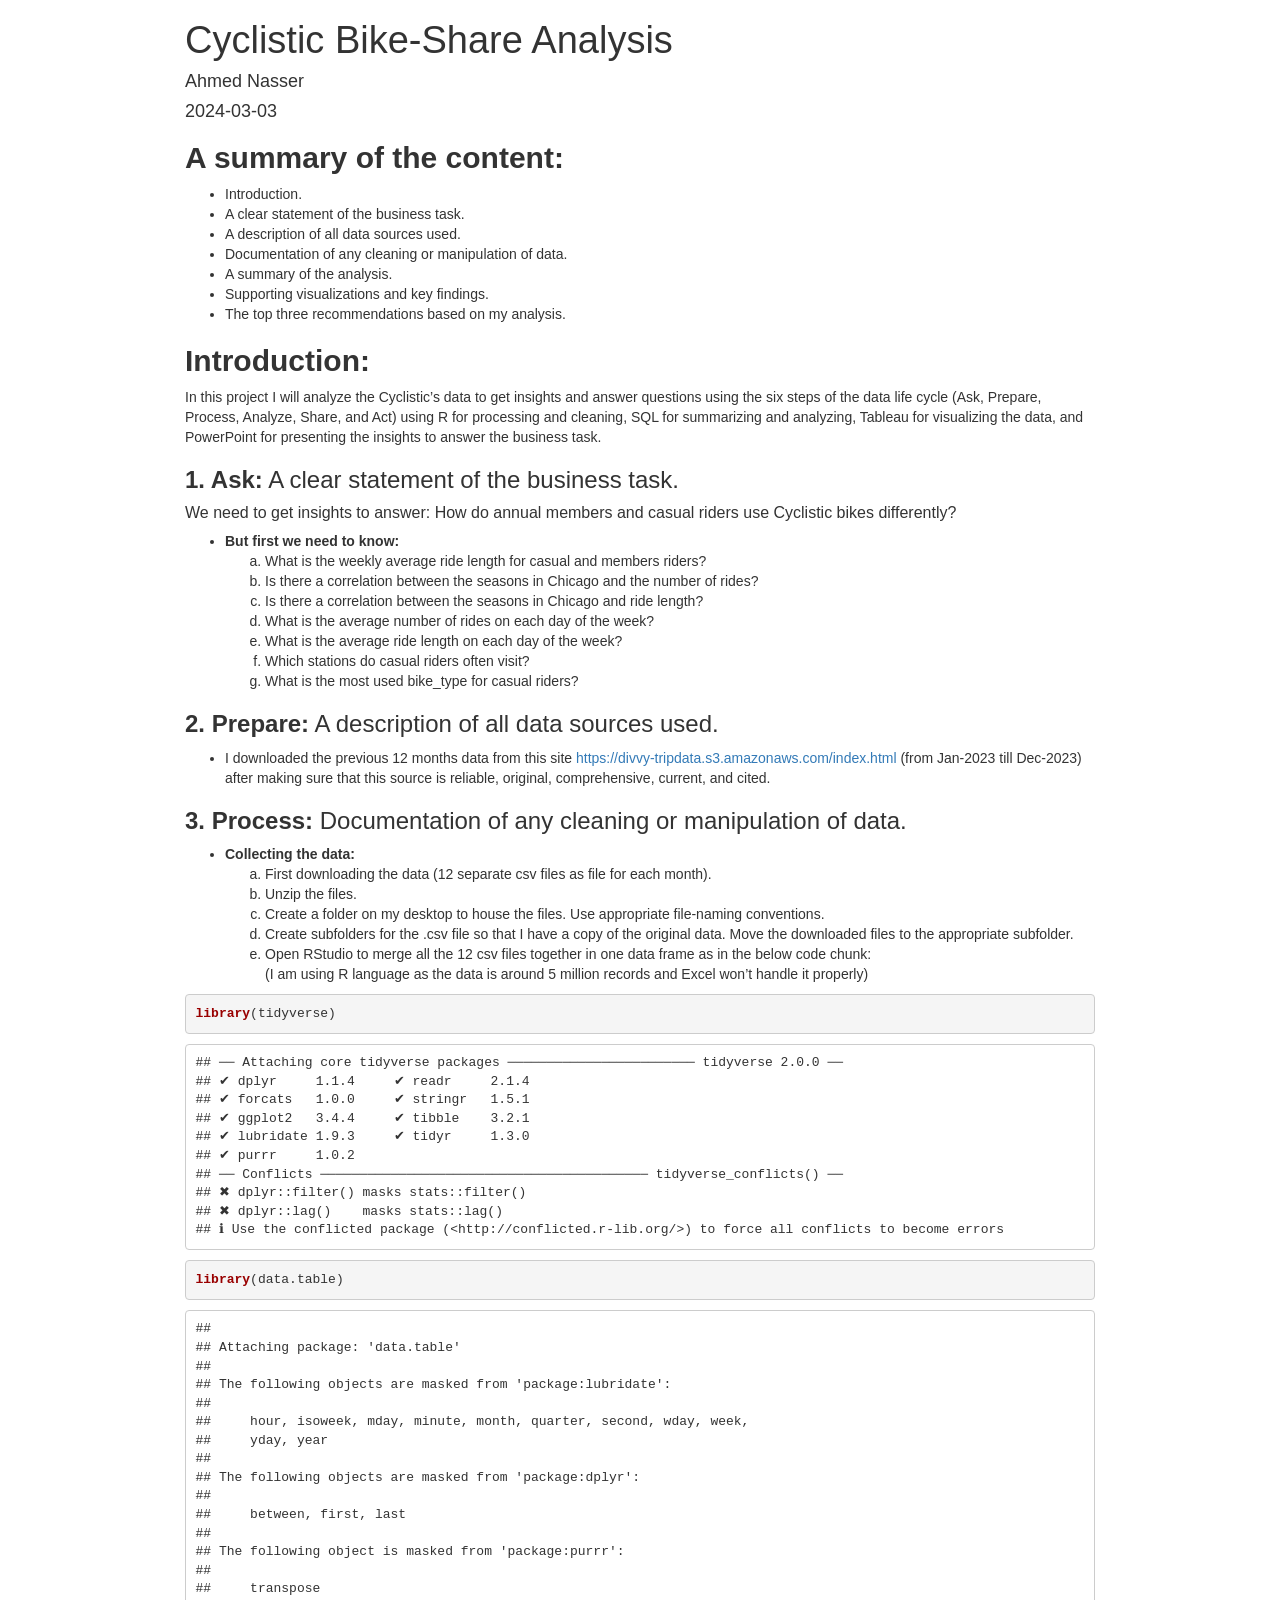
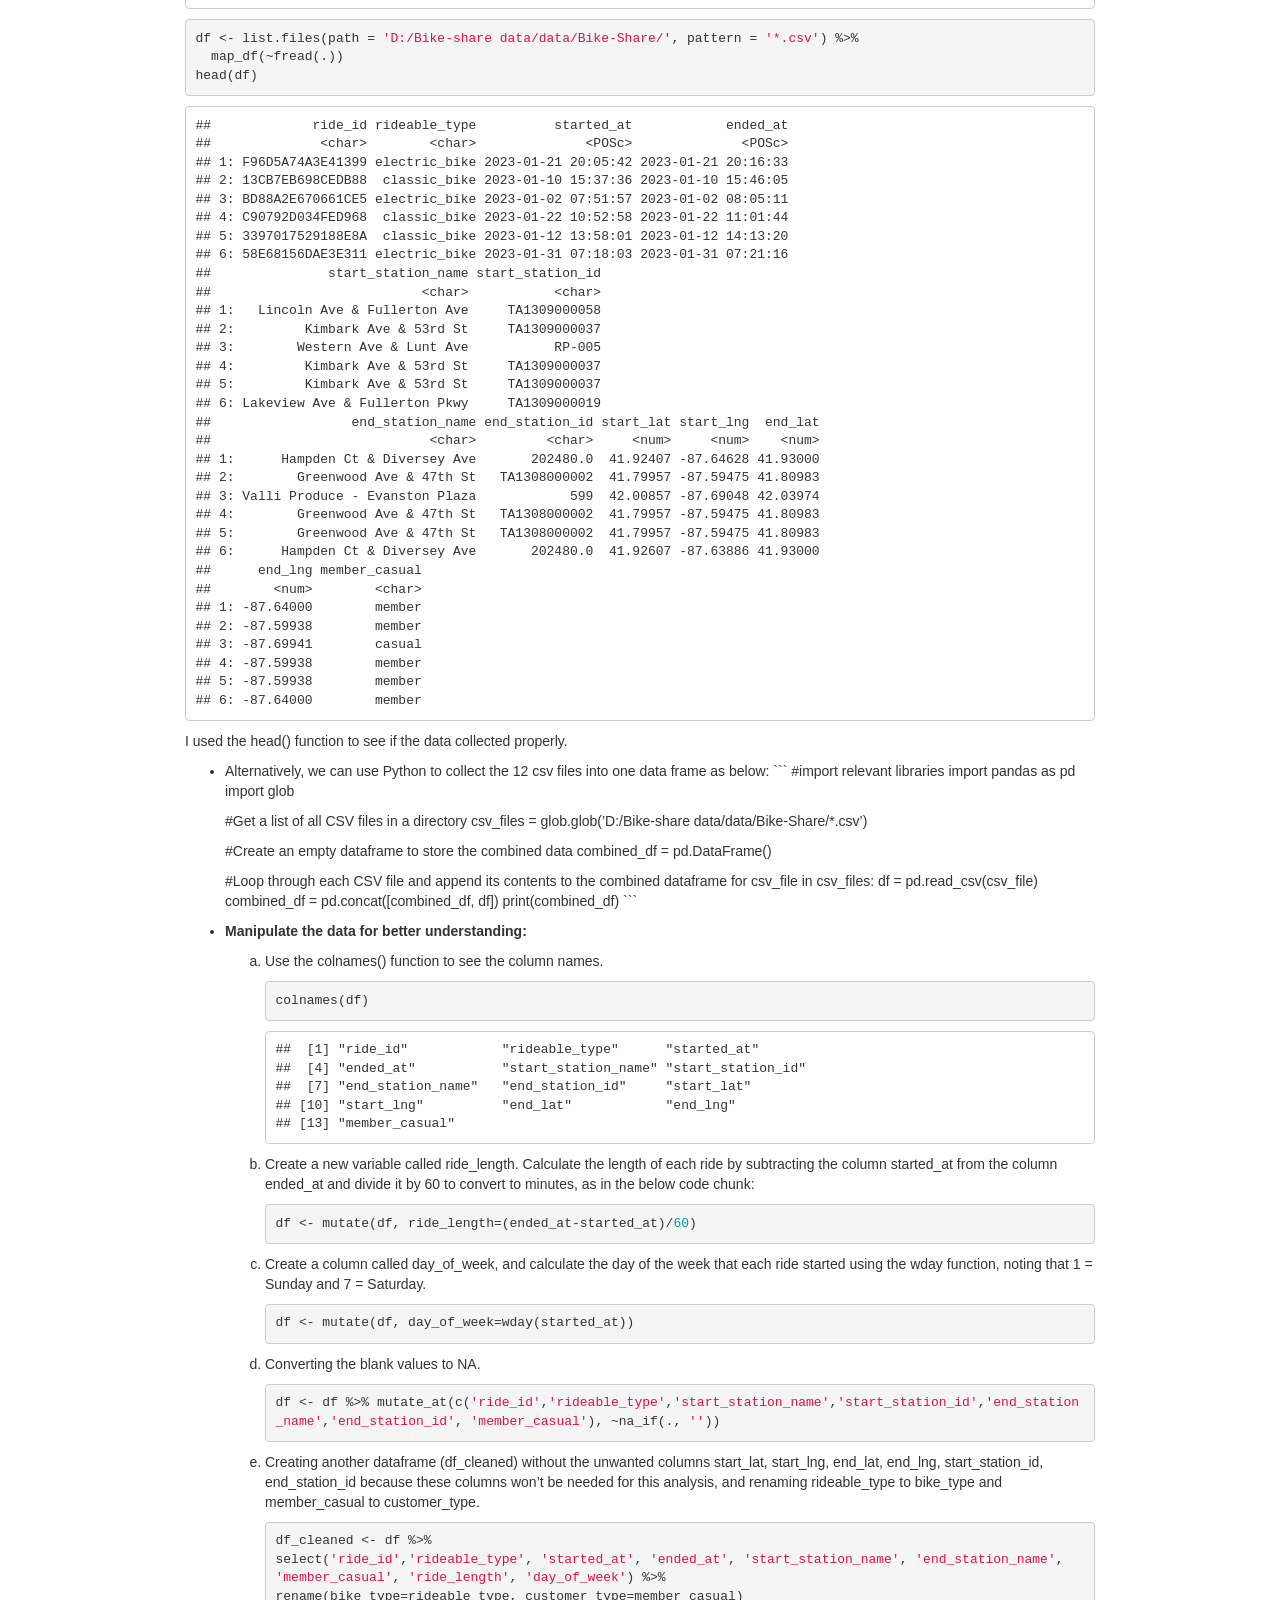
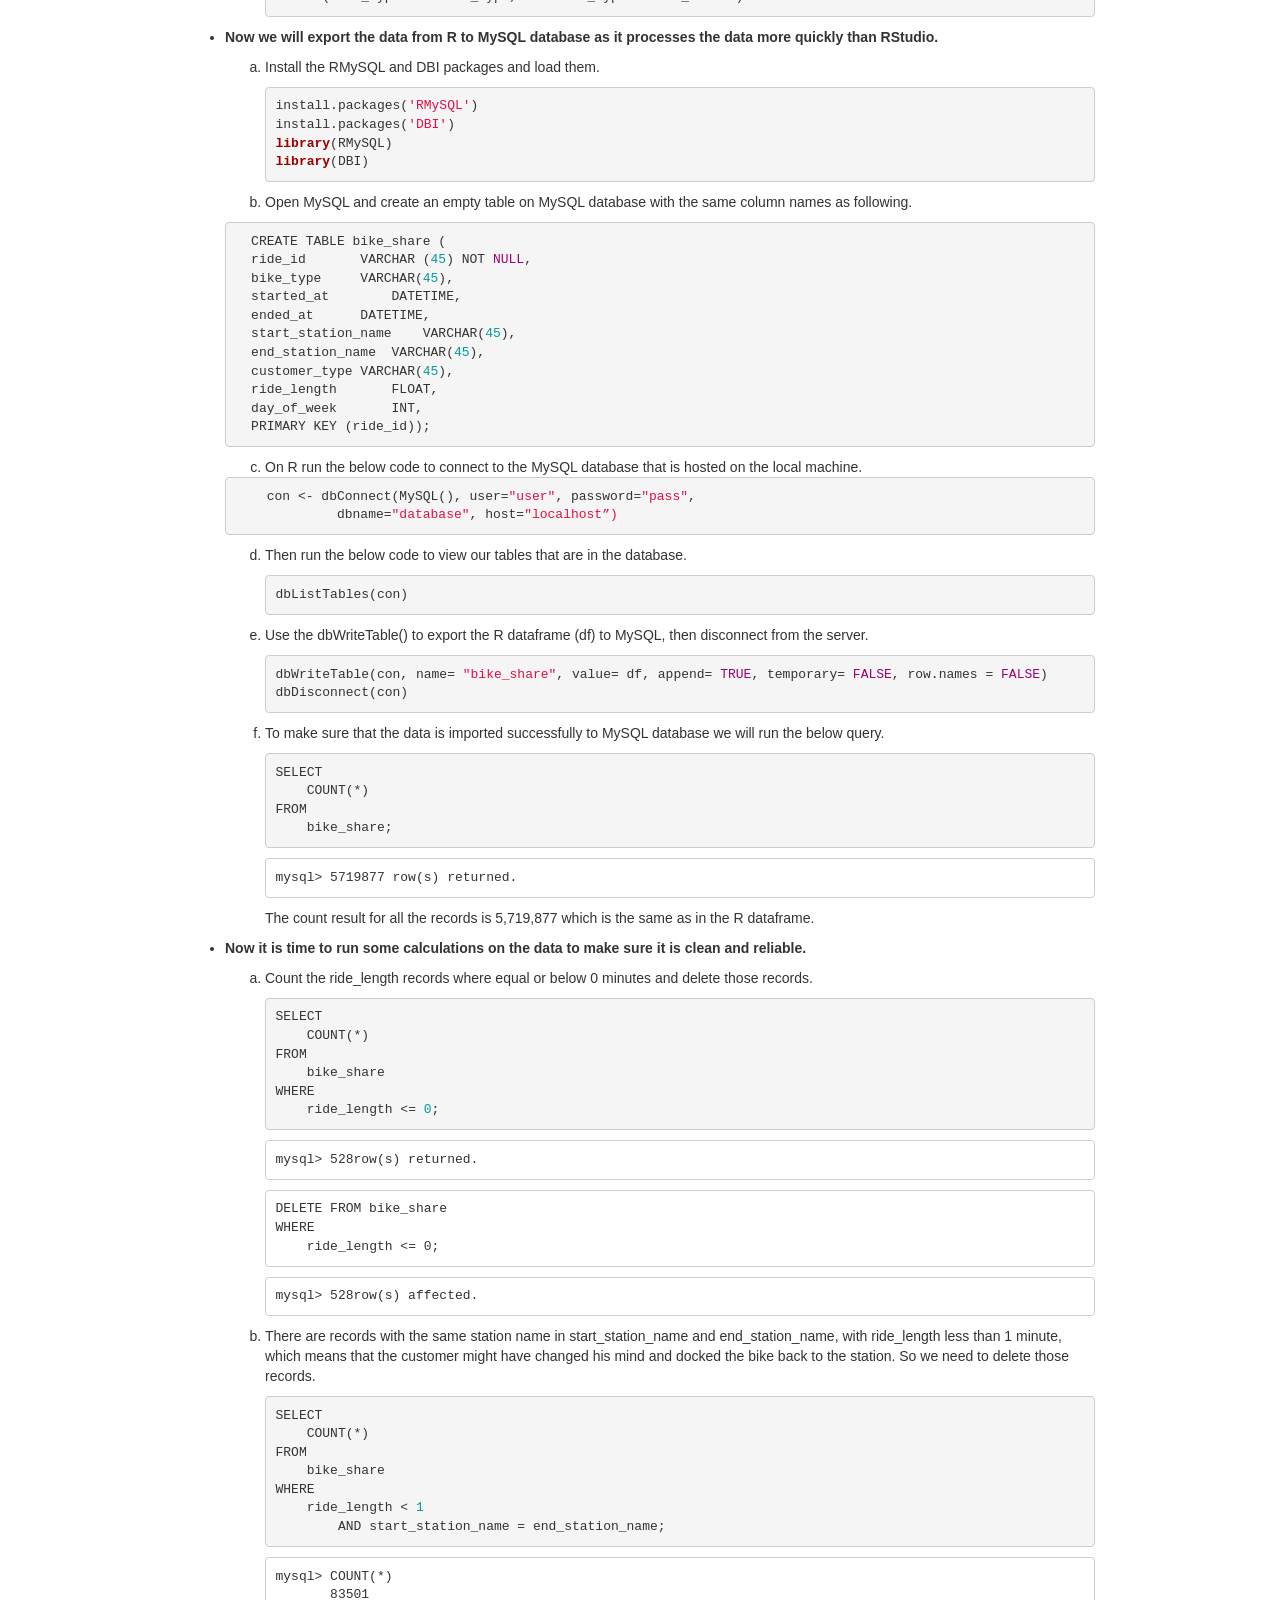
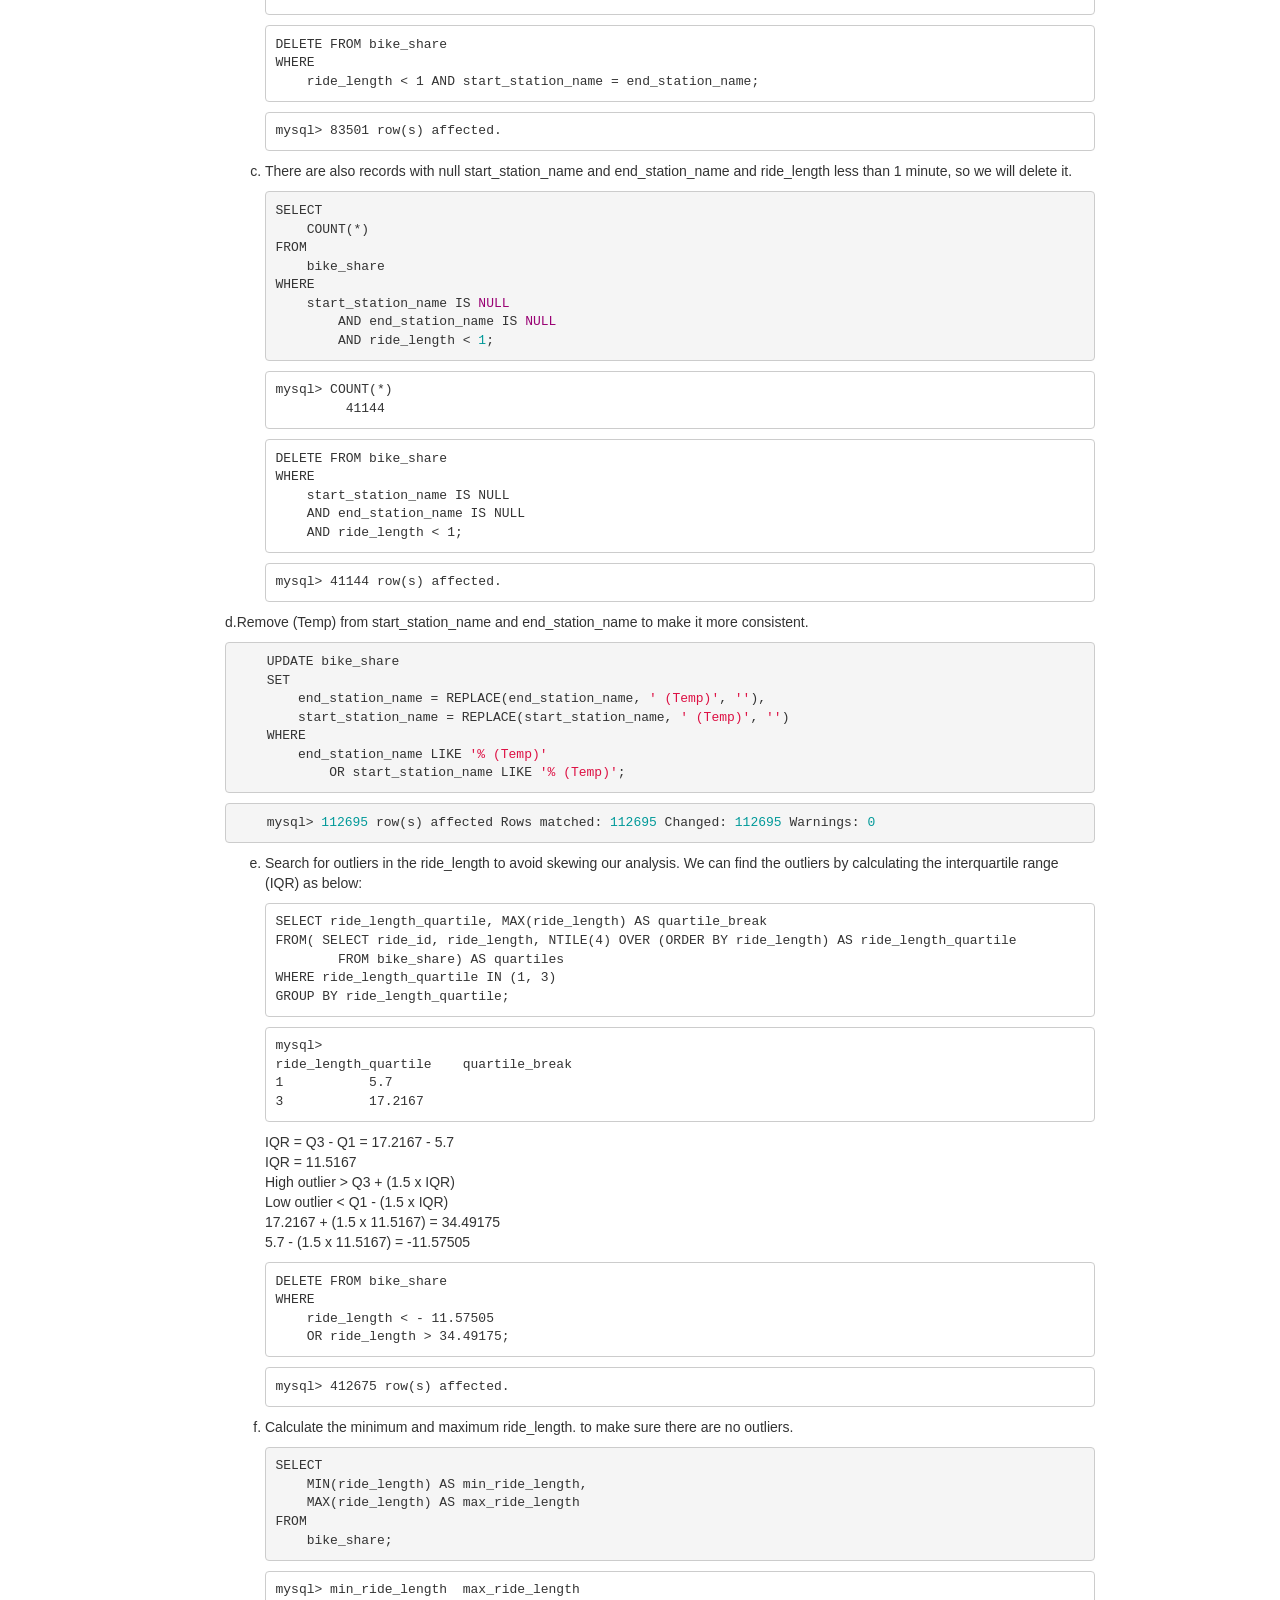
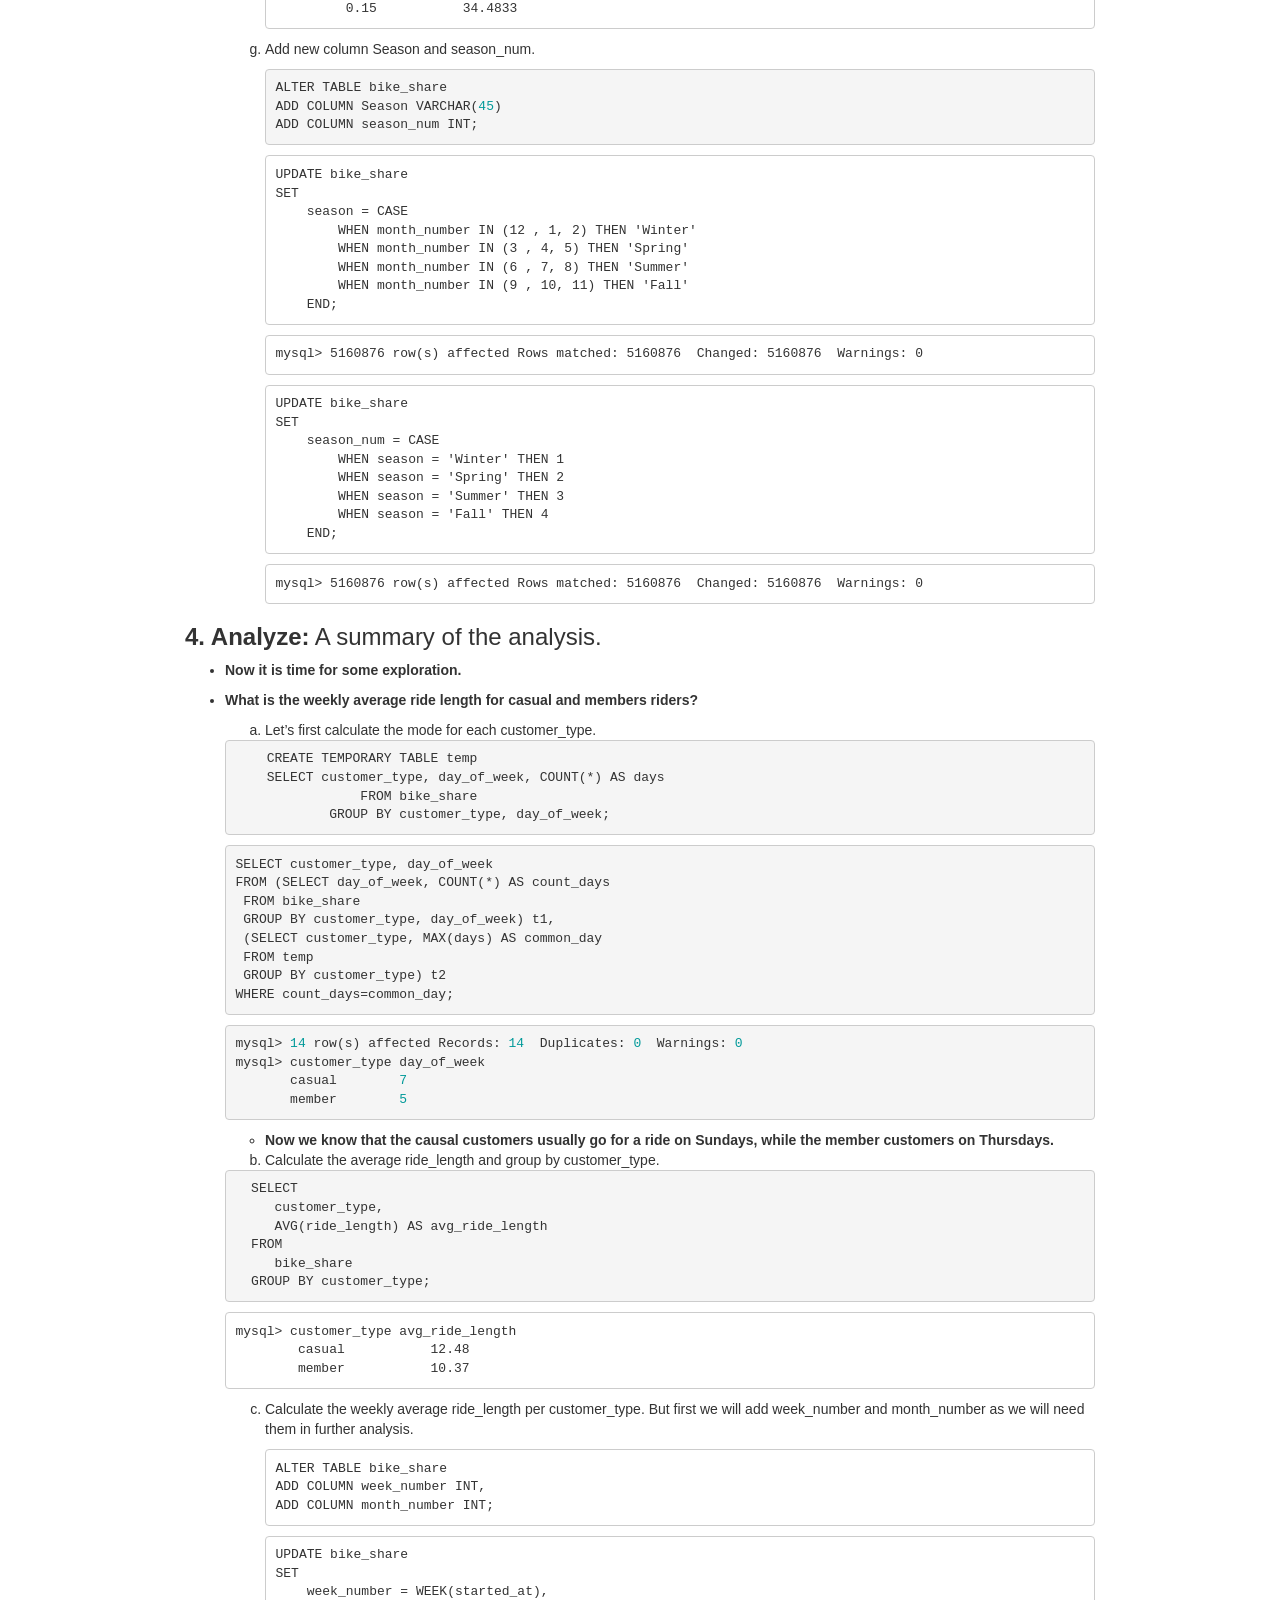
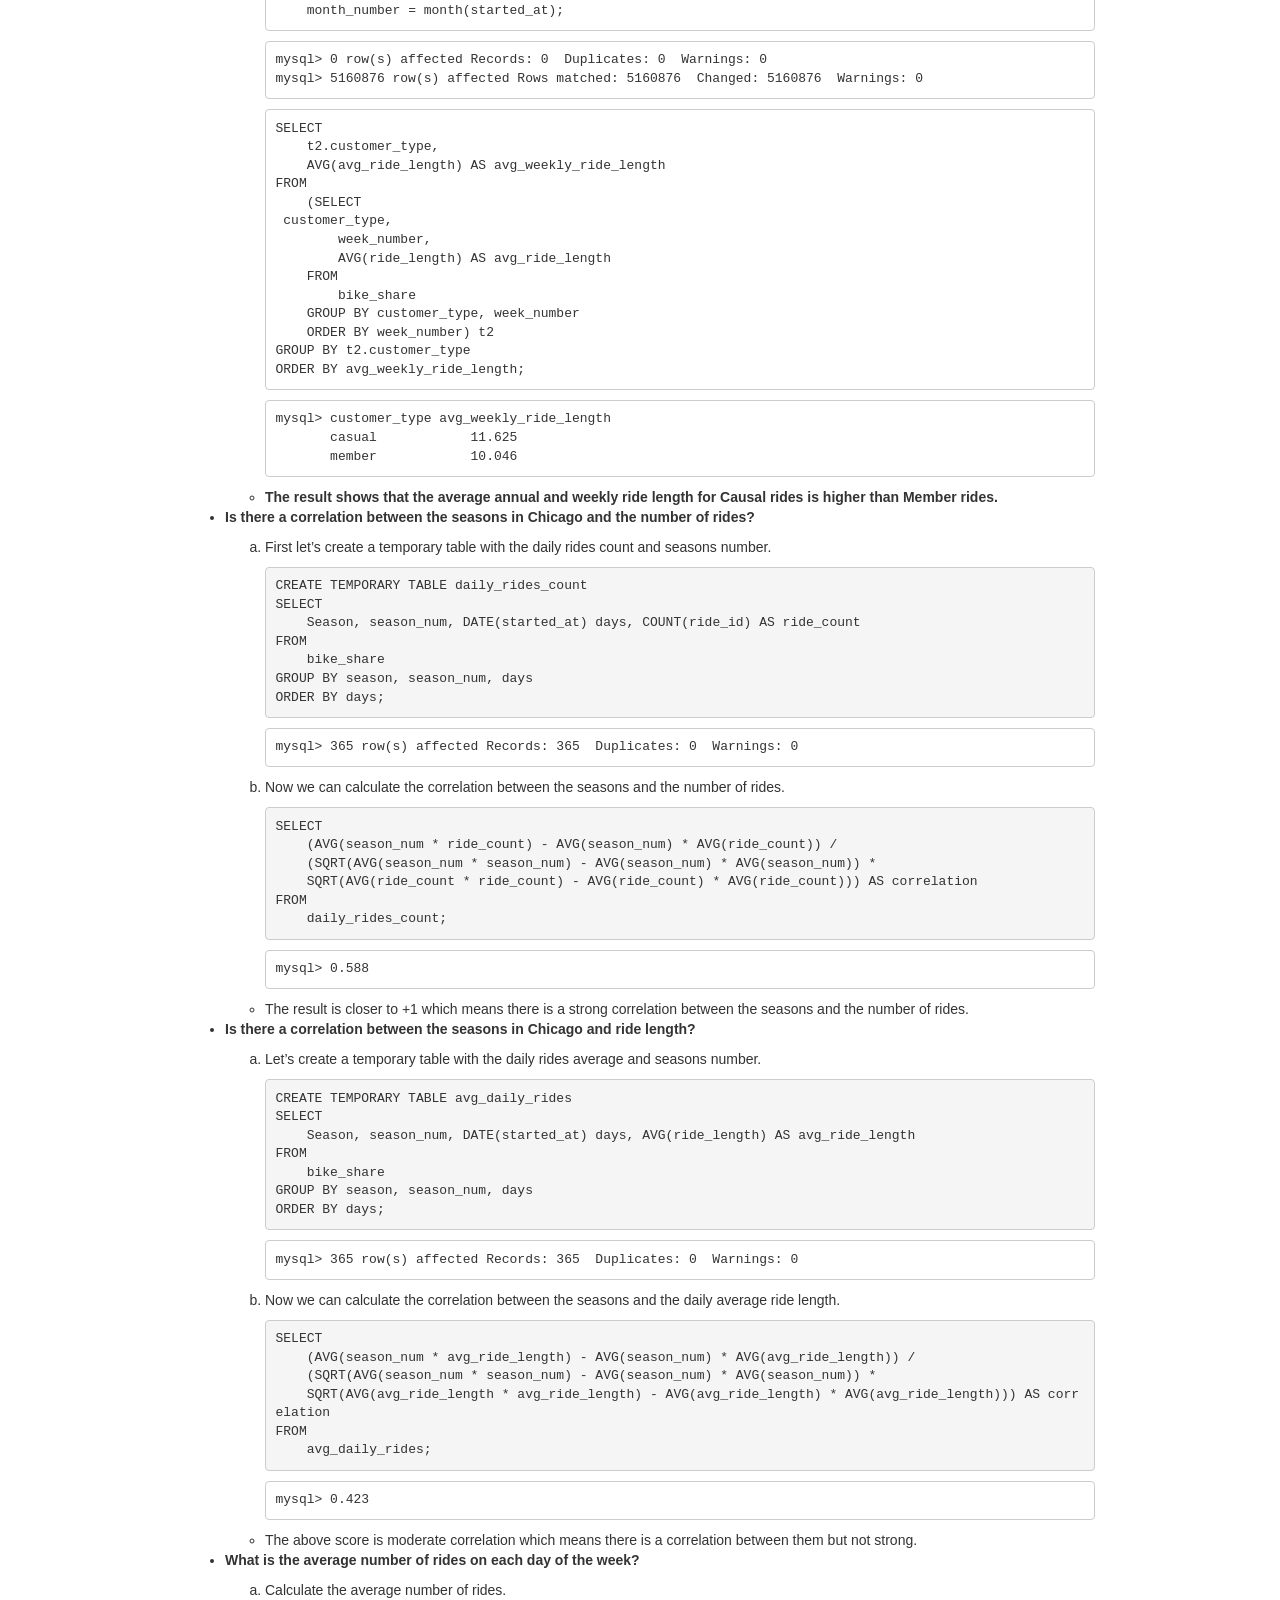
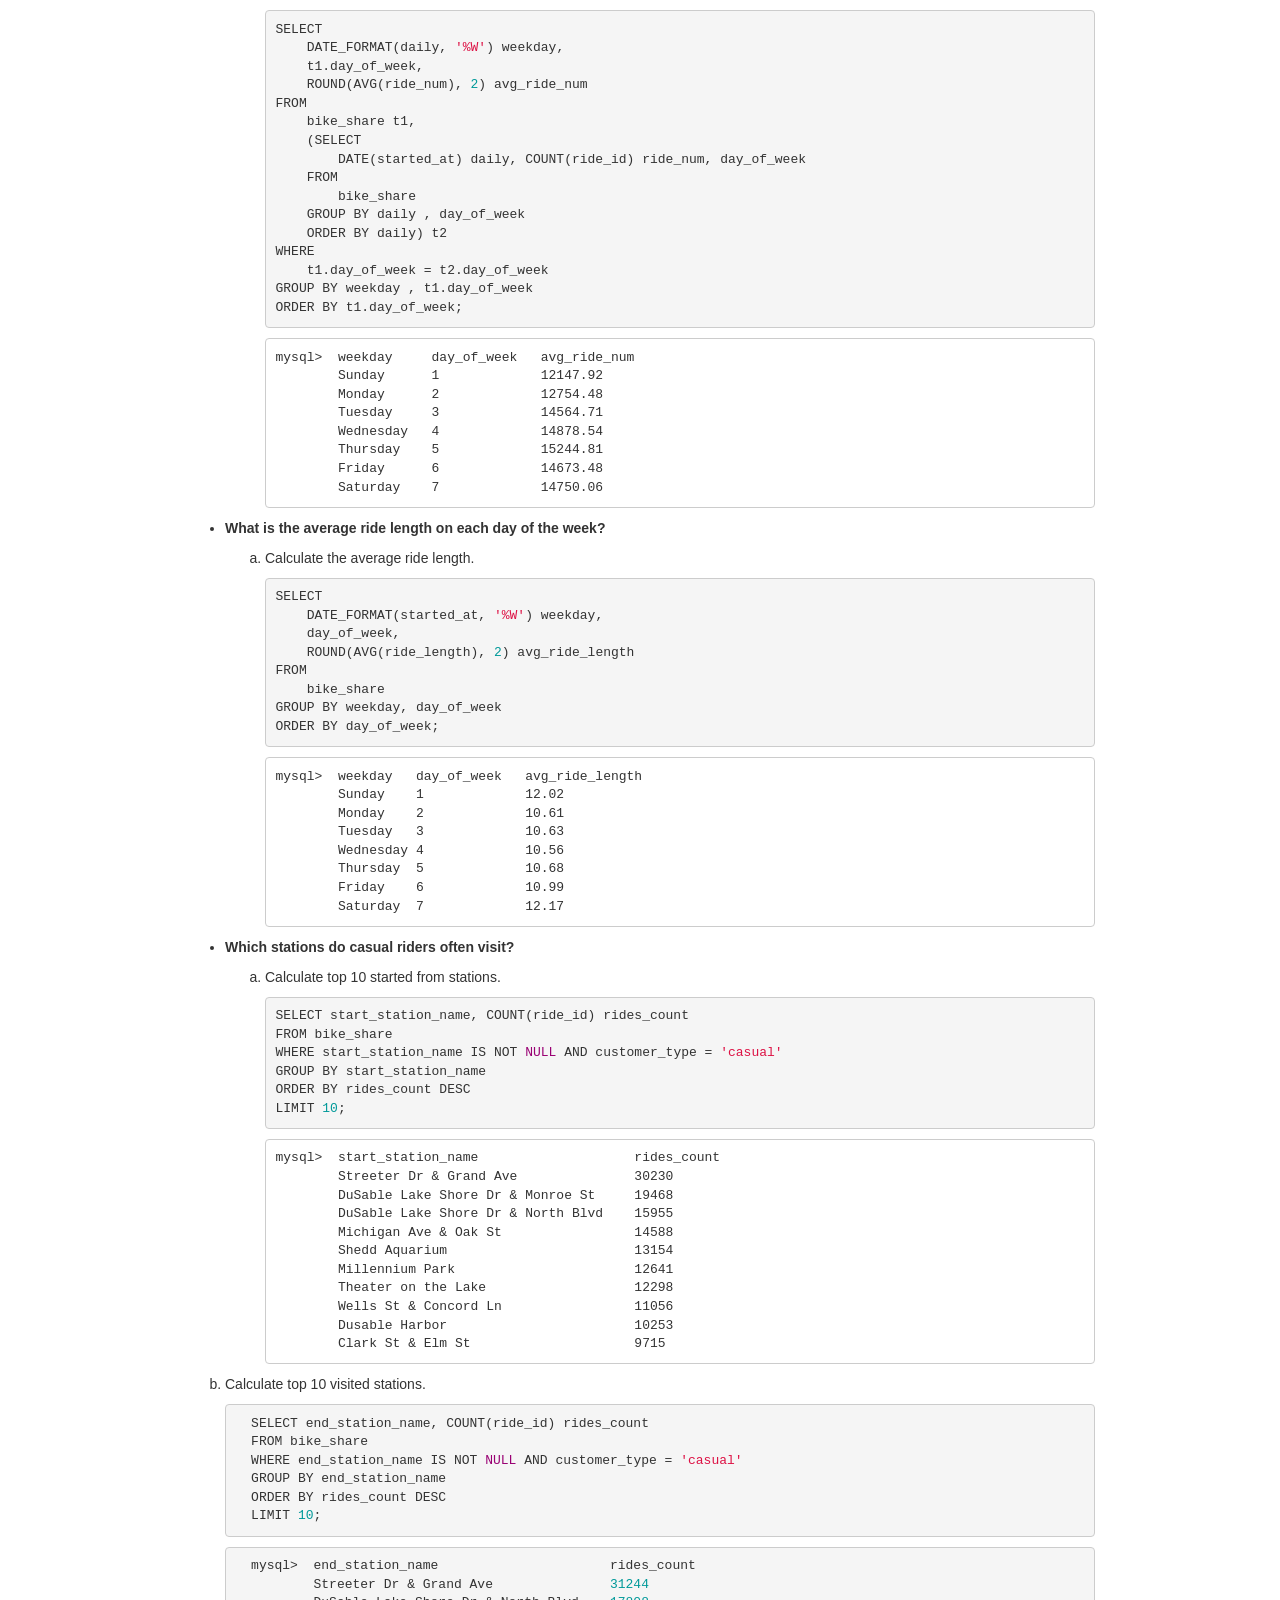
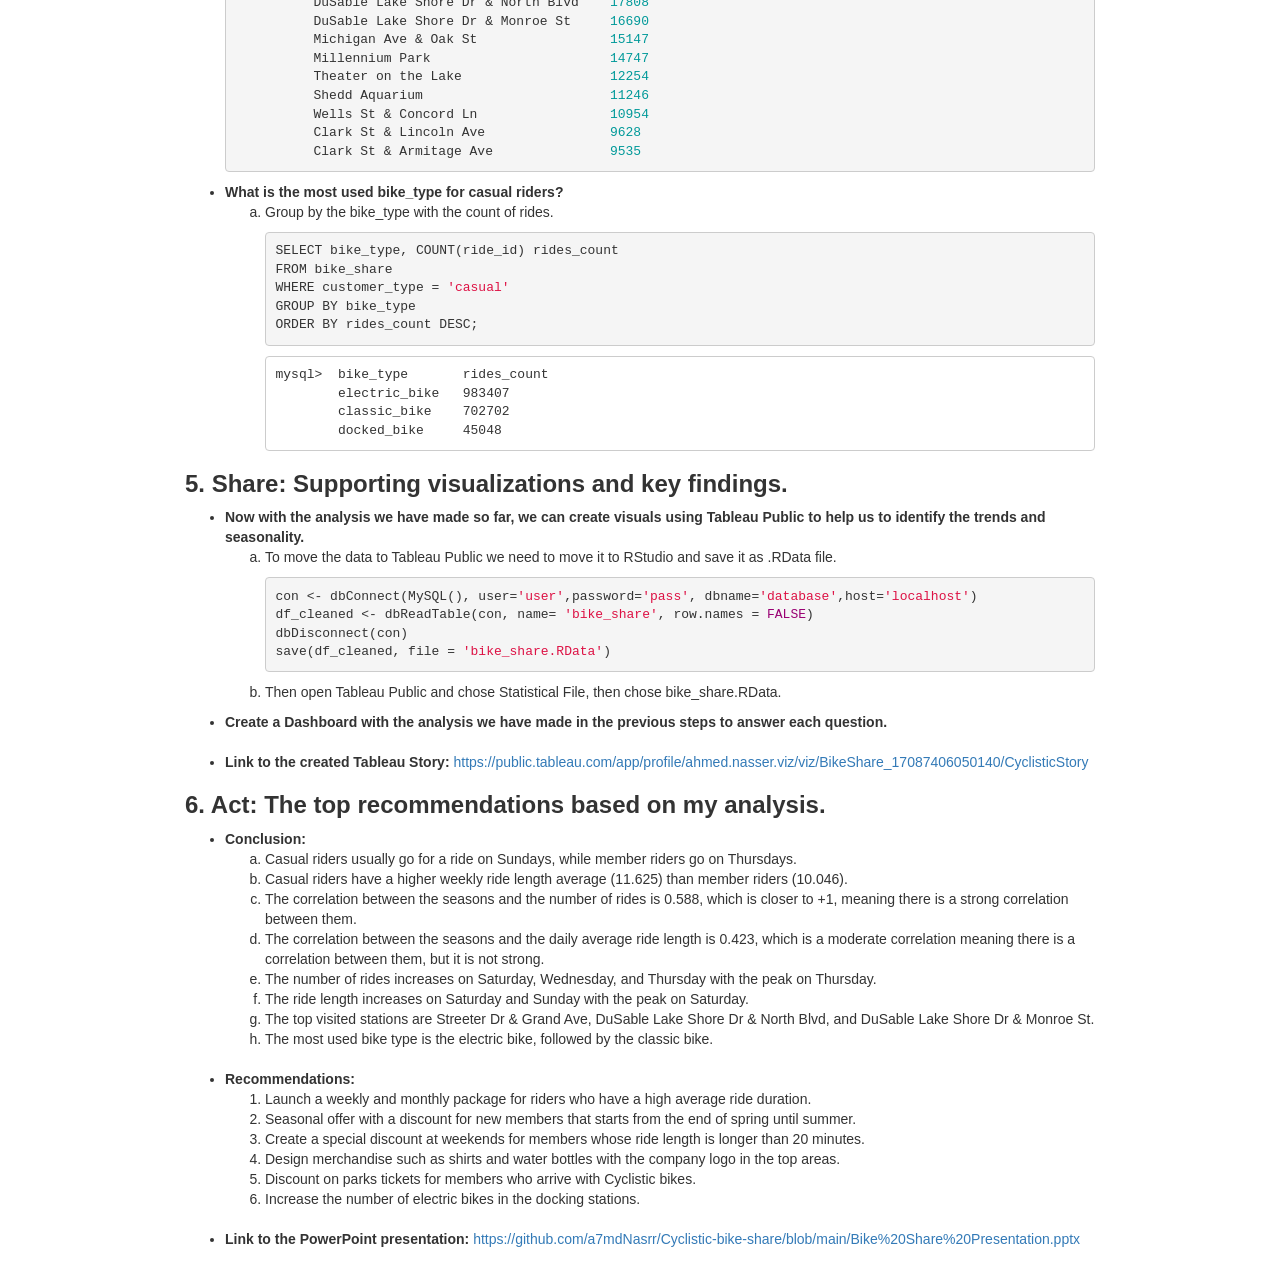
==== rmarkdown/index.html @ 31ced1a1 "Create index.html" ====
<!DOCTYPE html>

<html>

<head>

<meta charset="utf-8" />
<meta name="generator" content="pandoc" />
<meta http-equiv="X-UA-Compatible" content="IE=EDGE" />


<meta name="author" content="Ahmed Nasser" />

<meta name="date" content="2024-03-03" />

<title>Cyclistic Bike-Share Analysis</title>

<script>// Pandoc 2.9 adds attributes on both header and div. We remove the former (to
// be compatible with the behavior of Pandoc < 2.8).
document.addEventListener('DOMContentLoaded', function(e) {
  var hs = document.querySelectorAll("div.section[class*='level'] > :first-child");
  var i, h, a;
  for (i = 0; i < hs.length; i++) {
    h = hs[i];
    if (!/^h[1-6]$/i.test(h.tagName)) continue;  // it should be a header h1-h6
    a = h.attributes;
    while (a.length > 0) h.removeAttribute(a[0].name);
  }
});
</script>
<script>/*! jQuery v3.6.0 | (c) OpenJS Foundation and other contributors | jquery.org/license */
!function(e,t){"use strict";"object"==typeof module&&"object"==typeof module.exports?module.exports=e.document?t(e,!0):function(e){if(!e.document)throw new Error("jQuery requires a window with a document");return t(e)}:t(e)}("undefined"!=typeof window?window:this,function(C,e){"use strict";var t=[],r=Object.getPrototypeOf,s=t.slice,g=t.flat?function(e){return t.flat.call(e)}:function(e){return t.concat.apply([],e)},u=t.push,i=t.indexOf,n={},o=n.toString,v=n.hasOwnProperty,a=v.toString,l=a.call(Object),y={},m=function(e){return"function"==typeof e&&"number"!=typeof e.nodeType&&"function"!=typeof e.item},x=function(e){return null!=e&&e===e.window},E=C.document,c={type:!0,src:!0,nonce:!0,noModule:!0};function b(e,t,n){var r,i,o=(n=n||E).createElement("script");if(o.text=e,t)for(r in c)(i=t[r]||t.getAttribute&&t.getAttribute(r))&&o.setAttribute(r,i);n.head.appendChild(o).parentNode.removeChild(o)}function w(e){return null==e?e+"":"object"==typeof e||"function"==typeof e?n[o.call(e)]||"object":typeof e}var f="3.6.0",S=function(e,t){return new S.fn.init(e,t)};function p(e){var t=!!e&&"length"in e&&e.length,n=w(e);return!m(e)&&!x(e)&&("array"===n||0===t||"number"==typeof t&&0<t&&t-1 in e)}S.fn=S.prototype={jquery:f,constructor:S,length:0,toArray:function(){return s.call(this)},get:function(e){return null==e?s.call(this):e<0?this[e+this.length]:this[e]},pushStack:function(e){var t=S.merge(this.constructor(),e);return t.prevObject=this,t},each:function(e){return S.each(this,e)},map:function(n){return this.pushStack(S.map(this,function(e,t){return n.call(e,t,e)}))},slice:function(){return this.pushStack(s.apply(this,arguments))},first:function(){return this.eq(0)},last:function(){return this.eq(-1)},even:function(){return this.pushStack(S.grep(this,function(e,t){return(t+1)%2}))},odd:function(){return this.pushStack(S.grep(this,function(e,t){return t%2}))},eq:function(e){var t=this.length,n=+e+(e<0?t:0);return this.pushStack(0<=n&&n<t?[this[n]]:[])},end:function(){return this.prevObject||this.constructor()},push:u,sort:t.sort,splice:t.splice},S.extend=S.fn.extend=function(){var e,t,n,r,i,o,a=arguments[0]||{},s=1,u=arguments.length,l=!1;for("boolean"==typeof a&&(l=a,a=arguments[s]||{},s++),"object"==typeof a||m(a)||(a={}),s===u&&(a=this,s--);s<u;s++)if(null!=(e=arguments[s]))for(t in e)r=e[t],"__proto__"!==t&&a!==r&&(l&&r&&(S.isPlainObject(r)||(i=Array.isArray(r)))?(n=a[t],o=i&&!Array.isArray(n)?[]:i||S.isPlainObject(n)?n:{},i=!1,a[t]=S.extend(l,o,r)):void 0!==r&&(a[t]=r));return a},S.extend({expando:"jQuery"+(f+Math.random()).replace(/\D/g,""),isReady:!0,error:function(e){throw new Error(e)},noop:function(){},isPlainObject:function(e){var t,n;return!(!e||"[object Object]"!==o.call(e))&&(!(t=r(e))||"function"==typeof(n=v.call(t,"constructor")&&t.constructor)&&a.call(n)===l)},isEmptyObject:function(e){var t;for(t in e)return!1;return!0},globalEval:function(e,t,n){b(e,{nonce:t&&t.nonce},n)},each:function(e,t){var n,r=0;if(p(e)){for(n=e.length;r<n;r++)if(!1===t.call(e[r],r,e[r]))break}else for(r in e)if(!1===t.call(e[r],r,e[r]))break;return e},makeArray:function(e,t){var n=t||[];return null!=e&&(p(Object(e))?S.merge(n,"string"==typeof e?[e]:e):u.call(n,e)),n},inArray:function(e,t,n){return null==t?-1:i.call(t,e,n)},merge:function(e,t){for(var n=+t.length,r=0,i=e.length;r<n;r++)e[i++]=t[r];return e.length=i,e},grep:function(e,t,n){for(var r=[],i=0,o=e.length,a=!n;i<o;i++)!t(e[i],i)!==a&&r.push(e[i]);return r},map:function(e,t,n){var r,i,o=0,a=[];if(p(e))for(r=e.length;o<r;o++)null!=(i=t(e[o],o,n))&&a.push(i);else for(o in e)null!=(i=t(e[o],o,n))&&a.push(i);return g(a)},guid:1,support:y}),"function"==typeof Symbol&&(S.fn[Symbol.iterator]=t[Symbol.iterator]),S.each("Boolean Number String Function Array Date RegExp Object Error Symbol".split(" "),function(e,t){n["[object "+t+"]"]=t.toLowerCase()});var d=function(n){var e,d,b,o,i,h,f,g,w,u,l,T,C,a,E,v,s,c,y,S="sizzle"+1*new Date,p=n.document,k=0,r=0,m=ue(),x=ue(),A=ue(),N=ue(),j=function(e,t){return e===t&&(l=!0),0},D={}.hasOwnProperty,t=[],q=t.pop,L=t.push,H=t.push,O=t.slice,P=function(e,t){for(var n=0,r=e.length;n<r;n++)if(e[n]===t)return n;return-1},R="checked|selected|async|autofocus|autoplay|controls|defer|disabled|hidden|ismap|loop|multiple|open|readonly|required|scoped",M="[\\x20\\t\\r\\n\\f]",I="(?:\\\\[\\da-fA-F]{1,6}"+M+"?|\\\\[^\\r\\n\\f]|[\\w-]|[^\0-\\x7f])+",W="\\["+M+"*("+I+")(?:"+M+"*([*^$|!~]?=)"+M+"*(?:'((?:\\\\.|[^\\\\'])*)'|\"((?:\\\\.|[^\\\\\"])*)\"|("+I+"))|)"+M+"*\\]",F=":("+I+")(?:\\((('((?:\\\\.|[^\\\\'])*)'|\"((?:\\\\.|[^\\\\\"])*)\")|((?:\\\\.|[^\\\\()[\\]]|"+W+")*)|.*)\\)|)",B=new RegExp(M+"+","g"),$=new RegExp("^"+M+"+|((?:^|[^\\\\])(?:\\\\.)*)"+M+"+$","g"),_=new RegExp("^"+M+"*,"+M+"*"),z=new RegExp("^"+M+"*([>+~]|"+M+")"+M+"*"),U=new RegExp(M+"|>"),X=new RegExp(F),V=new RegExp("^"+I+"$"),G={ID:new RegExp("^#("+I+")"),CLASS:new RegExp("^\\.("+I+")"),TAG:new RegExp("^("+I+"|[*])"),ATTR:new RegExp("^"+W),PSEUDO:new RegExp("^"+F),CHILD:new RegExp("^:(only|first|last|nth|nth-last)-(child|of-type)(?:\\("+M+"*(even|odd|(([+-]|)(\\d*)n|)"+M+"*(?:([+-]|)"+M+"*(\\d+)|))"+M+"*\\)|)","i"),bool:new RegExp("^(?:"+R+")$","i"),needsContext:new RegExp("^"+M+"*[>+~]|:(even|odd|eq|gt|lt|nth|first|last)(?:\\("+M+"*((?:-\\d)?\\d*)"+M+"*\\)|)(?=[^-]|$)","i")},Y=/HTML$/i,Q=/^(?:input|select|textarea|button)$/i,J=/^h\d$/i,K=/^[^{]+\{\s*\[native \w/,Z=/^(?:#([\w-]+)|(\w+)|\.([\w-]+))$/,ee=/[+~]/,te=new RegExp("\\\\[\\da-fA-F]{1,6}"+M+"?|\\\\([^\\r\\n\\f])","g"),ne=function(e,t){var n="0x"+e.slice(1)-65536;return t||(n<0?String.fromCharCode(n+65536):String.fromCharCode(n>>10|55296,1023&n|56320))},re=/([\0-\x1f\x7f]|^-?\d)|^-$|[^\0-\x1f\x7f-\uFFFF\w-]/g,ie=function(e,t){return t?"\0"===e?"\ufffd":e.slice(0,-1)+"\\"+e.charCodeAt(e.length-1).toString(16)+" ":"\\"+e},oe=function(){T()},ae=be(function(e){return!0===e.disabled&&"fieldset"===e.nodeName.toLowerCase()},{dir:"parentNode",next:"legend"});try{H.apply(t=O.call(p.childNodes),p.childNodes),t[p.childNodes.length].nodeType}catch(e){H={apply:t.length?function(e,t){L.apply(e,O.call(t))}:function(e,t){var n=e.length,r=0;while(e[n++]=t[r++]);e.length=n-1}}}function se(t,e,n,r){var i,o,a,s,u,l,c,f=e&&e.ownerDocument,p=e?e.nodeType:9;if(n=n||[],"string"!=typeof t||!t||1!==p&&9!==p&&11!==p)return n;if(!r&&(T(e),e=e||C,E)){if(11!==p&&(u=Z.exec(t)))if(i=u[1]){if(9===p){if(!(a=e.getElementById(i)))return n;if(a.id===i)return n.push(a),n}else if(f&&(a=f.getElementById(i))&&y(e,a)&&a.id===i)return n.push(a),n}else{if(u[2])return H.apply(n,e.getElementsByTagName(t)),n;if((i=u[3])&&d.getElementsByClassName&&e.getElementsByClassName)return H.apply(n,e.getElementsByClassName(i)),n}if(d.qsa&&!N[t+" "]&&(!v||!v.test(t))&&(1!==p||"object"!==e.nodeName.toLowerCase())){if(c=t,f=e,1===p&&(U.test(t)||z.test(t))){(f=ee.test(t)&&ye(e.parentNode)||e)===e&&d.scope||((s=e.getAttribute("id"))?s=s.replace(re,ie):e.setAttribute("id",s=S)),o=(l=h(t)).length;while(o--)l[o]=(s?"#"+s:":scope")+" "+xe(l[o]);c=l.join(",")}try{return H.apply(n,f.querySelectorAll(c)),n}catch(e){N(t,!0)}finally{s===S&&e.removeAttribute("id")}}}return g(t.replace($,"$1"),e,n,r)}function ue(){var r=[];return function e(t,n){return r.push(t+" ")>b.cacheLength&&delete e[r.shift()],e[t+" "]=n}}function le(e){return e[S]=!0,e}function ce(e){var t=C.createElement("fieldset");try{return!!e(t)}catch(e){return!1}finally{t.parentNode&&t.parentNode.removeChild(t),t=null}}function fe(e,t){var n=e.split("|"),r=n.length;while(r--)b.attrHandle[n[r]]=t}function pe(e,t){var n=t&&e,r=n&&1===e.nodeType&&1===t.nodeType&&e.sourceIndex-t.sourceIndex;if(r)return r;if(n)while(n=n.nextSibling)if(n===t)return-1;return e?1:-1}function de(t){return function(e){return"input"===e.nodeName.toLowerCase()&&e.type===t}}function he(n){return function(e){var t=e.nodeName.toLowerCase();return("input"===t||"button"===t)&&e.type===n}}function ge(t){return function(e){return"form"in e?e.parentNode&&!1===e.disabled?"label"in e?"label"in e.parentNode?e.parentNode.disabled===t:e.disabled===t:e.isDisabled===t||e.isDisabled!==!t&&ae(e)===t:e.disabled===t:"label"in e&&e.disabled===t}}function ve(a){return le(function(o){return o=+o,le(function(e,t){var n,r=a([],e.length,o),i=r.length;while(i--)e[n=r[i]]&&(e[n]=!(t[n]=e[n]))})})}function ye(e){return e&&"undefined"!=typeof e.getElementsByTagName&&e}for(e in d=se.support={},i=se.isXML=function(e){var t=e&&e.namespaceURI,n=e&&(e.ownerDocument||e).documentElement;return!Y.test(t||n&&n.nodeName||"HTML")},T=se.setDocument=function(e){var t,n,r=e?e.ownerDocument||e:p;return r!=C&&9===r.nodeType&&r.documentElement&&(a=(C=r).documentElement,E=!i(C),p!=C&&(n=C.defaultView)&&n.top!==n&&(n.addEventListener?n.addEventListener("unload",oe,!1):n.attachEvent&&n.attachEvent("onunload",oe)),d.scope=ce(function(e){return a.appendChild(e).appendChild(C.createElement("div")),"undefined"!=typeof e.querySelectorAll&&!e.querySelectorAll(":scope fieldset div").length}),d.attributes=ce(function(e){return e.className="i",!e.getAttribute("className")}),d.getElementsByTagName=ce(function(e){return e.appendChild(C.createComment("")),!e.getElementsByTagName("*").length}),d.getElementsByClassName=K.test(C.getElementsByClassName),d.getById=ce(function(e){return a.appendChild(e).id=S,!C.getElementsByName||!C.getElementsByName(S).length}),d.getById?(b.filter.ID=function(e){var t=e.replace(te,ne);return function(e){return e.getAttribute("id")===t}},b.find.ID=function(e,t){if("undefined"!=typeof t.getElementById&&E){var n=t.getElementById(e);return n?[n]:[]}}):(b.filter.ID=function(e){var n=e.replace(te,ne);return function(e){var t="undefined"!=typeof e.getAttributeNode&&e.getAttributeNode("id");return t&&t.value===n}},b.find.ID=function(e,t){if("undefined"!=typeof t.getElementById&&E){var n,r,i,o=t.getElementById(e);if(o){if((n=o.getAttributeNode("id"))&&n.value===e)return[o];i=t.getElementsByName(e),r=0;while(o=i[r++])if((n=o.getAttributeNode("id"))&&n.value===e)return[o]}return[]}}),b.find.TAG=d.getElementsByTagName?function(e,t){return"undefined"!=typeof t.getElementsByTagName?t.getElementsByTagName(e):d.qsa?t.querySelectorAll(e):void 0}:function(e,t){var n,r=[],i=0,o=t.getElementsByTagName(e);if("*"===e){while(n=o[i++])1===n.nodeType&&r.push(n);return r}return o},b.find.CLASS=d.getElementsByClassName&&function(e,t){if("undefined"!=typeof t.getElementsByClassName&&E)return t.getElementsByClassName(e)},s=[],v=[],(d.qsa=K.test(C.querySelectorAll))&&(ce(function(e){var t;a.appendChild(e).innerHTML="<a id='"+S+"'></a><select id='"+S+"-\r\\' msallowcapture=''><option selected=''></option></select>",e.querySelectorAll("[msallowcapture^='']").length&&v.push("[*^$]="+M+"*(?:''|\"\")"),e.querySelectorAll("[selected]").length||v.push("\\["+M+"*(?:value|"+R+")"),e.querySelectorAll("[id~="+S+"-]").length||v.push("~="),(t=C.createElement("input")).setAttribute("name",""),e.appendChild(t),e.querySelectorAll("[name='']").length||v.push("\\["+M+"*name"+M+"*="+M+"*(?:''|\"\")"),e.querySelectorAll(":checked").length||v.push(":checked"),e.querySelectorAll("a#"+S+"+*").length||v.push(".#.+[+~]"),e.querySelectorAll("\\\f"),v.push("[\\r\\n\\f]")}),ce(function(e){e.innerHTML="<a href='' disabled='disabled'></a><select disabled='disabled'><option/></select>";var t=C.createElement("input");t.setAttribute("type","hidden"),e.appendChild(t).setAttribute("name","D"),e.querySelectorAll("[name=d]").length&&v.push("name"+M+"*[*^$|!~]?="),2!==e.querySelectorAll(":enabled").length&&v.push(":enabled",":disabled"),a.appendChild(e).disabled=!0,2!==e.querySelectorAll(":disabled").length&&v.push(":enabled",":disabled"),e.querySelectorAll("*,:x"),v.push(",.*:")})),(d.matchesSelector=K.test(c=a.matches||a.webkitMatchesSelector||a.mozMatchesSelector||a.oMatchesSelector||a.msMatchesSelector))&&ce(function(e){d.disconnectedMatch=c.call(e,"*"),c.call(e,"[s!='']:x"),s.push("!=",F)}),v=v.length&&new RegExp(v.join("|")),s=s.length&&new RegExp(s.join("|")),t=K.test(a.compareDocumentPosition),y=t||K.test(a.contains)?function(e,t){var n=9===e.nodeType?e.documentElement:e,r=t&&t.parentNode;return e===r||!(!r||1!==r.nodeType||!(n.contains?n.contains(r):e.compareDocumentPosition&&16&e.compareDocumentPosition(r)))}:function(e,t){if(t)while(t=t.parentNode)if(t===e)return!0;return!1},j=t?function(e,t){if(e===t)return l=!0,0;var n=!e.compareDocumentPosition-!t.compareDocumentPosition;return n||(1&(n=(e.ownerDocument||e)==(t.ownerDocument||t)?e.compareDocumentPosition(t):1)||!d.sortDetached&&t.compareDocumentPosition(e)===n?e==C||e.ownerDocument==p&&y(p,e)?-1:t==C||t.ownerDocument==p&&y(p,t)?1:u?P(u,e)-P(u,t):0:4&n?-1:1)}:function(e,t){if(e===t)return l=!0,0;var n,r=0,i=e.parentNode,o=t.parentNode,a=[e],s=[t];if(!i||!o)return e==C?-1:t==C?1:i?-1:o?1:u?P(u,e)-P(u,t):0;if(i===o)return pe(e,t);n=e;while(n=n.parentNode)a.unshift(n);n=t;while(n=n.parentNode)s.unshift(n);while(a[r]===s[r])r++;return r?pe(a[r],s[r]):a[r]==p?-1:s[r]==p?1:0}),C},se.matches=function(e,t){return se(e,null,null,t)},se.matchesSelector=function(e,t){if(T(e),d.matchesSelector&&E&&!N[t+" "]&&(!s||!s.test(t))&&(!v||!v.test(t)))try{var n=c.call(e,t);if(n||d.disconnectedMatch||e.document&&11!==e.document.nodeType)return n}catch(e){N(t,!0)}return 0<se(t,C,null,[e]).length},se.contains=function(e,t){return(e.ownerDocument||e)!=C&&T(e),y(e,t)},se.attr=function(e,t){(e.ownerDocument||e)!=C&&T(e);var n=b.attrHandle[t.toLowerCase()],r=n&&D.call(b.attrHandle,t.toLowerCase())?n(e,t,!E):void 0;return void 0!==r?r:d.attributes||!E?e.getAttribute(t):(r=e.getAttributeNode(t))&&r.specified?r.value:null},se.escape=function(e){return(e+"").replace(re,ie)},se.error=function(e){throw new Error("Syntax error, unrecognized expression: "+e)},se.uniqueSort=function(e){var t,n=[],r=0,i=0;if(l=!d.detectDuplicates,u=!d.sortStable&&e.slice(0),e.sort(j),l){while(t=e[i++])t===e[i]&&(r=n.push(i));while(r--)e.splice(n[r],1)}return u=null,e},o=se.getText=function(e){var t,n="",r=0,i=e.nodeType;if(i){if(1===i||9===i||11===i){if("string"==typeof e.textContent)return e.textContent;for(e=e.firstChild;e;e=e.nextSibling)n+=o(e)}else if(3===i||4===i)return e.nodeValue}else while(t=e[r++])n+=o(t);return n},(b=se.selectors={cacheLength:50,createPseudo:le,match:G,attrHandle:{},find:{},relative:{">":{dir:"parentNode",first:!0}," ":{dir:"parentNode"},"+":{dir:"previousSibling",first:!0},"~":{dir:"previousSibling"}},preFilter:{ATTR:function(e){return e[1]=e[1].replace(te,ne),e[3]=(e[3]||e[4]||e[5]||"").replace(te,ne),"~="===e[2]&&(e[3]=" "+e[3]+" "),e.slice(0,4)},CHILD:function(e){return e[1]=e[1].toLowerCase(),"nth"===e[1].slice(0,3)?(e[3]||se.error(e[0]),e[4]=+(e[4]?e[5]+(e[6]||1):2*("even"===e[3]||"odd"===e[3])),e[5]=+(e[7]+e[8]||"odd"===e[3])):e[3]&&se.error(e[0]),e},PSEUDO:function(e){var t,n=!e[6]&&e[2];return G.CHILD.test(e[0])?null:(e[3]?e[2]=e[4]||e[5]||"":n&&X.test(n)&&(t=h(n,!0))&&(t=n.indexOf(")",n.length-t)-n.length)&&(e[0]=e[0].slice(0,t),e[2]=n.slice(0,t)),e.slice(0,3))}},filter:{TAG:function(e){var t=e.replace(te,ne).toLowerCase();return"*"===e?function(){return!0}:function(e){return e.nodeName&&e.nodeName.toLowerCase()===t}},CLASS:function(e){var t=m[e+" "];return t||(t=new RegExp("(^|"+M+")"+e+"("+M+"|$)"))&&m(e,function(e){return t.test("string"==typeof e.className&&e.className||"undefined"!=typeof e.getAttribute&&e.getAttribute("class")||"")})},ATTR:function(n,r,i){return function(e){var t=se.attr(e,n);return null==t?"!="===r:!r||(t+="","="===r?t===i:"!="===r?t!==i:"^="===r?i&&0===t.indexOf(i):"*="===r?i&&-1<t.indexOf(i):"$="===r?i&&t.slice(-i.length)===i:"~="===r?-1<(" "+t.replace(B," ")+" ").indexOf(i):"|="===r&&(t===i||t.slice(0,i.length+1)===i+"-"))}},CHILD:function(h,e,t,g,v){var y="nth"!==h.slice(0,3),m="last"!==h.slice(-4),x="of-type"===e;return 1===g&&0===v?function(e){return!!e.parentNode}:function(e,t,n){var r,i,o,a,s,u,l=y!==m?"nextSibling":"previousSibling",c=e.parentNode,f=x&&e.nodeName.toLowerCase(),p=!n&&!x,d=!1;if(c){if(y){while(l){a=e;while(a=a[l])if(x?a.nodeName.toLowerCase()===f:1===a.nodeType)return!1;u=l="only"===h&&!u&&"nextSibling"}return!0}if(u=[m?c.firstChild:c.lastChild],m&&p){d=(s=(r=(i=(o=(a=c)[S]||(a[S]={}))[a.uniqueID]||(o[a.uniqueID]={}))[h]||[])[0]===k&&r[1])&&r[2],a=s&&c.childNodes[s];while(a=++s&&a&&a[l]||(d=s=0)||u.pop())if(1===a.nodeType&&++d&&a===e){i[h]=[k,s,d];break}}else if(p&&(d=s=(r=(i=(o=(a=e)[S]||(a[S]={}))[a.uniqueID]||(o[a.uniqueID]={}))[h]||[])[0]===k&&r[1]),!1===d)while(a=++s&&a&&a[l]||(d=s=0)||u.pop())if((x?a.nodeName.toLowerCase()===f:1===a.nodeType)&&++d&&(p&&((i=(o=a[S]||(a[S]={}))[a.uniqueID]||(o[a.uniqueID]={}))[h]=[k,d]),a===e))break;return(d-=v)===g||d%g==0&&0<=d/g}}},PSEUDO:function(e,o){var t,a=b.pseudos[e]||b.setFilters[e.toLowerCase()]||se.error("unsupported pseudo: "+e);return a[S]?a(o):1<a.length?(t=[e,e,"",o],b.setFilters.hasOwnProperty(e.toLowerCase())?le(function(e,t){var n,r=a(e,o),i=r.length;while(i--)e[n=P(e,r[i])]=!(t[n]=r[i])}):function(e){return a(e,0,t)}):a}},pseudos:{not:le(function(e){var r=[],i=[],s=f(e.replace($,"$1"));return s[S]?le(function(e,t,n,r){var i,o=s(e,null,r,[]),a=e.length;while(a--)(i=o[a])&&(e[a]=!(t[a]=i))}):function(e,t,n){return r[0]=e,s(r,null,n,i),r[0]=null,!i.pop()}}),has:le(function(t){return function(e){return 0<se(t,e).length}}),contains:le(function(t){return t=t.replace(te,ne),function(e){return-1<(e.textContent||o(e)).indexOf(t)}}),lang:le(function(n){return V.test(n||"")||se.error("unsupported lang: "+n),n=n.replace(te,ne).toLowerCase(),function(e){var t;do{if(t=E?e.lang:e.getAttribute("xml:lang")||e.getAttribute("lang"))return(t=t.toLowerCase())===n||0===t.indexOf(n+"-")}while((e=e.parentNode)&&1===e.nodeType);return!1}}),target:function(e){var t=n.location&&n.location.hash;return t&&t.slice(1)===e.id},root:function(e){return e===a},focus:function(e){return e===C.activeElement&&(!C.hasFocus||C.hasFocus())&&!!(e.type||e.href||~e.tabIndex)},enabled:ge(!1),disabled:ge(!0),checked:function(e){var t=e.nodeName.toLowerCase();return"input"===t&&!!e.checked||"option"===t&&!!e.selected},selected:function(e){return e.parentNode&&e.parentNode.selectedIndex,!0===e.selected},empty:function(e){for(e=e.firstChild;e;e=e.nextSibling)if(e.nodeType<6)return!1;return!0},parent:function(e){return!b.pseudos.empty(e)},header:function(e){return J.test(e.nodeName)},input:function(e){return Q.test(e.nodeName)},button:function(e){var t=e.nodeName.toLowerCase();return"input"===t&&"button"===e.type||"button"===t},text:function(e){var t;return"input"===e.nodeName.toLowerCase()&&"text"===e.type&&(null==(t=e.getAttribute("type"))||"text"===t.toLowerCase())},first:ve(function(){return[0]}),last:ve(function(e,t){return[t-1]}),eq:ve(function(e,t,n){return[n<0?n+t:n]}),even:ve(function(e,t){for(var n=0;n<t;n+=2)e.push(n);return e}),odd:ve(function(e,t){for(var n=1;n<t;n+=2)e.push(n);return e}),lt:ve(function(e,t,n){for(var r=n<0?n+t:t<n?t:n;0<=--r;)e.push(r);return e}),gt:ve(function(e,t,n){for(var r=n<0?n+t:n;++r<t;)e.push(r);return e})}}).pseudos.nth=b.pseudos.eq,{radio:!0,checkbox:!0,file:!0,password:!0,image:!0})b.pseudos[e]=de(e);for(e in{submit:!0,reset:!0})b.pseudos[e]=he(e);function me(){}function xe(e){for(var t=0,n=e.length,r="";t<n;t++)r+=e[t].value;return r}function be(s,e,t){var u=e.dir,l=e.next,c=l||u,f=t&&"parentNode"===c,p=r++;return e.first?function(e,t,n){while(e=e[u])if(1===e.nodeType||f)return s(e,t,n);return!1}:function(e,t,n){var r,i,o,a=[k,p];if(n){while(e=e[u])if((1===e.nodeType||f)&&s(e,t,n))return!0}else while(e=e[u])if(1===e.nodeType||f)if(i=(o=e[S]||(e[S]={}))[e.uniqueID]||(o[e.uniqueID]={}),l&&l===e.nodeName.toLowerCase())e=e[u]||e;else{if((r=i[c])&&r[0]===k&&r[1]===p)return a[2]=r[2];if((i[c]=a)[2]=s(e,t,n))return!0}return!1}}function we(i){return 1<i.length?function(e,t,n){var r=i.length;while(r--)if(!i[r](e,t,n))return!1;return!0}:i[0]}function Te(e,t,n,r,i){for(var o,a=[],s=0,u=e.length,l=null!=t;s<u;s++)(o=e[s])&&(n&&!n(o,r,i)||(a.push(o),l&&t.push(s)));return a}function Ce(d,h,g,v,y,e){return v&&!v[S]&&(v=Ce(v)),y&&!y[S]&&(y=Ce(y,e)),le(function(e,t,n,r){var i,o,a,s=[],u=[],l=t.length,c=e||function(e,t,n){for(var r=0,i=t.length;r<i;r++)se(e,t[r],n);return n}(h||"*",n.nodeType?[n]:n,[]),f=!d||!e&&h?c:Te(c,s,d,n,r),p=g?y||(e?d:l||v)?[]:t:f;if(g&&g(f,p,n,r),v){i=Te(p,u),v(i,[],n,r),o=i.length;while(o--)(a=i[o])&&(p[u[o]]=!(f[u[o]]=a))}if(e){if(y||d){if(y){i=[],o=p.length;while(o--)(a=p[o])&&i.push(f[o]=a);y(null,p=[],i,r)}o=p.length;while(o--)(a=p[o])&&-1<(i=y?P(e,a):s[o])&&(e[i]=!(t[i]=a))}}else p=Te(p===t?p.splice(l,p.length):p),y?y(null,t,p,r):H.apply(t,p)})}function Ee(e){for(var i,t,n,r=e.length,o=b.relative[e[0].type],a=o||b.relative[" "],s=o?1:0,u=be(function(e){return e===i},a,!0),l=be(function(e){return-1<P(i,e)},a,!0),c=[function(e,t,n){var r=!o&&(n||t!==w)||((i=t).nodeType?u(e,t,n):l(e,t,n));return i=null,r}];s<r;s++)if(t=b.relative[e[s].type])c=[be(we(c),t)];else{if((t=b.filter[e[s].type].apply(null,e[s].matches))[S]){for(n=++s;n<r;n++)if(b.relative[e[n].type])break;return Ce(1<s&&we(c),1<s&&xe(e.slice(0,s-1).concat({value:" "===e[s-2].type?"*":""})).replace($,"$1"),t,s<n&&Ee(e.slice(s,n)),n<r&&Ee(e=e.slice(n)),n<r&&xe(e))}c.push(t)}return we(c)}return me.prototype=b.filters=b.pseudos,b.setFilters=new me,h=se.tokenize=function(e,t){var n,r,i,o,a,s,u,l=x[e+" "];if(l)return t?0:l.slice(0);a=e,s=[],u=b.preFilter;while(a){for(o in n&&!(r=_.exec(a))||(r&&(a=a.slice(r[0].length)||a),s.push(i=[])),n=!1,(r=z.exec(a))&&(n=r.shift(),i.push({value:n,type:r[0].replace($," ")}),a=a.slice(n.length)),b.filter)!(r=G[o].exec(a))||u[o]&&!(r=u[o](r))||(n=r.shift(),i.push({value:n,type:o,matches:r}),a=a.slice(n.length));if(!n)break}return t?a.length:a?se.error(e):x(e,s).slice(0)},f=se.compile=function(e,t){var n,v,y,m,x,r,i=[],o=[],a=A[e+" "];if(!a){t||(t=h(e)),n=t.length;while(n--)(a=Ee(t[n]))[S]?i.push(a):o.push(a);(a=A(e,(v=o,m=0<(y=i).length,x=0<v.length,r=function(e,t,n,r,i){var o,a,s,u=0,l="0",c=e&&[],f=[],p=w,d=e||x&&b.find.TAG("*",i),h=k+=null==p?1:Math.random()||.1,g=d.length;for(i&&(w=t==C||t||i);l!==g&&null!=(o=d[l]);l++){if(x&&o){a=0,t||o.ownerDocument==C||(T(o),n=!E);while(s=v[a++])if(s(o,t||C,n)){r.push(o);break}i&&(k=h)}m&&((o=!s&&o)&&u--,e&&c.push(o))}if(u+=l,m&&l!==u){a=0;while(s=y[a++])s(c,f,t,n);if(e){if(0<u)while(l--)c[l]||f[l]||(f[l]=q.call(r));f=Te(f)}H.apply(r,f),i&&!e&&0<f.length&&1<u+y.length&&se.uniqueSort(r)}return i&&(k=h,w=p),c},m?le(r):r))).selector=e}return a},g=se.select=function(e,t,n,r){var i,o,a,s,u,l="function"==typeof e&&e,c=!r&&h(e=l.selector||e);if(n=n||[],1===c.length){if(2<(o=c[0]=c[0].slice(0)).length&&"ID"===(a=o[0]).type&&9===t.nodeType&&E&&b.relative[o[1].type]){if(!(t=(b.find.ID(a.matches[0].replace(te,ne),t)||[])[0]))return n;l&&(t=t.parentNode),e=e.slice(o.shift().value.length)}i=G.needsContext.test(e)?0:o.length;while(i--){if(a=o[i],b.relative[s=a.type])break;if((u=b.find[s])&&(r=u(a.matches[0].replace(te,ne),ee.test(o[0].type)&&ye(t.parentNode)||t))){if(o.splice(i,1),!(e=r.length&&xe(o)))return H.apply(n,r),n;break}}}return(l||f(e,c))(r,t,!E,n,!t||ee.test(e)&&ye(t.parentNode)||t),n},d.sortStable=S.split("").sort(j).join("")===S,d.detectDuplicates=!!l,T(),d.sortDetached=ce(function(e){return 1&e.compareDocumentPosition(C.createElement("fieldset"))}),ce(function(e){return e.innerHTML="<a href='#'></a>","#"===e.firstChild.getAttribute("href")})||fe("type|href|height|width",function(e,t,n){if(!n)return e.getAttribute(t,"type"===t.toLowerCase()?1:2)}),d.attributes&&ce(function(e){return e.innerHTML="<input/>",e.firstChild.setAttribute("value",""),""===e.firstChild.getAttribute("value")})||fe("value",function(e,t,n){if(!n&&"input"===e.nodeName.toLowerCase())return e.defaultValue}),ce(function(e){return null==e.getAttribute("disabled")})||fe(R,function(e,t,n){var r;if(!n)return!0===e[t]?t.toLowerCase():(r=e.getAttributeNode(t))&&r.specified?r.value:null}),se}(C);S.find=d,S.expr=d.selectors,S.expr[":"]=S.expr.pseudos,S.uniqueSort=S.unique=d.uniqueSort,S.text=d.getText,S.isXMLDoc=d.isXML,S.contains=d.contains,S.escapeSelector=d.escape;var h=function(e,t,n){var r=[],i=void 0!==n;while((e=e[t])&&9!==e.nodeType)if(1===e.nodeType){if(i&&S(e).is(n))break;r.push(e)}return r},T=function(e,t){for(var n=[];e;e=e.nextSibling)1===e.nodeType&&e!==t&&n.push(e);return n},k=S.expr.match.needsContext;function A(e,t){return e.nodeName&&e.nodeName.toLowerCase()===t.toLowerCase()}var N=/^<([a-z][^\/\0>:\x20\t\r\n\f]*)[\x20\t\r\n\f]*\/?>(?:<\/\1>|)$/i;function j(e,n,r){return m(n)?S.grep(e,function(e,t){return!!n.call(e,t,e)!==r}):n.nodeType?S.grep(e,function(e){return e===n!==r}):"string"!=typeof n?S.grep(e,function(e){return-1<i.call(n,e)!==r}):S.filter(n,e,r)}S.filter=function(e,t,n){var r=t[0];return n&&(e=":not("+e+")"),1===t.length&&1===r.nodeType?S.find.matchesSelector(r,e)?[r]:[]:S.find.matches(e,S.grep(t,function(e){return 1===e.nodeType}))},S.fn.extend({find:function(e){var t,n,r=this.length,i=this;if("string"!=typeof e)return this.pushStack(S(e).filter(function(){for(t=0;t<r;t++)if(S.contains(i[t],this))return!0}));for(n=this.pushStack([]),t=0;t<r;t++)S.find(e,i[t],n);return 1<r?S.uniqueSort(n):n},filter:function(e){return this.pushStack(j(this,e||[],!1))},not:function(e){return this.pushStack(j(this,e||[],!0))},is:function(e){return!!j(this,"string"==typeof e&&k.test(e)?S(e):e||[],!1).length}});var D,q=/^(?:\s*(<[\w\W]+>)[^>]*|#([\w-]+))$/;(S.fn.init=function(e,t,n){var r,i;if(!e)return this;if(n=n||D,"string"==typeof e){if(!(r="<"===e[0]&&">"===e[e.length-1]&&3<=e.length?[null,e,null]:q.exec(e))||!r[1]&&t)return!t||t.jquery?(t||n).find(e):this.constructor(t).find(e);if(r[1]){if(t=t instanceof S?t[0]:t,S.merge(this,S.parseHTML(r[1],t&&t.nodeType?t.ownerDocument||t:E,!0)),N.test(r[1])&&S.isPlainObject(t))for(r in t)m(this[r])?this[r](t[r]):this.attr(r,t[r]);return this}return(i=E.getElementById(r[2]))&&(this[0]=i,this.length=1),this}return e.nodeType?(this[0]=e,this.length=1,this):m(e)?void 0!==n.ready?n.ready(e):e(S):S.makeArray(e,this)}).prototype=S.fn,D=S(E);var L=/^(?:parents|prev(?:Until|All))/,H={children:!0,contents:!0,next:!0,prev:!0};function O(e,t){while((e=e[t])&&1!==e.nodeType);return e}S.fn.extend({has:function(e){var t=S(e,this),n=t.length;return this.filter(function(){for(var e=0;e<n;e++)if(S.contains(this,t[e]))return!0})},closest:function(e,t){var n,r=0,i=this.length,o=[],a="string"!=typeof e&&S(e);if(!k.test(e))for(;r<i;r++)for(n=this[r];n&&n!==t;n=n.parentNode)if(n.nodeType<11&&(a?-1<a.index(n):1===n.nodeType&&S.find.matchesSelector(n,e))){o.push(n);break}return this.pushStack(1<o.length?S.uniqueSort(o):o)},index:function(e){return e?"string"==typeof e?i.call(S(e),this[0]):i.call(this,e.jquery?e[0]:e):this[0]&&this[0].parentNode?this.first().prevAll().length:-1},add:function(e,t){return this.pushStack(S.uniqueSort(S.merge(this.get(),S(e,t))))},addBack:function(e){return this.add(null==e?this.prevObject:this.prevObject.filter(e))}}),S.each({parent:function(e){var t=e.parentNode;return t&&11!==t.nodeType?t:null},parents:function(e){return h(e,"parentNode")},parentsUntil:function(e,t,n){return h(e,"parentNode",n)},next:function(e){return O(e,"nextSibling")},prev:function(e){return O(e,"previousSibling")},nextAll:function(e){return h(e,"nextSibling")},prevAll:function(e){return h(e,"previousSibling")},nextUntil:function(e,t,n){return h(e,"nextSibling",n)},prevUntil:function(e,t,n){return h(e,"previousSibling",n)},siblings:function(e){return T((e.parentNode||{}).firstChild,e)},children:function(e){return T(e.firstChild)},contents:function(e){return null!=e.contentDocument&&r(e.contentDocument)?e.contentDocument:(A(e,"template")&&(e=e.content||e),S.merge([],e.childNodes))}},function(r,i){S.fn[r]=function(e,t){var n=S.map(this,i,e);return"Until"!==r.slice(-5)&&(t=e),t&&"string"==typeof t&&(n=S.filter(t,n)),1<this.length&&(H[r]||S.uniqueSort(n),L.test(r)&&n.reverse()),this.pushStack(n)}});var P=/[^\x20\t\r\n\f]+/g;function R(e){return e}function M(e){throw e}function I(e,t,n,r){var i;try{e&&m(i=e.promise)?i.call(e).done(t).fail(n):e&&m(i=e.then)?i.call(e,t,n):t.apply(void 0,[e].slice(r))}catch(e){n.apply(void 0,[e])}}S.Callbacks=function(r){var e,n;r="string"==typeof r?(e=r,n={},S.each(e.match(P)||[],function(e,t){n[t]=!0}),n):S.extend({},r);var i,t,o,a,s=[],u=[],l=-1,c=function(){for(a=a||r.once,o=i=!0;u.length;l=-1){t=u.shift();while(++l<s.length)!1===s[l].apply(t[0],t[1])&&r.stopOnFalse&&(l=s.length,t=!1)}r.memory||(t=!1),i=!1,a&&(s=t?[]:"")},f={add:function(){return s&&(t&&!i&&(l=s.length-1,u.push(t)),function n(e){S.each(e,function(e,t){m(t)?r.unique&&f.has(t)||s.push(t):t&&t.length&&"string"!==w(t)&&n(t)})}(arguments),t&&!i&&c()),this},remove:function(){return S.each(arguments,function(e,t){var n;while(-1<(n=S.inArray(t,s,n)))s.splice(n,1),n<=l&&l--}),this},has:function(e){return e?-1<S.inArray(e,s):0<s.length},empty:function(){return s&&(s=[]),this},disable:function(){return a=u=[],s=t="",this},disabled:function(){return!s},lock:function(){return a=u=[],t||i||(s=t=""),this},locked:function(){return!!a},fireWith:function(e,t){return a||(t=[e,(t=t||[]).slice?t.slice():t],u.push(t),i||c()),this},fire:function(){return f.fireWith(this,arguments),this},fired:function(){return!!o}};return f},S.extend({Deferred:function(e){var o=[["notify","progress",S.Callbacks("memory"),S.Callbacks("memory"),2],["resolve","done",S.Callbacks("once memory"),S.Callbacks("once memory"),0,"resolved"],["reject","fail",S.Callbacks("once memory"),S.Callbacks("once memory"),1,"rejected"]],i="pending",a={state:function(){return i},always:function(){return s.done(arguments).fail(arguments),this},"catch":function(e){return a.then(null,e)},pipe:function(){var i=arguments;return S.Deferred(function(r){S.each(o,function(e,t){var n=m(i[t[4]])&&i[t[4]];s[t[1]](function(){var e=n&&n.apply(this,arguments);e&&m(e.promise)?e.promise().progress(r.notify).done(r.resolve).fail(r.reject):r[t[0]+"With"](this,n?[e]:arguments)})}),i=null}).promise()},then:function(t,n,r){var u=0;function l(i,o,a,s){return function(){var n=this,r=arguments,e=function(){var e,t;if(!(i<u)){if((e=a.apply(n,r))===o.promise())throw new TypeError("Thenable self-resolution");t=e&&("object"==typeof e||"function"==typeof e)&&e.then,m(t)?s?t.call(e,l(u,o,R,s),l(u,o,M,s)):(u++,t.call(e,l(u,o,R,s),l(u,o,M,s),l(u,o,R,o.notifyWith))):(a!==R&&(n=void 0,r=[e]),(s||o.resolveWith)(n,r))}},t=s?e:function(){try{e()}catch(e){S.Deferred.exceptionHook&&S.Deferred.exceptionHook(e,t.stackTrace),u<=i+1&&(a!==M&&(n=void 0,r=[e]),o.rejectWith(n,r))}};i?t():(S.Deferred.getStackHook&&(t.stackTrace=S.Deferred.getStackHook()),C.setTimeout(t))}}return S.Deferred(function(e){o[0][3].add(l(0,e,m(r)?r:R,e.notifyWith)),o[1][3].add(l(0,e,m(t)?t:R)),o[2][3].add(l(0,e,m(n)?n:M))}).promise()},promise:function(e){return null!=e?S.extend(e,a):a}},s={};return S.each(o,function(e,t){var n=t[2],r=t[5];a[t[1]]=n.add,r&&n.add(function(){i=r},o[3-e][2].disable,o[3-e][3].disable,o[0][2].lock,o[0][3].lock),n.add(t[3].fire),s[t[0]]=function(){return s[t[0]+"With"](this===s?void 0:this,arguments),this},s[t[0]+"With"]=n.fireWith}),a.promise(s),e&&e.call(s,s),s},when:function(e){var n=arguments.length,t=n,r=Array(t),i=s.call(arguments),o=S.Deferred(),a=function(t){return function(e){r[t]=this,i[t]=1<arguments.length?s.call(arguments):e,--n||o.resolveWith(r,i)}};if(n<=1&&(I(e,o.done(a(t)).resolve,o.reject,!n),"pending"===o.state()||m(i[t]&&i[t].then)))return o.then();while(t--)I(i[t],a(t),o.reject);return o.promise()}});var W=/^(Eval|Internal|Range|Reference|Syntax|Type|URI)Error$/;S.Deferred.exceptionHook=function(e,t){C.console&&C.console.warn&&e&&W.test(e.name)&&C.console.warn("jQuery.Deferred exception: "+e.message,e.stack,t)},S.readyException=function(e){C.setTimeout(function(){throw e})};var F=S.Deferred();function B(){E.removeEventListener("DOMContentLoaded",B),C.removeEventListener("load",B),S.ready()}S.fn.ready=function(e){return F.then(e)["catch"](function(e){S.readyException(e)}),this},S.extend({isReady:!1,readyWait:1,ready:function(e){(!0===e?--S.readyWait:S.isReady)||(S.isReady=!0)!==e&&0<--S.readyWait||F.resolveWith(E,[S])}}),S.ready.then=F.then,"complete"===E.readyState||"loading"!==E.readyState&&!E.documentElement.doScroll?C.setTimeout(S.ready):(E.addEventListener("DOMContentLoaded",B),C.addEventListener("load",B));var $=function(e,t,n,r,i,o,a){var s=0,u=e.length,l=null==n;if("object"===w(n))for(s in i=!0,n)$(e,t,s,n[s],!0,o,a);else if(void 0!==r&&(i=!0,m(r)||(a=!0),l&&(a?(t.call(e,r),t=null):(l=t,t=function(e,t,n){return l.call(S(e),n)})),t))for(;s<u;s++)t(e[s],n,a?r:r.call(e[s],s,t(e[s],n)));return i?e:l?t.call(e):u?t(e[0],n):o},_=/^-ms-/,z=/-([a-z])/g;function U(e,t){return t.toUpperCase()}function X(e){return e.replace(_,"ms-").replace(z,U)}var V=function(e){return 1===e.nodeType||9===e.nodeType||!+e.nodeType};function G(){this.expando=S.expando+G.uid++}G.uid=1,G.prototype={cache:function(e){var t=e[this.expando];return t||(t={},V(e)&&(e.nodeType?e[this.expando]=t:Object.defineProperty(e,this.expando,{value:t,configurable:!0}))),t},set:function(e,t,n){var r,i=this.cache(e);if("string"==typeof t)i[X(t)]=n;else for(r in t)i[X(r)]=t[r];return i},get:function(e,t){return void 0===t?this.cache(e):e[this.expando]&&e[this.expando][X(t)]},access:function(e,t,n){return void 0===t||t&&"string"==typeof t&&void 0===n?this.get(e,t):(this.set(e,t,n),void 0!==n?n:t)},remove:function(e,t){var n,r=e[this.expando];if(void 0!==r){if(void 0!==t){n=(t=Array.isArray(t)?t.map(X):(t=X(t))in r?[t]:t.match(P)||[]).length;while(n--)delete r[t[n]]}(void 0===t||S.isEmptyObject(r))&&(e.nodeType?e[this.expando]=void 0:delete e[this.expando])}},hasData:function(e){var t=e[this.expando];return void 0!==t&&!S.isEmptyObject(t)}};var Y=new G,Q=new G,J=/^(?:\{[\w\W]*\}|\[[\w\W]*\])$/,K=/[A-Z]/g;function Z(e,t,n){var r,i;if(void 0===n&&1===e.nodeType)if(r="data-"+t.replace(K,"-$&").toLowerCase(),"string"==typeof(n=e.getAttribute(r))){try{n="true"===(i=n)||"false"!==i&&("null"===i?null:i===+i+""?+i:J.test(i)?JSON.parse(i):i)}catch(e){}Q.set(e,t,n)}else n=void 0;return n}S.extend({hasData:function(e){return Q.hasData(e)||Y.hasData(e)},data:function(e,t,n){return Q.access(e,t,n)},removeData:function(e,t){Q.remove(e,t)},_data:function(e,t,n){return Y.access(e,t,n)},_removeData:function(e,t){Y.remove(e,t)}}),S.fn.extend({data:function(n,e){var t,r,i,o=this[0],a=o&&o.attributes;if(void 0===n){if(this.length&&(i=Q.get(o),1===o.nodeType&&!Y.get(o,"hasDataAttrs"))){t=a.length;while(t--)a[t]&&0===(r=a[t].name).indexOf("data-")&&(r=X(r.slice(5)),Z(o,r,i[r]));Y.set(o,"hasDataAttrs",!0)}return i}return"object"==typeof n?this.each(function(){Q.set(this,n)}):$(this,function(e){var t;if(o&&void 0===e)return void 0!==(t=Q.get(o,n))?t:void 0!==(t=Z(o,n))?t:void 0;this.each(function(){Q.set(this,n,e)})},null,e,1<arguments.length,null,!0)},removeData:function(e){return this.each(function(){Q.remove(this,e)})}}),S.extend({queue:function(e,t,n){var r;if(e)return t=(t||"fx")+"queue",r=Y.get(e,t),n&&(!r||Array.isArray(n)?r=Y.access(e,t,S.makeArray(n)):r.push(n)),r||[]},dequeue:function(e,t){t=t||"fx";var n=S.queue(e,t),r=n.length,i=n.shift(),o=S._queueHooks(e,t);"inprogress"===i&&(i=n.shift(),r--),i&&("fx"===t&&n.unshift("inprogress"),delete o.stop,i.call(e,function(){S.dequeue(e,t)},o)),!r&&o&&o.empty.fire()},_queueHooks:function(e,t){var n=t+"queueHooks";return Y.get(e,n)||Y.access(e,n,{empty:S.Callbacks("once memory").add(function(){Y.remove(e,[t+"queue",n])})})}}),S.fn.extend({queue:function(t,n){var e=2;return"string"!=typeof t&&(n=t,t="fx",e--),arguments.length<e?S.queue(this[0],t):void 0===n?this:this.each(function(){var e=S.queue(this,t,n);S._queueHooks(this,t),"fx"===t&&"inprogress"!==e[0]&&S.dequeue(this,t)})},dequeue:function(e){return this.each(function(){S.dequeue(this,e)})},clearQueue:function(e){return this.queue(e||"fx",[])},promise:function(e,t){var n,r=1,i=S.Deferred(),o=this,a=this.length,s=function(){--r||i.resolveWith(o,[o])};"string"!=typeof e&&(t=e,e=void 0),e=e||"fx";while(a--)(n=Y.get(o[a],e+"queueHooks"))&&n.empty&&(r++,n.empty.add(s));return s(),i.promise(t)}});var ee=/[+-]?(?:\d*\.|)\d+(?:[eE][+-]?\d+|)/.source,te=new RegExp("^(?:([+-])=|)("+ee+")([a-z%]*)$","i"),ne=["Top","Right","Bottom","Left"],re=E.documentElement,ie=function(e){return S.contains(e.ownerDocument,e)},oe={composed:!0};re.getRootNode&&(ie=function(e){return S.contains(e.ownerDocument,e)||e.getRootNode(oe)===e.ownerDocument});var ae=function(e,t){return"none"===(e=t||e).style.display||""===e.style.display&&ie(e)&&"none"===S.css(e,"display")};function se(e,t,n,r){var i,o,a=20,s=r?function(){return r.cur()}:function(){return S.css(e,t,"")},u=s(),l=n&&n[3]||(S.cssNumber[t]?"":"px"),c=e.nodeType&&(S.cssNumber[t]||"px"!==l&&+u)&&te.exec(S.css(e,t));if(c&&c[3]!==l){u/=2,l=l||c[3],c=+u||1;while(a--)S.style(e,t,c+l),(1-o)*(1-(o=s()/u||.5))<=0&&(a=0),c/=o;c*=2,S.style(e,t,c+l),n=n||[]}return n&&(c=+c||+u||0,i=n[1]?c+(n[1]+1)*n[2]:+n[2],r&&(r.unit=l,r.start=c,r.end=i)),i}var ue={};function le(e,t){for(var n,r,i,o,a,s,u,l=[],c=0,f=e.length;c<f;c++)(r=e[c]).style&&(n=r.style.display,t?("none"===n&&(l[c]=Y.get(r,"display")||null,l[c]||(r.style.display="")),""===r.style.display&&ae(r)&&(l[c]=(u=a=o=void 0,a=(i=r).ownerDocument,s=i.nodeName,(u=ue[s])||(o=a.body.appendChild(a.createElement(s)),u=S.css(o,"display"),o.parentNode.removeChild(o),"none"===u&&(u="block"),ue[s]=u)))):"none"!==n&&(l[c]="none",Y.set(r,"display",n)));for(c=0;c<f;c++)null!=l[c]&&(e[c].style.display=l[c]);return e}S.fn.extend({show:function(){return le(this,!0)},hide:function(){return le(this)},toggle:function(e){return"boolean"==typeof e?e?this.show():this.hide():this.each(function(){ae(this)?S(this).show():S(this).hide()})}});var ce,fe,pe=/^(?:checkbox|radio)$/i,de=/<([a-z][^\/\0>\x20\t\r\n\f]*)/i,he=/^$|^module$|\/(?:java|ecma)script/i;ce=E.createDocumentFragment().appendChild(E.createElement("div")),(fe=E.createElement("input")).setAttribute("type","radio"),fe.setAttribute("checked","checked"),fe.setAttribute("name","t"),ce.appendChild(fe),y.checkClone=ce.cloneNode(!0).cloneNode(!0).lastChild.checked,ce.innerHTML="<textarea>x</textarea>",y.noCloneChecked=!!ce.cloneNode(!0).lastChild.defaultValue,ce.innerHTML="<option></option>",y.option=!!ce.lastChild;var ge={thead:[1,"<table>","</table>"],col:[2,"<table><colgroup>","</colgroup></table>"],tr:[2,"<table><tbody>","</tbody></table>"],td:[3,"<table><tbody><tr>","</tr></tbody></table>"],_default:[0,"",""]};function ve(e,t){var n;return n="undefined"!=typeof e.getElementsByTagName?e.getElementsByTagName(t||"*"):"undefined"!=typeof e.querySelectorAll?e.querySelectorAll(t||"*"):[],void 0===t||t&&A(e,t)?S.merge([e],n):n}function ye(e,t){for(var n=0,r=e.length;n<r;n++)Y.set(e[n],"globalEval",!t||Y.get(t[n],"globalEval"))}ge.tbody=ge.tfoot=ge.colgroup=ge.caption=ge.thead,ge.th=ge.td,y.option||(ge.optgroup=ge.option=[1,"<select multiple='multiple'>","</select>"]);var me=/<|&#?\w+;/;function xe(e,t,n,r,i){for(var o,a,s,u,l,c,f=t.createDocumentFragment(),p=[],d=0,h=e.length;d<h;d++)if((o=e[d])||0===o)if("object"===w(o))S.merge(p,o.nodeType?[o]:o);else if(me.test(o)){a=a||f.appendChild(t.createElement("div")),s=(de.exec(o)||["",""])[1].toLowerCase(),u=ge[s]||ge._default,a.innerHTML=u[1]+S.htmlPrefilter(o)+u[2],c=u[0];while(c--)a=a.lastChild;S.merge(p,a.childNodes),(a=f.firstChild).textContent=""}else p.push(t.createTextNode(o));f.textContent="",d=0;while(o=p[d++])if(r&&-1<S.inArray(o,r))i&&i.push(o);else if(l=ie(o),a=ve(f.appendChild(o),"script"),l&&ye(a),n){c=0;while(o=a[c++])he.test(o.type||"")&&n.push(o)}return f}var be=/^([^.]*)(?:\.(.+)|)/;function we(){return!0}function Te(){return!1}function Ce(e,t){return e===function(){try{return E.activeElement}catch(e){}}()==("focus"===t)}function Ee(e,t,n,r,i,o){var a,s;if("object"==typeof t){for(s in"string"!=typeof n&&(r=r||n,n=void 0),t)Ee(e,s,n,r,t[s],o);return e}if(null==r&&null==i?(i=n,r=n=void 0):null==i&&("string"==typeof n?(i=r,r=void 0):(i=r,r=n,n=void 0)),!1===i)i=Te;else if(!i)return e;return 1===o&&(a=i,(i=function(e){return S().off(e),a.apply(this,arguments)}).guid=a.guid||(a.guid=S.guid++)),e.each(function(){S.event.add(this,t,i,r,n)})}function Se(e,i,o){o?(Y.set(e,i,!1),S.event.add(e,i,{namespace:!1,handler:function(e){var t,n,r=Y.get(this,i);if(1&e.isTrigger&&this[i]){if(r.length)(S.event.special[i]||{}).delegateType&&e.stopPropagation();else if(r=s.call(arguments),Y.set(this,i,r),t=o(this,i),this[i](),r!==(n=Y.get(this,i))||t?Y.set(this,i,!1):n={},r!==n)return e.stopImmediatePropagation(),e.preventDefault(),n&&n.value}else r.length&&(Y.set(this,i,{value:S.event.trigger(S.extend(r[0],S.Event.prototype),r.slice(1),this)}),e.stopImmediatePropagation())}})):void 0===Y.get(e,i)&&S.event.add(e,i,we)}S.event={global:{},add:function(t,e,n,r,i){var o,a,s,u,l,c,f,p,d,h,g,v=Y.get(t);if(V(t)){n.handler&&(n=(o=n).handler,i=o.selector),i&&S.find.matchesSelector(re,i),n.guid||(n.guid=S.guid++),(u=v.events)||(u=v.events=Object.create(null)),(a=v.handle)||(a=v.handle=function(e){return"undefined"!=typeof S&&S.event.triggered!==e.type?S.event.dispatch.apply(t,arguments):void 0}),l=(e=(e||"").match(P)||[""]).length;while(l--)d=g=(s=be.exec(e[l])||[])[1],h=(s[2]||"").split(".").sort(),d&&(f=S.event.special[d]||{},d=(i?f.delegateType:f.bindType)||d,f=S.event.special[d]||{},c=S.extend({type:d,origType:g,data:r,handler:n,guid:n.guid,selector:i,needsContext:i&&S.expr.match.needsContext.test(i),namespace:h.join(".")},o),(p=u[d])||((p=u[d]=[]).delegateCount=0,f.setup&&!1!==f.setup.call(t,r,h,a)||t.addEventListener&&t.addEventListener(d,a)),f.add&&(f.add.call(t,c),c.handler.guid||(c.handler.guid=n.guid)),i?p.splice(p.delegateCount++,0,c):p.push(c),S.event.global[d]=!0)}},remove:function(e,t,n,r,i){var o,a,s,u,l,c,f,p,d,h,g,v=Y.hasData(e)&&Y.get(e);if(v&&(u=v.events)){l=(t=(t||"").match(P)||[""]).length;while(l--)if(d=g=(s=be.exec(t[l])||[])[1],h=(s[2]||"").split(".").sort(),d){f=S.event.special[d]||{},p=u[d=(r?f.delegateType:f.bindType)||d]||[],s=s[2]&&new RegExp("(^|\\.)"+h.join("\\.(?:.*\\.|)")+"(\\.|$)"),a=o=p.length;while(o--)c=p[o],!i&&g!==c.origType||n&&n.guid!==c.guid||s&&!s.test(c.namespace)||r&&r!==c.selector&&("**"!==r||!c.selector)||(p.splice(o,1),c.selector&&p.delegateCount--,f.remove&&f.remove.call(e,c));a&&!p.length&&(f.teardown&&!1!==f.teardown.call(e,h,v.handle)||S.removeEvent(e,d,v.handle),delete u[d])}else for(d in u)S.event.remove(e,d+t[l],n,r,!0);S.isEmptyObject(u)&&Y.remove(e,"handle events")}},dispatch:function(e){var t,n,r,i,o,a,s=new Array(arguments.length),u=S.event.fix(e),l=(Y.get(this,"events")||Object.create(null))[u.type]||[],c=S.event.special[u.type]||{};for(s[0]=u,t=1;t<arguments.length;t++)s[t]=arguments[t];if(u.delegateTarget=this,!c.preDispatch||!1!==c.preDispatch.call(this,u)){a=S.event.handlers.call(this,u,l),t=0;while((i=a[t++])&&!u.isPropagationStopped()){u.currentTarget=i.elem,n=0;while((o=i.handlers[n++])&&!u.isImmediatePropagationStopped())u.rnamespace&&!1!==o.namespace&&!u.rnamespace.test(o.namespace)||(u.handleObj=o,u.data=o.data,void 0!==(r=((S.event.special[o.origType]||{}).handle||o.handler).apply(i.elem,s))&&!1===(u.result=r)&&(u.preventDefault(),u.stopPropagation()))}return c.postDispatch&&c.postDispatch.call(this,u),u.result}},handlers:function(e,t){var n,r,i,o,a,s=[],u=t.delegateCount,l=e.target;if(u&&l.nodeType&&!("click"===e.type&&1<=e.button))for(;l!==this;l=l.parentNode||this)if(1===l.nodeType&&("click"!==e.type||!0!==l.disabled)){for(o=[],a={},n=0;n<u;n++)void 0===a[i=(r=t[n]).selector+" "]&&(a[i]=r.needsContext?-1<S(i,this).index(l):S.find(i,this,null,[l]).length),a[i]&&o.push(r);o.length&&s.push({elem:l,handlers:o})}return l=this,u<t.length&&s.push({elem:l,handlers:t.slice(u)}),s},addProp:function(t,e){Object.defineProperty(S.Event.prototype,t,{enumerable:!0,configurable:!0,get:m(e)?function(){if(this.originalEvent)return e(this.originalEvent)}:function(){if(this.originalEvent)return this.originalEvent[t]},set:function(e){Object.defineProperty(this,t,{enumerable:!0,configurable:!0,writable:!0,value:e})}})},fix:function(e){return e[S.expando]?e:new S.Event(e)},special:{load:{noBubble:!0},click:{setup:function(e){var t=this||e;return pe.test(t.type)&&t.click&&A(t,"input")&&Se(t,"click",we),!1},trigger:function(e){var t=this||e;return pe.test(t.type)&&t.click&&A(t,"input")&&Se(t,"click"),!0},_default:function(e){var t=e.target;return pe.test(t.type)&&t.click&&A(t,"input")&&Y.get(t,"click")||A(t,"a")}},beforeunload:{postDispatch:function(e){void 0!==e.result&&e.originalEvent&&(e.originalEvent.returnValue=e.result)}}}},S.removeEvent=function(e,t,n){e.removeEventListener&&e.removeEventListener(t,n)},S.Event=function(e,t){if(!(this instanceof S.Event))return new S.Event(e,t);e&&e.type?(this.originalEvent=e,this.type=e.type,this.isDefaultPrevented=e.defaultPrevented||void 0===e.defaultPrevented&&!1===e.returnValue?we:Te,this.target=e.target&&3===e.target.nodeType?e.target.parentNode:e.target,this.currentTarget=e.currentTarget,this.relatedTarget=e.relatedTarget):this.type=e,t&&S.extend(this,t),this.timeStamp=e&&e.timeStamp||Date.now(),this[S.expando]=!0},S.Event.prototype={constructor:S.Event,isDefaultPrevented:Te,isPropagationStopped:Te,isImmediatePropagationStopped:Te,isSimulated:!1,preventDefault:function(){var e=this.originalEvent;this.isDefaultPrevented=we,e&&!this.isSimulated&&e.preventDefault()},stopPropagation:function(){var e=this.originalEvent;this.isPropagationStopped=we,e&&!this.isSimulated&&e.stopPropagation()},stopImmediatePropagation:function(){var e=this.originalEvent;this.isImmediatePropagationStopped=we,e&&!this.isSimulated&&e.stopImmediatePropagation(),this.stopPropagation()}},S.each({altKey:!0,bubbles:!0,cancelable:!0,changedTouches:!0,ctrlKey:!0,detail:!0,eventPhase:!0,metaKey:!0,pageX:!0,pageY:!0,shiftKey:!0,view:!0,"char":!0,code:!0,charCode:!0,key:!0,keyCode:!0,button:!0,buttons:!0,clientX:!0,clientY:!0,offsetX:!0,offsetY:!0,pointerId:!0,pointerType:!0,screenX:!0,screenY:!0,targetTouches:!0,toElement:!0,touches:!0,which:!0},S.event.addProp),S.each({focus:"focusin",blur:"focusout"},function(e,t){S.event.special[e]={setup:function(){return Se(this,e,Ce),!1},trigger:function(){return Se(this,e),!0},_default:function(){return!0},delegateType:t}}),S.each({mouseenter:"mouseover",mouseleave:"mouseout",pointerenter:"pointerover",pointerleave:"pointerout"},function(e,i){S.event.special[e]={delegateType:i,bindType:i,handle:function(e){var t,n=e.relatedTarget,r=e.handleObj;return n&&(n===this||S.contains(this,n))||(e.type=r.origType,t=r.handler.apply(this,arguments),e.type=i),t}}}),S.fn.extend({on:function(e,t,n,r){return Ee(this,e,t,n,r)},one:function(e,t,n,r){return Ee(this,e,t,n,r,1)},off:function(e,t,n){var r,i;if(e&&e.preventDefault&&e.handleObj)return r=e.handleObj,S(e.delegateTarget).off(r.namespace?r.origType+"."+r.namespace:r.origType,r.selector,r.handler),this;if("object"==typeof e){for(i in e)this.off(i,t,e[i]);return this}return!1!==t&&"function"!=typeof t||(n=t,t=void 0),!1===n&&(n=Te),this.each(function(){S.event.remove(this,e,n,t)})}});var ke=/<script|<style|<link/i,Ae=/checked\s*(?:[^=]|=\s*.checked.)/i,Ne=/^\s*<!(?:\[CDATA\[|--)|(?:\]\]|--)>\s*$/g;function je(e,t){return A(e,"table")&&A(11!==t.nodeType?t:t.firstChild,"tr")&&S(e).children("tbody")[0]||e}function De(e){return e.type=(null!==e.getAttribute("type"))+"/"+e.type,e}function qe(e){return"true/"===(e.type||"").slice(0,5)?e.type=e.type.slice(5):e.removeAttribute("type"),e}function Le(e,t){var n,r,i,o,a,s;if(1===t.nodeType){if(Y.hasData(e)&&(s=Y.get(e).events))for(i in Y.remove(t,"handle events"),s)for(n=0,r=s[i].length;n<r;n++)S.event.add(t,i,s[i][n]);Q.hasData(e)&&(o=Q.access(e),a=S.extend({},o),Q.set(t,a))}}function He(n,r,i,o){r=g(r);var e,t,a,s,u,l,c=0,f=n.length,p=f-1,d=r[0],h=m(d);if(h||1<f&&"string"==typeof d&&!y.checkClone&&Ae.test(d))return n.each(function(e){var t=n.eq(e);h&&(r[0]=d.call(this,e,t.html())),He(t,r,i,o)});if(f&&(t=(e=xe(r,n[0].ownerDocument,!1,n,o)).firstChild,1===e.childNodes.length&&(e=t),t||o)){for(s=(a=S.map(ve(e,"script"),De)).length;c<f;c++)u=e,c!==p&&(u=S.clone(u,!0,!0),s&&S.merge(a,ve(u,"script"))),i.call(n[c],u,c);if(s)for(l=a[a.length-1].ownerDocument,S.map(a,qe),c=0;c<s;c++)u=a[c],he.test(u.type||"")&&!Y.access(u,"globalEval")&&S.contains(l,u)&&(u.src&&"module"!==(u.type||"").toLowerCase()?S._evalUrl&&!u.noModule&&S._evalUrl(u.src,{nonce:u.nonce||u.getAttribute("nonce")},l):b(u.textContent.replace(Ne,""),u,l))}return n}function Oe(e,t,n){for(var r,i=t?S.filter(t,e):e,o=0;null!=(r=i[o]);o++)n||1!==r.nodeType||S.cleanData(ve(r)),r.parentNode&&(n&&ie(r)&&ye(ve(r,"script")),r.parentNode.removeChild(r));return e}S.extend({htmlPrefilter:function(e){return e},clone:function(e,t,n){var r,i,o,a,s,u,l,c=e.cloneNode(!0),f=ie(e);if(!(y.noCloneChecked||1!==e.nodeType&&11!==e.nodeType||S.isXMLDoc(e)))for(a=ve(c),r=0,i=(o=ve(e)).length;r<i;r++)s=o[r],u=a[r],void 0,"input"===(l=u.nodeName.toLowerCase())&&pe.test(s.type)?u.checked=s.checked:"input"!==l&&"textarea"!==l||(u.defaultValue=s.defaultValue);if(t)if(n)for(o=o||ve(e),a=a||ve(c),r=0,i=o.length;r<i;r++)Le(o[r],a[r]);else Le(e,c);return 0<(a=ve(c,"script")).length&&ye(a,!f&&ve(e,"script")),c},cleanData:function(e){for(var t,n,r,i=S.event.special,o=0;void 0!==(n=e[o]);o++)if(V(n)){if(t=n[Y.expando]){if(t.events)for(r in t.events)i[r]?S.event.remove(n,r):S.removeEvent(n,r,t.handle);n[Y.expando]=void 0}n[Q.expando]&&(n[Q.expando]=void 0)}}}),S.fn.extend({detach:function(e){return Oe(this,e,!0)},remove:function(e){return Oe(this,e)},text:function(e){return $(this,function(e){return void 0===e?S.text(this):this.empty().each(function(){1!==this.nodeType&&11!==this.nodeType&&9!==this.nodeType||(this.textContent=e)})},null,e,arguments.length)},append:function(){return He(this,arguments,function(e){1!==this.nodeType&&11!==this.nodeType&&9!==this.nodeType||je(this,e).appendChild(e)})},prepend:function(){return He(this,arguments,function(e){if(1===this.nodeType||11===this.nodeType||9===this.nodeType){var t=je(this,e);t.insertBefore(e,t.firstChild)}})},before:function(){return He(this,arguments,function(e){this.parentNode&&this.parentNode.insertBefore(e,this)})},after:function(){return He(this,arguments,function(e){this.parentNode&&this.parentNode.insertBefore(e,this.nextSibling)})},empty:function(){for(var e,t=0;null!=(e=this[t]);t++)1===e.nodeType&&(S.cleanData(ve(e,!1)),e.textContent="");return this},clone:function(e,t){return e=null!=e&&e,t=null==t?e:t,this.map(function(){return S.clone(this,e,t)})},html:function(e){return $(this,function(e){var t=this[0]||{},n=0,r=this.length;if(void 0===e&&1===t.nodeType)return t.innerHTML;if("string"==typeof e&&!ke.test(e)&&!ge[(de.exec(e)||["",""])[1].toLowerCase()]){e=S.htmlPrefilter(e);try{for(;n<r;n++)1===(t=this[n]||{}).nodeType&&(S.cleanData(ve(t,!1)),t.innerHTML=e);t=0}catch(e){}}t&&this.empty().append(e)},null,e,arguments.length)},replaceWith:function(){var n=[];return He(this,arguments,function(e){var t=this.parentNode;S.inArray(this,n)<0&&(S.cleanData(ve(this)),t&&t.replaceChild(e,this))},n)}}),S.each({appendTo:"append",prependTo:"prepend",insertBefore:"before",insertAfter:"after",replaceAll:"replaceWith"},function(e,a){S.fn[e]=function(e){for(var t,n=[],r=S(e),i=r.length-1,o=0;o<=i;o++)t=o===i?this:this.clone(!0),S(r[o])[a](t),u.apply(n,t.get());return this.pushStack(n)}});var Pe=new RegExp("^("+ee+")(?!px)[a-z%]+$","i"),Re=function(e){var t=e.ownerDocument.defaultView;return t&&t.opener||(t=C),t.getComputedStyle(e)},Me=function(e,t,n){var r,i,o={};for(i in t)o[i]=e.style[i],e.style[i]=t[i];for(i in r=n.call(e),t)e.style[i]=o[i];return r},Ie=new RegExp(ne.join("|"),"i");function We(e,t,n){var r,i,o,a,s=e.style;return(n=n||Re(e))&&(""!==(a=n.getPropertyValue(t)||n[t])||ie(e)||(a=S.style(e,t)),!y.pixelBoxStyles()&&Pe.test(a)&&Ie.test(t)&&(r=s.width,i=s.minWidth,o=s.maxWidth,s.minWidth=s.maxWidth=s.width=a,a=n.width,s.width=r,s.minWidth=i,s.maxWidth=o)),void 0!==a?a+"":a}function Fe(e,t){return{get:function(){if(!e())return(this.get=t).apply(this,arguments);delete this.get}}}!function(){function e(){if(l){u.style.cssText="position:absolute;left:-11111px;width:60px;margin-top:1px;padding:0;border:0",l.style.cssText="position:relative;display:block;box-sizing:border-box;overflow:scroll;margin:auto;border:1px;padding:1px;width:60%;top:1%",re.appendChild(u).appendChild(l);var e=C.getComputedStyle(l);n="1%"!==e.top,s=12===t(e.marginLeft),l.style.right="60%",o=36===t(e.right),r=36===t(e.width),l.style.position="absolute",i=12===t(l.offsetWidth/3),re.removeChild(u),l=null}}function t(e){return Math.round(parseFloat(e))}var n,r,i,o,a,s,u=E.createElement("div"),l=E.createElement("div");l.style&&(l.style.backgroundClip="content-box",l.cloneNode(!0).style.backgroundClip="",y.clearCloneStyle="content-box"===l.style.backgroundClip,S.extend(y,{boxSizingReliable:function(){return e(),r},pixelBoxStyles:function(){return e(),o},pixelPosition:function(){return e(),n},reliableMarginLeft:function(){return e(),s},scrollboxSize:function(){return e(),i},reliableTrDimensions:function(){var e,t,n,r;return null==a&&(e=E.createElement("table"),t=E.createElement("tr"),n=E.createElement("div"),e.style.cssText="position:absolute;left:-11111px;border-collapse:separate",t.style.cssText="border:1px solid",t.style.height="1px",n.style.height="9px",n.style.display="block",re.appendChild(e).appendChild(t).appendChild(n),r=C.getComputedStyle(t),a=parseInt(r.height,10)+parseInt(r.borderTopWidth,10)+parseInt(r.borderBottomWidth,10)===t.offsetHeight,re.removeChild(e)),a}}))}();var Be=["Webkit","Moz","ms"],$e=E.createElement("div").style,_e={};function ze(e){var t=S.cssProps[e]||_e[e];return t||(e in $e?e:_e[e]=function(e){var t=e[0].toUpperCase()+e.slice(1),n=Be.length;while(n--)if((e=Be[n]+t)in $e)return e}(e)||e)}var Ue=/^(none|table(?!-c[ea]).+)/,Xe=/^--/,Ve={position:"absolute",visibility:"hidden",display:"block"},Ge={letterSpacing:"0",fontWeight:"400"};function Ye(e,t,n){var r=te.exec(t);return r?Math.max(0,r[2]-(n||0))+(r[3]||"px"):t}function Qe(e,t,n,r,i,o){var a="width"===t?1:0,s=0,u=0;if(n===(r?"border":"content"))return 0;for(;a<4;a+=2)"margin"===n&&(u+=S.css(e,n+ne[a],!0,i)),r?("content"===n&&(u-=S.css(e,"padding"+ne[a],!0,i)),"margin"!==n&&(u-=S.css(e,"border"+ne[a]+"Width",!0,i))):(u+=S.css(e,"padding"+ne[a],!0,i),"padding"!==n?u+=S.css(e,"border"+ne[a]+"Width",!0,i):s+=S.css(e,"border"+ne[a]+"Width",!0,i));return!r&&0<=o&&(u+=Math.max(0,Math.ceil(e["offset"+t[0].toUpperCase()+t.slice(1)]-o-u-s-.5))||0),u}function Je(e,t,n){var r=Re(e),i=(!y.boxSizingReliable()||n)&&"border-box"===S.css(e,"boxSizing",!1,r),o=i,a=We(e,t,r),s="offset"+t[0].toUpperCase()+t.slice(1);if(Pe.test(a)){if(!n)return a;a="auto"}return(!y.boxSizingReliable()&&i||!y.reliableTrDimensions()&&A(e,"tr")||"auto"===a||!parseFloat(a)&&"inline"===S.css(e,"display",!1,r))&&e.getClientRects().length&&(i="border-box"===S.css(e,"boxSizing",!1,r),(o=s in e)&&(a=e[s])),(a=parseFloat(a)||0)+Qe(e,t,n||(i?"border":"content"),o,r,a)+"px"}function Ke(e,t,n,r,i){return new Ke.prototype.init(e,t,n,r,i)}S.extend({cssHooks:{opacity:{get:function(e,t){if(t){var n=We(e,"opacity");return""===n?"1":n}}}},cssNumber:{animationIterationCount:!0,columnCount:!0,fillOpacity:!0,flexGrow:!0,flexShrink:!0,fontWeight:!0,gridArea:!0,gridColumn:!0,gridColumnEnd:!0,gridColumnStart:!0,gridRow:!0,gridRowEnd:!0,gridRowStart:!0,lineHeight:!0,opacity:!0,order:!0,orphans:!0,widows:!0,zIndex:!0,zoom:!0},cssProps:{},style:function(e,t,n,r){if(e&&3!==e.nodeType&&8!==e.nodeType&&e.style){var i,o,a,s=X(t),u=Xe.test(t),l=e.style;if(u||(t=ze(s)),a=S.cssHooks[t]||S.cssHooks[s],void 0===n)return a&&"get"in a&&void 0!==(i=a.get(e,!1,r))?i:l[t];"string"===(o=typeof n)&&(i=te.exec(n))&&i[1]&&(n=se(e,t,i),o="number"),null!=n&&n==n&&("number"!==o||u||(n+=i&&i[3]||(S.cssNumber[s]?"":"px")),y.clearCloneStyle||""!==n||0!==t.indexOf("background")||(l[t]="inherit"),a&&"set"in a&&void 0===(n=a.set(e,n,r))||(u?l.setProperty(t,n):l[t]=n))}},css:function(e,t,n,r){var i,o,a,s=X(t);return Xe.test(t)||(t=ze(s)),(a=S.cssHooks[t]||S.cssHooks[s])&&"get"in a&&(i=a.get(e,!0,n)),void 0===i&&(i=We(e,t,r)),"normal"===i&&t in Ge&&(i=Ge[t]),""===n||n?(o=parseFloat(i),!0===n||isFinite(o)?o||0:i):i}}),S.each(["height","width"],function(e,u){S.cssHooks[u]={get:function(e,t,n){if(t)return!Ue.test(S.css(e,"display"))||e.getClientRects().length&&e.getBoundingClientRect().width?Je(e,u,n):Me(e,Ve,function(){return Je(e,u,n)})},set:function(e,t,n){var r,i=Re(e),o=!y.scrollboxSize()&&"absolute"===i.position,a=(o||n)&&"border-box"===S.css(e,"boxSizing",!1,i),s=n?Qe(e,u,n,a,i):0;return a&&o&&(s-=Math.ceil(e["offset"+u[0].toUpperCase()+u.slice(1)]-parseFloat(i[u])-Qe(e,u,"border",!1,i)-.5)),s&&(r=te.exec(t))&&"px"!==(r[3]||"px")&&(e.style[u]=t,t=S.css(e,u)),Ye(0,t,s)}}}),S.cssHooks.marginLeft=Fe(y.reliableMarginLeft,function(e,t){if(t)return(parseFloat(We(e,"marginLeft"))||e.getBoundingClientRect().left-Me(e,{marginLeft:0},function(){return e.getBoundingClientRect().left}))+"px"}),S.each({margin:"",padding:"",border:"Width"},function(i,o){S.cssHooks[i+o]={expand:function(e){for(var t=0,n={},r="string"==typeof e?e.split(" "):[e];t<4;t++)n[i+ne[t]+o]=r[t]||r[t-2]||r[0];return n}},"margin"!==i&&(S.cssHooks[i+o].set=Ye)}),S.fn.extend({css:function(e,t){return $(this,function(e,t,n){var r,i,o={},a=0;if(Array.isArray(t)){for(r=Re(e),i=t.length;a<i;a++)o[t[a]]=S.css(e,t[a],!1,r);return o}return void 0!==n?S.style(e,t,n):S.css(e,t)},e,t,1<arguments.length)}}),((S.Tween=Ke).prototype={constructor:Ke,init:function(e,t,n,r,i,o){this.elem=e,this.prop=n,this.easing=i||S.easing._default,this.options=t,this.start=this.now=this.cur(),this.end=r,this.unit=o||(S.cssNumber[n]?"":"px")},cur:function(){var e=Ke.propHooks[this.prop];return e&&e.get?e.get(this):Ke.propHooks._default.get(this)},run:function(e){var t,n=Ke.propHooks[this.prop];return this.options.duration?this.pos=t=S.easing[this.easing](e,this.options.duration*e,0,1,this.options.duration):this.pos=t=e,this.now=(this.end-this.start)*t+this.start,this.options.step&&this.options.step.call(this.elem,this.now,this),n&&n.set?n.set(this):Ke.propHooks._default.set(this),this}}).init.prototype=Ke.prototype,(Ke.propHooks={_default:{get:function(e){var t;return 1!==e.elem.nodeType||null!=e.elem[e.prop]&&null==e.elem.style[e.prop]?e.elem[e.prop]:(t=S.css(e.elem,e.prop,""))&&"auto"!==t?t:0},set:function(e){S.fx.step[e.prop]?S.fx.step[e.prop](e):1!==e.elem.nodeType||!S.cssHooks[e.prop]&&null==e.elem.style[ze(e.prop)]?e.elem[e.prop]=e.now:S.style(e.elem,e.prop,e.now+e.unit)}}}).scrollTop=Ke.propHooks.scrollLeft={set:function(e){e.elem.nodeType&&e.elem.parentNode&&(e.elem[e.prop]=e.now)}},S.easing={linear:function(e){return e},swing:function(e){return.5-Math.cos(e*Math.PI)/2},_default:"swing"},S.fx=Ke.prototype.init,S.fx.step={};var Ze,et,tt,nt,rt=/^(?:toggle|show|hide)$/,it=/queueHooks$/;function ot(){et&&(!1===E.hidden&&C.requestAnimationFrame?C.requestAnimationFrame(ot):C.setTimeout(ot,S.fx.interval),S.fx.tick())}function at(){return C.setTimeout(function(){Ze=void 0}),Ze=Date.now()}function st(e,t){var n,r=0,i={height:e};for(t=t?1:0;r<4;r+=2-t)i["margin"+(n=ne[r])]=i["padding"+n]=e;return t&&(i.opacity=i.width=e),i}function ut(e,t,n){for(var r,i=(lt.tweeners[t]||[]).concat(lt.tweeners["*"]),o=0,a=i.length;o<a;o++)if(r=i[o].call(n,t,e))return r}function lt(o,e,t){var n,a,r=0,i=lt.prefilters.length,s=S.Deferred().always(function(){delete u.elem}),u=function(){if(a)return!1;for(var e=Ze||at(),t=Math.max(0,l.startTime+l.duration-e),n=1-(t/l.duration||0),r=0,i=l.tweens.length;r<i;r++)l.tweens[r].run(n);return s.notifyWith(o,[l,n,t]),n<1&&i?t:(i||s.notifyWith(o,[l,1,0]),s.resolveWith(o,[l]),!1)},l=s.promise({elem:o,props:S.extend({},e),opts:S.extend(!0,{specialEasing:{},easing:S.easing._default},t),originalProperties:e,originalOptions:t,startTime:Ze||at(),duration:t.duration,tweens:[],createTween:function(e,t){var n=S.Tween(o,l.opts,e,t,l.opts.specialEasing[e]||l.opts.easing);return l.tweens.push(n),n},stop:function(e){var t=0,n=e?l.tweens.length:0;if(a)return this;for(a=!0;t<n;t++)l.tweens[t].run(1);return e?(s.notifyWith(o,[l,1,0]),s.resolveWith(o,[l,e])):s.rejectWith(o,[l,e]),this}}),c=l.props;for(!function(e,t){var n,r,i,o,a;for(n in e)if(i=t[r=X(n)],o=e[n],Array.isArray(o)&&(i=o[1],o=e[n]=o[0]),n!==r&&(e[r]=o,delete e[n]),(a=S.cssHooks[r])&&"expand"in a)for(n in o=a.expand(o),delete e[r],o)n in e||(e[n]=o[n],t[n]=i);else t[r]=i}(c,l.opts.specialEasing);r<i;r++)if(n=lt.prefilters[r].call(l,o,c,l.opts))return m(n.stop)&&(S._queueHooks(l.elem,l.opts.queue).stop=n.stop.bind(n)),n;return S.map(c,ut,l),m(l.opts.start)&&l.opts.start.call(o,l),l.progress(l.opts.progress).done(l.opts.done,l.opts.complete).fail(l.opts.fail).always(l.opts.always),S.fx.timer(S.extend(u,{elem:o,anim:l,queue:l.opts.queue})),l}S.Animation=S.extend(lt,{tweeners:{"*":[function(e,t){var n=this.createTween(e,t);return se(n.elem,e,te.exec(t),n),n}]},tweener:function(e,t){m(e)?(t=e,e=["*"]):e=e.match(P);for(var n,r=0,i=e.length;r<i;r++)n=e[r],lt.tweeners[n]=lt.tweeners[n]||[],lt.tweeners[n].unshift(t)},prefilters:[function(e,t,n){var r,i,o,a,s,u,l,c,f="width"in t||"height"in t,p=this,d={},h=e.style,g=e.nodeType&&ae(e),v=Y.get(e,"fxshow");for(r in n.queue||(null==(a=S._queueHooks(e,"fx")).unqueued&&(a.unqueued=0,s=a.empty.fire,a.empty.fire=function(){a.unqueued||s()}),a.unqueued++,p.always(function(){p.always(function(){a.unqueued--,S.queue(e,"fx").length||a.empty.fire()})})),t)if(i=t[r],rt.test(i)){if(delete t[r],o=o||"toggle"===i,i===(g?"hide":"show")){if("show"!==i||!v||void 0===v[r])continue;g=!0}d[r]=v&&v[r]||S.style(e,r)}if((u=!S.isEmptyObject(t))||!S.isEmptyObject(d))for(r in f&&1===e.nodeType&&(n.overflow=[h.overflow,h.overflowX,h.overflowY],null==(l=v&&v.display)&&(l=Y.get(e,"display")),"none"===(c=S.css(e,"display"))&&(l?c=l:(le([e],!0),l=e.style.display||l,c=S.css(e,"display"),le([e]))),("inline"===c||"inline-block"===c&&null!=l)&&"none"===S.css(e,"float")&&(u||(p.done(function(){h.display=l}),null==l&&(c=h.display,l="none"===c?"":c)),h.display="inline-block")),n.overflow&&(h.overflow="hidden",p.always(function(){h.overflow=n.overflow[0],h.overflowX=n.overflow[1],h.overflowY=n.overflow[2]})),u=!1,d)u||(v?"hidden"in v&&(g=v.hidden):v=Y.access(e,"fxshow",{display:l}),o&&(v.hidden=!g),g&&le([e],!0),p.done(function(){for(r in g||le([e]),Y.remove(e,"fxshow"),d)S.style(e,r,d[r])})),u=ut(g?v[r]:0,r,p),r in v||(v[r]=u.start,g&&(u.end=u.start,u.start=0))}],prefilter:function(e,t){t?lt.prefilters.unshift(e):lt.prefilters.push(e)}}),S.speed=function(e,t,n){var r=e&&"object"==typeof e?S.extend({},e):{complete:n||!n&&t||m(e)&&e,duration:e,easing:n&&t||t&&!m(t)&&t};return S.fx.off?r.duration=0:"number"!=typeof r.duration&&(r.duration in S.fx.speeds?r.duration=S.fx.speeds[r.duration]:r.duration=S.fx.speeds._default),null!=r.queue&&!0!==r.queue||(r.queue="fx"),r.old=r.complete,r.complete=function(){m(r.old)&&r.old.call(this),r.queue&&S.dequeue(this,r.queue)},r},S.fn.extend({fadeTo:function(e,t,n,r){return this.filter(ae).css("opacity",0).show().end().animate({opacity:t},e,n,r)},animate:function(t,e,n,r){var i=S.isEmptyObject(t),o=S.speed(e,n,r),a=function(){var e=lt(this,S.extend({},t),o);(i||Y.get(this,"finish"))&&e.stop(!0)};return a.finish=a,i||!1===o.queue?this.each(a):this.queue(o.queue,a)},stop:function(i,e,o){var a=function(e){var t=e.stop;delete e.stop,t(o)};return"string"!=typeof i&&(o=e,e=i,i=void 0),e&&this.queue(i||"fx",[]),this.each(function(){var e=!0,t=null!=i&&i+"queueHooks",n=S.timers,r=Y.get(this);if(t)r[t]&&r[t].stop&&a(r[t]);else for(t in r)r[t]&&r[t].stop&&it.test(t)&&a(r[t]);for(t=n.length;t--;)n[t].elem!==this||null!=i&&n[t].queue!==i||(n[t].anim.stop(o),e=!1,n.splice(t,1));!e&&o||S.dequeue(this,i)})},finish:function(a){return!1!==a&&(a=a||"fx"),this.each(function(){var e,t=Y.get(this),n=t[a+"queue"],r=t[a+"queueHooks"],i=S.timers,o=n?n.length:0;for(t.finish=!0,S.queue(this,a,[]),r&&r.stop&&r.stop.call(this,!0),e=i.length;e--;)i[e].elem===this&&i[e].queue===a&&(i[e].anim.stop(!0),i.splice(e,1));for(e=0;e<o;e++)n[e]&&n[e].finish&&n[e].finish.call(this);delete t.finish})}}),S.each(["toggle","show","hide"],function(e,r){var i=S.fn[r];S.fn[r]=function(e,t,n){return null==e||"boolean"==typeof e?i.apply(this,arguments):this.animate(st(r,!0),e,t,n)}}),S.each({slideDown:st("show"),slideUp:st("hide"),slideToggle:st("toggle"),fadeIn:{opacity:"show"},fadeOut:{opacity:"hide"},fadeToggle:{opacity:"toggle"}},function(e,r){S.fn[e]=function(e,t,n){return this.animate(r,e,t,n)}}),S.timers=[],S.fx.tick=function(){var e,t=0,n=S.timers;for(Ze=Date.now();t<n.length;t++)(e=n[t])()||n[t]!==e||n.splice(t--,1);n.length||S.fx.stop(),Ze=void 0},S.fx.timer=function(e){S.timers.push(e),S.fx.start()},S.fx.interval=13,S.fx.start=function(){et||(et=!0,ot())},S.fx.stop=function(){et=null},S.fx.speeds={slow:600,fast:200,_default:400},S.fn.delay=function(r,e){return r=S.fx&&S.fx.speeds[r]||r,e=e||"fx",this.queue(e,function(e,t){var n=C.setTimeout(e,r);t.stop=function(){C.clearTimeout(n)}})},tt=E.createElement("input"),nt=E.createElement("select").appendChild(E.createElement("option")),tt.type="checkbox",y.checkOn=""!==tt.value,y.optSelected=nt.selected,(tt=E.createElement("input")).value="t",tt.type="radio",y.radioValue="t"===tt.value;var ct,ft=S.expr.attrHandle;S.fn.extend({attr:function(e,t){return $(this,S.attr,e,t,1<arguments.length)},removeAttr:function(e){return this.each(function(){S.removeAttr(this,e)})}}),S.extend({attr:function(e,t,n){var r,i,o=e.nodeType;if(3!==o&&8!==o&&2!==o)return"undefined"==typeof e.getAttribute?S.prop(e,t,n):(1===o&&S.isXMLDoc(e)||(i=S.attrHooks[t.toLowerCase()]||(S.expr.match.bool.test(t)?ct:void 0)),void 0!==n?null===n?void S.removeAttr(e,t):i&&"set"in i&&void 0!==(r=i.set(e,n,t))?r:(e.setAttribute(t,n+""),n):i&&"get"in i&&null!==(r=i.get(e,t))?r:null==(r=S.find.attr(e,t))?void 0:r)},attrHooks:{type:{set:function(e,t){if(!y.radioValue&&"radio"===t&&A(e,"input")){var n=e.value;return e.setAttribute("type",t),n&&(e.value=n),t}}}},removeAttr:function(e,t){var n,r=0,i=t&&t.match(P);if(i&&1===e.nodeType)while(n=i[r++])e.removeAttribute(n)}}),ct={set:function(e,t,n){return!1===t?S.removeAttr(e,n):e.setAttribute(n,n),n}},S.each(S.expr.match.bool.source.match(/\w+/g),function(e,t){var a=ft[t]||S.find.attr;ft[t]=function(e,t,n){var r,i,o=t.toLowerCase();return n||(i=ft[o],ft[o]=r,r=null!=a(e,t,n)?o:null,ft[o]=i),r}});var pt=/^(?:input|select|textarea|button)$/i,dt=/^(?:a|area)$/i;function ht(e){return(e.match(P)||[]).join(" ")}function gt(e){return e.getAttribute&&e.getAttribute("class")||""}function vt(e){return Array.isArray(e)?e:"string"==typeof e&&e.match(P)||[]}S.fn.extend({prop:function(e,t){return $(this,S.prop,e,t,1<arguments.length)},removeProp:function(e){return this.each(function(){delete this[S.propFix[e]||e]})}}),S.extend({prop:function(e,t,n){var r,i,o=e.nodeType;if(3!==o&&8!==o&&2!==o)return 1===o&&S.isXMLDoc(e)||(t=S.propFix[t]||t,i=S.propHooks[t]),void 0!==n?i&&"set"in i&&void 0!==(r=i.set(e,n,t))?r:e[t]=n:i&&"get"in i&&null!==(r=i.get(e,t))?r:e[t]},propHooks:{tabIndex:{get:function(e){var t=S.find.attr(e,"tabindex");return t?parseInt(t,10):pt.test(e.nodeName)||dt.test(e.nodeName)&&e.href?0:-1}}},propFix:{"for":"htmlFor","class":"className"}}),y.optSelected||(S.propHooks.selected={get:function(e){var t=e.parentNode;return t&&t.parentNode&&t.parentNode.selectedIndex,null},set:function(e){var t=e.parentNode;t&&(t.selectedIndex,t.parentNode&&t.parentNode.selectedIndex)}}),S.each(["tabIndex","readOnly","maxLength","cellSpacing","cellPadding","rowSpan","colSpan","useMap","frameBorder","contentEditable"],function(){S.propFix[this.toLowerCase()]=this}),S.fn.extend({addClass:function(t){var e,n,r,i,o,a,s,u=0;if(m(t))return this.each(function(e){S(this).addClass(t.call(this,e,gt(this)))});if((e=vt(t)).length)while(n=this[u++])if(i=gt(n),r=1===n.nodeType&&" "+ht(i)+" "){a=0;while(o=e[a++])r.indexOf(" "+o+" ")<0&&(r+=o+" ");i!==(s=ht(r))&&n.setAttribute("class",s)}return this},removeClass:function(t){var e,n,r,i,o,a,s,u=0;if(m(t))return this.each(function(e){S(this).removeClass(t.call(this,e,gt(this)))});if(!arguments.length)return this.attr("class","");if((e=vt(t)).length)while(n=this[u++])if(i=gt(n),r=1===n.nodeType&&" "+ht(i)+" "){a=0;while(o=e[a++])while(-1<r.indexOf(" "+o+" "))r=r.replace(" "+o+" "," ");i!==(s=ht(r))&&n.setAttribute("class",s)}return this},toggleClass:function(i,t){var o=typeof i,a="string"===o||Array.isArray(i);return"boolean"==typeof t&&a?t?this.addClass(i):this.removeClass(i):m(i)?this.each(function(e){S(this).toggleClass(i.call(this,e,gt(this),t),t)}):this.each(function(){var e,t,n,r;if(a){t=0,n=S(this),r=vt(i);while(e=r[t++])n.hasClass(e)?n.removeClass(e):n.addClass(e)}else void 0!==i&&"boolean"!==o||((e=gt(this))&&Y.set(this,"__className__",e),this.setAttribute&&this.setAttribute("class",e||!1===i?"":Y.get(this,"__className__")||""))})},hasClass:function(e){var t,n,r=0;t=" "+e+" ";while(n=this[r++])if(1===n.nodeType&&-1<(" "+ht(gt(n))+" ").indexOf(t))return!0;return!1}});var yt=/\r/g;S.fn.extend({val:function(n){var r,e,i,t=this[0];return arguments.length?(i=m(n),this.each(function(e){var t;1===this.nodeType&&(null==(t=i?n.call(this,e,S(this).val()):n)?t="":"number"==typeof t?t+="":Array.isArray(t)&&(t=S.map(t,function(e){return null==e?"":e+""})),(r=S.valHooks[this.type]||S.valHooks[this.nodeName.toLowerCase()])&&"set"in r&&void 0!==r.set(this,t,"value")||(this.value=t))})):t?(r=S.valHooks[t.type]||S.valHooks[t.nodeName.toLowerCase()])&&"get"in r&&void 0!==(e=r.get(t,"value"))?e:"string"==typeof(e=t.value)?e.replace(yt,""):null==e?"":e:void 0}}),S.extend({valHooks:{option:{get:function(e){var t=S.find.attr(e,"value");return null!=t?t:ht(S.text(e))}},select:{get:function(e){var t,n,r,i=e.options,o=e.selectedIndex,a="select-one"===e.type,s=a?null:[],u=a?o+1:i.length;for(r=o<0?u:a?o:0;r<u;r++)if(((n=i[r]).selected||r===o)&&!n.disabled&&(!n.parentNode.disabled||!A(n.parentNode,"optgroup"))){if(t=S(n).val(),a)return t;s.push(t)}return s},set:function(e,t){var n,r,i=e.options,o=S.makeArray(t),a=i.length;while(a--)((r=i[a]).selected=-1<S.inArray(S.valHooks.option.get(r),o))&&(n=!0);return n||(e.selectedIndex=-1),o}}}}),S.each(["radio","checkbox"],function(){S.valHooks[this]={set:function(e,t){if(Array.isArray(t))return e.checked=-1<S.inArray(S(e).val(),t)}},y.checkOn||(S.valHooks[this].get=function(e){return null===e.getAttribute("value")?"on":e.value})}),y.focusin="onfocusin"in C;var mt=/^(?:focusinfocus|focusoutblur)$/,xt=function(e){e.stopPropagation()};S.extend(S.event,{trigger:function(e,t,n,r){var i,o,a,s,u,l,c,f,p=[n||E],d=v.call(e,"type")?e.type:e,h=v.call(e,"namespace")?e.namespace.split("."):[];if(o=f=a=n=n||E,3!==n.nodeType&&8!==n.nodeType&&!mt.test(d+S.event.triggered)&&(-1<d.indexOf(".")&&(d=(h=d.split(".")).shift(),h.sort()),u=d.indexOf(":")<0&&"on"+d,(e=e[S.expando]?e:new S.Event(d,"object"==typeof e&&e)).isTrigger=r?2:3,e.namespace=h.join("."),e.rnamespace=e.namespace?new RegExp("(^|\\.)"+h.join("\\.(?:.*\\.|)")+"(\\.|$)"):null,e.result=void 0,e.target||(e.target=n),t=null==t?[e]:S.makeArray(t,[e]),c=S.event.special[d]||{},r||!c.trigger||!1!==c.trigger.apply(n,t))){if(!r&&!c.noBubble&&!x(n)){for(s=c.delegateType||d,mt.test(s+d)||(o=o.parentNode);o;o=o.parentNode)p.push(o),a=o;a===(n.ownerDocument||E)&&p.push(a.defaultView||a.parentWindow||C)}i=0;while((o=p[i++])&&!e.isPropagationStopped())f=o,e.type=1<i?s:c.bindType||d,(l=(Y.get(o,"events")||Object.create(null))[e.type]&&Y.get(o,"handle"))&&l.apply(o,t),(l=u&&o[u])&&l.apply&&V(o)&&(e.result=l.apply(o,t),!1===e.result&&e.preventDefault());return e.type=d,r||e.isDefaultPrevented()||c._default&&!1!==c._default.apply(p.pop(),t)||!V(n)||u&&m(n[d])&&!x(n)&&((a=n[u])&&(n[u]=null),S.event.triggered=d,e.isPropagationStopped()&&f.addEventListener(d,xt),n[d](),e.isPropagationStopped()&&f.removeEventListener(d,xt),S.event.triggered=void 0,a&&(n[u]=a)),e.result}},simulate:function(e,t,n){var r=S.extend(new S.Event,n,{type:e,isSimulated:!0});S.event.trigger(r,null,t)}}),S.fn.extend({trigger:function(e,t){return this.each(function(){S.event.trigger(e,t,this)})},triggerHandler:function(e,t){var n=this[0];if(n)return S.event.trigger(e,t,n,!0)}}),y.focusin||S.each({focus:"focusin",blur:"focusout"},function(n,r){var i=function(e){S.event.simulate(r,e.target,S.event.fix(e))};S.event.special[r]={setup:function(){var e=this.ownerDocument||this.document||this,t=Y.access(e,r);t||e.addEventListener(n,i,!0),Y.access(e,r,(t||0)+1)},teardown:function(){var e=this.ownerDocument||this.document||this,t=Y.access(e,r)-1;t?Y.access(e,r,t):(e.removeEventListener(n,i,!0),Y.remove(e,r))}}});var bt=C.location,wt={guid:Date.now()},Tt=/\?/;S.parseXML=function(e){var t,n;if(!e||"string"!=typeof e)return null;try{t=(new C.DOMParser).parseFromString(e,"text/xml")}catch(e){}return n=t&&t.getElementsByTagName("parsererror")[0],t&&!n||S.error("Invalid XML: "+(n?S.map(n.childNodes,function(e){return e.textContent}).join("\n"):e)),t};var Ct=/\[\]$/,Et=/\r?\n/g,St=/^(?:submit|button|image|reset|file)$/i,kt=/^(?:input|select|textarea|keygen)/i;function At(n,e,r,i){var t;if(Array.isArray(e))S.each(e,function(e,t){r||Ct.test(n)?i(n,t):At(n+"["+("object"==typeof t&&null!=t?e:"")+"]",t,r,i)});else if(r||"object"!==w(e))i(n,e);else for(t in e)At(n+"["+t+"]",e[t],r,i)}S.param=function(e,t){var n,r=[],i=function(e,t){var n=m(t)?t():t;r[r.length]=encodeURIComponent(e)+"="+encodeURIComponent(null==n?"":n)};if(null==e)return"";if(Array.isArray(e)||e.jquery&&!S.isPlainObject(e))S.each(e,function(){i(this.name,this.value)});else for(n in e)At(n,e[n],t,i);return r.join("&")},S.fn.extend({serialize:function(){return S.param(this.serializeArray())},serializeArray:function(){return this.map(function(){var e=S.prop(this,"elements");return e?S.makeArray(e):this}).filter(function(){var e=this.type;return this.name&&!S(this).is(":disabled")&&kt.test(this.nodeName)&&!St.test(e)&&(this.checked||!pe.test(e))}).map(function(e,t){var n=S(this).val();return null==n?null:Array.isArray(n)?S.map(n,function(e){return{name:t.name,value:e.replace(Et,"\r\n")}}):{name:t.name,value:n.replace(Et,"\r\n")}}).get()}});var Nt=/%20/g,jt=/#.*$/,Dt=/([?&])_=[^&]*/,qt=/^(.*?):[ \t]*([^\r\n]*)$/gm,Lt=/^(?:GET|HEAD)$/,Ht=/^\/\//,Ot={},Pt={},Rt="*/".concat("*"),Mt=E.createElement("a");function It(o){return function(e,t){"string"!=typeof e&&(t=e,e="*");var n,r=0,i=e.toLowerCase().match(P)||[];if(m(t))while(n=i[r++])"+"===n[0]?(n=n.slice(1)||"*",(o[n]=o[n]||[]).unshift(t)):(o[n]=o[n]||[]).push(t)}}function Wt(t,i,o,a){var s={},u=t===Pt;function l(e){var r;return s[e]=!0,S.each(t[e]||[],function(e,t){var n=t(i,o,a);return"string"!=typeof n||u||s[n]?u?!(r=n):void 0:(i.dataTypes.unshift(n),l(n),!1)}),r}return l(i.dataTypes[0])||!s["*"]&&l("*")}function Ft(e,t){var n,r,i=S.ajaxSettings.flatOptions||{};for(n in t)void 0!==t[n]&&((i[n]?e:r||(r={}))[n]=t[n]);return r&&S.extend(!0,e,r),e}Mt.href=bt.href,S.extend({active:0,lastModified:{},etag:{},ajaxSettings:{url:bt.href,type:"GET",isLocal:/^(?:about|app|app-storage|.+-extension|file|res|widget):$/.test(bt.protocol),global:!0,processData:!0,async:!0,contentType:"application/x-www-form-urlencoded; charset=UTF-8",accepts:{"*":Rt,text:"text/plain",html:"text/html",xml:"application/xml, text/xml",json:"application/json, text/javascript"},contents:{xml:/\bxml\b/,html:/\bhtml/,json:/\bjson\b/},responseFields:{xml:"responseXML",text:"responseText",json:"responseJSON"},converters:{"* text":String,"text html":!0,"text json":JSON.parse,"text xml":S.parseXML},flatOptions:{url:!0,context:!0}},ajaxSetup:function(e,t){return t?Ft(Ft(e,S.ajaxSettings),t):Ft(S.ajaxSettings,e)},ajaxPrefilter:It(Ot),ajaxTransport:It(Pt),ajax:function(e,t){"object"==typeof e&&(t=e,e=void 0),t=t||{};var c,f,p,n,d,r,h,g,i,o,v=S.ajaxSetup({},t),y=v.context||v,m=v.context&&(y.nodeType||y.jquery)?S(y):S.event,x=S.Deferred(),b=S.Callbacks("once memory"),w=v.statusCode||{},a={},s={},u="canceled",T={readyState:0,getResponseHeader:function(e){var t;if(h){if(!n){n={};while(t=qt.exec(p))n[t[1].toLowerCase()+" "]=(n[t[1].toLowerCase()+" "]||[]).concat(t[2])}t=n[e.toLowerCase()+" "]}return null==t?null:t.join(", ")},getAllResponseHeaders:function(){return h?p:null},setRequestHeader:function(e,t){return null==h&&(e=s[e.toLowerCase()]=s[e.toLowerCase()]||e,a[e]=t),this},overrideMimeType:function(e){return null==h&&(v.mimeType=e),this},statusCode:function(e){var t;if(e)if(h)T.always(e[T.status]);else for(t in e)w[t]=[w[t],e[t]];return this},abort:function(e){var t=e||u;return c&&c.abort(t),l(0,t),this}};if(x.promise(T),v.url=((e||v.url||bt.href)+"").replace(Ht,bt.protocol+"//"),v.type=t.method||t.type||v.method||v.type,v.dataTypes=(v.dataType||"*").toLowerCase().match(P)||[""],null==v.crossDomain){r=E.createElement("a");try{r.href=v.url,r.href=r.href,v.crossDomain=Mt.protocol+"//"+Mt.host!=r.protocol+"//"+r.host}catch(e){v.crossDomain=!0}}if(v.data&&v.processData&&"string"!=typeof v.data&&(v.data=S.param(v.data,v.traditional)),Wt(Ot,v,t,T),h)return T;for(i in(g=S.event&&v.global)&&0==S.active++&&S.event.trigger("ajaxStart"),v.type=v.type.toUpperCase(),v.hasContent=!Lt.test(v.type),f=v.url.replace(jt,""),v.hasContent?v.data&&v.processData&&0===(v.contentType||"").indexOf("application/x-www-form-urlencoded")&&(v.data=v.data.replace(Nt,"+")):(o=v.url.slice(f.length),v.data&&(v.processData||"string"==typeof v.data)&&(f+=(Tt.test(f)?"&":"?")+v.data,delete v.data),!1===v.cache&&(f=f.replace(Dt,"$1"),o=(Tt.test(f)?"&":"?")+"_="+wt.guid+++o),v.url=f+o),v.ifModified&&(S.lastModified[f]&&T.setRequestHeader("If-Modified-Since",S.lastModified[f]),S.etag[f]&&T.setRequestHeader("If-None-Match",S.etag[f])),(v.data&&v.hasContent&&!1!==v.contentType||t.contentType)&&T.setRequestHeader("Content-Type",v.contentType),T.setRequestHeader("Accept",v.dataTypes[0]&&v.accepts[v.dataTypes[0]]?v.accepts[v.dataTypes[0]]+("*"!==v.dataTypes[0]?", "+Rt+"; q=0.01":""):v.accepts["*"]),v.headers)T.setRequestHeader(i,v.headers[i]);if(v.beforeSend&&(!1===v.beforeSend.call(y,T,v)||h))return T.abort();if(u="abort",b.add(v.complete),T.done(v.success),T.fail(v.error),c=Wt(Pt,v,t,T)){if(T.readyState=1,g&&m.trigger("ajaxSend",[T,v]),h)return T;v.async&&0<v.timeout&&(d=C.setTimeout(function(){T.abort("timeout")},v.timeout));try{h=!1,c.send(a,l)}catch(e){if(h)throw e;l(-1,e)}}else l(-1,"No Transport");function l(e,t,n,r){var i,o,a,s,u,l=t;h||(h=!0,d&&C.clearTimeout(d),c=void 0,p=r||"",T.readyState=0<e?4:0,i=200<=e&&e<300||304===e,n&&(s=function(e,t,n){var r,i,o,a,s=e.contents,u=e.dataTypes;while("*"===u[0])u.shift(),void 0===r&&(r=e.mimeType||t.getResponseHeader("Content-Type"));if(r)for(i in s)if(s[i]&&s[i].test(r)){u.unshift(i);break}if(u[0]in n)o=u[0];else{for(i in n){if(!u[0]||e.converters[i+" "+u[0]]){o=i;break}a||(a=i)}o=o||a}if(o)return o!==u[0]&&u.unshift(o),n[o]}(v,T,n)),!i&&-1<S.inArray("script",v.dataTypes)&&S.inArray("json",v.dataTypes)<0&&(v.converters["text script"]=function(){}),s=function(e,t,n,r){var i,o,a,s,u,l={},c=e.dataTypes.slice();if(c[1])for(a in e.converters)l[a.toLowerCase()]=e.converters[a];o=c.shift();while(o)if(e.responseFields[o]&&(n[e.responseFields[o]]=t),!u&&r&&e.dataFilter&&(t=e.dataFilter(t,e.dataType)),u=o,o=c.shift())if("*"===o)o=u;else if("*"!==u&&u!==o){if(!(a=l[u+" "+o]||l["* "+o]))for(i in l)if((s=i.split(" "))[1]===o&&(a=l[u+" "+s[0]]||l["* "+s[0]])){!0===a?a=l[i]:!0!==l[i]&&(o=s[0],c.unshift(s[1]));break}if(!0!==a)if(a&&e["throws"])t=a(t);else try{t=a(t)}catch(e){return{state:"parsererror",error:a?e:"No conversion from "+u+" to "+o}}}return{state:"success",data:t}}(v,s,T,i),i?(v.ifModified&&((u=T.getResponseHeader("Last-Modified"))&&(S.lastModified[f]=u),(u=T.getResponseHeader("etag"))&&(S.etag[f]=u)),204===e||"HEAD"===v.type?l="nocontent":304===e?l="notmodified":(l=s.state,o=s.data,i=!(a=s.error))):(a=l,!e&&l||(l="error",e<0&&(e=0))),T.status=e,T.statusText=(t||l)+"",i?x.resolveWith(y,[o,l,T]):x.rejectWith(y,[T,l,a]),T.statusCode(w),w=void 0,g&&m.trigger(i?"ajaxSuccess":"ajaxError",[T,v,i?o:a]),b.fireWith(y,[T,l]),g&&(m.trigger("ajaxComplete",[T,v]),--S.active||S.event.trigger("ajaxStop")))}return T},getJSON:function(e,t,n){return S.get(e,t,n,"json")},getScript:function(e,t){return S.get(e,void 0,t,"script")}}),S.each(["get","post"],function(e,i){S[i]=function(e,t,n,r){return m(t)&&(r=r||n,n=t,t=void 0),S.ajax(S.extend({url:e,type:i,dataType:r,data:t,success:n},S.isPlainObject(e)&&e))}}),S.ajaxPrefilter(function(e){var t;for(t in e.headers)"content-type"===t.toLowerCase()&&(e.contentType=e.headers[t]||"")}),S._evalUrl=function(e,t,n){return S.ajax({url:e,type:"GET",dataType:"script",cache:!0,async:!1,global:!1,converters:{"text script":function(){}},dataFilter:function(e){S.globalEval(e,t,n)}})},S.fn.extend({wrapAll:function(e){var t;return this[0]&&(m(e)&&(e=e.call(this[0])),t=S(e,this[0].ownerDocument).eq(0).clone(!0),this[0].parentNode&&t.insertBefore(this[0]),t.map(function(){var e=this;while(e.firstElementChild)e=e.firstElementChild;return e}).append(this)),this},wrapInner:function(n){return m(n)?this.each(function(e){S(this).wrapInner(n.call(this,e))}):this.each(function(){var e=S(this),t=e.contents();t.length?t.wrapAll(n):e.append(n)})},wrap:function(t){var n=m(t);return this.each(function(e){S(this).wrapAll(n?t.call(this,e):t)})},unwrap:function(e){return this.parent(e).not("body").each(function(){S(this).replaceWith(this.childNodes)}),this}}),S.expr.pseudos.hidden=function(e){return!S.expr.pseudos.visible(e)},S.expr.pseudos.visible=function(e){return!!(e.offsetWidth||e.offsetHeight||e.getClientRects().length)},S.ajaxSettings.xhr=function(){try{return new C.XMLHttpRequest}catch(e){}};var Bt={0:200,1223:204},$t=S.ajaxSettings.xhr();y.cors=!!$t&&"withCredentials"in $t,y.ajax=$t=!!$t,S.ajaxTransport(function(i){var o,a;if(y.cors||$t&&!i.crossDomain)return{send:function(e,t){var n,r=i.xhr();if(r.open(i.type,i.url,i.async,i.username,i.password),i.xhrFields)for(n in i.xhrFields)r[n]=i.xhrFields[n];for(n in i.mimeType&&r.overrideMimeType&&r.overrideMimeType(i.mimeType),i.crossDomain||e["X-Requested-With"]||(e["X-Requested-With"]="XMLHttpRequest"),e)r.setRequestHeader(n,e[n]);o=function(e){return function(){o&&(o=a=r.onload=r.onerror=r.onabort=r.ontimeout=r.onreadystatechange=null,"abort"===e?r.abort():"error"===e?"number"!=typeof r.status?t(0,"error"):t(r.status,r.statusText):t(Bt[r.status]||r.status,r.statusText,"text"!==(r.responseType||"text")||"string"!=typeof r.responseText?{binary:r.response}:{text:r.responseText},r.getAllResponseHeaders()))}},r.onload=o(),a=r.onerror=r.ontimeout=o("error"),void 0!==r.onabort?r.onabort=a:r.onreadystatechange=function(){4===r.readyState&&C.setTimeout(function(){o&&a()})},o=o("abort");try{r.send(i.hasContent&&i.data||null)}catch(e){if(o)throw e}},abort:function(){o&&o()}}}),S.ajaxPrefilter(function(e){e.crossDomain&&(e.contents.script=!1)}),S.ajaxSetup({accepts:{script:"text/javascript, application/javascript, application/ecmascript, application/x-ecmascript"},contents:{script:/\b(?:java|ecma)script\b/},converters:{"text script":function(e){return S.globalEval(e),e}}}),S.ajaxPrefilter("script",function(e){void 0===e.cache&&(e.cache=!1),e.crossDomain&&(e.type="GET")}),S.ajaxTransport("script",function(n){var r,i;if(n.crossDomain||n.scriptAttrs)return{send:function(e,t){r=S("<script>").attr(n.scriptAttrs||{}).prop({charset:n.scriptCharset,src:n.url}).on("load error",i=function(e){r.remove(),i=null,e&&t("error"===e.type?404:200,e.type)}),E.head.appendChild(r[0])},abort:function(){i&&i()}}});var _t,zt=[],Ut=/(=)\?(?=&|$)|\?\?/;S.ajaxSetup({jsonp:"callback",jsonpCallback:function(){var e=zt.pop()||S.expando+"_"+wt.guid++;return this[e]=!0,e}}),S.ajaxPrefilter("json jsonp",function(e,t,n){var r,i,o,a=!1!==e.jsonp&&(Ut.test(e.url)?"url":"string"==typeof e.data&&0===(e.contentType||"").indexOf("application/x-www-form-urlencoded")&&Ut.test(e.data)&&"data");if(a||"jsonp"===e.dataTypes[0])return r=e.jsonpCallback=m(e.jsonpCallback)?e.jsonpCallback():e.jsonpCallback,a?e[a]=e[a].replace(Ut,"$1"+r):!1!==e.jsonp&&(e.url+=(Tt.test(e.url)?"&":"?")+e.jsonp+"="+r),e.converters["script json"]=function(){return o||S.error(r+" was not called"),o[0]},e.dataTypes[0]="json",i=C[r],C[r]=function(){o=arguments},n.always(function(){void 0===i?S(C).removeProp(r):C[r]=i,e[r]&&(e.jsonpCallback=t.jsonpCallback,zt.push(r)),o&&m(i)&&i(o[0]),o=i=void 0}),"script"}),y.createHTMLDocument=((_t=E.implementation.createHTMLDocument("").body).innerHTML="<form></form><form></form>",2===_t.childNodes.length),S.parseHTML=function(e,t,n){return"string"!=typeof e?[]:("boolean"==typeof t&&(n=t,t=!1),t||(y.createHTMLDocument?((r=(t=E.implementation.createHTMLDocument("")).createElement("base")).href=E.location.href,t.head.appendChild(r)):t=E),o=!n&&[],(i=N.exec(e))?[t.createElement(i[1])]:(i=xe([e],t,o),o&&o.length&&S(o).remove(),S.merge([],i.childNodes)));var r,i,o},S.fn.load=function(e,t,n){var r,i,o,a=this,s=e.indexOf(" ");return-1<s&&(r=ht(e.slice(s)),e=e.slice(0,s)),m(t)?(n=t,t=void 0):t&&"object"==typeof t&&(i="POST"),0<a.length&&S.ajax({url:e,type:i||"GET",dataType:"html",data:t}).done(function(e){o=arguments,a.html(r?S("<div>").append(S.parseHTML(e)).find(r):e)}).always(n&&function(e,t){a.each(function(){n.apply(this,o||[e.responseText,t,e])})}),this},S.expr.pseudos.animated=function(t){return S.grep(S.timers,function(e){return t===e.elem}).length},S.offset={setOffset:function(e,t,n){var r,i,o,a,s,u,l=S.css(e,"position"),c=S(e),f={};"static"===l&&(e.style.position="relative"),s=c.offset(),o=S.css(e,"top"),u=S.css(e,"left"),("absolute"===l||"fixed"===l)&&-1<(o+u).indexOf("auto")?(a=(r=c.position()).top,i=r.left):(a=parseFloat(o)||0,i=parseFloat(u)||0),m(t)&&(t=t.call(e,n,S.extend({},s))),null!=t.top&&(f.top=t.top-s.top+a),null!=t.left&&(f.left=t.left-s.left+i),"using"in t?t.using.call(e,f):c.css(f)}},S.fn.extend({offset:function(t){if(arguments.length)return void 0===t?this:this.each(function(e){S.offset.setOffset(this,t,e)});var e,n,r=this[0];return r?r.getClientRects().length?(e=r.getBoundingClientRect(),n=r.ownerDocument.defaultView,{top:e.top+n.pageYOffset,left:e.left+n.pageXOffset}):{top:0,left:0}:void 0},position:function(){if(this[0]){var e,t,n,r=this[0],i={top:0,left:0};if("fixed"===S.css(r,"position"))t=r.getBoundingClientRect();else{t=this.offset(),n=r.ownerDocument,e=r.offsetParent||n.documentElement;while(e&&(e===n.body||e===n.documentElement)&&"static"===S.css(e,"position"))e=e.parentNode;e&&e!==r&&1===e.nodeType&&((i=S(e).offset()).top+=S.css(e,"borderTopWidth",!0),i.left+=S.css(e,"borderLeftWidth",!0))}return{top:t.top-i.top-S.css(r,"marginTop",!0),left:t.left-i.left-S.css(r,"marginLeft",!0)}}},offsetParent:function(){return this.map(function(){var e=this.offsetParent;while(e&&"static"===S.css(e,"position"))e=e.offsetParent;return e||re})}}),S.each({scrollLeft:"pageXOffset",scrollTop:"pageYOffset"},function(t,i){var o="pageYOffset"===i;S.fn[t]=function(e){return $(this,function(e,t,n){var r;if(x(e)?r=e:9===e.nodeType&&(r=e.defaultView),void 0===n)return r?r[i]:e[t];r?r.scrollTo(o?r.pageXOffset:n,o?n:r.pageYOffset):e[t]=n},t,e,arguments.length)}}),S.each(["top","left"],function(e,n){S.cssHooks[n]=Fe(y.pixelPosition,function(e,t){if(t)return t=We(e,n),Pe.test(t)?S(e).position()[n]+"px":t})}),S.each({Height:"height",Width:"width"},function(a,s){S.each({padding:"inner"+a,content:s,"":"outer"+a},function(r,o){S.fn[o]=function(e,t){var n=arguments.length&&(r||"boolean"!=typeof e),i=r||(!0===e||!0===t?"margin":"border");return $(this,function(e,t,n){var r;return x(e)?0===o.indexOf("outer")?e["inner"+a]:e.document.documentElement["client"+a]:9===e.nodeType?(r=e.documentElement,Math.max(e.body["scroll"+a],r["scroll"+a],e.body["offset"+a],r["offset"+a],r["client"+a])):void 0===n?S.css(e,t,i):S.style(e,t,n,i)},s,n?e:void 0,n)}})}),S.each(["ajaxStart","ajaxStop","ajaxComplete","ajaxError","ajaxSuccess","ajaxSend"],function(e,t){S.fn[t]=function(e){return this.on(t,e)}}),S.fn.extend({bind:function(e,t,n){return this.on(e,null,t,n)},unbind:function(e,t){return this.off(e,null,t)},delegate:function(e,t,n,r){return this.on(t,e,n,r)},undelegate:function(e,t,n){return 1===arguments.length?this.off(e,"**"):this.off(t,e||"**",n)},hover:function(e,t){return this.mouseenter(e).mouseleave(t||e)}}),S.each("blur focus focusin focusout resize scroll click dblclick mousedown mouseup mousemove mouseover mouseout mouseenter mouseleave change select submit keydown keypress keyup contextmenu".split(" "),function(e,n){S.fn[n]=function(e,t){return 0<arguments.length?this.on(n,null,e,t):this.trigger(n)}});var Xt=/^[\s\uFEFF\xA0]+|[\s\uFEFF\xA0]+$/g;S.proxy=function(e,t){var n,r,i;if("string"==typeof t&&(n=e[t],t=e,e=n),m(e))return r=s.call(arguments,2),(i=function(){return e.apply(t||this,r.concat(s.call(arguments)))}).guid=e.guid=e.guid||S.guid++,i},S.holdReady=function(e){e?S.readyWait++:S.ready(!0)},S.isArray=Array.isArray,S.parseJSON=JSON.parse,S.nodeName=A,S.isFunction=m,S.isWindow=x,S.camelCase=X,S.type=w,S.now=Date.now,S.isNumeric=function(e){var t=S.type(e);return("number"===t||"string"===t)&&!isNaN(e-parseFloat(e))},S.trim=function(e){return null==e?"":(e+"").replace(Xt,"")},"function"==typeof define&&define.amd&&define("jquery",[],function(){return S});var Vt=C.jQuery,Gt=C.$;return S.noConflict=function(e){return C.$===S&&(C.$=Gt),e&&C.jQuery===S&&(C.jQuery=Vt),S},"undefined"==typeof e&&(C.jQuery=C.$=S),S});
</script>
<meta name="viewport" content="width=device-width, initial-scale=1" />
<style type="text/css">html{font-family:sans-serif;-webkit-text-size-adjust:100%;-ms-text-size-adjust:100%}body{margin:0}article,aside,details,figcaption,figure,footer,header,hgroup,main,menu,nav,section,summary{display:block}audio,canvas,progress,video{display:inline-block;vertical-align:baseline}audio:not([controls]){display:none;height:0}[hidden],template{display:none}a{background-color:transparent}a:active,a:hover{outline:0}abbr[title]{border-bottom:1px dotted}b,strong{font-weight:700}dfn{font-style:italic}h1{margin:.67em 0;font-size:2em}mark{color:#000;background:#ff0}small{font-size:80%}sub,sup{position:relative;font-size:75%;line-height:0;vertical-align:baseline}sup{top:-.5em}sub{bottom:-.25em}img{border:0}svg:not(:root){overflow:hidden}figure{margin:1em 40px}hr{height:0;-webkit-box-sizing:content-box;-moz-box-sizing:content-box;box-sizing:content-box}pre{overflow:auto}code,kbd,pre,samp{font-family:monospace,monospace;font-size:1em}button,input,optgroup,select,textarea{margin:0;font:inherit;color:inherit}button{overflow:visible}button,select{text-transform:none}button,html input[type=button],input[type=reset],input[type=submit]{-webkit-appearance:button;cursor:pointer}button[disabled],html input[disabled]{cursor:default}button::-moz-focus-inner,input::-moz-focus-inner{padding:0;border:0}input{line-height:normal}input[type=checkbox],input[type=radio]{-webkit-box-sizing:border-box;-moz-box-sizing:border-box;box-sizing:border-box;padding:0}input[type=number]::-webkit-inner-spin-button,input[type=number]::-webkit-outer-spin-button{height:auto}input[type=search]{-webkit-box-sizing:content-box;-moz-box-sizing:content-box;box-sizing:content-box;-webkit-appearance:textfield}input[type=search]::-webkit-search-cancel-button,input[type=search]::-webkit-search-decoration{-webkit-appearance:none}fieldset{padding:.35em .625em .75em;margin:0 2px;border:1px solid silver}legend{padding:0;border:0}textarea{overflow:auto}optgroup{font-weight:700}table{border-spacing:0;border-collapse:collapse}td,th{padding:0}@media print{*,:after,:before{color:#000!important;text-shadow:none!important;background:0 0!important;-webkit-box-shadow:none!important;box-shadow:none!important}a,a:visited{text-decoration:underline}a[href]:after{content:" (" attr(href) ")"}abbr[title]:after{content:" (" attr(title) ")"}a[href^="javascript:"]:after,a[href^="#"]:after{content:""}blockquote,pre{border:1px solid #999;page-break-inside:avoid}thead{display:table-header-group}img,tr{page-break-inside:avoid}img{max-width:100%!important}h2,h3,p{orphans:3;widows:3}h2,h3{page-break-after:avoid}.navbar{display:none}.btn>.caret,.dropup>.btn>.caret{border-top-color:#000!important}.label{border:1px solid #000}.table{border-collapse:collapse!important}.table td,.table th{background-color:#fff!important}.table-bordered td,.table-bordered th{border:1px solid #ddd!important}}@font-face{font-family:'Glyphicons Halflings';src:url([data-uri]);src:url([data-uri]) format('embedded-opentype'),url([data-uri]) format('woff'),url([data-uri]) format('truetype'),url([data-uri]) format('svg')}.glyphicon{position:relative;top:1px;display:inline-block;font-family:'Glyphicons Halflings';font-style:normal;font-weight:400;line-height:1;-webkit-font-smoothing:antialiased;-moz-osx-font-smoothing:grayscale}.glyphicon-asterisk:before{content:"\2a"}.glyphicon-plus:before{content:"\2b"}.glyphicon-eur:before,.glyphicon-euro:before{content:"\20ac"}.glyphicon-minus:before{content:"\2212"}.glyphicon-cloud:before{content:"\2601"}.glyphicon-envelope:before{content:"\2709"}.glyphicon-pencil:before{content:"\270f"}.glyphicon-glass:before{content:"\e001"}.glyphicon-music:before{content:"\e002"}.glyphicon-search:before{content:"\e003"}.glyphicon-heart:before{content:"\e005"}.glyphicon-star:before{content:"\e006"}.glyphicon-star-empty:before{content:"\e007"}.glyphicon-user:before{content:"\e008"}.glyphicon-film:before{content:"\e009"}.glyphicon-th-large:before{content:"\e010"}.glyphicon-th:before{content:"\e011"}.glyphicon-th-list:before{content:"\e012"}.glyphicon-ok:before{content:"\e013"}.glyphicon-remove:before{content:"\e014"}.glyphicon-zoom-in:before{content:"\e015"}.glyphicon-zoom-out:before{content:"\e016"}.glyphicon-off:before{content:"\e017"}.glyphicon-signal:before{content:"\e018"}.glyphicon-cog:before{content:"\e019"}.glyphicon-trash:before{content:"\e020"}.glyphicon-home:before{content:"\e021"}.glyphicon-file:before{content:"\e022"}.glyphicon-time:before{content:"\e023"}.glyphicon-road:before{content:"\e024"}.glyphicon-download-alt:before{content:"\e025"}.glyphicon-download:before{content:"\e026"}.glyphicon-upload:before{content:"\e027"}.glyphicon-inbox:before{content:"\e028"}.glyphicon-play-circle:before{content:"\e029"}.glyphicon-repeat:before{content:"\e030"}.glyphicon-refresh:before{content:"\e031"}.glyphicon-list-alt:before{content:"\e032"}.glyphicon-lock:before{content:"\e033"}.glyphicon-flag:before{content:"\e034"}.glyphicon-headphones:before{content:"\e035"}.glyphicon-volume-off:before{content:"\e036"}.glyphicon-volume-down:before{content:"\e037"}.glyphicon-volume-up:before{content:"\e038"}.glyphicon-qrcode:before{content:"\e039"}.glyphicon-barcode:before{content:"\e040"}.glyphicon-tag:before{content:"\e041"}.glyphicon-tags:before{content:"\e042"}.glyphicon-book:before{content:"\e043"}.glyphicon-bookmark:before{content:"\e044"}.glyphicon-print:before{content:"\e045"}.glyphicon-camera:before{content:"\e046"}.glyphicon-font:before{content:"\e047"}.glyphicon-bold:before{content:"\e048"}.glyphicon-italic:before{content:"\e049"}.glyphicon-text-height:before{content:"\e050"}.glyphicon-text-width:before{content:"\e051"}.glyphicon-align-left:before{content:"\e052"}.glyphicon-align-center:before{content:"\e053"}.glyphicon-align-right:before{content:"\e054"}.glyphicon-align-justify:before{content:"\e055"}.glyphicon-list:before{content:"\e056"}.glyphicon-indent-left:before{content:"\e057"}.glyphicon-indent-right:before{content:"\e058"}.glyphicon-facetime-video:before{content:"\e059"}.glyphicon-picture:before{content:"\e060"}.glyphicon-map-marker:before{content:"\e062"}.glyphicon-adjust:before{content:"\e063"}.glyphicon-tint:before{content:"\e064"}.glyphicon-edit:before{content:"\e065"}.glyphicon-share:before{content:"\e066"}.glyphicon-check:before{content:"\e067"}.glyphicon-move:before{content:"\e068"}.glyphicon-step-backward:before{content:"\e069"}.glyphicon-fast-backward:before{content:"\e070"}.glyphicon-backward:before{content:"\e071"}.glyphicon-play:before{content:"\e072"}.glyphicon-pause:before{content:"\e073"}.glyphicon-stop:before{content:"\e074"}.glyphicon-forward:before{content:"\e075"}.glyphicon-fast-forward:before{content:"\e076"}.glyphicon-step-forward:before{content:"\e077"}.glyphicon-eject:before{content:"\e078"}.glyphicon-chevron-left:before{content:"\e079"}.glyphicon-chevron-right:before{content:"\e080"}.glyphicon-plus-sign:before{content:"\e081"}.glyphicon-minus-sign:before{content:"\e082"}.glyphicon-remove-sign:before{content:"\e083"}.glyphicon-ok-sign:before{content:"\e084"}.glyphicon-question-sign:before{content:"\e085"}.glyphicon-info-sign:before{content:"\e086"}.glyphicon-screenshot:before{content:"\e087"}.glyphicon-remove-circle:before{content:"\e088"}.glyphicon-ok-circle:before{content:"\e089"}.glyphicon-ban-circle:before{content:"\e090"}.glyphicon-arrow-left:before{content:"\e091"}.glyphicon-arrow-right:before{content:"\e092"}.glyphicon-arrow-up:before{content:"\e093"}.glyphicon-arrow-down:before{content:"\e094"}.glyphicon-share-alt:before{content:"\e095"}.glyphicon-resize-full:before{content:"\e096"}.glyphicon-resize-small:before{content:"\e097"}.glyphicon-exclamation-sign:before{content:"\e101"}.glyphicon-gift:before{content:"\e102"}.glyphicon-leaf:before{content:"\e103"}.glyphicon-fire:before{content:"\e104"}.glyphicon-eye-open:before{content:"\e105"}.glyphicon-eye-close:before{content:"\e106"}.glyphicon-warning-sign:before{content:"\e107"}.glyphicon-plane:before{content:"\e108"}.glyphicon-calendar:before{content:"\e109"}.glyphicon-random:before{content:"\e110"}.glyphicon-comment:before{content:"\e111"}.glyphicon-magnet:before{content:"\e112"}.glyphicon-chevron-up:before{content:"\e113"}.glyphicon-chevron-down:before{content:"\e114"}.glyphicon-retweet:before{content:"\e115"}.glyphicon-shopping-cart:before{content:"\e116"}.glyphicon-folder-close:before{content:"\e117"}.glyphicon-folder-open:before{content:"\e118"}.glyphicon-resize-vertical:before{content:"\e119"}.glyphicon-resize-horizontal:before{content:"\e120"}.glyphicon-hdd:before{content:"\e121"}.glyphicon-bullhorn:before{content:"\e122"}.glyphicon-bell:before{content:"\e123"}.glyphicon-certificate:before{content:"\e124"}.glyphicon-thumbs-up:before{content:"\e125"}.glyphicon-thumbs-down:before{content:"\e126"}.glyphicon-hand-right:before{content:"\e127"}.glyphicon-hand-left:before{content:"\e128"}.glyphicon-hand-up:before{content:"\e129"}.glyphicon-hand-down:before{content:"\e130"}.glyphicon-circle-arrow-right:before{content:"\e131"}.glyphicon-circle-arrow-left:before{content:"\e132"}.glyphicon-circle-arrow-up:before{content:"\e133"}.glyphicon-circle-arrow-down:before{content:"\e134"}.glyphicon-globe:before{content:"\e135"}.glyphicon-wrench:before{content:"\e136"}.glyphicon-tasks:before{content:"\e137"}.glyphicon-filter:before{content:"\e138"}.glyphicon-briefcase:before{content:"\e139"}.glyphicon-fullscreen:before{content:"\e140"}.glyphicon-dashboard:before{content:"\e141"}.glyphicon-paperclip:before{content:"\e142"}.glyphicon-heart-empty:before{content:"\e143"}.glyphicon-link:before{content:"\e144"}.glyphicon-phone:before{content:"\e145"}.glyphicon-pushpin:before{content:"\e146"}.glyphicon-usd:before{content:"\e148"}.glyphicon-gbp:before{content:"\e149"}.glyphicon-sort:before{content:"\e150"}.glyphicon-sort-by-alphabet:before{content:"\e151"}.glyphicon-sort-by-alphabet-alt:before{content:"\e152"}.glyphicon-sort-by-order:before{content:"\e153"}.glyphicon-sort-by-order-alt:before{content:"\e154"}.glyphicon-sort-by-attributes:before{content:"\e155"}.glyphicon-sort-by-attributes-alt:before{content:"\e156"}.glyphicon-unchecked:before{content:"\e157"}.glyphicon-expand:before{content:"\e158"}.glyphicon-collapse-down:before{content:"\e159"}.glyphicon-collapse-up:before{content:"\e160"}.glyphicon-log-in:before{content:"\e161"}.glyphicon-flash:before{content:"\e162"}.glyphicon-log-out:before{content:"\e163"}.glyphicon-new-window:before{content:"\e164"}.glyphicon-record:before{content:"\e165"}.glyphicon-save:before{content:"\e166"}.glyphicon-open:before{content:"\e167"}.glyphicon-saved:before{content:"\e168"}.glyphicon-import:before{content:"\e169"}.glyphicon-export:before{content:"\e170"}.glyphicon-send:before{content:"\e171"}.glyphicon-floppy-disk:before{content:"\e172"}.glyphicon-floppy-saved:before{content:"\e173"}.glyphicon-floppy-remove:before{content:"\e174"}.glyphicon-floppy-save:before{content:"\e175"}.glyphicon-floppy-open:before{content:"\e176"}.glyphicon-credit-card:before{content:"\e177"}.glyphicon-transfer:before{content:"\e178"}.glyphicon-cutlery:before{content:"\e179"}.glyphicon-header:before{content:"\e180"}.glyphicon-compressed:before{content:"\e181"}.glyphicon-earphone:before{content:"\e182"}.glyphicon-phone-alt:before{content:"\e183"}.glyphicon-tower:before{content:"\e184"}.glyphicon-stats:before{content:"\e185"}.glyphicon-sd-video:before{content:"\e186"}.glyphicon-hd-video:before{content:"\e187"}.glyphicon-subtitles:before{content:"\e188"}.glyphicon-sound-stereo:before{content:"\e189"}.glyphicon-sound-dolby:before{content:"\e190"}.glyphicon-sound-5-1:before{content:"\e191"}.glyphicon-sound-6-1:before{content:"\e192"}.glyphicon-sound-7-1:before{content:"\e193"}.glyphicon-copyright-mark:before{content:"\e194"}.glyphicon-registration-mark:before{content:"\e195"}.glyphicon-cloud-download:before{content:"\e197"}.glyphicon-cloud-upload:before{content:"\e198"}.glyphicon-tree-conifer:before{content:"\e199"}.glyphicon-tree-deciduous:before{content:"\e200"}.glyphicon-cd:before{content:"\e201"}.glyphicon-save-file:before{content:"\e202"}.glyphicon-open-file:before{content:"\e203"}.glyphicon-level-up:before{content:"\e204"}.glyphicon-copy:before{content:"\e205"}.glyphicon-paste:before{content:"\e206"}.glyphicon-alert:before{content:"\e209"}.glyphicon-equalizer:before{content:"\e210"}.glyphicon-king:before{content:"\e211"}.glyphicon-queen:before{content:"\e212"}.glyphicon-pawn:before{content:"\e213"}.glyphicon-bishop:before{content:"\e214"}.glyphicon-knight:before{content:"\e215"}.glyphicon-baby-formula:before{content:"\e216"}.glyphicon-tent:before{content:"\26fa"}.glyphicon-blackboard:before{content:"\e218"}.glyphicon-bed:before{content:"\e219"}.glyphicon-apple:before{content:"\f8ff"}.glyphicon-erase:before{content:"\e221"}.glyphicon-hourglass:before{content:"\231b"}.glyphicon-lamp:before{content:"\e223"}.glyphicon-duplicate:before{content:"\e224"}.glyphicon-piggy-bank:before{content:"\e225"}.glyphicon-scissors:before{content:"\e226"}.glyphicon-bitcoin:before{content:"\e227"}.glyphicon-btc:before{content:"\e227"}.glyphicon-xbt:before{content:"\e227"}.glyphicon-yen:before{content:"\00a5"}.glyphicon-jpy:before{content:"\00a5"}.glyphicon-ruble:before{content:"\20bd"}.glyphicon-rub:before{content:"\20bd"}.glyphicon-scale:before{content:"\e230"}.glyphicon-ice-lolly:before{content:"\e231"}.glyphicon-ice-lolly-tasted:before{content:"\e232"}.glyphicon-education:before{content:"\e233"}.glyphicon-option-horizontal:before{content:"\e234"}.glyphicon-option-vertical:before{content:"\e235"}.glyphicon-menu-hamburger:before{content:"\e236"}.glyphicon-modal-window:before{content:"\e237"}.glyphicon-oil:before{content:"\e238"}.glyphicon-grain:before{content:"\e239"}.glyphicon-sunglasses:before{content:"\e240"}.glyphicon-text-size:before{content:"\e241"}.glyphicon-text-color:before{content:"\e242"}.glyphicon-text-background:before{content:"\e243"}.glyphicon-object-align-top:before{content:"\e244"}.glyphicon-object-align-bottom:before{content:"\e245"}.glyphicon-object-align-horizontal:before{content:"\e246"}.glyphicon-object-align-left:before{content:"\e247"}.glyphicon-object-align-vertical:before{content:"\e248"}.glyphicon-object-align-right:before{content:"\e249"}.glyphicon-triangle-right:before{content:"\e250"}.glyphicon-triangle-left:before{content:"\e251"}.glyphicon-triangle-bottom:before{content:"\e252"}.glyphicon-triangle-top:before{content:"\e253"}.glyphicon-console:before{content:"\e254"}.glyphicon-superscript:before{content:"\e255"}.glyphicon-subscript:before{content:"\e256"}.glyphicon-menu-left:before{content:"\e257"}.glyphicon-menu-right:before{content:"\e258"}.glyphicon-menu-down:before{content:"\e259"}.glyphicon-menu-up:before{content:"\e260"}*{-webkit-box-sizing:border-box;-moz-box-sizing:border-box;box-sizing:border-box}:after,:before{-webkit-box-sizing:border-box;-moz-box-sizing:border-box;box-sizing:border-box}html{font-size:10px;-webkit-tap-highlight-color:rgba(0,0,0,0)}body{font-family:"Helvetica Neue",Helvetica,Arial,sans-serif;font-size:14px;line-height:1.42857143;color:#333;background-color:#fff}button,input,select,textarea{font-family:inherit;font-size:inherit;line-height:inherit}a{color:#337ab7;text-decoration:none}a:focus,a:hover{color:#23527c;text-decoration:underline}a:focus{outline:thin dotted;outline:5px auto -webkit-focus-ring-color;outline-offset:-2px}figure{margin:0}img{vertical-align:middle}.carousel-inner>.item>a>img,.carousel-inner>.item>img,.img-responsive,.thumbnail a>img,.thumbnail>img{display:block;max-width:100%;height:auto}.img-rounded{border-radius:6px}.img-thumbnail{display:inline-block;max-width:100%;height:auto;padding:4px;line-height:1.42857143;background-color:#fff;border:1px solid #ddd;border-radius:4px;-webkit-transition:all .2s ease-in-out;-o-transition:all .2s ease-in-out;transition:all .2s ease-in-out}.img-circle{border-radius:50%}hr{margin-top:20px;margin-bottom:20px;border:0;border-top:1px solid #eee}.sr-only{position:absolute;width:1px;height:1px;padding:0;margin:-1px;overflow:hidden;clip:rect(0,0,0,0);border:0}.sr-only-focusable:active,.sr-only-focusable:focus{position:static;width:auto;height:auto;margin:0;overflow:visible;clip:auto}[role=button]{cursor:pointer}.h1,.h2,.h3,.h4,.h5,.h6,h1,h2,h3,h4,h5,h6{font-family:inherit;font-weight:500;line-height:1.1;color:inherit}.h1 .small,.h1 small,.h2 .small,.h2 small,.h3 .small,.h3 small,.h4 .small,.h4 small,.h5 .small,.h5 small,.h6 .small,.h6 small,h1 .small,h1 small,h2 .small,h2 small,h3 .small,h3 small,h4 .small,h4 small,h5 .small,h5 small,h6 .small,h6 small{font-weight:400;line-height:1;color:#777}.h1,.h2,.h3,h1,h2,h3{margin-top:20px;margin-bottom:10px}.h1 .small,.h1 small,.h2 .small,.h2 small,.h3 .small,.h3 small,h1 .small,h1 small,h2 .small,h2 small,h3 .small,h3 small{font-size:65%}.h4,.h5,.h6,h4,h5,h6{margin-top:10px;margin-bottom:10px}.h4 .small,.h4 small,.h5 .small,.h5 small,.h6 .small,.h6 small,h4 .small,h4 small,h5 .small,h5 small,h6 .small,h6 small{font-size:75%}.h1,h1{font-size:36px}.h2,h2{font-size:30px}.h3,h3{font-size:24px}.h4,h4{font-size:18px}.h5,h5{font-size:14px}.h6,h6{font-size:12px}p{margin:0 0 10px}.lead{margin-bottom:20px;font-size:16px;font-weight:300;line-height:1.4}@media (min-width:768px){.lead{font-size:21px}}.small,small{font-size:85%}.mark,mark{padding:.2em;background-color:#fcf8e3}.text-left{text-align:left}.text-right{text-align:right}.text-center{text-align:center}.text-justify{text-align:justify}.text-nowrap{white-space:nowrap}.text-lowercase{text-transform:lowercase}.text-uppercase{text-transform:uppercase}.text-capitalize{text-transform:capitalize}.text-muted{color:#777}.text-primary{color:#337ab7}a.text-primary:focus,a.text-primary:hover{color:#286090}.text-success{color:#3c763d}a.text-success:focus,a.text-success:hover{color:#2b542c}.text-info{color:#31708f}a.text-info:focus,a.text-info:hover{color:#245269}.text-warning{color:#8a6d3b}a.text-warning:focus,a.text-warning:hover{color:#66512c}.text-danger{color:#a94442}a.text-danger:focus,a.text-danger:hover{color:#843534}.bg-primary{color:#fff;background-color:#337ab7}a.bg-primary:focus,a.bg-primary:hover{background-color:#286090}.bg-success{background-color:#dff0d8}a.bg-success:focus,a.bg-success:hover{background-color:#c1e2b3}.bg-info{background-color:#d9edf7}a.bg-info:focus,a.bg-info:hover{background-color:#afd9ee}.bg-warning{background-color:#fcf8e3}a.bg-warning:focus,a.bg-warning:hover{background-color:#f7ecb5}.bg-danger{background-color:#f2dede}a.bg-danger:focus,a.bg-danger:hover{background-color:#e4b9b9}.page-header{padding-bottom:9px;margin:40px 0 20px;border-bottom:1px solid #eee}ol,ul{margin-top:0;margin-bottom:10px}ol ol,ol ul,ul ol,ul ul{margin-bottom:0}.list-unstyled{padding-left:0;list-style:none}.list-inline{padding-left:0;margin-left:-5px;list-style:none}.list-inline>li{display:inline-block;padding-right:5px;padding-left:5px}dl{margin-top:0;margin-bottom:20px}dd,dt{line-height:1.42857143}dt{font-weight:700}dd{margin-left:0}@media (min-width:768px){.dl-horizontal dt{float:left;width:160px;overflow:hidden;clear:left;text-align:right;text-overflow:ellipsis;white-space:nowrap}.dl-horizontal dd{margin-left:180px}}abbr[data-original-title],abbr[title]{cursor:help;border-bottom:1px dotted #777}.initialism{font-size:90%;text-transform:uppercase}blockquote{padding:10px 20px;margin:0 0 20px;font-size:17.5px;border-left:5px solid #eee}blockquote ol:last-child,blockquote p:last-child,blockquote ul:last-child{margin-bottom:0}blockquote .small,blockquote footer,blockquote small{display:block;font-size:80%;line-height:1.42857143;color:#777}blockquote .small:before,blockquote footer:before,blockquote small:before{content:'\2014 \00A0'}.blockquote-reverse,blockquote.pull-right{padding-right:15px;padding-left:0;text-align:right;border-right:5px solid #eee;border-left:0}.blockquote-reverse .small:before,.blockquote-reverse footer:before,.blockquote-reverse small:before,blockquote.pull-right .small:before,blockquote.pull-right footer:before,blockquote.pull-right small:before{content:''}.blockquote-reverse .small:after,.blockquote-reverse footer:after,.blockquote-reverse small:after,blockquote.pull-right .small:after,blockquote.pull-right footer:after,blockquote.pull-right small:after{content:'\00A0 \2014'}address{margin-bottom:20px;font-style:normal;line-height:1.42857143}code,kbd,pre,samp{font-family:monospace}code{padding:2px 4px;font-size:90%;color:#c7254e;background-color:#f9f2f4;border-radius:4px}kbd{padding:2px 4px;font-size:90%;color:#fff;background-color:#333;border-radius:3px;-webkit-box-shadow:inset 0 -1px 0 rgba(0,0,0,.25);box-shadow:inset 0 -1px 0 rgba(0,0,0,.25)}kbd kbd{padding:0;font-size:100%;font-weight:700;-webkit-box-shadow:none;box-shadow:none}pre{display:block;padding:9.5px;margin:0 0 10px;font-size:13px;line-height:1.42857143;color:#333;word-break:break-all;word-wrap:break-word;background-color:#f5f5f5;border:1px solid #ccc;border-radius:4px}pre code{padding:0;font-size:inherit;color:inherit;white-space:pre-wrap;background-color:transparent;border-radius:0}.pre-scrollable{max-height:340px;overflow-y:scroll}.container{padding-right:15px;padding-left:15px;margin-right:auto;margin-left:auto}@media (min-width:768px){.container{width:750px}}@media (min-width:992px){.container{width:970px}}@media (min-width:1200px){.container{width:1170px}}.container-fluid{padding-right:15px;padding-left:15px;margin-right:auto;margin-left:auto}.row{margin-right:-15px;margin-left:-15px}.col-lg-1,.col-lg-10,.col-lg-11,.col-lg-12,.col-lg-2,.col-lg-3,.col-lg-4,.col-lg-5,.col-lg-6,.col-lg-7,.col-lg-8,.col-lg-9,.col-md-1,.col-md-10,.col-md-11,.col-md-12,.col-md-2,.col-md-3,.col-md-4,.col-md-5,.col-md-6,.col-md-7,.col-md-8,.col-md-9,.col-sm-1,.col-sm-10,.col-sm-11,.col-sm-12,.col-sm-2,.col-sm-3,.col-sm-4,.col-sm-5,.col-sm-6,.col-sm-7,.col-sm-8,.col-sm-9,.col-xs-1,.col-xs-10,.col-xs-11,.col-xs-12,.col-xs-2,.col-xs-3,.col-xs-4,.col-xs-5,.col-xs-6,.col-xs-7,.col-xs-8,.col-xs-9{position:relative;min-height:1px;padding-right:15px;padding-left:15px}.col-xs-1,.col-xs-10,.col-xs-11,.col-xs-12,.col-xs-2,.col-xs-3,.col-xs-4,.col-xs-5,.col-xs-6,.col-xs-7,.col-xs-8,.col-xs-9{float:left}.col-xs-12{width:100%}.col-xs-11{width:91.66666667%}.col-xs-10{width:83.33333333%}.col-xs-9{width:75%}.col-xs-8{width:66.66666667%}.col-xs-7{width:58.33333333%}.col-xs-6{width:50%}.col-xs-5{width:41.66666667%}.col-xs-4{width:33.33333333%}.col-xs-3{width:25%}.col-xs-2{width:16.66666667%}.col-xs-1{width:8.33333333%}.col-xs-pull-12{right:100%}.col-xs-pull-11{right:91.66666667%}.col-xs-pull-10{right:83.33333333%}.col-xs-pull-9{right:75%}.col-xs-pull-8{right:66.66666667%}.col-xs-pull-7{right:58.33333333%}.col-xs-pull-6{right:50%}.col-xs-pull-5{right:41.66666667%}.col-xs-pull-4{right:33.33333333%}.col-xs-pull-3{right:25%}.col-xs-pull-2{right:16.66666667%}.col-xs-pull-1{right:8.33333333%}.col-xs-pull-0{right:auto}.col-xs-push-12{left:100%}.col-xs-push-11{left:91.66666667%}.col-xs-push-10{left:83.33333333%}.col-xs-push-9{left:75%}.col-xs-push-8{left:66.66666667%}.col-xs-push-7{left:58.33333333%}.col-xs-push-6{left:50%}.col-xs-push-5{left:41.66666667%}.col-xs-push-4{left:33.33333333%}.col-xs-push-3{left:25%}.col-xs-push-2{left:16.66666667%}.col-xs-push-1{left:8.33333333%}.col-xs-push-0{left:auto}.col-xs-offset-12{margin-left:100%}.col-xs-offset-11{margin-left:91.66666667%}.col-xs-offset-10{margin-left:83.33333333%}.col-xs-offset-9{margin-left:75%}.col-xs-offset-8{margin-left:66.66666667%}.col-xs-offset-7{margin-left:58.33333333%}.col-xs-offset-6{margin-left:50%}.col-xs-offset-5{margin-left:41.66666667%}.col-xs-offset-4{margin-left:33.33333333%}.col-xs-offset-3{margin-left:25%}.col-xs-offset-2{margin-left:16.66666667%}.col-xs-offset-1{margin-left:8.33333333%}.col-xs-offset-0{margin-left:0}@media (min-width:768px){.col-sm-1,.col-sm-10,.col-sm-11,.col-sm-12,.col-sm-2,.col-sm-3,.col-sm-4,.col-sm-5,.col-sm-6,.col-sm-7,.col-sm-8,.col-sm-9{float:left}.col-sm-12{width:100%}.col-sm-11{width:91.66666667%}.col-sm-10{width:83.33333333%}.col-sm-9{width:75%}.col-sm-8{width:66.66666667%}.col-sm-7{width:58.33333333%}.col-sm-6{width:50%}.col-sm-5{width:41.66666667%}.col-sm-4{width:33.33333333%}.col-sm-3{width:25%}.col-sm-2{width:16.66666667%}.col-sm-1{width:8.33333333%}.col-sm-pull-12{right:100%}.col-sm-pull-11{right:91.66666667%}.col-sm-pull-10{right:83.33333333%}.col-sm-pull-9{right:75%}.col-sm-pull-8{right:66.66666667%}.col-sm-pull-7{right:58.33333333%}.col-sm-pull-6{right:50%}.col-sm-pull-5{right:41.66666667%}.col-sm-pull-4{right:33.33333333%}.col-sm-pull-3{right:25%}.col-sm-pull-2{right:16.66666667%}.col-sm-pull-1{right:8.33333333%}.col-sm-pull-0{right:auto}.col-sm-push-12{left:100%}.col-sm-push-11{left:91.66666667%}.col-sm-push-10{left:83.33333333%}.col-sm-push-9{left:75%}.col-sm-push-8{left:66.66666667%}.col-sm-push-7{left:58.33333333%}.col-sm-push-6{left:50%}.col-sm-push-5{left:41.66666667%}.col-sm-push-4{left:33.33333333%}.col-sm-push-3{left:25%}.col-sm-push-2{left:16.66666667%}.col-sm-push-1{left:8.33333333%}.col-sm-push-0{left:auto}.col-sm-offset-12{margin-left:100%}.col-sm-offset-11{margin-left:91.66666667%}.col-sm-offset-10{margin-left:83.33333333%}.col-sm-offset-9{margin-left:75%}.col-sm-offset-8{margin-left:66.66666667%}.col-sm-offset-7{margin-left:58.33333333%}.col-sm-offset-6{margin-left:50%}.col-sm-offset-5{margin-left:41.66666667%}.col-sm-offset-4{margin-left:33.33333333%}.col-sm-offset-3{margin-left:25%}.col-sm-offset-2{margin-left:16.66666667%}.col-sm-offset-1{margin-left:8.33333333%}.col-sm-offset-0{margin-left:0}}@media (min-width:992px){.col-md-1,.col-md-10,.col-md-11,.col-md-12,.col-md-2,.col-md-3,.col-md-4,.col-md-5,.col-md-6,.col-md-7,.col-md-8,.col-md-9{float:left}.col-md-12{width:100%}.col-md-11{width:91.66666667%}.col-md-10{width:83.33333333%}.col-md-9{width:75%}.col-md-8{width:66.66666667%}.col-md-7{width:58.33333333%}.col-md-6{width:50%}.col-md-5{width:41.66666667%}.col-md-4{width:33.33333333%}.col-md-3{width:25%}.col-md-2{width:16.66666667%}.col-md-1{width:8.33333333%}.col-md-pull-12{right:100%}.col-md-pull-11{right:91.66666667%}.col-md-pull-10{right:83.33333333%}.col-md-pull-9{right:75%}.col-md-pull-8{right:66.66666667%}.col-md-pull-7{right:58.33333333%}.col-md-pull-6{right:50%}.col-md-pull-5{right:41.66666667%}.col-md-pull-4{right:33.33333333%}.col-md-pull-3{right:25%}.col-md-pull-2{right:16.66666667%}.col-md-pull-1{right:8.33333333%}.col-md-pull-0{right:auto}.col-md-push-12{left:100%}.col-md-push-11{left:91.66666667%}.col-md-push-10{left:83.33333333%}.col-md-push-9{left:75%}.col-md-push-8{left:66.66666667%}.col-md-push-7{left:58.33333333%}.col-md-push-6{left:50%}.col-md-push-5{left:41.66666667%}.col-md-push-4{left:33.33333333%}.col-md-push-3{left:25%}.col-md-push-2{left:16.66666667%}.col-md-push-1{left:8.33333333%}.col-md-push-0{left:auto}.col-md-offset-12{margin-left:100%}.col-md-offset-11{margin-left:91.66666667%}.col-md-offset-10{margin-left:83.33333333%}.col-md-offset-9{margin-left:75%}.col-md-offset-8{margin-left:66.66666667%}.col-md-offset-7{margin-left:58.33333333%}.col-md-offset-6{margin-left:50%}.col-md-offset-5{margin-left:41.66666667%}.col-md-offset-4{margin-left:33.33333333%}.col-md-offset-3{margin-left:25%}.col-md-offset-2{margin-left:16.66666667%}.col-md-offset-1{margin-left:8.33333333%}.col-md-offset-0{margin-left:0}}@media (min-width:1200px){.col-lg-1,.col-lg-10,.col-lg-11,.col-lg-12,.col-lg-2,.col-lg-3,.col-lg-4,.col-lg-5,.col-lg-6,.col-lg-7,.col-lg-8,.col-lg-9{float:left}.col-lg-12{width:100%}.col-lg-11{width:91.66666667%}.col-lg-10{width:83.33333333%}.col-lg-9{width:75%}.col-lg-8{width:66.66666667%}.col-lg-7{width:58.33333333%}.col-lg-6{width:50%}.col-lg-5{width:41.66666667%}.col-lg-4{width:33.33333333%}.col-lg-3{width:25%}.col-lg-2{width:16.66666667%}.col-lg-1{width:8.33333333%}.col-lg-pull-12{right:100%}.col-lg-pull-11{right:91.66666667%}.col-lg-pull-10{right:83.33333333%}.col-lg-pull-9{right:75%}.col-lg-pull-8{right:66.66666667%}.col-lg-pull-7{right:58.33333333%}.col-lg-pull-6{right:50%}.col-lg-pull-5{right:41.66666667%}.col-lg-pull-4{right:33.33333333%}.col-lg-pull-3{right:25%}.col-lg-pull-2{right:16.66666667%}.col-lg-pull-1{right:8.33333333%}.col-lg-pull-0{right:auto}.col-lg-push-12{left:100%}.col-lg-push-11{left:91.66666667%}.col-lg-push-10{left:83.33333333%}.col-lg-push-9{left:75%}.col-lg-push-8{left:66.66666667%}.col-lg-push-7{left:58.33333333%}.col-lg-push-6{left:50%}.col-lg-push-5{left:41.66666667%}.col-lg-push-4{left:33.33333333%}.col-lg-push-3{left:25%}.col-lg-push-2{left:16.66666667%}.col-lg-push-1{left:8.33333333%}.col-lg-push-0{left:auto}.col-lg-offset-12{margin-left:100%}.col-lg-offset-11{margin-left:91.66666667%}.col-lg-offset-10{margin-left:83.33333333%}.col-lg-offset-9{margin-left:75%}.col-lg-offset-8{margin-left:66.66666667%}.col-lg-offset-7{margin-left:58.33333333%}.col-lg-offset-6{margin-left:50%}.col-lg-offset-5{margin-left:41.66666667%}.col-lg-offset-4{margin-left:33.33333333%}.col-lg-offset-3{margin-left:25%}.col-lg-offset-2{margin-left:16.66666667%}.col-lg-offset-1{margin-left:8.33333333%}.col-lg-offset-0{margin-left:0}}table{background-color:transparent}caption{padding-top:8px;padding-bottom:8px;color:#777;text-align:left}th{}.table{width:100%;max-width:100%;margin-bottom:20px}.table>tbody>tr>td,.table>tbody>tr>th,.table>tfoot>tr>td,.table>tfoot>tr>th,.table>thead>tr>td,.table>thead>tr>th{padding:8px;line-height:1.42857143;vertical-align:top;border-top:1px solid #ddd}.table>thead>tr>th{vertical-align:bottom;border-bottom:2px solid #ddd}.table>caption+thead>tr:first-child>td,.table>caption+thead>tr:first-child>th,.table>colgroup+thead>tr:first-child>td,.table>colgroup+thead>tr:first-child>th,.table>thead:first-child>tr:first-child>td,.table>thead:first-child>tr:first-child>th{border-top:0}.table>tbody+tbody{border-top:2px solid #ddd}.table .table{background-color:#fff}.table-condensed>tbody>tr>td,.table-condensed>tbody>tr>th,.table-condensed>tfoot>tr>td,.table-condensed>tfoot>tr>th,.table-condensed>thead>tr>td,.table-condensed>thead>tr>th{padding:5px}.table-bordered{border:1px solid #ddd}.table-bordered>tbody>tr>td,.table-bordered>tbody>tr>th,.table-bordered>tfoot>tr>td,.table-bordered>tfoot>tr>th,.table-bordered>thead>tr>td,.table-bordered>thead>tr>th{border:1px solid #ddd}.table-bordered>thead>tr>td,.table-bordered>thead>tr>th{border-bottom-width:2px}.table-striped>tbody>tr:nth-of-type(odd){background-color:#f9f9f9}.table-hover>tbody>tr:hover{background-color:#f5f5f5}table col[class*=col-]{position:static;display:table-column;float:none}table td[class*=col-],table th[class*=col-]{position:static;display:table-cell;float:none}.table>tbody>tr.active>td,.table>tbody>tr.active>th,.table>tbody>tr>td.active,.table>tbody>tr>th.active,.table>tfoot>tr.active>td,.table>tfoot>tr.active>th,.table>tfoot>tr>td.active,.table>tfoot>tr>th.active,.table>thead>tr.active>td,.table>thead>tr.active>th,.table>thead>tr>td.active,.table>thead>tr>th.active{background-color:#f5f5f5}.table-hover>tbody>tr.active:hover>td,.table-hover>tbody>tr.active:hover>th,.table-hover>tbody>tr:hover>.active,.table-hover>tbody>tr>td.active:hover,.table-hover>tbody>tr>th.active:hover{background-color:#e8e8e8}.table>tbody>tr.success>td,.table>tbody>tr.success>th,.table>tbody>tr>td.success,.table>tbody>tr>th.success,.table>tfoot>tr.success>td,.table>tfoot>tr.success>th,.table>tfoot>tr>td.success,.table>tfoot>tr>th.success,.table>thead>tr.success>td,.table>thead>tr.success>th,.table>thead>tr>td.success,.table>thead>tr>th.success{background-color:#dff0d8}.table-hover>tbody>tr.success:hover>td,.table-hover>tbody>tr.success:hover>th,.table-hover>tbody>tr:hover>.success,.table-hover>tbody>tr>td.success:hover,.table-hover>tbody>tr>th.success:hover{background-color:#d0e9c6}.table>tbody>tr.info>td,.table>tbody>tr.info>th,.table>tbody>tr>td.info,.table>tbody>tr>th.info,.table>tfoot>tr.info>td,.table>tfoot>tr.info>th,.table>tfoot>tr>td.info,.table>tfoot>tr>th.info,.table>thead>tr.info>td,.table>thead>tr.info>th,.table>thead>tr>td.info,.table>thead>tr>th.info{background-color:#d9edf7}.table-hover>tbody>tr.info:hover>td,.table-hover>tbody>tr.info:hover>th,.table-hover>tbody>tr:hover>.info,.table-hover>tbody>tr>td.info:hover,.table-hover>tbody>tr>th.info:hover{background-color:#c4e3f3}.table>tbody>tr.warning>td,.table>tbody>tr.warning>th,.table>tbody>tr>td.warning,.table>tbody>tr>th.warning,.table>tfoot>tr.warning>td,.table>tfoot>tr.warning>th,.table>tfoot>tr>td.warning,.table>tfoot>tr>th.warning,.table>thead>tr.warning>td,.table>thead>tr.warning>th,.table>thead>tr>td.warning,.table>thead>tr>th.warning{background-color:#fcf8e3}.table-hover>tbody>tr.warning:hover>td,.table-hover>tbody>tr.warning:hover>th,.table-hover>tbody>tr:hover>.warning,.table-hover>tbody>tr>td.warning:hover,.table-hover>tbody>tr>th.warning:hover{background-color:#faf2cc}.table>tbody>tr.danger>td,.table>tbody>tr.danger>th,.table>tbody>tr>td.danger,.table>tbody>tr>th.danger,.table>tfoot>tr.danger>td,.table>tfoot>tr.danger>th,.table>tfoot>tr>td.danger,.table>tfoot>tr>th.danger,.table>thead>tr.danger>td,.table>thead>tr.danger>th,.table>thead>tr>td.danger,.table>thead>tr>th.danger{background-color:#f2dede}.table-hover>tbody>tr.danger:hover>td,.table-hover>tbody>tr.danger:hover>th,.table-hover>tbody>tr:hover>.danger,.table-hover>tbody>tr>td.danger:hover,.table-hover>tbody>tr>th.danger:hover{background-color:#ebcccc}.table-responsive{min-height:.01%;overflow-x:auto}@media screen and (max-width:767px){.table-responsive{width:100%;margin-bottom:15px;overflow-y:hidden;-ms-overflow-style:-ms-autohiding-scrollbar;border:1px solid #ddd}.table-responsive>.table{margin-bottom:0}.table-responsive>.table>tbody>tr>td,.table-responsive>.table>tbody>tr>th,.table-responsive>.table>tfoot>tr>td,.table-responsive>.table>tfoot>tr>th,.table-responsive>.table>thead>tr>td,.table-responsive>.table>thead>tr>th{white-space:nowrap}.table-responsive>.table-bordered{border:0}.table-responsive>.table-bordered>tbody>tr>td:first-child,.table-responsive>.table-bordered>tbody>tr>th:first-child,.table-responsive>.table-bordered>tfoot>tr>td:first-child,.table-responsive>.table-bordered>tfoot>tr>th:first-child,.table-responsive>.table-bordered>thead>tr>td:first-child,.table-responsive>.table-bordered>thead>tr>th:first-child{border-left:0}.table-responsive>.table-bordered>tbody>tr>td:last-child,.table-responsive>.table-bordered>tbody>tr>th:last-child,.table-responsive>.table-bordered>tfoot>tr>td:last-child,.table-responsive>.table-bordered>tfoot>tr>th:last-child,.table-responsive>.table-bordered>thead>tr>td:last-child,.table-responsive>.table-bordered>thead>tr>th:last-child{border-right:0}.table-responsive>.table-bordered>tbody>tr:last-child>td,.table-responsive>.table-bordered>tbody>tr:last-child>th,.table-responsive>.table-bordered>tfoot>tr:last-child>td,.table-responsive>.table-bordered>tfoot>tr:last-child>th{border-bottom:0}}fieldset{min-width:0;padding:0;margin:0;border:0}legend{display:block;width:100%;padding:0;margin-bottom:20px;font-size:21px;line-height:inherit;color:#333;border:0;border-bottom:1px solid #e5e5e5}label{display:inline-block;max-width:100%;margin-bottom:5px;font-weight:700}input[type=search]{-webkit-box-sizing:border-box;-moz-box-sizing:border-box;box-sizing:border-box}input[type=checkbox],input[type=radio]{margin:4px 0 0;margin-top:1px\9;line-height:normal}input[type=file]{display:block}input[type=range]{display:block;width:100%}select[multiple],select[size]{height:auto}input[type=file]:focus,input[type=checkbox]:focus,input[type=radio]:focus{outline:thin dotted;outline:5px auto -webkit-focus-ring-color;outline-offset:-2px}output{display:block;padding-top:7px;font-size:14px;line-height:1.42857143;color:#555}.form-control{display:block;width:100%;height:34px;padding:6px 12px;font-size:14px;line-height:1.42857143;color:#555;background-color:#fff;background-image:none;border:1px solid #ccc;border-radius:4px;-webkit-box-shadow:inset 0 1px 1px rgba(0,0,0,.075);box-shadow:inset 0 1px 1px rgba(0,0,0,.075);-webkit-transition:border-color ease-in-out .15s,-webkit-box-shadow ease-in-out .15s;-o-transition:border-color ease-in-out .15s,box-shadow ease-in-out .15s;transition:border-color ease-in-out .15s,box-shadow ease-in-out .15s}.form-control:focus{border-color:#66afe9;outline:0;-webkit-box-shadow:inset 0 1px 1px rgba(0,0,0,.075),0 0 8px rgba(102,175,233,.6);box-shadow:inset 0 1px 1px rgba(0,0,0,.075),0 0 8px rgba(102,175,233,.6)}.form-control::-moz-placeholder{color:#999;opacity:1}.form-control:-ms-input-placeholder{color:#999}.form-control::-webkit-input-placeholder{color:#999}.form-control[disabled],.form-control[readonly],fieldset[disabled] .form-control{background-color:#eee;opacity:1}.form-control[disabled],fieldset[disabled] .form-control{cursor:not-allowed}textarea.form-control{height:auto}input[type=search]{-webkit-appearance:none}@media screen and (-webkit-min-device-pixel-ratio:0){input[type=date].form-control,input[type=time].form-control,input[type=datetime-local].form-control,input[type=month].form-control{line-height:34px}.input-group-sm input[type=date],.input-group-sm input[type=time],.input-group-sm input[type=datetime-local],.input-group-sm input[type=month],input[type=date].input-sm,input[type=time].input-sm,input[type=datetime-local].input-sm,input[type=month].input-sm{line-height:30px}.input-group-lg input[type=date],.input-group-lg input[type=time],.input-group-lg input[type=datetime-local],.input-group-lg input[type=month],input[type=date].input-lg,input[type=time].input-lg,input[type=datetime-local].input-lg,input[type=month].input-lg{line-height:46px}}.form-group{margin-bottom:15px}.checkbox,.radio{position:relative;display:block;margin-top:10px;margin-bottom:10px}.checkbox label,.radio label{min-height:20px;padding-left:20px;margin-bottom:0;font-weight:400;cursor:pointer}.checkbox input[type=checkbox],.checkbox-inline input[type=checkbox],.radio input[type=radio],.radio-inline input[type=radio]{position:absolute;margin-top:4px\9;margin-left:-20px}.checkbox+.checkbox,.radio+.radio{margin-top:-5px}.checkbox-inline,.radio-inline{position:relative;display:inline-block;padding-left:20px;margin-bottom:0;font-weight:400;vertical-align:middle;cursor:pointer}.checkbox-inline+.checkbox-inline,.radio-inline+.radio-inline{margin-top:0;margin-left:10px}fieldset[disabled] input[type=checkbox],fieldset[disabled] input[type=radio],input[type=checkbox].disabled,input[type=checkbox][disabled],input[type=radio].disabled,input[type=radio][disabled]{cursor:not-allowed}.checkbox-inline.disabled,.radio-inline.disabled,fieldset[disabled] .checkbox-inline,fieldset[disabled] .radio-inline{cursor:not-allowed}.checkbox.disabled label,.radio.disabled label,fieldset[disabled] .checkbox label,fieldset[disabled] .radio label{cursor:not-allowed}.form-control-static{min-height:34px;padding-top:7px;padding-bottom:7px;margin-bottom:0}.form-control-static.input-lg,.form-control-static.input-sm{padding-right:0;padding-left:0}.input-sm{height:30px;padding:5px 10px;font-size:12px;line-height:1.5;border-radius:3px}select.input-sm{height:30px;line-height:30px}select[multiple].input-sm,textarea.input-sm{height:auto}.form-group-sm .form-control{height:30px;padding:5px 10px;font-size:12px;line-height:1.5;border-radius:3px}.form-group-sm select.form-control{height:30px;line-height:30px}.form-group-sm select[multiple].form-control,.form-group-sm textarea.form-control{height:auto}.form-group-sm .form-control-static{height:30px;min-height:32px;padding:6px 10px;font-size:12px;line-height:1.5}.input-lg{height:46px;padding:10px 16px;font-size:18px;line-height:1.3333333;border-radius:6px}select.input-lg{height:46px;line-height:46px}select[multiple].input-lg,textarea.input-lg{height:auto}.form-group-lg .form-control{height:46px;padding:10px 16px;font-size:18px;line-height:1.3333333;border-radius:6px}.form-group-lg select.form-control{height:46px;line-height:46px}.form-group-lg select[multiple].form-control,.form-group-lg textarea.form-control{height:auto}.form-group-lg .form-control-static{height:46px;min-height:38px;padding:11px 16px;font-size:18px;line-height:1.3333333}.has-feedback{position:relative}.has-feedback .form-control{padding-right:42.5px}.form-control-feedback{position:absolute;top:0;right:0;z-index:2;display:block;width:34px;height:34px;line-height:34px;text-align:center;pointer-events:none}.form-group-lg .form-control+.form-control-feedback,.input-group-lg+.form-control-feedback,.input-lg+.form-control-feedback{width:46px;height:46px;line-height:46px}.form-group-sm .form-control+.form-control-feedback,.input-group-sm+.form-control-feedback,.input-sm+.form-control-feedback{width:30px;height:30px;line-height:30px}.has-success .checkbox,.has-success .checkbox-inline,.has-success .control-label,.has-success .help-block,.has-success .radio,.has-success .radio-inline,.has-success.checkbox label,.has-success.checkbox-inline label,.has-success.radio label,.has-success.radio-inline label{color:#3c763d}.has-success .form-control{border-color:#3c763d;-webkit-box-shadow:inset 0 1px 1px rgba(0,0,0,.075);box-shadow:inset 0 1px 1px rgba(0,0,0,.075)}.has-success .form-control:focus{border-color:#2b542c;-webkit-box-shadow:inset 0 1px 1px rgba(0,0,0,.075),0 0 6px #67b168;box-shadow:inset 0 1px 1px rgba(0,0,0,.075),0 0 6px #67b168}.has-success .input-group-addon{color:#3c763d;background-color:#dff0d8;border-color:#3c763d}.has-success .form-control-feedback{color:#3c763d}.has-warning .checkbox,.has-warning .checkbox-inline,.has-warning .control-label,.has-warning .help-block,.has-warning .radio,.has-warning .radio-inline,.has-warning.checkbox label,.has-warning.checkbox-inline label,.has-warning.radio label,.has-warning.radio-inline label{color:#8a6d3b}.has-warning .form-control{border-color:#8a6d3b;-webkit-box-shadow:inset 0 1px 1px rgba(0,0,0,.075);box-shadow:inset 0 1px 1px rgba(0,0,0,.075)}.has-warning .form-control:focus{border-color:#66512c;-webkit-box-shadow:inset 0 1px 1px rgba(0,0,0,.075),0 0 6px #c0a16b;box-shadow:inset 0 1px 1px rgba(0,0,0,.075),0 0 6px #c0a16b}.has-warning .input-group-addon{color:#8a6d3b;background-color:#fcf8e3;border-color:#8a6d3b}.has-warning .form-control-feedback{color:#8a6d3b}.has-error .checkbox,.has-error .checkbox-inline,.has-error .control-label,.has-error .help-block,.has-error .radio,.has-error .radio-inline,.has-error.checkbox label,.has-error.checkbox-inline label,.has-error.radio label,.has-error.radio-inline label{color:#a94442}.has-error .form-control{border-color:#a94442;-webkit-box-shadow:inset 0 1px 1px rgba(0,0,0,.075);box-shadow:inset 0 1px 1px rgba(0,0,0,.075)}.has-error .form-control:focus{border-color:#843534;-webkit-box-shadow:inset 0 1px 1px rgba(0,0,0,.075),0 0 6px #ce8483;box-shadow:inset 0 1px 1px rgba(0,0,0,.075),0 0 6px #ce8483}.has-error .input-group-addon{color:#a94442;background-color:#f2dede;border-color:#a94442}.has-error .form-control-feedback{color:#a94442}.has-feedback label~.form-control-feedback{top:25px}.has-feedback label.sr-only~.form-control-feedback{top:0}.help-block{display:block;margin-top:5px;margin-bottom:10px;color:#737373}@media (min-width:768px){.form-inline .form-group{display:inline-block;margin-bottom:0;vertical-align:middle}.form-inline .form-control{display:inline-block;width:auto;vertical-align:middle}.form-inline .form-control-static{display:inline-block}.form-inline .input-group{display:inline-table;vertical-align:middle}.form-inline .input-group .form-control,.form-inline .input-group .input-group-addon,.form-inline .input-group .input-group-btn{width:auto}.form-inline .input-group>.form-control{width:100%}.form-inline .control-label{margin-bottom:0;vertical-align:middle}.form-inline .checkbox,.form-inline .radio{display:inline-block;margin-top:0;margin-bottom:0;vertical-align:middle}.form-inline .checkbox label,.form-inline .radio label{padding-left:0}.form-inline .checkbox input[type=checkbox],.form-inline .radio input[type=radio]{position:relative;margin-left:0}.form-inline .has-feedback .form-control-feedback{top:0}}.form-horizontal .checkbox,.form-horizontal .checkbox-inline,.form-horizontal .radio,.form-horizontal .radio-inline{padding-top:7px;margin-top:0;margin-bottom:0}.form-horizontal .checkbox,.form-horizontal .radio{min-height:27px}.form-horizontal .form-group{margin-right:-15px;margin-left:-15px}@media (min-width:768px){.form-horizontal .control-label{padding-top:7px;margin-bottom:0;text-align:right}}.form-horizontal .has-feedback .form-control-feedback{right:15px}@media (min-width:768px){.form-horizontal .form-group-lg .control-label{padding-top:14.33px;font-size:18px}}@media (min-width:768px){.form-horizontal .form-group-sm .control-label{padding-top:6px;font-size:12px}}.btn{display:inline-block;padding:6px 12px;margin-bottom:0;font-size:14px;font-weight:400;line-height:1.42857143;text-align:center;white-space:nowrap;vertical-align:middle;-ms-touch-action:manipulation;touch-action:manipulation;cursor:pointer;-webkit-user-select:none;-moz-user-select:none;-ms-user-select:none;user-select:none;background-image:none;border:1px solid transparent;border-radius:4px}.btn.active.focus,.btn.active:focus,.btn.focus,.btn:active.focus,.btn:active:focus,.btn:focus{outline:thin dotted;outline:5px auto -webkit-focus-ring-color;outline-offset:-2px}.btn.focus,.btn:focus,.btn:hover{color:#333;text-decoration:none}.btn.active,.btn:active{background-image:none;outline:0;-webkit-box-shadow:inset 0 3px 5px rgba(0,0,0,.125);box-shadow:inset 0 3px 5px rgba(0,0,0,.125)}.btn.disabled,.btn[disabled],fieldset[disabled] .btn{cursor:not-allowed;filter:alpha(opacity=65);-webkit-box-shadow:none;box-shadow:none;opacity:.65}a.btn.disabled,fieldset[disabled] a.btn{pointer-events:none}.btn-default{color:#333;background-color:#fff;border-color:#ccc}.btn-default.focus,.btn-default:focus{color:#333;background-color:#e6e6e6;border-color:#8c8c8c}.btn-default:hover{color:#333;background-color:#e6e6e6;border-color:#adadad}.btn-default.active,.btn-default:active,.open>.dropdown-toggle.btn-default{color:#333;background-color:#e6e6e6;border-color:#adadad}.btn-default.active.focus,.btn-default.active:focus,.btn-default.active:hover,.btn-default:active.focus,.btn-default:active:focus,.btn-default:active:hover,.open>.dropdown-toggle.btn-default.focus,.open>.dropdown-toggle.btn-default:focus,.open>.dropdown-toggle.btn-default:hover{color:#333;background-color:#d4d4d4;border-color:#8c8c8c}.btn-default.active,.btn-default:active,.open>.dropdown-toggle.btn-default{background-image:none}.btn-default.disabled,.btn-default.disabled.active,.btn-default.disabled.focus,.btn-default.disabled:active,.btn-default.disabled:focus,.btn-default.disabled:hover,.btn-default[disabled],.btn-default[disabled].active,.btn-default[disabled].focus,.btn-default[disabled]:active,.btn-default[disabled]:focus,.btn-default[disabled]:hover,fieldset[disabled] .btn-default,fieldset[disabled] .btn-default.active,fieldset[disabled] .btn-default.focus,fieldset[disabled] .btn-default:active,fieldset[disabled] .btn-default:focus,fieldset[disabled] .btn-default:hover{background-color:#fff;border-color:#ccc}.btn-default .badge{color:#fff;background-color:#333}.btn-primary{color:#fff;background-color:#337ab7;border-color:#2e6da4}.btn-primary.focus,.btn-primary:focus{color:#fff;background-color:#286090;border-color:#122b40}.btn-primary:hover{color:#fff;background-color:#286090;border-color:#204d74}.btn-primary.active,.btn-primary:active,.open>.dropdown-toggle.btn-primary{color:#fff;background-color:#286090;border-color:#204d74}.btn-primary.active.focus,.btn-primary.active:focus,.btn-primary.active:hover,.btn-primary:active.focus,.btn-primary:active:focus,.btn-primary:active:hover,.open>.dropdown-toggle.btn-primary.focus,.open>.dropdown-toggle.btn-primary:focus,.open>.dropdown-toggle.btn-primary:hover{color:#fff;background-color:#204d74;border-color:#122b40}.btn-primary.active,.btn-primary:active,.open>.dropdown-toggle.btn-primary{background-image:none}.btn-primary.disabled,.btn-primary.disabled.active,.btn-primary.disabled.focus,.btn-primary.disabled:active,.btn-primary.disabled:focus,.btn-primary.disabled:hover,.btn-primary[disabled],.btn-primary[disabled].active,.btn-primary[disabled].focus,.btn-primary[disabled]:active,.btn-primary[disabled]:focus,.btn-primary[disabled]:hover,fieldset[disabled] .btn-primary,fieldset[disabled] .btn-primary.active,fieldset[disabled] .btn-primary.focus,fieldset[disabled] .btn-primary:active,fieldset[disabled] .btn-primary:focus,fieldset[disabled] .btn-primary:hover{background-color:#337ab7;border-color:#2e6da4}.btn-primary .badge{color:#337ab7;background-color:#fff}.btn-success{color:#fff;background-color:#5cb85c;border-color:#4cae4c}.btn-success.focus,.btn-success:focus{color:#fff;background-color:#449d44;border-color:#255625}.btn-success:hover{color:#fff;background-color:#449d44;border-color:#398439}.btn-success.active,.btn-success:active,.open>.dropdown-toggle.btn-success{color:#fff;background-color:#449d44;border-color:#398439}.btn-success.active.focus,.btn-success.active:focus,.btn-success.active:hover,.btn-success:active.focus,.btn-success:active:focus,.btn-success:active:hover,.open>.dropdown-toggle.btn-success.focus,.open>.dropdown-toggle.btn-success:focus,.open>.dropdown-toggle.btn-success:hover{color:#fff;background-color:#398439;border-color:#255625}.btn-success.active,.btn-success:active,.open>.dropdown-toggle.btn-success{background-image:none}.btn-success.disabled,.btn-success.disabled.active,.btn-success.disabled.focus,.btn-success.disabled:active,.btn-success.disabled:focus,.btn-success.disabled:hover,.btn-success[disabled],.btn-success[disabled].active,.btn-success[disabled].focus,.btn-success[disabled]:active,.btn-success[disabled]:focus,.btn-success[disabled]:hover,fieldset[disabled] .btn-success,fieldset[disabled] .btn-success.active,fieldset[disabled] .btn-success.focus,fieldset[disabled] .btn-success:active,fieldset[disabled] .btn-success:focus,fieldset[disabled] .btn-success:hover{background-color:#5cb85c;border-color:#4cae4c}.btn-success .badge{color:#5cb85c;background-color:#fff}.btn-info{color:#fff;background-color:#5bc0de;border-color:#46b8da}.btn-info.focus,.btn-info:focus{color:#fff;background-color:#31b0d5;border-color:#1b6d85}.btn-info:hover{color:#fff;background-color:#31b0d5;border-color:#269abc}.btn-info.active,.btn-info:active,.open>.dropdown-toggle.btn-info{color:#fff;background-color:#31b0d5;border-color:#269abc}.btn-info.active.focus,.btn-info.active:focus,.btn-info.active:hover,.btn-info:active.focus,.btn-info:active:focus,.btn-info:active:hover,.open>.dropdown-toggle.btn-info.focus,.open>.dropdown-toggle.btn-info:focus,.open>.dropdown-toggle.btn-info:hover{color:#fff;background-color:#269abc;border-color:#1b6d85}.btn-info.active,.btn-info:active,.open>.dropdown-toggle.btn-info{background-image:none}.btn-info.disabled,.btn-info.disabled.active,.btn-info.disabled.focus,.btn-info.disabled:active,.btn-info.disabled:focus,.btn-info.disabled:hover,.btn-info[disabled],.btn-info[disabled].active,.btn-info[disabled].focus,.btn-info[disabled]:active,.btn-info[disabled]:focus,.btn-info[disabled]:hover,fieldset[disabled] .btn-info,fieldset[disabled] .btn-info.active,fieldset[disabled] .btn-info.focus,fieldset[disabled] .btn-info:active,fieldset[disabled] .btn-info:focus,fieldset[disabled] .btn-info:hover{background-color:#5bc0de;border-color:#46b8da}.btn-info .badge{color:#5bc0de;background-color:#fff}.btn-warning{color:#fff;background-color:#f0ad4e;border-color:#eea236}.btn-warning.focus,.btn-warning:focus{color:#fff;background-color:#ec971f;border-color:#985f0d}.btn-warning:hover{color:#fff;background-color:#ec971f;border-color:#d58512}.btn-warning.active,.btn-warning:active,.open>.dropdown-toggle.btn-warning{color:#fff;background-color:#ec971f;border-color:#d58512}.btn-warning.active.focus,.btn-warning.active:focus,.btn-warning.active:hover,.btn-warning:active.focus,.btn-warning:active:focus,.btn-warning:active:hover,.open>.dropdown-toggle.btn-warning.focus,.open>.dropdown-toggle.btn-warning:focus,.open>.dropdown-toggle.btn-warning:hover{color:#fff;background-color:#d58512;border-color:#985f0d}.btn-warning.active,.btn-warning:active,.open>.dropdown-toggle.btn-warning{background-image:none}.btn-warning.disabled,.btn-warning.disabled.active,.btn-warning.disabled.focus,.btn-warning.disabled:active,.btn-warning.disabled:focus,.btn-warning.disabled:hover,.btn-warning[disabled],.btn-warning[disabled].active,.btn-warning[disabled].focus,.btn-warning[disabled]:active,.btn-warning[disabled]:focus,.btn-warning[disabled]:hover,fieldset[disabled] .btn-warning,fieldset[disabled] .btn-warning.active,fieldset[disabled] .btn-warning.focus,fieldset[disabled] .btn-warning:active,fieldset[disabled] .btn-warning:focus,fieldset[disabled] .btn-warning:hover{background-color:#f0ad4e;border-color:#eea236}.btn-warning .badge{color:#f0ad4e;background-color:#fff}.btn-danger{color:#fff;background-color:#d9534f;border-color:#d43f3a}.btn-danger.focus,.btn-danger:focus{color:#fff;background-color:#c9302c;border-color:#761c19}.btn-danger:hover{color:#fff;background-color:#c9302c;border-color:#ac2925}.btn-danger.active,.btn-danger:active,.open>.dropdown-toggle.btn-danger{color:#fff;background-color:#c9302c;border-color:#ac2925}.btn-danger.active.focus,.btn-danger.active:focus,.btn-danger.active:hover,.btn-danger:active.focus,.btn-danger:active:focus,.btn-danger:active:hover,.open>.dropdown-toggle.btn-danger.focus,.open>.dropdown-toggle.btn-danger:focus,.open>.dropdown-toggle.btn-danger:hover{color:#fff;background-color:#ac2925;border-color:#761c19}.btn-danger.active,.btn-danger:active,.open>.dropdown-toggle.btn-danger{background-image:none}.btn-danger.disabled,.btn-danger.disabled.active,.btn-danger.disabled.focus,.btn-danger.disabled:active,.btn-danger.disabled:focus,.btn-danger.disabled:hover,.btn-danger[disabled],.btn-danger[disabled].active,.btn-danger[disabled].focus,.btn-danger[disabled]:active,.btn-danger[disabled]:focus,.btn-danger[disabled]:hover,fieldset[disabled] .btn-danger,fieldset[disabled] .btn-danger.active,fieldset[disabled] .btn-danger.focus,fieldset[disabled] .btn-danger:active,fieldset[disabled] .btn-danger:focus,fieldset[disabled] .btn-danger:hover{background-color:#d9534f;border-color:#d43f3a}.btn-danger .badge{color:#d9534f;background-color:#fff}.btn-link{font-weight:400;color:#337ab7;border-radius:0}.btn-link,.btn-link.active,.btn-link:active,.btn-link[disabled],fieldset[disabled] .btn-link{background-color:transparent;-webkit-box-shadow:none;box-shadow:none}.btn-link,.btn-link:active,.btn-link:focus,.btn-link:hover{border-color:transparent}.btn-link:focus,.btn-link:hover{color:#23527c;text-decoration:underline;background-color:transparent}.btn-link[disabled]:focus,.btn-link[disabled]:hover,fieldset[disabled] .btn-link:focus,fieldset[disabled] .btn-link:hover{color:#777;text-decoration:none}.btn-group-lg>.btn,.btn-lg{padding:10px 16px;font-size:18px;line-height:1.3333333;border-radius:6px}.btn-group-sm>.btn,.btn-sm{padding:5px 10px;font-size:12px;line-height:1.5;border-radius:3px}.btn-group-xs>.btn,.btn-xs{padding:1px 5px;font-size:12px;line-height:1.5;border-radius:3px}.btn-block{display:block;width:100%}.btn-block+.btn-block{margin-top:5px}input[type=button].btn-block,input[type=reset].btn-block,input[type=submit].btn-block{width:100%}.fade{opacity:0;-webkit-transition:opacity .15s linear;-o-transition:opacity .15s linear;transition:opacity .15s linear}.fade.in{opacity:1}.collapse{display:none}.collapse.in{display:block}tr.collapse.in{display:table-row}tbody.collapse.in{display:table-row-group}.collapsing{position:relative;height:0;overflow:hidden;-webkit-transition-timing-function:ease;-o-transition-timing-function:ease;transition-timing-function:ease;-webkit-transition-duration:.35s;-o-transition-duration:.35s;transition-duration:.35s;-webkit-transition-property:height,visibility;-o-transition-property:height,visibility;transition-property:height,visibility}.caret{display:inline-block;width:0;height:0;margin-left:2px;vertical-align:middle;border-top:4px dashed;border-top:4px solid\9;border-right:4px solid transparent;border-left:4px solid transparent}.dropdown,.dropup{position:relative}.dropdown-toggle:focus{outline:0}.dropdown-menu{position:absolute;top:100%;left:0;z-index:1000;display:none;float:left;min-width:160px;padding:5px 0;margin:2px 0 0;font-size:14px;text-align:left;list-style:none;background-color:#fff;-webkit-background-clip:padding-box;background-clip:padding-box;border:1px solid #ccc;border:1px solid rgba(0,0,0,.15);border-radius:4px;-webkit-box-shadow:0 6px 12px rgba(0,0,0,.175);box-shadow:0 6px 12px rgba(0,0,0,.175)}.dropdown-menu.pull-right{right:0;left:auto}.dropdown-menu .divider{height:1px;margin:9px 0;overflow:hidden;background-color:#e5e5e5}.dropdown-menu>li>a{display:block;padding:3px 20px;clear:both;font-weight:400;line-height:1.42857143;color:#333;white-space:nowrap}.dropdown-menu>li>a:focus,.dropdown-menu>li>a:hover{color:#262626;text-decoration:none;background-color:#f5f5f5}.dropdown-menu>.active>a,.dropdown-menu>.active>a:focus,.dropdown-menu>.active>a:hover{color:#fff;text-decoration:none;background-color:#337ab7;outline:0}.dropdown-menu>.disabled>a,.dropdown-menu>.disabled>a:focus,.dropdown-menu>.disabled>a:hover{color:#777}.dropdown-menu>.disabled>a:focus,.dropdown-menu>.disabled>a:hover{text-decoration:none;cursor:not-allowed;background-color:transparent;background-image:none;filter:progid:DXImageTransform.Microsoft.gradient(enabled=false)}.open>.dropdown-menu{display:block}.open>a{outline:0}.dropdown-menu-right{right:0;left:auto}.dropdown-menu-left{right:auto;left:0}.dropdown-header{display:block;padding:3px 20px;font-size:12px;line-height:1.42857143;color:#777;white-space:nowrap}.dropdown-backdrop{position:fixed;top:0;right:0;bottom:0;left:0;z-index:990}.pull-right>.dropdown-menu{right:0;left:auto}.dropup .caret,.navbar-fixed-bottom .dropdown .caret{content:"";border-top:0;border-bottom:4px dashed;border-bottom:4px solid\9}.dropup .dropdown-menu,.navbar-fixed-bottom .dropdown .dropdown-menu{top:auto;bottom:100%;margin-bottom:2px}@media (min-width:768px){.navbar-right .dropdown-menu{right:0;left:auto}.navbar-right .dropdown-menu-left{right:auto;left:0}}.btn-group,.btn-group-vertical{position:relative;display:inline-block;vertical-align:middle}.btn-group-vertical>.btn,.btn-group>.btn{position:relative;float:left}.btn-group-vertical>.btn.active,.btn-group-vertical>.btn:active,.btn-group-vertical>.btn:focus,.btn-group-vertical>.btn:hover,.btn-group>.btn.active,.btn-group>.btn:active,.btn-group>.btn:focus,.btn-group>.btn:hover{z-index:2}.btn-group .btn+.btn,.btn-group .btn+.btn-group,.btn-group .btn-group+.btn,.btn-group .btn-group+.btn-group{margin-left:-1px}.btn-toolbar{margin-left:-5px}.btn-toolbar .btn,.btn-toolbar .btn-group,.btn-toolbar .input-group{float:left}.btn-toolbar>.btn,.btn-toolbar>.btn-group,.btn-toolbar>.input-group{margin-left:5px}.btn-group>.btn:not(:first-child):not(:last-child):not(.dropdown-toggle){border-radius:0}.btn-group>.btn:first-child{margin-left:0}.btn-group>.btn:first-child:not(:last-child):not(.dropdown-toggle){border-top-right-radius:0;border-bottom-right-radius:0}.btn-group>.btn:last-child:not(:first-child),.btn-group>.dropdown-toggle:not(:first-child){border-top-left-radius:0;border-bottom-left-radius:0}.btn-group>.btn-group{float:left}.btn-group>.btn-group:not(:first-child):not(:last-child)>.btn{border-radius:0}.btn-group>.btn-group:first-child:not(:last-child)>.btn:last-child,.btn-group>.btn-group:first-child:not(:last-child)>.dropdown-toggle{border-top-right-radius:0;border-bottom-right-radius:0}.btn-group>.btn-group:last-child:not(:first-child)>.btn:first-child{border-top-left-radius:0;border-bottom-left-radius:0}.btn-group .dropdown-toggle:active,.btn-group.open .dropdown-toggle{outline:0}.btn-group>.btn+.dropdown-toggle{padding-right:8px;padding-left:8px}.btn-group>.btn-lg+.dropdown-toggle{padding-right:12px;padding-left:12px}.btn-group.open .dropdown-toggle{-webkit-box-shadow:inset 0 3px 5px rgba(0,0,0,.125);box-shadow:inset 0 3px 5px rgba(0,0,0,.125)}.btn-group.open .dropdown-toggle.btn-link{-webkit-box-shadow:none;box-shadow:none}.btn .caret{margin-left:0}.btn-lg .caret{border-width:5px 5px 0;border-bottom-width:0}.dropup .btn-lg .caret{border-width:0 5px 5px}.btn-group-vertical>.btn,.btn-group-vertical>.btn-group,.btn-group-vertical>.btn-group>.btn{display:block;float:none;width:100%;max-width:100%}.btn-group-vertical>.btn-group>.btn{float:none}.btn-group-vertical>.btn+.btn,.btn-group-vertical>.btn+.btn-group,.btn-group-vertical>.btn-group+.btn,.btn-group-vertical>.btn-group+.btn-group{margin-top:-1px;margin-left:0}.btn-group-vertical>.btn:not(:first-child):not(:last-child){border-radius:0}.btn-group-vertical>.btn:first-child:not(:last-child){border-top-right-radius:4px;border-bottom-right-radius:0;border-bottom-left-radius:0}.btn-group-vertical>.btn:last-child:not(:first-child){border-top-left-radius:0;border-top-right-radius:0;border-bottom-left-radius:4px}.btn-group-vertical>.btn-group:not(:first-child):not(:last-child)>.btn{border-radius:0}.btn-group-vertical>.btn-group:first-child:not(:last-child)>.btn:last-child,.btn-group-vertical>.btn-group:first-child:not(:last-child)>.dropdown-toggle{border-bottom-right-radius:0;border-bottom-left-radius:0}.btn-group-vertical>.btn-group:last-child:not(:first-child)>.btn:first-child{border-top-left-radius:0;border-top-right-radius:0}.btn-group-justified{display:table;width:100%;table-layout:fixed;border-collapse:separate}.btn-group-justified>.btn,.btn-group-justified>.btn-group{display:table-cell;float:none;width:1%}.btn-group-justified>.btn-group .btn{width:100%}.btn-group-justified>.btn-group .dropdown-menu{left:auto}[data-toggle=buttons]>.btn input[type=checkbox],[data-toggle=buttons]>.btn input[type=radio],[data-toggle=buttons]>.btn-group>.btn input[type=checkbox],[data-toggle=buttons]>.btn-group>.btn input[type=radio]{position:absolute;clip:rect(0,0,0,0);pointer-events:none}.input-group{position:relative;display:table;border-collapse:separate}.input-group[class*=col-]{float:none;padding-right:0;padding-left:0}.input-group .form-control{position:relative;z-index:2;float:left;width:100%;margin-bottom:0}.input-group-lg>.form-control,.input-group-lg>.input-group-addon,.input-group-lg>.input-group-btn>.btn{height:46px;padding:10px 16px;font-size:18px;line-height:1.3333333;border-radius:6px}select.input-group-lg>.form-control,select.input-group-lg>.input-group-addon,select.input-group-lg>.input-group-btn>.btn{height:46px;line-height:46px}select[multiple].input-group-lg>.form-control,select[multiple].input-group-lg>.input-group-addon,select[multiple].input-group-lg>.input-group-btn>.btn,textarea.input-group-lg>.form-control,textarea.input-group-lg>.input-group-addon,textarea.input-group-lg>.input-group-btn>.btn{height:auto}.input-group-sm>.form-control,.input-group-sm>.input-group-addon,.input-group-sm>.input-group-btn>.btn{height:30px;padding:5px 10px;font-size:12px;line-height:1.5;border-radius:3px}select.input-group-sm>.form-control,select.input-group-sm>.input-group-addon,select.input-group-sm>.input-group-btn>.btn{height:30px;line-height:30px}select[multiple].input-group-sm>.form-control,select[multiple].input-group-sm>.input-group-addon,select[multiple].input-group-sm>.input-group-btn>.btn,textarea.input-group-sm>.form-control,textarea.input-group-sm>.input-group-addon,textarea.input-group-sm>.input-group-btn>.btn{height:auto}.input-group .form-control,.input-group-addon,.input-group-btn{display:table-cell}.input-group .form-control:not(:first-child):not(:last-child),.input-group-addon:not(:first-child):not(:last-child),.input-group-btn:not(:first-child):not(:last-child){border-radius:0}.input-group-addon,.input-group-btn{width:1%;white-space:nowrap;vertical-align:middle}.input-group-addon{padding:6px 12px;font-size:14px;font-weight:400;line-height:1;color:#555;text-align:center;background-color:#eee;border:1px solid #ccc;border-radius:4px}.input-group-addon.input-sm{padding:5px 10px;font-size:12px;border-radius:3px}.input-group-addon.input-lg{padding:10px 16px;font-size:18px;border-radius:6px}.input-group-addon input[type=checkbox],.input-group-addon input[type=radio]{margin-top:0}.input-group .form-control:first-child,.input-group-addon:first-child,.input-group-btn:first-child>.btn,.input-group-btn:first-child>.btn-group>.btn,.input-group-btn:first-child>.dropdown-toggle,.input-group-btn:last-child>.btn-group:not(:last-child)>.btn,.input-group-btn:last-child>.btn:not(:last-child):not(.dropdown-toggle){border-top-right-radius:0;border-bottom-right-radius:0}.input-group-addon:first-child{border-right:0}.input-group .form-control:last-child,.input-group-addon:last-child,.input-group-btn:first-child>.btn-group:not(:first-child)>.btn,.input-group-btn:first-child>.btn:not(:first-child),.input-group-btn:last-child>.btn,.input-group-btn:last-child>.btn-group>.btn,.input-group-btn:last-child>.dropdown-toggle{border-top-left-radius:0;border-bottom-left-radius:0}.input-group-addon:last-child{border-left:0}.input-group-btn{position:relative;font-size:0;white-space:nowrap}.input-group-btn>.btn{position:relative}.input-group-btn>.btn+.btn{margin-left:-1px}.input-group-btn>.btn:active,.input-group-btn>.btn:focus,.input-group-btn>.btn:hover{z-index:2}.input-group-btn:first-child>.btn,.input-group-btn:first-child>.btn-group{margin-right:-1px}.input-group-btn:last-child>.btn,.input-group-btn:last-child>.btn-group{z-index:2;margin-left:-1px}.nav{padding-left:0;margin-bottom:0;list-style:none}.nav>li{position:relative;display:block}.nav>li>a{position:relative;display:block;padding:10px 15px}.nav>li>a:focus,.nav>li>a:hover{text-decoration:none;background-color:#eee}.nav>li.disabled>a{color:#777}.nav>li.disabled>a:focus,.nav>li.disabled>a:hover{color:#777;text-decoration:none;cursor:not-allowed;background-color:transparent}.nav .open>a,.nav .open>a:focus,.nav .open>a:hover{background-color:#eee;border-color:#337ab7}.nav .nav-divider{height:1px;margin:9px 0;overflow:hidden;background-color:#e5e5e5}.nav>li>a>img{max-width:none}.nav-tabs{border-bottom:1px solid #ddd}.nav-tabs>li{float:left;margin-bottom:-1px}.nav-tabs>li>a{margin-right:2px;line-height:1.42857143;border:1px solid transparent;border-radius:4px 4px 0 0}.nav-tabs>li>a:hover{border-color:#eee #eee #ddd}.nav-tabs>li.active>a,.nav-tabs>li.active>a:focus,.nav-tabs>li.active>a:hover{color:#555;cursor:default;background-color:#fff;border:1px solid #ddd;border-bottom-color:transparent}.nav-tabs.nav-justified{width:100%;border-bottom:0}.nav-tabs.nav-justified>li{float:none}.nav-tabs.nav-justified>li>a{margin-bottom:5px;text-align:center}.nav-tabs.nav-justified>.dropdown .dropdown-menu{top:auto;left:auto}@media (min-width:768px){.nav-tabs.nav-justified>li{display:table-cell;width:1%}.nav-tabs.nav-justified>li>a{margin-bottom:0}}.nav-tabs.nav-justified>li>a{margin-right:0;border-radius:4px}.nav-tabs.nav-justified>.active>a,.nav-tabs.nav-justified>.active>a:focus,.nav-tabs.nav-justified>.active>a:hover{border:1px solid #ddd}@media (min-width:768px){.nav-tabs.nav-justified>li>a{border-bottom:1px solid #ddd;border-radius:4px 4px 0 0}.nav-tabs.nav-justified>.active>a,.nav-tabs.nav-justified>.active>a:focus,.nav-tabs.nav-justified>.active>a:hover{border-bottom-color:#fff}}.nav-pills>li{float:left}.nav-pills>li>a{border-radius:4px}.nav-pills>li+li{margin-left:2px}.nav-pills>li.active>a,.nav-pills>li.active>a:focus,.nav-pills>li.active>a:hover{color:#fff;background-color:#337ab7}.nav-stacked>li{float:none}.nav-stacked>li+li{margin-top:2px;margin-left:0}.nav-justified{width:100%}.nav-justified>li{float:none}.nav-justified>li>a{margin-bottom:5px;text-align:center}.nav-justified>.dropdown .dropdown-menu{top:auto;left:auto}@media (min-width:768px){.nav-justified>li{display:table-cell;width:1%}.nav-justified>li>a{margin-bottom:0}}.nav-tabs-justified{border-bottom:0}.nav-tabs-justified>li>a{margin-right:0;border-radius:4px}.nav-tabs-justified>.active>a,.nav-tabs-justified>.active>a:focus,.nav-tabs-justified>.active>a:hover{border:1px solid #ddd}@media (min-width:768px){.nav-tabs-justified>li>a{border-bottom:1px solid #ddd;border-radius:4px 4px 0 0}.nav-tabs-justified>.active>a,.nav-tabs-justified>.active>a:focus,.nav-tabs-justified>.active>a:hover{border-bottom-color:#fff}}.tab-content>.tab-pane{display:none}.tab-content>.active{display:block}.nav-tabs .dropdown-menu{margin-top:-1px;border-top-left-radius:0;border-top-right-radius:0}.navbar{position:relative;min-height:50px;margin-bottom:20px;border:1px solid transparent}@media (min-width:768px){.navbar{border-radius:4px}}@media (min-width:768px){.navbar-header{float:left}}.navbar-collapse{padding-right:15px;padding-left:15px;overflow-x:visible;-webkit-overflow-scrolling:touch;border-top:1px solid transparent;-webkit-box-shadow:inset 0 1px 0 rgba(255,255,255,.1);box-shadow:inset 0 1px 0 rgba(255,255,255,.1)}.navbar-collapse.in{overflow-y:auto}@media (min-width:768px){.navbar-collapse{width:auto;border-top:0;-webkit-box-shadow:none;box-shadow:none}.navbar-collapse.collapse{display:block!important;height:auto!important;padding-bottom:0;overflow:visible!important}.navbar-collapse.in{overflow-y:visible}.navbar-fixed-bottom .navbar-collapse,.navbar-fixed-top .navbar-collapse,.navbar-static-top .navbar-collapse{padding-right:0;padding-left:0}}.navbar-fixed-bottom .navbar-collapse,.navbar-fixed-top .navbar-collapse{max-height:340px}@media (max-device-width:480px) and (orientation:landscape){.navbar-fixed-bottom .navbar-collapse,.navbar-fixed-top .navbar-collapse{max-height:200px}}.container-fluid>.navbar-collapse,.container-fluid>.navbar-header,.container>.navbar-collapse,.container>.navbar-header{margin-right:-15px;margin-left:-15px}@media (min-width:768px){.container-fluid>.navbar-collapse,.container-fluid>.navbar-header,.container>.navbar-collapse,.container>.navbar-header{margin-right:0;margin-left:0}}.navbar-static-top{z-index:1000;border-width:0 0 1px}@media (min-width:768px){.navbar-static-top{border-radius:0}}.navbar-fixed-bottom,.navbar-fixed-top{position:fixed;right:0;left:0;z-index:1030}@media (min-width:768px){.navbar-fixed-bottom,.navbar-fixed-top{border-radius:0}}.navbar-fixed-top{top:0;border-width:0 0 1px}.navbar-fixed-bottom{bottom:0;margin-bottom:0;border-width:1px 0 0}.navbar-brand{float:left;height:50px;padding:15px 15px;font-size:18px;line-height:20px}.navbar-brand:focus,.navbar-brand:hover{text-decoration:none}.navbar-brand>img{display:block}@media (min-width:768px){.navbar>.container .navbar-brand,.navbar>.container-fluid .navbar-brand{margin-left:-15px}}.navbar-toggle{position:relative;float:right;padding:9px 10px;margin-top:8px;margin-right:15px;margin-bottom:8px;background-color:transparent;background-image:none;border:1px solid transparent;border-radius:4px}.navbar-toggle:focus{outline:0}.navbar-toggle .icon-bar{display:block;width:22px;height:2px;border-radius:1px}.navbar-toggle .icon-bar+.icon-bar{margin-top:4px}@media (min-width:768px){.navbar-toggle{display:none}}.navbar-nav{margin:7.5px -15px}.navbar-nav>li>a{padding-top:10px;padding-bottom:10px;line-height:20px}@media (max-width:767px){.navbar-nav .open .dropdown-menu{position:static;float:none;width:auto;margin-top:0;background-color:transparent;border:0;-webkit-box-shadow:none;box-shadow:none}.navbar-nav .open .dropdown-menu .dropdown-header,.navbar-nav .open .dropdown-menu>li>a{padding:5px 15px 5px 25px}.navbar-nav .open .dropdown-menu>li>a{line-height:20px}.navbar-nav .open .dropdown-menu>li>a:focus,.navbar-nav .open .dropdown-menu>li>a:hover{background-image:none}}@media (min-width:768px){.navbar-nav{float:left;margin:0}.navbar-nav>li{float:left}.navbar-nav>li>a{padding-top:15px;padding-bottom:15px}}.navbar-form{padding:10px 15px;margin-top:8px;margin-right:-15px;margin-bottom:8px;margin-left:-15px;border-top:1px solid transparent;border-bottom:1px solid transparent;-webkit-box-shadow:inset 0 1px 0 rgba(255,255,255,.1),0 1px 0 rgba(255,255,255,.1);box-shadow:inset 0 1px 0 rgba(255,255,255,.1),0 1px 0 rgba(255,255,255,.1)}@media (min-width:768px){.navbar-form .form-group{display:inline-block;margin-bottom:0;vertical-align:middle}.navbar-form .form-control{display:inline-block;width:auto;vertical-align:middle}.navbar-form .form-control-static{display:inline-block}.navbar-form .input-group{display:inline-table;vertical-align:middle}.navbar-form .input-group .form-control,.navbar-form .input-group .input-group-addon,.navbar-form .input-group .input-group-btn{width:auto}.navbar-form .input-group>.form-control{width:100%}.navbar-form .control-label{margin-bottom:0;vertical-align:middle}.navbar-form .checkbox,.navbar-form .radio{display:inline-block;margin-top:0;margin-bottom:0;vertical-align:middle}.navbar-form .checkbox label,.navbar-form .radio label{padding-left:0}.navbar-form .checkbox input[type=checkbox],.navbar-form .radio input[type=radio]{position:relative;margin-left:0}.navbar-form .has-feedback .form-control-feedback{top:0}}@media (max-width:767px){.navbar-form .form-group{margin-bottom:5px}.navbar-form .form-group:last-child{margin-bottom:0}}@media (min-width:768px){.navbar-form{width:auto;padding-top:0;padding-bottom:0;margin-right:0;margin-left:0;border:0;-webkit-box-shadow:none;box-shadow:none}}.navbar-nav>li>.dropdown-menu{margin-top:0;border-top-left-radius:0;border-top-right-radius:0}.navbar-fixed-bottom .navbar-nav>li>.dropdown-menu{margin-bottom:0;border-top-left-radius:4px;border-top-right-radius:4px;border-bottom-right-radius:0;border-bottom-left-radius:0}.navbar-btn{margin-top:8px;margin-bottom:8px}.navbar-btn.btn-sm{margin-top:10px;margin-bottom:10px}.navbar-btn.btn-xs{margin-top:14px;margin-bottom:14px}.navbar-text{margin-top:15px;margin-bottom:15px}@media (min-width:768px){.navbar-text{float:left;margin-right:15px;margin-left:15px}}@media (min-width:768px){.navbar-left{float:left!important}.navbar-right{float:right!important;margin-right:-15px}.navbar-right~.navbar-right{margin-right:0}}.navbar-default{background-color:#f8f8f8;border-color:#e7e7e7}.navbar-default .navbar-brand{color:#777}.navbar-default .navbar-brand:focus,.navbar-default .navbar-brand:hover{color:#5e5e5e;background-color:transparent}.navbar-default .navbar-text{color:#777}.navbar-default .navbar-nav>li>a{color:#777}.navbar-default .navbar-nav>li>a:focus,.navbar-default .navbar-nav>li>a:hover{color:#333;background-color:transparent}.navbar-default .navbar-nav>.active>a,.navbar-default .navbar-nav>.active>a:focus,.navbar-default .navbar-nav>.active>a:hover{color:#555;background-color:#e7e7e7}.navbar-default .navbar-nav>.disabled>a,.navbar-default .navbar-nav>.disabled>a:focus,.navbar-default .navbar-nav>.disabled>a:hover{color:#ccc;background-color:transparent}.navbar-default .navbar-toggle{border-color:#ddd}.navbar-default .navbar-toggle:focus,.navbar-default .navbar-toggle:hover{background-color:#ddd}.navbar-default .navbar-toggle .icon-bar{background-color:#888}.navbar-default .navbar-collapse,.navbar-default .navbar-form{border-color:#e7e7e7}.navbar-default .navbar-nav>.open>a,.navbar-default .navbar-nav>.open>a:focus,.navbar-default .navbar-nav>.open>a:hover{color:#555;background-color:#e7e7e7}@media (max-width:767px){.navbar-default .navbar-nav .open .dropdown-menu>li>a{color:#777}.navbar-default .navbar-nav .open .dropdown-menu>li>a:focus,.navbar-default .navbar-nav .open .dropdown-menu>li>a:hover{color:#333;background-color:transparent}.navbar-default .navbar-nav .open .dropdown-menu>.active>a,.navbar-default .navbar-nav .open .dropdown-menu>.active>a:focus,.navbar-default .navbar-nav .open .dropdown-menu>.active>a:hover{color:#555;background-color:#e7e7e7}.navbar-default .navbar-nav .open .dropdown-menu>.disabled>a,.navbar-default .navbar-nav .open .dropdown-menu>.disabled>a:focus,.navbar-default .navbar-nav .open .dropdown-menu>.disabled>a:hover{color:#ccc;background-color:transparent}}.navbar-default .navbar-link{color:#777}.navbar-default .navbar-link:hover{color:#333}.navbar-default .btn-link{color:#777}.navbar-default .btn-link:focus,.navbar-default .btn-link:hover{color:#333}.navbar-default .btn-link[disabled]:focus,.navbar-default .btn-link[disabled]:hover,fieldset[disabled] .navbar-default .btn-link:focus,fieldset[disabled] .navbar-default .btn-link:hover{color:#ccc}.navbar-inverse{background-color:#222;border-color:#080808}.navbar-inverse .navbar-brand{color:#9d9d9d}.navbar-inverse .navbar-brand:focus,.navbar-inverse .navbar-brand:hover{color:#fff;background-color:transparent}.navbar-inverse .navbar-text{color:#9d9d9d}.navbar-inverse .navbar-nav>li>a{color:#9d9d9d}.navbar-inverse .navbar-nav>li>a:focus,.navbar-inverse .navbar-nav>li>a:hover{color:#fff;background-color:transparent}.navbar-inverse .navbar-nav>.active>a,.navbar-inverse .navbar-nav>.active>a:focus,.navbar-inverse .navbar-nav>.active>a:hover{color:#fff;background-color:#080808}.navbar-inverse .navbar-nav>.disabled>a,.navbar-inverse .navbar-nav>.disabled>a:focus,.navbar-inverse .navbar-nav>.disabled>a:hover{color:#444;background-color:transparent}.navbar-inverse .navbar-toggle{border-color:#333}.navbar-inverse .navbar-toggle:focus,.navbar-inverse .navbar-toggle:hover{background-color:#333}.navbar-inverse .navbar-toggle .icon-bar{background-color:#fff}.navbar-inverse .navbar-collapse,.navbar-inverse .navbar-form{border-color:#101010}.navbar-inverse .navbar-nav>.open>a,.navbar-inverse .navbar-nav>.open>a:focus,.navbar-inverse .navbar-nav>.open>a:hover{color:#fff;background-color:#080808}@media (max-width:767px){.navbar-inverse .navbar-nav .open .dropdown-menu>.dropdown-header{border-color:#080808}.navbar-inverse .navbar-nav .open .dropdown-menu .divider{background-color:#080808}.navbar-inverse .navbar-nav .open .dropdown-menu>li>a{color:#9d9d9d}.navbar-inverse .navbar-nav .open .dropdown-menu>li>a:focus,.navbar-inverse .navbar-nav .open .dropdown-menu>li>a:hover{color:#fff;background-color:transparent}.navbar-inverse .navbar-nav .open .dropdown-menu>.active>a,.navbar-inverse .navbar-nav .open .dropdown-menu>.active>a:focus,.navbar-inverse .navbar-nav .open .dropdown-menu>.active>a:hover{color:#fff;background-color:#080808}.navbar-inverse .navbar-nav .open .dropdown-menu>.disabled>a,.navbar-inverse .navbar-nav .open .dropdown-menu>.disabled>a:focus,.navbar-inverse .navbar-nav .open .dropdown-menu>.disabled>a:hover{color:#444;background-color:transparent}}.navbar-inverse .navbar-link{color:#9d9d9d}.navbar-inverse .navbar-link:hover{color:#fff}.navbar-inverse .btn-link{color:#9d9d9d}.navbar-inverse .btn-link:focus,.navbar-inverse .btn-link:hover{color:#fff}.navbar-inverse .btn-link[disabled]:focus,.navbar-inverse .btn-link[disabled]:hover,fieldset[disabled] .navbar-inverse .btn-link:focus,fieldset[disabled] .navbar-inverse .btn-link:hover{color:#444}.breadcrumb{padding:8px 15px;margin-bottom:20px;list-style:none;background-color:#f5f5f5;border-radius:4px}.breadcrumb>li{display:inline-block}.breadcrumb>li+li:before{padding:0 5px;color:#ccc;content:"/\00a0"}.breadcrumb>.active{color:#777}.pagination{display:inline-block;padding-left:0;margin:20px 0;border-radius:4px}.pagination>li{display:inline}.pagination>li>a,.pagination>li>span{position:relative;float:left;padding:6px 12px;margin-left:-1px;line-height:1.42857143;color:#337ab7;text-decoration:none;background-color:#fff;border:1px solid #ddd}.pagination>li:first-child>a,.pagination>li:first-child>span{margin-left:0;border-top-left-radius:4px;border-bottom-left-radius:4px}.pagination>li:last-child>a,.pagination>li:last-child>span{border-top-right-radius:4px;border-bottom-right-radius:4px}.pagination>li>a:focus,.pagination>li>a:hover,.pagination>li>span:focus,.pagination>li>span:hover{z-index:3;color:#23527c;background-color:#eee;border-color:#ddd}.pagination>.active>a,.pagination>.active>a:focus,.pagination>.active>a:hover,.pagination>.active>span,.pagination>.active>span:focus,.pagination>.active>span:hover{z-index:2;color:#fff;cursor:default;background-color:#337ab7;border-color:#337ab7}.pagination>.disabled>a,.pagination>.disabled>a:focus,.pagination>.disabled>a:hover,.pagination>.disabled>span,.pagination>.disabled>span:focus,.pagination>.disabled>span:hover{color:#777;cursor:not-allowed;background-color:#fff;border-color:#ddd}.pagination-lg>li>a,.pagination-lg>li>span{padding:10px 16px;font-size:18px;line-height:1.3333333}.pagination-lg>li:first-child>a,.pagination-lg>li:first-child>span{border-top-left-radius:6px;border-bottom-left-radius:6px}.pagination-lg>li:last-child>a,.pagination-lg>li:last-child>span{border-top-right-radius:6px;border-bottom-right-radius:6px}.pagination-sm>li>a,.pagination-sm>li>span{padding:5px 10px;font-size:12px;line-height:1.5}.pagination-sm>li:first-child>a,.pagination-sm>li:first-child>span{border-top-left-radius:3px;border-bottom-left-radius:3px}.pagination-sm>li:last-child>a,.pagination-sm>li:last-child>span{border-top-right-radius:3px;border-bottom-right-radius:3px}.pager{padding-left:0;margin:20px 0;text-align:center;list-style:none}.pager li{display:inline}.pager li>a,.pager li>span{display:inline-block;padding:5px 14px;background-color:#fff;border:1px solid #ddd;border-radius:15px}.pager li>a:focus,.pager li>a:hover{text-decoration:none;background-color:#eee}.pager .next>a,.pager .next>span{float:right}.pager .previous>a,.pager .previous>span{float:left}.pager .disabled>a,.pager .disabled>a:focus,.pager .disabled>a:hover,.pager .disabled>span{color:#777;cursor:not-allowed;background-color:#fff}.label{display:inline;padding:.2em .6em .3em;font-size:75%;font-weight:700;line-height:1;color:#fff;text-align:center;white-space:nowrap;vertical-align:baseline;border-radius:.25em}a.label:focus,a.label:hover{color:#fff;text-decoration:none;cursor:pointer}.label:empty{display:none}.btn .label{position:relative;top:-1px}.label-default{background-color:#777}.label-default[href]:focus,.label-default[href]:hover{background-color:#5e5e5e}.label-primary{background-color:#337ab7}.label-primary[href]:focus,.label-primary[href]:hover{background-color:#286090}.label-success{background-color:#5cb85c}.label-success[href]:focus,.label-success[href]:hover{background-color:#449d44}.label-info{background-color:#5bc0de}.label-info[href]:focus,.label-info[href]:hover{background-color:#31b0d5}.label-warning{background-color:#f0ad4e}.label-warning[href]:focus,.label-warning[href]:hover{background-color:#ec971f}.label-danger{background-color:#d9534f}.label-danger[href]:focus,.label-danger[href]:hover{background-color:#c9302c}.badge{display:inline-block;min-width:10px;padding:3px 7px;font-size:12px;font-weight:700;line-height:1;color:#fff;text-align:center;white-space:nowrap;vertical-align:middle;background-color:#777;border-radius:10px}.badge:empty{display:none}.btn .badge{position:relative;top:-1px}.btn-group-xs>.btn .badge,.btn-xs .badge{top:0;padding:1px 5px}a.badge:focus,a.badge:hover{color:#fff;text-decoration:none;cursor:pointer}.list-group-item.active>.badge,.nav-pills>.active>a>.badge{color:#337ab7;background-color:#fff}.list-group-item>.badge{float:right}.list-group-item>.badge+.badge{margin-right:5px}.nav-pills>li>a>.badge{margin-left:3px}.jumbotron{padding-top:30px;padding-bottom:30px;margin-bottom:30px;color:inherit;background-color:#eee}.jumbotron .h1,.jumbotron h1{color:inherit}.jumbotron p{margin-bottom:15px;font-size:21px;font-weight:200}.jumbotron>hr{border-top-color:#d5d5d5}.container .jumbotron,.container-fluid .jumbotron{border-radius:6px}.jumbotron .container{max-width:100%}@media screen and (min-width:768px){.jumbotron{padding-top:48px;padding-bottom:48px}.container .jumbotron,.container-fluid .jumbotron{padding-right:60px;padding-left:60px}.jumbotron .h1,.jumbotron h1{font-size:63px}}.thumbnail{display:block;padding:4px;margin-bottom:20px;line-height:1.42857143;background-color:#fff;border:1px solid #ddd;border-radius:4px;-webkit-transition:border .2s ease-in-out;-o-transition:border .2s ease-in-out;transition:border .2s ease-in-out}.thumbnail a>img,.thumbnail>img{margin-right:auto;margin-left:auto}a.thumbnail.active,a.thumbnail:focus,a.thumbnail:hover{border-color:#337ab7}.thumbnail .caption{padding:9px;color:#333}.alert{padding:15px;margin-bottom:20px;border:1px solid transparent;border-radius:4px}.alert h4{margin-top:0;color:inherit}.alert .alert-link{font-weight:700}.alert>p,.alert>ul{margin-bottom:0}.alert>p+p{margin-top:5px}.alert-dismissable,.alert-dismissible{padding-right:35px}.alert-dismissable .close,.alert-dismissible .close{position:relative;top:-2px;right:-21px;color:inherit}.alert-success{color:#3c763d;background-color:#dff0d8;border-color:#d6e9c6}.alert-success hr{border-top-color:#c9e2b3}.alert-success .alert-link{color:#2b542c}.alert-info{color:#31708f;background-color:#d9edf7;border-color:#bce8f1}.alert-info hr{border-top-color:#a6e1ec}.alert-info .alert-link{color:#245269}.alert-warning{color:#8a6d3b;background-color:#fcf8e3;border-color:#faebcc}.alert-warning hr{border-top-color:#f7e1b5}.alert-warning .alert-link{color:#66512c}.alert-danger{color:#a94442;background-color:#f2dede;border-color:#ebccd1}.alert-danger hr{border-top-color:#e4b9c0}.alert-danger .alert-link{color:#843534}@-webkit-keyframes progress-bar-stripes{from{background-position:40px 0}to{background-position:0 0}}@-o-keyframes progress-bar-stripes{from{background-position:40px 0}to{background-position:0 0}}@keyframes progress-bar-stripes{from{background-position:40px 0}to{background-position:0 0}}.progress{height:20px;margin-bottom:20px;overflow:hidden;background-color:#f5f5f5;border-radius:4px;-webkit-box-shadow:inset 0 1px 2px rgba(0,0,0,.1);box-shadow:inset 0 1px 2px rgba(0,0,0,.1)}.progress-bar{float:left;width:0;height:100%;font-size:12px;line-height:20px;color:#fff;text-align:center;background-color:#337ab7;-webkit-box-shadow:inset 0 -1px 0 rgba(0,0,0,.15);box-shadow:inset 0 -1px 0 rgba(0,0,0,.15);-webkit-transition:width .6s ease;-o-transition:width .6s ease;transition:width .6s ease}.progress-bar-striped,.progress-striped .progress-bar{background-image:-webkit-linear-gradient(45deg,rgba(255,255,255,.15) 25%,transparent 25%,transparent 50%,rgba(255,255,255,.15) 50%,rgba(255,255,255,.15) 75%,transparent 75%,transparent);background-image:-o-linear-gradient(45deg,rgba(255,255,255,.15) 25%,transparent 25%,transparent 50%,rgba(255,255,255,.15) 50%,rgba(255,255,255,.15) 75%,transparent 75%,transparent);background-image:linear-gradient(45deg,rgba(255,255,255,.15) 25%,transparent 25%,transparent 50%,rgba(255,255,255,.15) 50%,rgba(255,255,255,.15) 75%,transparent 75%,transparent);-webkit-background-size:40px 40px;background-size:40px 40px}.progress-bar.active,.progress.active .progress-bar{-webkit-animation:progress-bar-stripes 2s linear infinite;-o-animation:progress-bar-stripes 2s linear infinite;animation:progress-bar-stripes 2s linear infinite}.progress-bar-success{background-color:#5cb85c}.progress-striped .progress-bar-success{background-image:-webkit-linear-gradient(45deg,rgba(255,255,255,.15) 25%,transparent 25%,transparent 50%,rgba(255,255,255,.15) 50%,rgba(255,255,255,.15) 75%,transparent 75%,transparent);background-image:-o-linear-gradient(45deg,rgba(255,255,255,.15) 25%,transparent 25%,transparent 50%,rgba(255,255,255,.15) 50%,rgba(255,255,255,.15) 75%,transparent 75%,transparent);background-image:linear-gradient(45deg,rgba(255,255,255,.15) 25%,transparent 25%,transparent 50%,rgba(255,255,255,.15) 50%,rgba(255,255,255,.15) 75%,transparent 75%,transparent)}.progress-bar-info{background-color:#5bc0de}.progress-striped .progress-bar-info{background-image:-webkit-linear-gradient(45deg,rgba(255,255,255,.15) 25%,transparent 25%,transparent 50%,rgba(255,255,255,.15) 50%,rgba(255,255,255,.15) 75%,transparent 75%,transparent);background-image:-o-linear-gradient(45deg,rgba(255,255,255,.15) 25%,transparent 25%,transparent 50%,rgba(255,255,255,.15) 50%,rgba(255,255,255,.15) 75%,transparent 75%,transparent);background-image:linear-gradient(45deg,rgba(255,255,255,.15) 25%,transparent 25%,transparent 50%,rgba(255,255,255,.15) 50%,rgba(255,255,255,.15) 75%,transparent 75%,transparent)}.progress-bar-warning{background-color:#f0ad4e}.progress-striped .progress-bar-warning{background-image:-webkit-linear-gradient(45deg,rgba(255,255,255,.15) 25%,transparent 25%,transparent 50%,rgba(255,255,255,.15) 50%,rgba(255,255,255,.15) 75%,transparent 75%,transparent);background-image:-o-linear-gradient(45deg,rgba(255,255,255,.15) 25%,transparent 25%,transparent 50%,rgba(255,255,255,.15) 50%,rgba(255,255,255,.15) 75%,transparent 75%,transparent);background-image:linear-gradient(45deg,rgba(255,255,255,.15) 25%,transparent 25%,transparent 50%,rgba(255,255,255,.15) 50%,rgba(255,255,255,.15) 75%,transparent 75%,transparent)}.progress-bar-danger{background-color:#d9534f}.progress-striped .progress-bar-danger{background-image:-webkit-linear-gradient(45deg,rgba(255,255,255,.15) 25%,transparent 25%,transparent 50%,rgba(255,255,255,.15) 50%,rgba(255,255,255,.15) 75%,transparent 75%,transparent);background-image:-o-linear-gradient(45deg,rgba(255,255,255,.15) 25%,transparent 25%,transparent 50%,rgba(255,255,255,.15) 50%,rgba(255,255,255,.15) 75%,transparent 75%,transparent);background-image:linear-gradient(45deg,rgba(255,255,255,.15) 25%,transparent 25%,transparent 50%,rgba(255,255,255,.15) 50%,rgba(255,255,255,.15) 75%,transparent 75%,transparent)}.media{margin-top:15px}.media:first-child{margin-top:0}.media,.media-body{overflow:hidden;zoom:1}.media-body{width:10000px}.media-object{display:block}.media-object.img-thumbnail{max-width:none}.media-right,.media>.pull-right{padding-left:10px}.media-left,.media>.pull-left{padding-right:10px}.media-body,.media-left,.media-right{display:table-cell;vertical-align:top}.media-middle{vertical-align:middle}.media-bottom{vertical-align:bottom}.media-heading{margin-top:0;margin-bottom:5px}.media-list{padding-left:0;list-style:none}.list-group{padding-left:0;margin-bottom:20px}.list-group-item{position:relative;display:block;padding:10px 15px;margin-bottom:-1px;background-color:#fff;border:1px solid #ddd}.list-group-item:first-child{border-top-left-radius:4px;border-top-right-radius:4px}.list-group-item:last-child{margin-bottom:0;border-bottom-right-radius:4px;border-bottom-left-radius:4px}a.list-group-item,button.list-group-item{color:#555}a.list-group-item .list-group-item-heading,button.list-group-item .list-group-item-heading{color:#333}a.list-group-item:focus,a.list-group-item:hover,button.list-group-item:focus,button.list-group-item:hover{color:#555;text-decoration:none;background-color:#f5f5f5}button.list-group-item{width:100%;text-align:left}.list-group-item.disabled,.list-group-item.disabled:focus,.list-group-item.disabled:hover{color:#777;cursor:not-allowed;background-color:#eee}.list-group-item.disabled .list-group-item-heading,.list-group-item.disabled:focus .list-group-item-heading,.list-group-item.disabled:hover .list-group-item-heading{color:inherit}.list-group-item.disabled .list-group-item-text,.list-group-item.disabled:focus .list-group-item-text,.list-group-item.disabled:hover .list-group-item-text{color:#777}.list-group-item.active,.list-group-item.active:focus,.list-group-item.active:hover{z-index:2;color:#fff;background-color:#337ab7;border-color:#337ab7}.list-group-item.active .list-group-item-heading,.list-group-item.active .list-group-item-heading>.small,.list-group-item.active .list-group-item-heading>small,.list-group-item.active:focus .list-group-item-heading,.list-group-item.active:focus .list-group-item-heading>.small,.list-group-item.active:focus .list-group-item-heading>small,.list-group-item.active:hover .list-group-item-heading,.list-group-item.active:hover .list-group-item-heading>.small,.list-group-item.active:hover .list-group-item-heading>small{color:inherit}.list-group-item.active .list-group-item-text,.list-group-item.active:focus .list-group-item-text,.list-group-item.active:hover .list-group-item-text{color:#c7ddef}.list-group-item-success{color:#3c763d;background-color:#dff0d8}a.list-group-item-success,button.list-group-item-success{color:#3c763d}a.list-group-item-success .list-group-item-heading,button.list-group-item-success .list-group-item-heading{color:inherit}a.list-group-item-success:focus,a.list-group-item-success:hover,button.list-group-item-success:focus,button.list-group-item-success:hover{color:#3c763d;background-color:#d0e9c6}a.list-group-item-success.active,a.list-group-item-success.active:focus,a.list-group-item-success.active:hover,button.list-group-item-success.active,button.list-group-item-success.active:focus,button.list-group-item-success.active:hover{color:#fff;background-color:#3c763d;border-color:#3c763d}.list-group-item-info{color:#31708f;background-color:#d9edf7}a.list-group-item-info,button.list-group-item-info{color:#31708f}a.list-group-item-info .list-group-item-heading,button.list-group-item-info .list-group-item-heading{color:inherit}a.list-group-item-info:focus,a.list-group-item-info:hover,button.list-group-item-info:focus,button.list-group-item-info:hover{color:#31708f;background-color:#c4e3f3}a.list-group-item-info.active,a.list-group-item-info.active:focus,a.list-group-item-info.active:hover,button.list-group-item-info.active,button.list-group-item-info.active:focus,button.list-group-item-info.active:hover{color:#fff;background-color:#31708f;border-color:#31708f}.list-group-item-warning{color:#8a6d3b;background-color:#fcf8e3}a.list-group-item-warning,button.list-group-item-warning{color:#8a6d3b}a.list-group-item-warning .list-group-item-heading,button.list-group-item-warning .list-group-item-heading{color:inherit}a.list-group-item-warning:focus,a.list-group-item-warning:hover,button.list-group-item-warning:focus,button.list-group-item-warning:hover{color:#8a6d3b;background-color:#faf2cc}a.list-group-item-warning.active,a.list-group-item-warning.active:focus,a.list-group-item-warning.active:hover,button.list-group-item-warning.active,button.list-group-item-warning.active:focus,button.list-group-item-warning.active:hover{color:#fff;background-color:#8a6d3b;border-color:#8a6d3b}.list-group-item-danger{color:#a94442;background-color:#f2dede}a.list-group-item-danger,button.list-group-item-danger{color:#a94442}a.list-group-item-danger .list-group-item-heading,button.list-group-item-danger .list-group-item-heading{color:inherit}a.list-group-item-danger:focus,a.list-group-item-danger:hover,button.list-group-item-danger:focus,button.list-group-item-danger:hover{color:#a94442;background-color:#ebcccc}a.list-group-item-danger.active,a.list-group-item-danger.active:focus,a.list-group-item-danger.active:hover,button.list-group-item-danger.active,button.list-group-item-danger.active:focus,button.list-group-item-danger.active:hover{color:#fff;background-color:#a94442;border-color:#a94442}.list-group-item-heading{margin-top:0;margin-bottom:5px}.list-group-item-text{margin-bottom:0;line-height:1.3}.panel{margin-bottom:20px;background-color:#fff;border:1px solid transparent;border-radius:4px;-webkit-box-shadow:0 1px 1px rgba(0,0,0,.05);box-shadow:0 1px 1px rgba(0,0,0,.05)}.panel-body{padding:15px}.panel-heading{padding:10px 15px;border-bottom:1px solid transparent;border-top-left-radius:3px;border-top-right-radius:3px}.panel-heading>.dropdown .dropdown-toggle{color:inherit}.panel-title{margin-top:0;margin-bottom:0;font-size:16px;color:inherit}.panel-title>.small,.panel-title>.small>a,.panel-title>a,.panel-title>small,.panel-title>small>a{color:inherit}.panel-footer{padding:10px 15px;background-color:#f5f5f5;border-top:1px solid #ddd;border-bottom-right-radius:3px;border-bottom-left-radius:3px}.panel>.list-group,.panel>.panel-collapse>.list-group{margin-bottom:0}.panel>.list-group .list-group-item,.panel>.panel-collapse>.list-group .list-group-item{border-width:1px 0;border-radius:0}.panel>.list-group:first-child .list-group-item:first-child,.panel>.panel-collapse>.list-group:first-child .list-group-item:first-child{border-top:0;border-top-left-radius:3px;border-top-right-radius:3px}.panel>.list-group:last-child .list-group-item:last-child,.panel>.panel-collapse>.list-group:last-child .list-group-item:last-child{border-bottom:0;border-bottom-right-radius:3px;border-bottom-left-radius:3px}.panel>.panel-heading+.panel-collapse>.list-group .list-group-item:first-child{border-top-left-radius:0;border-top-right-radius:0}.panel-heading+.list-group .list-group-item:first-child{border-top-width:0}.list-group+.panel-footer{border-top-width:0}.panel>.panel-collapse>.table,.panel>.table,.panel>.table-responsive>.table{margin-bottom:0}.panel>.panel-collapse>.table caption,.panel>.table caption,.panel>.table-responsive>.table caption{padding-right:15px;padding-left:15px}.panel>.table-responsive:first-child>.table:first-child,.panel>.table:first-child{border-top-left-radius:3px;border-top-right-radius:3px}.panel>.table-responsive:first-child>.table:first-child>tbody:first-child>tr:first-child,.panel>.table-responsive:first-child>.table:first-child>thead:first-child>tr:first-child,.panel>.table:first-child>tbody:first-child>tr:first-child,.panel>.table:first-child>thead:first-child>tr:first-child{border-top-left-radius:3px;border-top-right-radius:3px}.panel>.table-responsive:first-child>.table:first-child>tbody:first-child>tr:first-child td:first-child,.panel>.table-responsive:first-child>.table:first-child>tbody:first-child>tr:first-child th:first-child,.panel>.table-responsive:first-child>.table:first-child>thead:first-child>tr:first-child td:first-child,.panel>.table-responsive:first-child>.table:first-child>thead:first-child>tr:first-child th:first-child,.panel>.table:first-child>tbody:first-child>tr:first-child td:first-child,.panel>.table:first-child>tbody:first-child>tr:first-child th:first-child,.panel>.table:first-child>thead:first-child>tr:first-child td:first-child,.panel>.table:first-child>thead:first-child>tr:first-child th:first-child{border-top-left-radius:3px}.panel>.table-responsive:first-child>.table:first-child>tbody:first-child>tr:first-child td:last-child,.panel>.table-responsive:first-child>.table:first-child>tbody:first-child>tr:first-child th:last-child,.panel>.table-responsive:first-child>.table:first-child>thead:first-child>tr:first-child td:last-child,.panel>.table-responsive:first-child>.table:first-child>thead:first-child>tr:first-child th:last-child,.panel>.table:first-child>tbody:first-child>tr:first-child td:last-child,.panel>.table:first-child>tbody:first-child>tr:first-child th:last-child,.panel>.table:first-child>thead:first-child>tr:first-child td:last-child,.panel>.table:first-child>thead:first-child>tr:first-child th:last-child{border-top-right-radius:3px}.panel>.table-responsive:last-child>.table:last-child,.panel>.table:last-child{border-bottom-right-radius:3px;border-bottom-left-radius:3px}.panel>.table-responsive:last-child>.table:last-child>tbody:last-child>tr:last-child,.panel>.table-responsive:last-child>.table:last-child>tfoot:last-child>tr:last-child,.panel>.table:last-child>tbody:last-child>tr:last-child,.panel>.table:last-child>tfoot:last-child>tr:last-child{border-bottom-right-radius:3px;border-bottom-left-radius:3px}.panel>.table-responsive:last-child>.table:last-child>tbody:last-child>tr:last-child td:first-child,.panel>.table-responsive:last-child>.table:last-child>tbody:last-child>tr:last-child th:first-child,.panel>.table-responsive:last-child>.table:last-child>tfoot:last-child>tr:last-child td:first-child,.panel>.table-responsive:last-child>.table:last-child>tfoot:last-child>tr:last-child th:first-child,.panel>.table:last-child>tbody:last-child>tr:last-child td:first-child,.panel>.table:last-child>tbody:last-child>tr:last-child th:first-child,.panel>.table:last-child>tfoot:last-child>tr:last-child td:first-child,.panel>.table:last-child>tfoot:last-child>tr:last-child th:first-child{border-bottom-left-radius:3px}.panel>.table-responsive:last-child>.table:last-child>tbody:last-child>tr:last-child td:last-child,.panel>.table-responsive:last-child>.table:last-child>tbody:last-child>tr:last-child th:last-child,.panel>.table-responsive:last-child>.table:last-child>tfoot:last-child>tr:last-child td:last-child,.panel>.table-responsive:last-child>.table:last-child>tfoot:last-child>tr:last-child th:last-child,.panel>.table:last-child>tbody:last-child>tr:last-child td:last-child,.panel>.table:last-child>tbody:last-child>tr:last-child th:last-child,.panel>.table:last-child>tfoot:last-child>tr:last-child td:last-child,.panel>.table:last-child>tfoot:last-child>tr:last-child th:last-child{border-bottom-right-radius:3px}.panel>.panel-body+.table,.panel>.panel-body+.table-responsive,.panel>.table+.panel-body,.panel>.table-responsive+.panel-body{border-top:1px solid #ddd}.panel>.table>tbody:first-child>tr:first-child td,.panel>.table>tbody:first-child>tr:first-child th{border-top:0}.panel>.table-bordered,.panel>.table-responsive>.table-bordered{border:0}.panel>.table-bordered>tbody>tr>td:first-child,.panel>.table-bordered>tbody>tr>th:first-child,.panel>.table-bordered>tfoot>tr>td:first-child,.panel>.table-bordered>tfoot>tr>th:first-child,.panel>.table-bordered>thead>tr>td:first-child,.panel>.table-bordered>thead>tr>th:first-child,.panel>.table-responsive>.table-bordered>tbody>tr>td:first-child,.panel>.table-responsive>.table-bordered>tbody>tr>th:first-child,.panel>.table-responsive>.table-bordered>tfoot>tr>td:first-child,.panel>.table-responsive>.table-bordered>tfoot>tr>th:first-child,.panel>.table-responsive>.table-bordered>thead>tr>td:first-child,.panel>.table-responsive>.table-bordered>thead>tr>th:first-child{border-left:0}.panel>.table-bordered>tbody>tr>td:last-child,.panel>.table-bordered>tbody>tr>th:last-child,.panel>.table-bordered>tfoot>tr>td:last-child,.panel>.table-bordered>tfoot>tr>th:last-child,.panel>.table-bordered>thead>tr>td:last-child,.panel>.table-bordered>thead>tr>th:last-child,.panel>.table-responsive>.table-bordered>tbody>tr>td:last-child,.panel>.table-responsive>.table-bordered>tbody>tr>th:last-child,.panel>.table-responsive>.table-bordered>tfoot>tr>td:last-child,.panel>.table-responsive>.table-bordered>tfoot>tr>th:last-child,.panel>.table-responsive>.table-bordered>thead>tr>td:last-child,.panel>.table-responsive>.table-bordered>thead>tr>th:last-child{border-right:0}.panel>.table-bordered>tbody>tr:first-child>td,.panel>.table-bordered>tbody>tr:first-child>th,.panel>.table-bordered>thead>tr:first-child>td,.panel>.table-bordered>thead>tr:first-child>th,.panel>.table-responsive>.table-bordered>tbody>tr:first-child>td,.panel>.table-responsive>.table-bordered>tbody>tr:first-child>th,.panel>.table-responsive>.table-bordered>thead>tr:first-child>td,.panel>.table-responsive>.table-bordered>thead>tr:first-child>th{border-bottom:0}.panel>.table-bordered>tbody>tr:last-child>td,.panel>.table-bordered>tbody>tr:last-child>th,.panel>.table-bordered>tfoot>tr:last-child>td,.panel>.table-bordered>tfoot>tr:last-child>th,.panel>.table-responsive>.table-bordered>tbody>tr:last-child>td,.panel>.table-responsive>.table-bordered>tbody>tr:last-child>th,.panel>.table-responsive>.table-bordered>tfoot>tr:last-child>td,.panel>.table-responsive>.table-bordered>tfoot>tr:last-child>th{border-bottom:0}.panel>.table-responsive{margin-bottom:0;border:0}.panel-group{margin-bottom:20px}.panel-group .panel{margin-bottom:0;border-radius:4px}.panel-group .panel+.panel{margin-top:5px}.panel-group .panel-heading{border-bottom:0}.panel-group .panel-heading+.panel-collapse>.list-group,.panel-group .panel-heading+.panel-collapse>.panel-body{border-top:1px solid #ddd}.panel-group .panel-footer{border-top:0}.panel-group .panel-footer+.panel-collapse .panel-body{border-bottom:1px solid #ddd}.panel-default{border-color:#ddd}.panel-default>.panel-heading{color:#333;background-color:#f5f5f5;border-color:#ddd}.panel-default>.panel-heading+.panel-collapse>.panel-body{border-top-color:#ddd}.panel-default>.panel-heading .badge{color:#f5f5f5;background-color:#333}.panel-default>.panel-footer+.panel-collapse>.panel-body{border-bottom-color:#ddd}.panel-primary{border-color:#337ab7}.panel-primary>.panel-heading{color:#fff;background-color:#337ab7;border-color:#337ab7}.panel-primary>.panel-heading+.panel-collapse>.panel-body{border-top-color:#337ab7}.panel-primary>.panel-heading .badge{color:#337ab7;background-color:#fff}.panel-primary>.panel-footer+.panel-collapse>.panel-body{border-bottom-color:#337ab7}.panel-success{border-color:#d6e9c6}.panel-success>.panel-heading{color:#3c763d;background-color:#dff0d8;border-color:#d6e9c6}.panel-success>.panel-heading+.panel-collapse>.panel-body{border-top-color:#d6e9c6}.panel-success>.panel-heading .badge{color:#dff0d8;background-color:#3c763d}.panel-success>.panel-footer+.panel-collapse>.panel-body{border-bottom-color:#d6e9c6}.panel-info{border-color:#bce8f1}.panel-info>.panel-heading{color:#31708f;background-color:#d9edf7;border-color:#bce8f1}.panel-info>.panel-heading+.panel-collapse>.panel-body{border-top-color:#bce8f1}.panel-info>.panel-heading .badge{color:#d9edf7;background-color:#31708f}.panel-info>.panel-footer+.panel-collapse>.panel-body{border-bottom-color:#bce8f1}.panel-warning{border-color:#faebcc}.panel-warning>.panel-heading{color:#8a6d3b;background-color:#fcf8e3;border-color:#faebcc}.panel-warning>.panel-heading+.panel-collapse>.panel-body{border-top-color:#faebcc}.panel-warning>.panel-heading .badge{color:#fcf8e3;background-color:#8a6d3b}.panel-warning>.panel-footer+.panel-collapse>.panel-body{border-bottom-color:#faebcc}.panel-danger{border-color:#ebccd1}.panel-danger>.panel-heading{color:#a94442;background-color:#f2dede;border-color:#ebccd1}.panel-danger>.panel-heading+.panel-collapse>.panel-body{border-top-color:#ebccd1}.panel-danger>.panel-heading .badge{color:#f2dede;background-color:#a94442}.panel-danger>.panel-footer+.panel-collapse>.panel-body{border-bottom-color:#ebccd1}.embed-responsive{position:relative;display:block;height:0;padding:0;overflow:hidden}.embed-responsive .embed-responsive-item,.embed-responsive embed,.embed-responsive iframe,.embed-responsive object,.embed-responsive video{position:absolute;top:0;bottom:0;left:0;width:100%;height:100%;border:0}.embed-responsive-16by9{padding-bottom:56.25%}.embed-responsive-4by3{padding-bottom:75%}.well{min-height:20px;padding:19px;margin-bottom:20px;background-color:#f5f5f5;border:1px solid #e3e3e3;border-radius:4px;-webkit-box-shadow:inset 0 1px 1px rgba(0,0,0,.05);box-shadow:inset 0 1px 1px rgba(0,0,0,.05)}.well blockquote{border-color:#ddd;border-color:rgba(0,0,0,.15)}.well-lg{padding:24px;border-radius:6px}.well-sm{padding:9px;border-radius:3px}.close{float:right;font-size:21px;font-weight:700;line-height:1;color:#000;text-shadow:0 1px 0 #fff;filter:alpha(opacity=20);opacity:.2}.close:focus,.close:hover{color:#000;text-decoration:none;cursor:pointer;filter:alpha(opacity=50);opacity:.5}button.close{-webkit-appearance:none;padding:0;cursor:pointer;background:0 0;border:0}.modal-open{overflow:hidden}.modal{position:fixed;top:0;right:0;bottom:0;left:0;z-index:1050;display:none;overflow:hidden;-webkit-overflow-scrolling:touch;outline:0}.modal.fade .modal-dialog{-webkit-transition:-webkit-transform .3s ease-out;-o-transition:-o-transform .3s ease-out;transition:transform .3s ease-out;-webkit-transform:translate(0,-25%);-ms-transform:translate(0,-25%);-o-transform:translate(0,-25%);transform:translate(0,-25%)}.modal.in .modal-dialog{-webkit-transform:translate(0,0);-ms-transform:translate(0,0);-o-transform:translate(0,0);transform:translate(0,0)}.modal-open .modal{overflow-x:hidden;overflow-y:auto}.modal-dialog{position:relative;width:auto;margin:10px}.modal-content{position:relative;background-color:#fff;-webkit-background-clip:padding-box;background-clip:padding-box;border:1px solid #999;border:1px solid rgba(0,0,0,.2);border-radius:6px;outline:0;-webkit-box-shadow:0 3px 9px rgba(0,0,0,.5);box-shadow:0 3px 9px rgba(0,0,0,.5)}.modal-backdrop{position:fixed;top:0;right:0;bottom:0;left:0;z-index:1040;background-color:#000}.modal-backdrop.fade{filter:alpha(opacity=0);opacity:0}.modal-backdrop.in{filter:alpha(opacity=50);opacity:.5}.modal-header{min-height:16.43px;padding:15px;border-bottom:1px solid #e5e5e5}.modal-header .close{margin-top:-2px}.modal-title{margin:0;line-height:1.42857143}.modal-body{position:relative;padding:15px}.modal-footer{padding:15px;text-align:right;border-top:1px solid #e5e5e5}.modal-footer .btn+.btn{margin-bottom:0;margin-left:5px}.modal-footer .btn-group .btn+.btn{margin-left:-1px}.modal-footer .btn-block+.btn-block{margin-left:0}.modal-scrollbar-measure{position:absolute;top:-9999px;width:50px;height:50px;overflow:scroll}@media (min-width:768px){.modal-dialog{width:600px;margin:30px auto}.modal-content{-webkit-box-shadow:0 5px 15px rgba(0,0,0,.5);box-shadow:0 5px 15px rgba(0,0,0,.5)}.modal-sm{width:300px}}@media (min-width:992px){.modal-lg{width:900px}}.tooltip{position:absolute;z-index:1070;display:block;font-family:"Helvetica Neue",Helvetica,Arial,sans-serif;font-size:12px;font-style:normal;font-weight:400;line-height:1.42857143;text-align:left;text-align:start;text-decoration:none;text-shadow:none;text-transform:none;letter-spacing:normal;word-break:normal;word-spacing:normal;word-wrap:normal;white-space:normal;filter:alpha(opacity=0);opacity:0;line-break:auto}.tooltip.in{filter:alpha(opacity=90);opacity:.9}.tooltip.top{padding:5px 0;margin-top:-3px}.tooltip.right{padding:0 5px;margin-left:3px}.tooltip.bottom{padding:5px 0;margin-top:3px}.tooltip.left{padding:0 5px;margin-left:-3px}.tooltip-inner{max-width:200px;padding:3px 8px;color:#fff;text-align:center;background-color:#000;border-radius:4px}.tooltip-arrow{position:absolute;width:0;height:0;border-color:transparent;border-style:solid}.tooltip.top .tooltip-arrow{bottom:0;left:50%;margin-left:-5px;border-width:5px 5px 0;border-top-color:#000}.tooltip.top-left .tooltip-arrow{right:5px;bottom:0;margin-bottom:-5px;border-width:5px 5px 0;border-top-color:#000}.tooltip.top-right .tooltip-arrow{bottom:0;left:5px;margin-bottom:-5px;border-width:5px 5px 0;border-top-color:#000}.tooltip.right .tooltip-arrow{top:50%;left:0;margin-top:-5px;border-width:5px 5px 5px 0;border-right-color:#000}.tooltip.left .tooltip-arrow{top:50%;right:0;margin-top:-5px;border-width:5px 0 5px 5px;border-left-color:#000}.tooltip.bottom .tooltip-arrow{top:0;left:50%;margin-left:-5px;border-width:0 5px 5px;border-bottom-color:#000}.tooltip.bottom-left .tooltip-arrow{top:0;right:5px;margin-top:-5px;border-width:0 5px 5px;border-bottom-color:#000}.tooltip.bottom-right .tooltip-arrow{top:0;left:5px;margin-top:-5px;border-width:0 5px 5px;border-bottom-color:#000}.popover{position:absolute;top:0;left:0;z-index:1060;display:none;max-width:276px;padding:1px;font-family:"Helvetica Neue",Helvetica,Arial,sans-serif;font-size:14px;font-style:normal;font-weight:400;line-height:1.42857143;text-align:left;text-align:start;text-decoration:none;text-shadow:none;text-transform:none;letter-spacing:normal;word-break:normal;word-spacing:normal;word-wrap:normal;white-space:normal;background-color:#fff;-webkit-background-clip:padding-box;background-clip:padding-box;border:1px solid #ccc;border:1px solid rgba(0,0,0,.2);border-radius:6px;-webkit-box-shadow:0 5px 10px rgba(0,0,0,.2);box-shadow:0 5px 10px rgba(0,0,0,.2);line-break:auto}.popover.top{margin-top:-10px}.popover.right{margin-left:10px}.popover.bottom{margin-top:10px}.popover.left{margin-left:-10px}.popover-title{padding:8px 14px;margin:0;font-size:14px;background-color:#f7f7f7;border-bottom:1px solid #ebebeb;border-radius:5px 5px 0 0}.popover-content{padding:9px 14px}.popover>.arrow,.popover>.arrow:after{position:absolute;display:block;width:0;height:0;border-color:transparent;border-style:solid}.popover>.arrow{border-width:11px}.popover>.arrow:after{content:"";border-width:10px}.popover.top>.arrow{bottom:-11px;left:50%;margin-left:-11px;border-top-color:#999;border-top-color:rgba(0,0,0,.25);border-bottom-width:0}.popover.top>.arrow:after{bottom:1px;margin-left:-10px;content:" ";border-top-color:#fff;border-bottom-width:0}.popover.right>.arrow{top:50%;left:-11px;margin-top:-11px;border-right-color:#999;border-right-color:rgba(0,0,0,.25);border-left-width:0}.popover.right>.arrow:after{bottom:-10px;left:1px;content:" ";border-right-color:#fff;border-left-width:0}.popover.bottom>.arrow{top:-11px;left:50%;margin-left:-11px;border-top-width:0;border-bottom-color:#999;border-bottom-color:rgba(0,0,0,.25)}.popover.bottom>.arrow:after{top:1px;margin-left:-10px;content:" ";border-top-width:0;border-bottom-color:#fff}.popover.left>.arrow{top:50%;right:-11px;margin-top:-11px;border-right-width:0;border-left-color:#999;border-left-color:rgba(0,0,0,.25)}.popover.left>.arrow:after{right:1px;bottom:-10px;content:" ";border-right-width:0;border-left-color:#fff}.carousel{position:relative}.carousel-inner{position:relative;width:100%;overflow:hidden}.carousel-inner>.item{position:relative;display:none;-webkit-transition:.6s ease-in-out left;-o-transition:.6s ease-in-out left;transition:.6s ease-in-out left}.carousel-inner>.item>a>img,.carousel-inner>.item>img{line-height:1}@media all and (transform-3d),(-webkit-transform-3d){.carousel-inner>.item{-webkit-transition:-webkit-transform .6s ease-in-out;-o-transition:-o-transform .6s ease-in-out;transition:transform .6s ease-in-out;-webkit-backface-visibility:hidden;backface-visibility:hidden;-webkit-perspective:1000px;perspective:1000px}.carousel-inner>.item.active.right,.carousel-inner>.item.next{left:0;-webkit-transform:translate3d(100%,0,0);transform:translate3d(100%,0,0)}.carousel-inner>.item.active.left,.carousel-inner>.item.prev{left:0;-webkit-transform:translate3d(-100%,0,0);transform:translate3d(-100%,0,0)}.carousel-inner>.item.active,.carousel-inner>.item.next.left,.carousel-inner>.item.prev.right{left:0;-webkit-transform:translate3d(0,0,0);transform:translate3d(0,0,0)}}.carousel-inner>.active,.carousel-inner>.next,.carousel-inner>.prev{display:block}.carousel-inner>.active{left:0}.carousel-inner>.next,.carousel-inner>.prev{position:absolute;top:0;width:100%}.carousel-inner>.next{left:100%}.carousel-inner>.prev{left:-100%}.carousel-inner>.next.left,.carousel-inner>.prev.right{left:0}.carousel-inner>.active.left{left:-100%}.carousel-inner>.active.right{left:100%}.carousel-control{position:absolute;top:0;bottom:0;left:0;width:15%;font-size:20px;color:#fff;text-align:center;text-shadow:0 1px 2px rgba(0,0,0,.6);filter:alpha(opacity=50);opacity:.5}.carousel-control.left{background-image:-webkit-linear-gradient(left,rgba(0,0,0,.5) 0,rgba(0,0,0,.0001) 100%);background-image:-o-linear-gradient(left,rgba(0,0,0,.5) 0,rgba(0,0,0,.0001) 100%);background-image:-webkit-gradient(linear,left top,right top,from(rgba(0,0,0,.5)),to(rgba(0,0,0,.0001)));background-image:linear-gradient(to right,rgba(0,0,0,.5) 0,rgba(0,0,0,.0001) 100%);filter:progid:DXImageTransform.Microsoft.gradient(startColorstr='#80000000', endColorstr='#00000000', GradientType=1);background-repeat:repeat-x}.carousel-control.right{right:0;left:auto;background-image:-webkit-linear-gradient(left,rgba(0,0,0,.0001) 0,rgba(0,0,0,.5) 100%);background-image:-o-linear-gradient(left,rgba(0,0,0,.0001) 0,rgba(0,0,0,.5) 100%);background-image:-webkit-gradient(linear,left top,right top,from(rgba(0,0,0,.0001)),to(rgba(0,0,0,.5)));background-image:linear-gradient(to right,rgba(0,0,0,.0001) 0,rgba(0,0,0,.5) 100%);filter:progid:DXImageTransform.Microsoft.gradient(startColorstr='#00000000', endColorstr='#80000000', GradientType=1);background-repeat:repeat-x}.carousel-control:focus,.carousel-control:hover{color:#fff;text-decoration:none;filter:alpha(opacity=90);outline:0;opacity:.9}.carousel-control .glyphicon-chevron-left,.carousel-control .glyphicon-chevron-right,.carousel-control .icon-next,.carousel-control .icon-prev{position:absolute;top:50%;z-index:5;display:inline-block;margin-top:-10px}.carousel-control .glyphicon-chevron-left,.carousel-control .icon-prev{left:50%;margin-left:-10px}.carousel-control .glyphicon-chevron-right,.carousel-control .icon-next{right:50%;margin-right:-10px}.carousel-control .icon-next,.carousel-control .icon-prev{width:20px;height:20px;font-family:serif;line-height:1}.carousel-control .icon-prev:before{content:'\2039'}.carousel-control .icon-next:before{content:'\203a'}.carousel-indicators{position:absolute;bottom:10px;left:50%;z-index:15;width:60%;padding-left:0;margin-left:-30%;text-align:center;list-style:none}.carousel-indicators li{display:inline-block;width:10px;height:10px;margin:1px;text-indent:-999px;cursor:pointer;background-color:#000\9;background-color:rgba(0,0,0,0);border:1px solid #fff;border-radius:10px}.carousel-indicators .active{width:12px;height:12px;margin:0;background-color:#fff}.carousel-caption{position:absolute;right:15%;bottom:20px;left:15%;z-index:10;padding-top:20px;padding-bottom:20px;color:#fff;text-align:center;text-shadow:0 1px 2px rgba(0,0,0,.6)}.carousel-caption .btn{text-shadow:none}@media screen and (min-width:768px){.carousel-control .glyphicon-chevron-left,.carousel-control .glyphicon-chevron-right,.carousel-control .icon-next,.carousel-control .icon-prev{width:30px;height:30px;margin-top:-15px;font-size:30px}.carousel-control .glyphicon-chevron-left,.carousel-control .icon-prev{margin-left:-15px}.carousel-control .glyphicon-chevron-right,.carousel-control .icon-next{margin-right:-15px}.carousel-caption{right:20%;left:20%;padding-bottom:30px}.carousel-indicators{bottom:20px}}.btn-group-vertical>.btn-group:after,.btn-group-vertical>.btn-group:before,.btn-toolbar:after,.btn-toolbar:before,.clearfix:after,.clearfix:before,.container-fluid:after,.container-fluid:before,.container:after,.container:before,.dl-horizontal dd:after,.dl-horizontal dd:before,.form-horizontal .form-group:after,.form-horizontal .form-group:before,.modal-footer:after,.modal-footer:before,.nav:after,.nav:before,.navbar-collapse:after,.navbar-collapse:before,.navbar-header:after,.navbar-header:before,.navbar:after,.navbar:before,.pager:after,.pager:before,.panel-body:after,.panel-body:before,.row:after,.row:before{display:table;content:" "}.btn-group-vertical>.btn-group:after,.btn-toolbar:after,.clearfix:after,.container-fluid:after,.container:after,.dl-horizontal dd:after,.form-horizontal .form-group:after,.modal-footer:after,.nav:after,.navbar-collapse:after,.navbar-header:after,.navbar:after,.pager:after,.panel-body:after,.row:after{clear:both}.center-block{display:block;margin-right:auto;margin-left:auto}.pull-right{float:right!important}.pull-left{float:left!important}.hide{display:none!important}.show{display:block!important}.invisible{visibility:hidden}.text-hide{font:0/0 a;color:transparent;text-shadow:none;background-color:transparent;border:0}.hidden{display:none!important}.affix{position:fixed}@-ms-viewport{width:device-width}.visible-lg,.visible-md,.visible-sm,.visible-xs{display:none!important}.visible-lg-block,.visible-lg-inline,.visible-lg-inline-block,.visible-md-block,.visible-md-inline,.visible-md-inline-block,.visible-sm-block,.visible-sm-inline,.visible-sm-inline-block,.visible-xs-block,.visible-xs-inline,.visible-xs-inline-block{display:none!important}@media (max-width:767px){.visible-xs{display:block!important}table.visible-xs{display:table!important}tr.visible-xs{display:table-row!important}td.visible-xs,th.visible-xs{display:table-cell!important}}@media (max-width:767px){.visible-xs-block{display:block!important}}@media (max-width:767px){.visible-xs-inline{display:inline!important}}@media (max-width:767px){.visible-xs-inline-block{display:inline-block!important}}@media (min-width:768px) and (max-width:991px){.visible-sm{display:block!important}table.visible-sm{display:table!important}tr.visible-sm{display:table-row!important}td.visible-sm,th.visible-sm{display:table-cell!important}}@media (min-width:768px) and (max-width:991px){.visible-sm-block{display:block!important}}@media (min-width:768px) and (max-width:991px){.visible-sm-inline{display:inline!important}}@media (min-width:768px) and (max-width:991px){.visible-sm-inline-block{display:inline-block!important}}@media (min-width:992px) and (max-width:1199px){.visible-md{display:block!important}table.visible-md{display:table!important}tr.visible-md{display:table-row!important}td.visible-md,th.visible-md{display:table-cell!important}}@media (min-width:992px) and (max-width:1199px){.visible-md-block{display:block!important}}@media (min-width:992px) and (max-width:1199px){.visible-md-inline{display:inline!important}}@media (min-width:992px) and (max-width:1199px){.visible-md-inline-block{display:inline-block!important}}@media (min-width:1200px){.visible-lg{display:block!important}table.visible-lg{display:table!important}tr.visible-lg{display:table-row!important}td.visible-lg,th.visible-lg{display:table-cell!important}}@media (min-width:1200px){.visible-lg-block{display:block!important}}@media (min-width:1200px){.visible-lg-inline{display:inline!important}}@media (min-width:1200px){.visible-lg-inline-block{display:inline-block!important}}@media (max-width:767px){.hidden-xs{display:none!important}}@media (min-width:768px) and (max-width:991px){.hidden-sm{display:none!important}}@media (min-width:992px) and (max-width:1199px){.hidden-md{display:none!important}}@media (min-width:1200px){.hidden-lg{display:none!important}}.visible-print{display:none!important}@media print{.visible-print{display:block!important}table.visible-print{display:table!important}tr.visible-print{display:table-row!important}td.visible-print,th.visible-print{display:table-cell!important}}.visible-print-block{display:none!important}@media print{.visible-print-block{display:block!important}}.visible-print-inline{display:none!important}@media print{.visible-print-inline{display:inline!important}}.visible-print-inline-block{display:none!important}@media print{.visible-print-inline-block{display:inline-block!important}}@media print{.hidden-print{display:none!important}}
</style>
<script>/*!
 * Bootstrap v3.3.5 (http://getbootstrap.com)
 * Copyright 2011-2015 Twitter, Inc.
 * Licensed under the MIT license
 */
if("undefined"==typeof jQuery)throw new Error("Bootstrap's JavaScript requires jQuery");+function(a){"use strict";var b=a.fn.jquery.split(" ")[0].split(".");if(b[0]<2&&b[1]<9||1==b[0]&&9==b[1]&&b[2]<1)throw new Error("Bootstrap's JavaScript requires jQuery version 1.9.1 or higher")}(jQuery),+function(a){"use strict";function b(){var a=document.createElement("bootstrap"),b={WebkitTransition:"webkitTransitionEnd",MozTransition:"transitionend",OTransition:"oTransitionEnd otransitionend",transition:"transitionend"};for(var c in b)if(void 0!==a.style[c])return{end:b[c]};return!1}a.fn.emulateTransitionEnd=function(b){var c=!1,d=this;a(this).one("bsTransitionEnd",function(){c=!0});var e=function(){c||a(d).trigger(a.support.transition.end)};return setTimeout(e,b),this},a(function(){a.support.transition=b(),a.support.transition&&(a.event.special.bsTransitionEnd={bindType:a.support.transition.end,delegateType:a.support.transition.end,handle:function(b){return a(b.target).is(this)?b.handleObj.handler.apply(this,arguments):void 0}})})}(jQuery),+function(a){"use strict";function b(b){return this.each(function(){var c=a(this),e=c.data("bs.alert");e||c.data("bs.alert",e=new d(this)),"string"==typeof b&&e[b].call(c)})}var c='[data-dismiss="alert"]',d=function(b){a(b).on("click",c,this.close)};d.VERSION="3.3.5",d.TRANSITION_DURATION=150,d.prototype.close=function(b){function c(){g.detach().trigger("closed.bs.alert").remove()}var e=a(this),f=e.attr("data-target");f||(f=e.attr("href"),f=f&&f.replace(/.*(?=#[^\s]*$)/,""));var g=a(f);b&&b.preventDefault(),g.length||(g=e.closest(".alert")),g.trigger(b=a.Event("close.bs.alert")),b.isDefaultPrevented()||(g.removeClass("in"),a.support.transition&&g.hasClass("fade")?g.one("bsTransitionEnd",c).emulateTransitionEnd(d.TRANSITION_DURATION):c())};var e=a.fn.alert;a.fn.alert=b,a.fn.alert.Constructor=d,a.fn.alert.noConflict=function(){return a.fn.alert=e,this},a(document).on("click.bs.alert.data-api",c,d.prototype.close)}(jQuery),+function(a){"use strict";function b(b){return this.each(function(){var d=a(this),e=d.data("bs.button"),f="object"==typeof b&&b;e||d.data("bs.button",e=new c(this,f)),"toggle"==b?e.toggle():b&&e.setState(b)})}var c=function(b,d){this.$element=a(b),this.options=a.extend({},c.DEFAULTS,d),this.isLoading=!1};c.VERSION="3.3.5",c.DEFAULTS={loadingText:"loading..."},c.prototype.setState=function(b){var c="disabled",d=this.$element,e=d.is("input")?"val":"html",f=d.data();b+="Text",null==f.resetText&&d.data("resetText",d[e]()),setTimeout(a.proxy(function(){d[e](null==f[b]?this.options[b]:f[b]),"loadingText"==b?(this.isLoading=!0,d.addClass(c).attr(c,c)):this.isLoading&&(this.isLoading=!1,d.removeClass(c).removeAttr(c))},this),0)},c.prototype.toggle=function(){var a=!0,b=this.$element.closest('[data-toggle="buttons"]');if(b.length){var c=this.$element.find("input");"radio"==c.prop("type")?(c.prop("checked")&&(a=!1),b.find(".active").removeClass("active"),this.$element.addClass("active")):"checkbox"==c.prop("type")&&(c.prop("checked")!==this.$element.hasClass("active")&&(a=!1),this.$element.toggleClass("active")),c.prop("checked",this.$element.hasClass("active")),a&&c.trigger("change")}else this.$element.attr("aria-pressed",!this.$element.hasClass("active")),this.$element.toggleClass("active")};var d=a.fn.button;a.fn.button=b,a.fn.button.Constructor=c,a.fn.button.noConflict=function(){return a.fn.button=d,this},a(document).on("click.bs.button.data-api",'[data-toggle^="button"]',function(c){var d=a(c.target);d.hasClass("btn")||(d=d.closest(".btn")),b.call(d,"toggle"),a(c.target).is('input[type="radio"]')||a(c.target).is('input[type="checkbox"]')||c.preventDefault()}).on("focus.bs.button.data-api blur.bs.button.data-api",'[data-toggle^="button"]',function(b){a(b.target).closest(".btn").toggleClass("focus",/^focus(in)?$/.test(b.type))})}(jQuery),+function(a){"use strict";function b(b){return this.each(function(){var d=a(this),e=d.data("bs.carousel"),f=a.extend({},c.DEFAULTS,d.data(),"object"==typeof b&&b),g="string"==typeof b?b:f.slide;e||d.data("bs.carousel",e=new c(this,f)),"number"==typeof b?e.to(b):g?e[g]():f.interval&&e.pause().cycle()})}var c=function(b,c){this.$element=a(b),this.$indicators=this.$element.find(".carousel-indicators"),this.options=c,this.paused=null,this.sliding=null,this.interval=null,this.$active=null,this.$items=null,this.options.keyboard&&this.$element.on("keydown.bs.carousel",a.proxy(this.keydown,this)),"hover"==this.options.pause&&!("ontouchstart"in document.documentElement)&&this.$element.on("mouseenter.bs.carousel",a.proxy(this.pause,this)).on("mouseleave.bs.carousel",a.proxy(this.cycle,this))};c.VERSION="3.3.5",c.TRANSITION_DURATION=600,c.DEFAULTS={interval:5e3,pause:"hover",wrap:!0,keyboard:!0},c.prototype.keydown=function(a){if(!/input|textarea/i.test(a.target.tagName)){switch(a.which){case 37:this.prev();break;case 39:this.next();break;default:return}a.preventDefault()}},c.prototype.cycle=function(b){return b||(this.paused=!1),this.interval&&clearInterval(this.interval),this.options.interval&&!this.paused&&(this.interval=setInterval(a.proxy(this.next,this),this.options.interval)),this},c.prototype.getItemIndex=function(a){return this.$items=a.parent().children(".item"),this.$items.index(a||this.$active)},c.prototype.getItemForDirection=function(a,b){var c=this.getItemIndex(b),d="prev"==a&&0===c||"next"==a&&c==this.$items.length-1;if(d&&!this.options.wrap)return b;var e="prev"==a?-1:1,f=(c+e)%this.$items.length;return this.$items.eq(f)},c.prototype.to=function(a){var b=this,c=this.getItemIndex(this.$active=this.$element.find(".item.active"));return a>this.$items.length-1||0>a?void 0:this.sliding?this.$element.one("slid.bs.carousel",function(){b.to(a)}):c==a?this.pause().cycle():this.slide(a>c?"next":"prev",this.$items.eq(a))},c.prototype.pause=function(b){return b||(this.paused=!0),this.$element.find(".next, .prev").length&&a.support.transition&&(this.$element.trigger(a.support.transition.end),this.cycle(!0)),this.interval=clearInterval(this.interval),this},c.prototype.next=function(){return this.sliding?void 0:this.slide("next")},c.prototype.prev=function(){return this.sliding?void 0:this.slide("prev")},c.prototype.slide=function(b,d){var e=this.$element.find(".item.active"),f=d||this.getItemForDirection(b,e),g=this.interval,h="next"==b?"left":"right",i=this;if(f.hasClass("active"))return this.sliding=!1;var j=f[0],k=a.Event("slide.bs.carousel",{relatedTarget:j,direction:h});if(this.$element.trigger(k),!k.isDefaultPrevented()){if(this.sliding=!0,g&&this.pause(),this.$indicators.length){this.$indicators.find(".active").removeClass("active");var l=a(this.$indicators.children()[this.getItemIndex(f)]);l&&l.addClass("active")}var m=a.Event("slid.bs.carousel",{relatedTarget:j,direction:h});return a.support.transition&&this.$element.hasClass("slide")?(f.addClass(b),f[0].offsetWidth,e.addClass(h),f.addClass(h),e.one("bsTransitionEnd",function(){f.removeClass([b,h].join(" ")).addClass("active"),e.removeClass(["active",h].join(" ")),i.sliding=!1,setTimeout(function(){i.$element.trigger(m)},0)}).emulateTransitionEnd(c.TRANSITION_DURATION)):(e.removeClass("active"),f.addClass("active"),this.sliding=!1,this.$element.trigger(m)),g&&this.cycle(),this}};var d=a.fn.carousel;a.fn.carousel=b,a.fn.carousel.Constructor=c,a.fn.carousel.noConflict=function(){return a.fn.carousel=d,this};var e=function(c){var d,e=a(this),f=a(e.attr("data-target")||(d=e.attr("href"))&&d.replace(/.*(?=#[^\s]+$)/,""));if(f.hasClass("carousel")){var g=a.extend({},f.data(),e.data()),h=e.attr("data-slide-to");h&&(g.interval=!1),b.call(f,g),h&&f.data("bs.carousel").to(h),c.preventDefault()}};a(document).on("click.bs.carousel.data-api","[data-slide]",e).on("click.bs.carousel.data-api","[data-slide-to]",e),a(window).on("load",function(){a('[data-ride="carousel"]').each(function(){var c=a(this);b.call(c,c.data())})})}(jQuery),+function(a){"use strict";function b(b){var c,d=b.attr("data-target")||(c=b.attr("href"))&&c.replace(/.*(?=#[^\s]+$)/,"");return a(d)}function c(b){return this.each(function(){var c=a(this),e=c.data("bs.collapse"),f=a.extend({},d.DEFAULTS,c.data(),"object"==typeof b&&b);!e&&f.toggle&&/show|hide/.test(b)&&(f.toggle=!1),e||c.data("bs.collapse",e=new d(this,f)),"string"==typeof b&&e[b]()})}var d=function(b,c){this.$element=a(b),this.options=a.extend({},d.DEFAULTS,c),this.$trigger=a('[data-toggle="collapse"][href="#'+b.id+'"],[data-toggle="collapse"][data-target="#'+b.id+'"]'),this.transitioning=null,this.options.parent?this.$parent=this.getParent():this.addAriaAndCollapsedClass(this.$element,this.$trigger),this.options.toggle&&this.toggle()};d.VERSION="3.3.5",d.TRANSITION_DURATION=350,d.DEFAULTS={toggle:!0},d.prototype.dimension=function(){var a=this.$element.hasClass("width");return a?"width":"height"},d.prototype.show=function(){if(!this.transitioning&&!this.$element.hasClass("in")){var b,e=this.$parent&&this.$parent.children(".panel").children(".in, .collapsing");if(!(e&&e.length&&(b=e.data("bs.collapse"),b&&b.transitioning))){var f=a.Event("show.bs.collapse");if(this.$element.trigger(f),!f.isDefaultPrevented()){e&&e.length&&(c.call(e,"hide"),b||e.data("bs.collapse",null));var g=this.dimension();this.$element.removeClass("collapse").addClass("collapsing")[g](0).attr("aria-expanded",!0),this.$trigger.removeClass("collapsed").attr("aria-expanded",!0),this.transitioning=1;var h=function(){this.$element.removeClass("collapsing").addClass("collapse in")[g](""),this.transitioning=0,this.$element.trigger("shown.bs.collapse")};if(!a.support.transition)return h.call(this);var i=a.camelCase(["scroll",g].join("-"));this.$element.one("bsTransitionEnd",a.proxy(h,this)).emulateTransitionEnd(d.TRANSITION_DURATION)[g](this.$element[0][i])}}}},d.prototype.hide=function(){if(!this.transitioning&&this.$element.hasClass("in")){var b=a.Event("hide.bs.collapse");if(this.$element.trigger(b),!b.isDefaultPrevented()){var c=this.dimension();this.$element[c](this.$element[c]())[0].offsetHeight,this.$element.addClass("collapsing").removeClass("collapse in").attr("aria-expanded",!1),this.$trigger.addClass("collapsed").attr("aria-expanded",!1),this.transitioning=1;var e=function(){this.transitioning=0,this.$element.removeClass("collapsing").addClass("collapse").trigger("hidden.bs.collapse")};return a.support.transition?void this.$element[c](0).one("bsTransitionEnd",a.proxy(e,this)).emulateTransitionEnd(d.TRANSITION_DURATION):e.call(this)}}},d.prototype.toggle=function(){this[this.$element.hasClass("in")?"hide":"show"]()},d.prototype.getParent=function(){return a(this.options.parent).find('[data-toggle="collapse"][data-parent="'+this.options.parent+'"]').each(a.proxy(function(c,d){var e=a(d);this.addAriaAndCollapsedClass(b(e),e)},this)).end()},d.prototype.addAriaAndCollapsedClass=function(a,b){var c=a.hasClass("in");a.attr("aria-expanded",c),b.toggleClass("collapsed",!c).attr("aria-expanded",c)};var e=a.fn.collapse;a.fn.collapse=c,a.fn.collapse.Constructor=d,a.fn.collapse.noConflict=function(){return a.fn.collapse=e,this},a(document).on("click.bs.collapse.data-api",'[data-toggle="collapse"]',function(d){var e=a(this);e.attr("data-target")||d.preventDefault();var f=b(e),g=f.data("bs.collapse"),h=g?"toggle":e.data();c.call(f,h)})}(jQuery),+function(a){"use strict";function b(b){var c=b.attr("data-target");c||(c=b.attr("href"),c=c&&/#[A-Za-z]/.test(c)&&c.replace(/.*(?=#[^\s]*$)/,""));var d=c&&a(c);return d&&d.length?d:b.parent()}function c(c){c&&3===c.which||(a(e).remove(),a(f).each(function(){var d=a(this),e=b(d),f={relatedTarget:this};e.hasClass("open")&&(c&&"click"==c.type&&/input|textarea/i.test(c.target.tagName)&&a.contains(e[0],c.target)||(e.trigger(c=a.Event("hide.bs.dropdown",f)),c.isDefaultPrevented()||(d.attr("aria-expanded","false"),e.removeClass("open").trigger("hidden.bs.dropdown",f))))}))}function d(b){return this.each(function(){var c=a(this),d=c.data("bs.dropdown");d||c.data("bs.dropdown",d=new g(this)),"string"==typeof b&&d[b].call(c)})}var e=".dropdown-backdrop",f='[data-toggle="dropdown"]',g=function(b){a(b).on("click.bs.dropdown",this.toggle)};g.VERSION="3.3.5",g.prototype.toggle=function(d){var e=a(this);if(!e.is(".disabled, :disabled")){var f=b(e),g=f.hasClass("open");if(c(),!g){"ontouchstart"in document.documentElement&&!f.closest(".navbar-nav").length&&a(document.createElement("div")).addClass("dropdown-backdrop").insertAfter(a(this)).on("click",c);var h={relatedTarget:this};if(f.trigger(d=a.Event("show.bs.dropdown",h)),d.isDefaultPrevented())return;e.trigger("focus").attr("aria-expanded","true"),f.toggleClass("open").trigger("shown.bs.dropdown",h)}return!1}},g.prototype.keydown=function(c){if(/(38|40|27|32)/.test(c.which)&&!/input|textarea/i.test(c.target.tagName)){var d=a(this);if(c.preventDefault(),c.stopPropagation(),!d.is(".disabled, :disabled")){var e=b(d),g=e.hasClass("open");if(!g&&27!=c.which||g&&27==c.which)return 27==c.which&&e.find(f).trigger("focus"),d.trigger("click");var h=" li:not(.disabled):visible a",i=e.find(".dropdown-menu"+h);if(i.length){var j=i.index(c.target);38==c.which&&j>0&&j--,40==c.which&&j<i.length-1&&j++,~j||(j=0),i.eq(j).trigger("focus")}}}};var h=a.fn.dropdown;a.fn.dropdown=d,a.fn.dropdown.Constructor=g,a.fn.dropdown.noConflict=function(){return a.fn.dropdown=h,this},a(document).on("click.bs.dropdown.data-api",c).on("click.bs.dropdown.data-api",".dropdown form",function(a){a.stopPropagation()}).on("click.bs.dropdown.data-api",f,g.prototype.toggle).on("keydown.bs.dropdown.data-api",f,g.prototype.keydown).on("keydown.bs.dropdown.data-api",".dropdown-menu",g.prototype.keydown)}(jQuery),+function(a){"use strict";function b(b,d){return this.each(function(){var e=a(this),f=e.data("bs.modal"),g=a.extend({},c.DEFAULTS,e.data(),"object"==typeof b&&b);f||e.data("bs.modal",f=new c(this,g)),"string"==typeof b?f[b](d):g.show&&f.show(d)})}var c=function(b,c){this.options=c,this.$body=a(document.body),this.$element=a(b),this.$dialog=this.$element.find(".modal-dialog"),this.$backdrop=null,this.isShown=null,this.originalBodyPad=null,this.scrollbarWidth=0,this.ignoreBackdropClick=!1,this.options.remote&&this.$element.find(".modal-content").load(this.options.remote,a.proxy(function(){this.$element.trigger("loaded.bs.modal")},this))};c.VERSION="3.3.5",c.TRANSITION_DURATION=300,c.BACKDROP_TRANSITION_DURATION=150,c.DEFAULTS={backdrop:!0,keyboard:!0,show:!0},c.prototype.toggle=function(a){return this.isShown?this.hide():this.show(a)},c.prototype.show=function(b){var d=this,e=a.Event("show.bs.modal",{relatedTarget:b});this.$element.trigger(e),this.isShown||e.isDefaultPrevented()||(this.isShown=!0,this.checkScrollbar(),this.setScrollbar(),this.$body.addClass("modal-open"),this.escape(),this.resize(),this.$element.on("click.dismiss.bs.modal",'[data-dismiss="modal"]',a.proxy(this.hide,this)),this.$dialog.on("mousedown.dismiss.bs.modal",function(){d.$element.one("mouseup.dismiss.bs.modal",function(b){a(b.target).is(d.$element)&&(d.ignoreBackdropClick=!0)})}),this.backdrop(function(){var e=a.support.transition&&d.$element.hasClass("fade");d.$element.parent().length||d.$element.appendTo(d.$body),d.$element.show().scrollTop(0),d.adjustDialog(),e&&d.$element[0].offsetWidth,d.$element.addClass("in"),d.enforceFocus();var f=a.Event("shown.bs.modal",{relatedTarget:b});e?d.$dialog.one("bsTransitionEnd",function(){d.$element.trigger("focus").trigger(f)}).emulateTransitionEnd(c.TRANSITION_DURATION):d.$element.trigger("focus").trigger(f)}))},c.prototype.hide=function(b){b&&b.preventDefault(),b=a.Event("hide.bs.modal"),this.$element.trigger(b),this.isShown&&!b.isDefaultPrevented()&&(this.isShown=!1,this.escape(),this.resize(),a(document).off("focusin.bs.modal"),this.$element.removeClass("in").off("click.dismiss.bs.modal").off("mouseup.dismiss.bs.modal"),this.$dialog.off("mousedown.dismiss.bs.modal"),a.support.transition&&this.$element.hasClass("fade")?this.$element.one("bsTransitionEnd",a.proxy(this.hideModal,this)).emulateTransitionEnd(c.TRANSITION_DURATION):this.hideModal())},c.prototype.enforceFocus=function(){a(document).off("focusin.bs.modal").on("focusin.bs.modal",a.proxy(function(a){this.$element[0]===a.target||this.$element.has(a.target).length||this.$element.trigger("focus")},this))},c.prototype.escape=function(){this.isShown&&this.options.keyboard?this.$element.on("keydown.dismiss.bs.modal",a.proxy(function(a){27==a.which&&this.hide()},this)):this.isShown||this.$element.off("keydown.dismiss.bs.modal")},c.prototype.resize=function(){this.isShown?a(window).on("resize.bs.modal",a.proxy(this.handleUpdate,this)):a(window).off("resize.bs.modal")},c.prototype.hideModal=function(){var a=this;this.$element.hide(),this.backdrop(function(){a.$body.removeClass("modal-open"),a.resetAdjustments(),a.resetScrollbar(),a.$element.trigger("hidden.bs.modal")})},c.prototype.removeBackdrop=function(){this.$backdrop&&this.$backdrop.remove(),this.$backdrop=null},c.prototype.backdrop=function(b){var d=this,e=this.$element.hasClass("fade")?"fade":"";if(this.isShown&&this.options.backdrop){var f=a.support.transition&&e;if(this.$backdrop=a(document.createElement("div")).addClass("modal-backdrop "+e).appendTo(this.$body),this.$element.on("click.dismiss.bs.modal",a.proxy(function(a){return this.ignoreBackdropClick?void(this.ignoreBackdropClick=!1):void(a.target===a.currentTarget&&("static"==this.options.backdrop?this.$element[0].focus():this.hide()))},this)),f&&this.$backdrop[0].offsetWidth,this.$backdrop.addClass("in"),!b)return;f?this.$backdrop.one("bsTransitionEnd",b).emulateTransitionEnd(c.BACKDROP_TRANSITION_DURATION):b()}else if(!this.isShown&&this.$backdrop){this.$backdrop.removeClass("in");var g=function(){d.removeBackdrop(),b&&b()};a.support.transition&&this.$element.hasClass("fade")?this.$backdrop.one("bsTransitionEnd",g).emulateTransitionEnd(c.BACKDROP_TRANSITION_DURATION):g()}else b&&b()},c.prototype.handleUpdate=function(){this.adjustDialog()},c.prototype.adjustDialog=function(){var a=this.$element[0].scrollHeight>document.documentElement.clientHeight;this.$element.css({paddingLeft:!this.bodyIsOverflowing&&a?this.scrollbarWidth:"",paddingRight:this.bodyIsOverflowing&&!a?this.scrollbarWidth:""})},c.prototype.resetAdjustments=function(){this.$element.css({paddingLeft:"",paddingRight:""})},c.prototype.checkScrollbar=function(){var a=window.innerWidth;if(!a){var b=document.documentElement.getBoundingClientRect();a=b.right-Math.abs(b.left)}this.bodyIsOverflowing=document.body.clientWidth<a,this.scrollbarWidth=this.measureScrollbar()},c.prototype.setScrollbar=function(){var a=parseInt(this.$body.css("padding-right")||0,10);this.originalBodyPad=document.body.style.paddingRight||"",this.bodyIsOverflowing&&this.$body.css("padding-right",a+this.scrollbarWidth)},c.prototype.resetScrollbar=function(){this.$body.css("padding-right",this.originalBodyPad)},c.prototype.measureScrollbar=function(){var a=document.createElement("div");a.className="modal-scrollbar-measure",this.$body.append(a);var b=a.offsetWidth-a.clientWidth;return this.$body[0].removeChild(a),b};var d=a.fn.modal;a.fn.modal=b,a.fn.modal.Constructor=c,a.fn.modal.noConflict=function(){return a.fn.modal=d,this},a(document).on("click.bs.modal.data-api",'[data-toggle="modal"]',function(c){var d=a(this),e=d.attr("href"),f=a(d.attr("data-target")||e&&e.replace(/.*(?=#[^\s]+$)/,"")),g=f.data("bs.modal")?"toggle":a.extend({remote:!/#/.test(e)&&e},f.data(),d.data());d.is("a")&&c.preventDefault(),f.one("show.bs.modal",function(a){a.isDefaultPrevented()||f.one("hidden.bs.modal",function(){d.is(":visible")&&d.trigger("focus")})}),b.call(f,g,this)})}(jQuery),+function(a){"use strict";function b(b){return this.each(function(){var d=a(this),e=d.data("bs.tooltip"),f="object"==typeof b&&b;(e||!/destroy|hide/.test(b))&&(e||d.data("bs.tooltip",e=new c(this,f)),"string"==typeof b&&e[b]())})}var c=function(a,b){this.type=null,this.options=null,this.enabled=null,this.timeout=null,this.hoverState=null,this.$element=null,this.inState=null,this.init("tooltip",a,b)};c.VERSION="3.3.5",c.TRANSITION_DURATION=150,c.DEFAULTS={animation:!0,placement:"top",selector:!1,template:'<div class="tooltip" role="tooltip"><div class="tooltip-arrow"></div><div class="tooltip-inner"></div></div>',trigger:"hover focus",title:"",delay:0,html:!1,container:!1,viewport:{selector:"body",padding:0}},c.prototype.init=function(b,c,d){if(this.enabled=!0,this.type=b,this.$element=a(c),this.options=this.getOptions(d),this.$viewport=this.options.viewport&&a(a.isFunction(this.options.viewport)?this.options.viewport.call(this,this.$element):this.options.viewport.selector||this.options.viewport),this.inState={click:!1,hover:!1,focus:!1},this.$element[0]instanceof document.constructor&&!this.options.selector)throw new Error("`selector` option must be specified when initializing "+this.type+" on the window.document object!");for(var e=this.options.trigger.split(" "),f=e.length;f--;){var g=e[f];if("click"==g)this.$element.on("click."+this.type,this.options.selector,a.proxy(this.toggle,this));else if("manual"!=g){var h="hover"==g?"mouseenter":"focusin",i="hover"==g?"mouseleave":"focusout";this.$element.on(h+"."+this.type,this.options.selector,a.proxy(this.enter,this)),this.$element.on(i+"."+this.type,this.options.selector,a.proxy(this.leave,this))}}this.options.selector?this._options=a.extend({},this.options,{trigger:"manual",selector:""}):this.fixTitle()},c.prototype.getDefaults=function(){return c.DEFAULTS},c.prototype.getOptions=function(b){return b=a.extend({},this.getDefaults(),this.$element.data(),b),b.delay&&"number"==typeof b.delay&&(b.delay={show:b.delay,hide:b.delay}),b},c.prototype.getDelegateOptions=function(){var b={},c=this.getDefaults();return this._options&&a.each(this._options,function(a,d){c[a]!=d&&(b[a]=d)}),b},c.prototype.enter=function(b){var c=b instanceof this.constructor?b:a(b.currentTarget).data("bs."+this.type);return c||(c=new this.constructor(b.currentTarget,this.getDelegateOptions()),a(b.currentTarget).data("bs."+this.type,c)),b instanceof a.Event&&(c.inState["focusin"==b.type?"focus":"hover"]=!0),c.tip().hasClass("in")||"in"==c.hoverState?void(c.hoverState="in"):(clearTimeout(c.timeout),c.hoverState="in",c.options.delay&&c.options.delay.show?void(c.timeout=setTimeout(function(){"in"==c.hoverState&&c.show()},c.options.delay.show)):c.show())},c.prototype.isInStateTrue=function(){for(var a in this.inState)if(this.inState[a])return!0;return!1},c.prototype.leave=function(b){var c=b instanceof this.constructor?b:a(b.currentTarget).data("bs."+this.type);return c||(c=new this.constructor(b.currentTarget,this.getDelegateOptions()),a(b.currentTarget).data("bs."+this.type,c)),b instanceof a.Event&&(c.inState["focusout"==b.type?"focus":"hover"]=!1),c.isInStateTrue()?void 0:(clearTimeout(c.timeout),c.hoverState="out",c.options.delay&&c.options.delay.hide?void(c.timeout=setTimeout(function(){"out"==c.hoverState&&c.hide()},c.options.delay.hide)):c.hide())},c.prototype.show=function(){var b=a.Event("show.bs."+this.type);if(this.hasContent()&&this.enabled){this.$element.trigger(b);var d=a.contains(this.$element[0].ownerDocument.documentElement,this.$element[0]);if(b.isDefaultPrevented()||!d)return;var e=this,f=this.tip(),g=this.getUID(this.type);this.setContent(),f.attr("id",g),this.$element.attr("aria-describedby",g),this.options.animation&&f.addClass("fade");var h="function"==typeof this.options.placement?this.options.placement.call(this,f[0],this.$element[0]):this.options.placement,i=/\s?auto?\s?/i,j=i.test(h);j&&(h=h.replace(i,"")||"top"),f.detach().css({top:0,left:0,display:"block"}).addClass(h).data("bs."+this.type,this),this.options.container?f.appendTo(this.options.container):f.insertAfter(this.$element),this.$element.trigger("inserted.bs."+this.type);var k=this.getPosition(),l=f[0].offsetWidth,m=f[0].offsetHeight;if(j){var n=h,o=this.getPosition(this.$viewport);h="bottom"==h&&k.bottom+m>o.bottom?"top":"top"==h&&k.top-m<o.top?"bottom":"right"==h&&k.right+l>o.width?"left":"left"==h&&k.left-l<o.left?"right":h,f.removeClass(n).addClass(h)}var p=this.getCalculatedOffset(h,k,l,m);this.applyPlacement(p,h);var q=function(){var a=e.hoverState;e.$element.trigger("shown.bs."+e.type),e.hoverState=null,"out"==a&&e.leave(e)};a.support.transition&&this.$tip.hasClass("fade")?f.one("bsTransitionEnd",q).emulateTransitionEnd(c.TRANSITION_DURATION):q()}},c.prototype.applyPlacement=function(b,c){var d=this.tip(),e=d[0].offsetWidth,f=d[0].offsetHeight,g=parseInt(d.css("margin-top"),10),h=parseInt(d.css("margin-left"),10);isNaN(g)&&(g=0),isNaN(h)&&(h=0),b.top+=g,b.left+=h,a.offset.setOffset(d[0],a.extend({using:function(a){d.css({top:Math.round(a.top),left:Math.round(a.left)})}},b),0),d.addClass("in");var i=d[0].offsetWidth,j=d[0].offsetHeight;"top"==c&&j!=f&&(b.top=b.top+f-j);var k=this.getViewportAdjustedDelta(c,b,i,j);k.left?b.left+=k.left:b.top+=k.top;var l=/top|bottom/.test(c),m=l?2*k.left-e+i:2*k.top-f+j,n=l?"offsetWidth":"offsetHeight";d.offset(b),this.replaceArrow(m,d[0][n],l)},c.prototype.replaceArrow=function(a,b,c){this.arrow().css(c?"left":"top",50*(1-a/b)+"%").css(c?"top":"left","")},c.prototype.setContent=function(){var a=this.tip(),b=this.getTitle();a.find(".tooltip-inner")[this.options.html?"html":"text"](b),a.removeClass("fade in top bottom left right")},c.prototype.hide=function(b){function d(){"in"!=e.hoverState&&f.detach(),e.$element.removeAttr("aria-describedby").trigger("hidden.bs."+e.type),b&&b()}var e=this,f=a(this.$tip),g=a.Event("hide.bs."+this.type);return this.$element.trigger(g),g.isDefaultPrevented()?void 0:(f.removeClass("in"),a.support.transition&&f.hasClass("fade")?f.one("bsTransitionEnd",d).emulateTransitionEnd(c.TRANSITION_DURATION):d(),this.hoverState=null,this)},c.prototype.fixTitle=function(){var a=this.$element;(a.attr("title")||"string"!=typeof a.attr("data-original-title"))&&a.attr("data-original-title",a.attr("title")||"").attr("title","")},c.prototype.hasContent=function(){return this.getTitle()},c.prototype.getPosition=function(b){b=b||this.$element;var c=b[0],d="BODY"==c.tagName,e=c.getBoundingClientRect();null==e.width&&(e=a.extend({},e,{width:e.right-e.left,height:e.bottom-e.top}));var f=d?{top:0,left:0}:b.offset(),g={scroll:d?document.documentElement.scrollTop||document.body.scrollTop:b.scrollTop()},h=d?{width:a(window).width(),height:a(window).height()}:null;return a.extend({},e,g,h,f)},c.prototype.getCalculatedOffset=function(a,b,c,d){return"bottom"==a?{top:b.top+b.height,left:b.left+b.width/2-c/2}:"top"==a?{top:b.top-d,left:b.left+b.width/2-c/2}:"left"==a?{top:b.top+b.height/2-d/2,left:b.left-c}:{top:b.top+b.height/2-d/2,left:b.left+b.width}},c.prototype.getViewportAdjustedDelta=function(a,b,c,d){var e={top:0,left:0};if(!this.$viewport)return e;var f=this.options.viewport&&this.options.viewport.padding||0,g=this.getPosition(this.$viewport);if(/right|left/.test(a)){var h=b.top-f-g.scroll,i=b.top+f-g.scroll+d;h<g.top?e.top=g.top-h:i>g.top+g.height&&(e.top=g.top+g.height-i)}else{var j=b.left-f,k=b.left+f+c;j<g.left?e.left=g.left-j:k>g.right&&(e.left=g.left+g.width-k)}return e},c.prototype.getTitle=function(){var a,b=this.$element,c=this.options;return a=b.attr("data-original-title")||("function"==typeof c.title?c.title.call(b[0]):c.title)},c.prototype.getUID=function(a){do a+=~~(1e6*Math.random());while(document.getElementById(a));return a},c.prototype.tip=function(){if(!this.$tip&&(this.$tip=a(this.options.template),1!=this.$tip.length))throw new Error(this.type+" `template` option must consist of exactly 1 top-level element!");return this.$tip},c.prototype.arrow=function(){return this.$arrow=this.$arrow||this.tip().find(".tooltip-arrow")},c.prototype.enable=function(){this.enabled=!0},c.prototype.disable=function(){this.enabled=!1},c.prototype.toggleEnabled=function(){this.enabled=!this.enabled},c.prototype.toggle=function(b){var c=this;b&&(c=a(b.currentTarget).data("bs."+this.type),c||(c=new this.constructor(b.currentTarget,this.getDelegateOptions()),a(b.currentTarget).data("bs."+this.type,c))),b?(c.inState.click=!c.inState.click,c.isInStateTrue()?c.enter(c):c.leave(c)):c.tip().hasClass("in")?c.leave(c):c.enter(c)},c.prototype.destroy=function(){var a=this;clearTimeout(this.timeout),this.hide(function(){a.$element.off("."+a.type).removeData("bs."+a.type),a.$tip&&a.$tip.detach(),a.$tip=null,a.$arrow=null,a.$viewport=null})};var d=a.fn.tooltip;a.fn.tooltip=b,a.fn.tooltip.Constructor=c,a.fn.tooltip.noConflict=function(){return a.fn.tooltip=d,this}}(jQuery),+function(a){"use strict";function b(b){return this.each(function(){var d=a(this),e=d.data("bs.popover"),f="object"==typeof b&&b;(e||!/destroy|hide/.test(b))&&(e||d.data("bs.popover",e=new c(this,f)),"string"==typeof b&&e[b]())})}var c=function(a,b){this.init("popover",a,b)};if(!a.fn.tooltip)throw new Error("Popover requires tooltip.js");c.VERSION="3.3.5",c.DEFAULTS=a.extend({},a.fn.tooltip.Constructor.DEFAULTS,{placement:"right",trigger:"click",content:"",template:'<div class="popover" role="tooltip"><div class="arrow"></div><h3 class="popover-title"></h3><div class="popover-content"></div></div>'}),c.prototype=a.extend({},a.fn.tooltip.Constructor.prototype),c.prototype.constructor=c,c.prototype.getDefaults=function(){return c.DEFAULTS},c.prototype.setContent=function(){var a=this.tip(),b=this.getTitle(),c=this.getContent();a.find(".popover-title")[this.options.html?"html":"text"](b),a.find(".popover-content").children().detach().end()[this.options.html?"string"==typeof c?"html":"append":"text"](c),a.removeClass("fade top bottom left right in"),a.find(".popover-title").html()||a.find(".popover-title").hide()},c.prototype.hasContent=function(){return this.getTitle()||this.getContent()},c.prototype.getContent=function(){var a=this.$element,b=this.options;return a.attr("data-content")||("function"==typeof b.content?b.content.call(a[0]):b.content)},c.prototype.arrow=function(){return this.$arrow=this.$arrow||this.tip().find(".arrow")};var d=a.fn.popover;a.fn.popover=b,a.fn.popover.Constructor=c,a.fn.popover.noConflict=function(){return a.fn.popover=d,this}}(jQuery),+function(a){"use strict";function b(c,d){this.$body=a(document.body),this.$scrollElement=a(a(c).is(document.body)?window:c),this.options=a.extend({},b.DEFAULTS,d),this.selector=(this.options.target||"")+" .nav li > a",this.offsets=[],this.targets=[],this.activeTarget=null,this.scrollHeight=0,this.$scrollElement.on("scroll.bs.scrollspy",a.proxy(this.process,this)),this.refresh(),this.process()}function c(c){return this.each(function(){var d=a(this),e=d.data("bs.scrollspy"),f="object"==typeof c&&c;e||d.data("bs.scrollspy",e=new b(this,f)),"string"==typeof c&&e[c]()})}b.VERSION="3.3.5",b.DEFAULTS={offset:10},b.prototype.getScrollHeight=function(){return this.$scrollElement[0].scrollHeight||Math.max(this.$body[0].scrollHeight,document.documentElement.scrollHeight)},b.prototype.refresh=function(){var b=this,c="offset",d=0;this.offsets=[],this.targets=[],this.scrollHeight=this.getScrollHeight(),a.isWindow(this.$scrollElement[0])||(c="position",d=this.$scrollElement.scrollTop()),this.$body.find(this.selector).map(function(){var b=a(this),e=b.data("target")||b.attr("href"),f=/^#./.test(e)&&a(e);return f&&f.length&&f.is(":visible")&&[[f[c]().top+d,e]]||null}).sort(function(a,b){return a[0]-b[0]}).each(function(){b.offsets.push(this[0]),b.targets.push(this[1])})},b.prototype.process=function(){var a,b=this.$scrollElement.scrollTop()+this.options.offset,c=this.getScrollHeight(),d=this.options.offset+c-this.$scrollElement.height(),e=this.offsets,f=this.targets,g=this.activeTarget;if(this.scrollHeight!=c&&this.refresh(),b>=d)return g!=(a=f[f.length-1])&&this.activate(a);if(g&&b<e[0])return this.activeTarget=null,this.clear();for(a=e.length;a--;)g!=f[a]&&b>=e[a]&&(void 0===e[a+1]||b<e[a+1])&&this.activate(f[a])},b.prototype.activate=function(b){this.activeTarget=b,this.clear();var c=this.selector+'[data-target="'+b+'"],'+this.selector+'[href="'+b+'"]',d=a(c).parents("li").addClass("active");d.parent(".dropdown-menu").length&&(d=d.closest("li.dropdown").addClass("active")),
d.trigger("activate.bs.scrollspy")},b.prototype.clear=function(){a(this.selector).parentsUntil(this.options.target,".active").removeClass("active")};var d=a.fn.scrollspy;a.fn.scrollspy=c,a.fn.scrollspy.Constructor=b,a.fn.scrollspy.noConflict=function(){return a.fn.scrollspy=d,this},a(window).on("load.bs.scrollspy.data-api",function(){a('[data-spy="scroll"]').each(function(){var b=a(this);c.call(b,b.data())})})}(jQuery),+function(a){"use strict";function b(b){return this.each(function(){var d=a(this),e=d.data("bs.tab");e||d.data("bs.tab",e=new c(this)),"string"==typeof b&&e[b]()})}var c=function(b){this.element=a(b)};c.VERSION="3.3.5",c.TRANSITION_DURATION=150,c.prototype.show=function(){var b=this.element,c=b.closest("ul:not(.dropdown-menu)"),d=b.data("target");if(d||(d=b.attr("href"),d=d&&d.replace(/.*(?=#[^\s]*$)/,"")),!b.parent("li").hasClass("active")){var e=c.find(".active:last a"),f=a.Event("hide.bs.tab",{relatedTarget:b[0]}),g=a.Event("show.bs.tab",{relatedTarget:e[0]});if(e.trigger(f),b.trigger(g),!g.isDefaultPrevented()&&!f.isDefaultPrevented()){var h=a(d);this.activate(b.closest("li"),c),this.activate(h,h.parent(),function(){e.trigger({type:"hidden.bs.tab",relatedTarget:b[0]}),b.trigger({type:"shown.bs.tab",relatedTarget:e[0]})})}}},c.prototype.activate=function(b,d,e){function f(){g.removeClass("active").find("> .dropdown-menu > .active").removeClass("active").end().find('[data-toggle="tab"]').attr("aria-expanded",!1),b.addClass("active").find('[data-toggle="tab"]').attr("aria-expanded",!0),h?(b[0].offsetWidth,b.addClass("in")):b.removeClass("fade"),b.parent(".dropdown-menu").length&&b.closest("li.dropdown").addClass("active").end().find('[data-toggle="tab"]').attr("aria-expanded",!0),e&&e()}var g=d.find("> .active"),h=e&&a.support.transition&&(g.length&&g.hasClass("fade")||!!d.find("> .fade").length);g.length&&h?g.one("bsTransitionEnd",f).emulateTransitionEnd(c.TRANSITION_DURATION):f(),g.removeClass("in")};var d=a.fn.tab;a.fn.tab=b,a.fn.tab.Constructor=c,a.fn.tab.noConflict=function(){return a.fn.tab=d,this};var e=function(c){c.preventDefault(),b.call(a(this),"show")};a(document).on("click.bs.tab.data-api",'[data-toggle="tab"]',e).on("click.bs.tab.data-api",'[data-toggle="pill"]',e)}(jQuery),+function(a){"use strict";function b(b){return this.each(function(){var d=a(this),e=d.data("bs.affix"),f="object"==typeof b&&b;e||d.data("bs.affix",e=new c(this,f)),"string"==typeof b&&e[b]()})}var c=function(b,d){this.options=a.extend({},c.DEFAULTS,d),this.$target=a(this.options.target).on("scroll.bs.affix.data-api",a.proxy(this.checkPosition,this)).on("click.bs.affix.data-api",a.proxy(this.checkPositionWithEventLoop,this)),this.$element=a(b),this.affixed=null,this.unpin=null,this.pinnedOffset=null,this.checkPosition()};c.VERSION="3.3.5",c.RESET="affix affix-top affix-bottom",c.DEFAULTS={offset:0,target:window},c.prototype.getState=function(a,b,c,d){var e=this.$target.scrollTop(),f=this.$element.offset(),g=this.$target.height();if(null!=c&&"top"==this.affixed)return c>e?"top":!1;if("bottom"==this.affixed)return null!=c?e+this.unpin<=f.top?!1:"bottom":a-d>=e+g?!1:"bottom";var h=null==this.affixed,i=h?e:f.top,j=h?g:b;return null!=c&&c>=e?"top":null!=d&&i+j>=a-d?"bottom":!1},c.prototype.getPinnedOffset=function(){if(this.pinnedOffset)return this.pinnedOffset;this.$element.removeClass(c.RESET).addClass("affix");var a=this.$target.scrollTop(),b=this.$element.offset();return this.pinnedOffset=b.top-a},c.prototype.checkPositionWithEventLoop=function(){setTimeout(a.proxy(this.checkPosition,this),1)},c.prototype.checkPosition=function(){if(this.$element.is(":visible")){var b=this.$element.height(),d=this.options.offset,e=d.top,f=d.bottom,g=Math.max(a(document).height(),a(document.body).height());"object"!=typeof d&&(f=e=d),"function"==typeof e&&(e=d.top(this.$element)),"function"==typeof f&&(f=d.bottom(this.$element));var h=this.getState(g,b,e,f);if(this.affixed!=h){null!=this.unpin&&this.$element.css("top","");var i="affix"+(h?"-"+h:""),j=a.Event(i+".bs.affix");if(this.$element.trigger(j),j.isDefaultPrevented())return;this.affixed=h,this.unpin="bottom"==h?this.getPinnedOffset():null,this.$element.removeClass(c.RESET).addClass(i).trigger(i.replace("affix","affixed")+".bs.affix")}"bottom"==h&&this.$element.offset({top:g-b-f})}};var d=a.fn.affix;a.fn.affix=b,a.fn.affix.Constructor=c,a.fn.affix.noConflict=function(){return a.fn.affix=d,this},a(window).on("load",function(){a('[data-spy="affix"]').each(function(){var c=a(this),d=c.data();d.offset=d.offset||{},null!=d.offsetBottom&&(d.offset.bottom=d.offsetBottom),null!=d.offsetTop&&(d.offset.top=d.offsetTop),b.call(c,d)})})}(jQuery);</script>
<script>/**
* @preserve HTML5 Shiv 3.7.2 | @afarkas @jdalton @jon_neal @rem | MIT/GPL2 Licensed
*/
// Only run this code in IE 8
if (!!window.navigator.userAgent.match("MSIE 8")) {
!function(a,b){function c(a,b){var c=a.createElement("p"),d=a.getElementsByTagName("head")[0]||a.documentElement;return c.innerHTML="x<style>"+b+"</style>",d.insertBefore(c.lastChild,d.firstChild)}function d(){var a=t.elements;return"string"==typeof a?a.split(" "):a}function e(a,b){var c=t.elements;"string"!=typeof c&&(c=c.join(" ")),"string"!=typeof a&&(a=a.join(" ")),t.elements=c+" "+a,j(b)}function f(a){var b=s[a[q]];return b||(b={},r++,a[q]=r,s[r]=b),b}function g(a,c,d){if(c||(c=b),l)return c.createElement(a);d||(d=f(c));var e;return e=d.cache[a]?d.cache[a].cloneNode():p.test(a)?(d.cache[a]=d.createElem(a)).cloneNode():d.createElem(a),!e.canHaveChildren||o.test(a)||e.tagUrn?e:d.frag.appendChild(e)}function h(a,c){if(a||(a=b),l)return a.createDocumentFragment();c=c||f(a);for(var e=c.frag.cloneNode(),g=0,h=d(),i=h.length;i>g;g++)e.createElement(h[g]);return e}function i(a,b){b.cache||(b.cache={},b.createElem=a.createElement,b.createFrag=a.createDocumentFragment,b.frag=b.createFrag()),a.createElement=function(c){return t.shivMethods?g(c,a,b):b.createElem(c)},a.createDocumentFragment=Function("h,f","return function(){var n=f.cloneNode(),c=n.createElement;h.shivMethods&&("+d().join().replace(/[\w\-:]+/g,function(a){return b.createElem(a),b.frag.createElement(a),'c("'+a+'")'})+");return n}")(t,b.frag)}function j(a){a||(a=b);var d=f(a);return!t.shivCSS||k||d.hasCSS||(d.hasCSS=!!c(a,"article,aside,dialog,figcaption,figure,footer,header,hgroup,main,nav,section{display:block}mark{background:#FF0;color:#000}template{display:none}")),l||i(a,d),a}var k,l,m="3.7.2",n=a.html5||{},o=/^<|^(?:button|map|select|textarea|object|iframe|option|optgroup)$/i,p=/^(?:a|b|code|div|fieldset|h1|h2|h3|h4|h5|h6|i|label|li|ol|p|q|span|strong|style|table|tbody|td|th|tr|ul)$/i,q="_html5shiv",r=0,s={};!function(){try{var a=b.createElement("a");a.innerHTML="<xyz></xyz>",k="hidden"in a,l=1==a.childNodes.length||function(){b.createElement("a");var a=b.createDocumentFragment();return"undefined"==typeof a.cloneNode||"undefined"==typeof a.createDocumentFragment||"undefined"==typeof a.createElement}()}catch(c){k=!0,l=!0}}();var t={elements:n.elements||"abbr article aside audio bdi canvas data datalist details dialog figcaption figure footer header hgroup main mark meter nav output picture progress section summary template time video",version:m,shivCSS:n.shivCSS!==!1,supportsUnknownElements:l,shivMethods:n.shivMethods!==!1,type:"default",shivDocument:j,createElement:g,createDocumentFragment:h,addElements:e};a.html5=t,j(b)}(this,document);
};
</script>
<script>/*! Respond.js v1.4.2: min/max-width media query polyfill * Copyright 2013 Scott Jehl
 * Licensed under https://github.com/scottjehl/Respond/blob/master/LICENSE-MIT
 *  */

// Only run this code in IE 8
if (!!window.navigator.userAgent.match("MSIE 8")) {
!function(a){"use strict";a.matchMedia=a.matchMedia||function(a){var b,c=a.documentElement,d=c.firstElementChild||c.firstChild,e=a.createElement("body"),f=a.createElement("div");return f.id="mq-test-1",f.style.cssText="position:absolute;top:-100em",e.style.background="none",e.appendChild(f),function(a){return f.innerHTML='&shy;<style media="'+a+'"> #mq-test-1 { width: 42px; }</style>',c.insertBefore(e,d),b=42===f.offsetWidth,c.removeChild(e),{matches:b,media:a}}}(a.document)}(this),function(a){"use strict";function b(){u(!0)}var c={};a.respond=c,c.update=function(){};var d=[],e=function(){var b=!1;try{b=new a.XMLHttpRequest}catch(c){b=new a.ActiveXObject("Microsoft.XMLHTTP")}return function(){return b}}(),f=function(a,b){var c=e();c&&(c.open("GET",a,!0),c.onreadystatechange=function(){4!==c.readyState||200!==c.status&&304!==c.status||b(c.responseText)},4!==c.readyState&&c.send(null))};if(c.ajax=f,c.queue=d,c.regex={media:/@media[^\{]+\{([^\{\}]*\{[^\}\{]*\})+/gi,keyframes:/@(?:\-(?:o|moz|webkit)\-)?keyframes[^\{]+\{(?:[^\{\}]*\{[^\}\{]*\})+[^\}]*\}/gi,urls:/(url\()['"]?([^\/\)'"][^:\)'"]+)['"]?(\))/g,findStyles:/@media *([^\{]+)\{([\S\s]+?)$/,only:/(only\s+)?([a-zA-Z]+)\s?/,minw:/\([\s]*min\-width\s*:[\s]*([\s]*[0-9\.]+)(px|em)[\s]*\)/,maxw:/\([\s]*max\-width\s*:[\s]*([\s]*[0-9\.]+)(px|em)[\s]*\)/},c.mediaQueriesSupported=a.matchMedia&&null!==a.matchMedia("only all")&&a.matchMedia("only all").matches,!c.mediaQueriesSupported){var g,h,i,j=a.document,k=j.documentElement,l=[],m=[],n=[],o={},p=30,q=j.getElementsByTagName("head")[0]||k,r=j.getElementsByTagName("base")[0],s=q.getElementsByTagName("link"),t=function(){var a,b=j.createElement("div"),c=j.body,d=k.style.fontSize,e=c&&c.style.fontSize,f=!1;return b.style.cssText="position:absolute;font-size:1em;width:1em",c||(c=f=j.createElement("body"),c.style.background="none"),k.style.fontSize="100%",c.style.fontSize="100%",c.appendChild(b),f&&k.insertBefore(c,k.firstChild),a=b.offsetWidth,f?k.removeChild(c):c.removeChild(b),k.style.fontSize=d,e&&(c.style.fontSize=e),a=i=parseFloat(a)},u=function(b){var c="clientWidth",d=k[c],e="CSS1Compat"===j.compatMode&&d||j.body[c]||d,f={},o=s[s.length-1],r=(new Date).getTime();if(b&&g&&p>r-g)return a.clearTimeout(h),h=a.setTimeout(u,p),void 0;g=r;for(var v in l)if(l.hasOwnProperty(v)){var w=l[v],x=w.minw,y=w.maxw,z=null===x,A=null===y,B="em";x&&(x=parseFloat(x)*(x.indexOf(B)>-1?i||t():1)),y&&(y=parseFloat(y)*(y.indexOf(B)>-1?i||t():1)),w.hasquery&&(z&&A||!(z||e>=x)||!(A||y>=e))||(f[w.media]||(f[w.media]=[]),f[w.media].push(m[w.rules]))}for(var C in n)n.hasOwnProperty(C)&&n[C]&&n[C].parentNode===q&&q.removeChild(n[C]);n.length=0;for(var D in f)if(f.hasOwnProperty(D)){var E=j.createElement("style"),F=f[D].join("\n");E.type="text/css",E.media=D,q.insertBefore(E,o.nextSibling),E.styleSheet?E.styleSheet.cssText=F:E.appendChild(j.createTextNode(F)),n.push(E)}},v=function(a,b,d){var e=a.replace(c.regex.keyframes,"").match(c.regex.media),f=e&&e.length||0;b=b.substring(0,b.lastIndexOf("/"));var g=function(a){return a.replace(c.regex.urls,"$1"+b+"$2$3")},h=!f&&d;b.length&&(b+="/"),h&&(f=1);for(var i=0;f>i;i++){var j,k,n,o;h?(j=d,m.push(g(a))):(j=e[i].match(c.regex.findStyles)&&RegExp.$1,m.push(RegExp.$2&&g(RegExp.$2))),n=j.split(","),o=n.length;for(var p=0;o>p;p++)k=n[p],l.push({media:k.split("(")[0].match(c.regex.only)&&RegExp.$2||"all",rules:m.length-1,hasquery:k.indexOf("(")>-1,minw:k.match(c.regex.minw)&&parseFloat(RegExp.$1)+(RegExp.$2||""),maxw:k.match(c.regex.maxw)&&parseFloat(RegExp.$1)+(RegExp.$2||"")})}u()},w=function(){if(d.length){var b=d.shift();f(b.href,function(c){v(c,b.href,b.media),o[b.href]=!0,a.setTimeout(function(){w()},0)})}},x=function(){for(var b=0;b<s.length;b++){var c=s[b],e=c.href,f=c.media,g=c.rel&&"stylesheet"===c.rel.toLowerCase();e&&g&&!o[e]&&(c.styleSheet&&c.styleSheet.rawCssText?(v(c.styleSheet.rawCssText,e,f),o[e]=!0):(!/^([a-zA-Z:]*\/\/)/.test(e)&&!r||e.replace(RegExp.$1,"").split("/")[0]===a.location.host)&&("//"===e.substring(0,2)&&(e=a.location.protocol+e),d.push({href:e,media:f})))}w()};x(),c.update=x,c.getEmValue=t,a.addEventListener?a.addEventListener("resize",b,!1):a.attachEvent&&a.attachEvent("onresize",b)}}(this);
};
</script>
<style>h1 {font-size: 34px;}
h1.title {font-size: 38px;}
h2 {font-size: 30px;}
h3 {font-size: 24px;}
h4 {font-size: 18px;}
h5 {font-size: 16px;}
h6 {font-size: 12px;}
code {color: inherit; background-color: rgba(0, 0, 0, 0.04);}
pre:not([class]) { background-color: white }</style>
<script>

/**
 * jQuery Plugin: Sticky Tabs
 *
 * @author Aidan Lister <aidan@php.net>
 * adapted by Ruben Arslan to activate parent tabs too
 * http://www.aidanlister.com/2014/03/persisting-the-tab-state-in-bootstrap/
 */
(function($) {
  "use strict";
  $.fn.rmarkdownStickyTabs = function() {
    var context = this;
    // Show the tab corresponding with the hash in the URL, or the first tab
    var showStuffFromHash = function() {
      var hash = window.location.hash;
      var selector = hash ? 'a[href="' + hash + '"]' : 'li.active > a';
      var $selector = $(selector, context);
      if($selector.data('toggle') === "tab") {
        $selector.tab('show');
        // walk up the ancestors of this element, show any hidden tabs
        $selector.parents('.section.tabset').each(function(i, elm) {
          var link = $('a[href="#' + $(elm).attr('id') + '"]');
          if(link.data('toggle') === "tab") {
            link.tab("show");
          }
        });
      }
    };


    // Set the correct tab when the page loads
    showStuffFromHash(context);

    // Set the correct tab when a user uses their back/forward button
    $(window).on('hashchange', function() {
      showStuffFromHash(context);
    });

    // Change the URL when tabs are clicked
    $('a', context).on('click', function(e) {
      history.pushState(null, null, this.href);
      showStuffFromHash(context);
    });

    return this;
  };
}(jQuery));

window.buildTabsets = function(tocID) {

  // build a tabset from a section div with the .tabset class
  function buildTabset(tabset) {

    // check for fade and pills options
    var fade = tabset.hasClass("tabset-fade");
    var pills = tabset.hasClass("tabset-pills");
    var navClass = pills ? "nav-pills" : "nav-tabs";

    // determine the heading level of the tabset and tabs
    var match = tabset.attr('class').match(/level(\d) /);
    if (match === null)
      return;
    var tabsetLevel = Number(match[1]);
    var tabLevel = tabsetLevel + 1;

    // find all subheadings immediately below
    var tabs = tabset.find("div.section.level" + tabLevel);
    if (!tabs.length)
      return;

    // create tablist and tab-content elements
    var tabList = $('<ul class="nav ' + navClass + '" role="tablist"></ul>');
    $(tabs[0]).before(tabList);
    var tabContent = $('<div class="tab-content"></div>');
    $(tabs[0]).before(tabContent);

    // build the tabset
    var activeTab = 0;
    tabs.each(function(i) {

      // get the tab div
      var tab = $(tabs[i]);

      // get the id then sanitize it for use with bootstrap tabs
      var id = tab.attr('id');

      // see if this is marked as the active tab
      if (tab.hasClass('active'))
        activeTab = i;

      // remove any table of contents entries associated with
      // this ID (since we'll be removing the heading element)
      $("div#" + tocID + " li a[href='#" + id + "']").parent().remove();

      // sanitize the id for use with bootstrap tabs
      id = id.replace(/[.\/?&!#<>]/g, '').replace(/\s/g, '_');
      tab.attr('id', id);

      // get the heading element within it, grab it's text, then remove it
      var heading = tab.find('h' + tabLevel + ':first');
      var headingText = heading.html();
      heading.remove();

      // build and append the tab list item
      var a = $('<a role="tab" data-toggle="tab">' + headingText + '</a>');
      a.attr('href', '#' + id);
      a.attr('aria-controls', id);
      var li = $('<li role="presentation"></li>');
      li.append(a);
      tabList.append(li);

      // set it's attributes
      tab.attr('role', 'tabpanel');
      tab.addClass('tab-pane');
      tab.addClass('tabbed-pane');
      if (fade)
        tab.addClass('fade');

      // move it into the tab content div
      tab.detach().appendTo(tabContent);
    });

    // set active tab
    $(tabList.children('li')[activeTab]).addClass('active');
    var active = $(tabContent.children('div.section')[activeTab]);
    active.addClass('active');
    if (fade)
      active.addClass('in');

    if (tabset.hasClass("tabset-sticky"))
      tabset.rmarkdownStickyTabs();
  }

  // convert section divs with the .tabset class to tabsets
  var tabsets = $("div.section.tabset");
  tabsets.each(function(i) {
    buildTabset($(tabsets[i]));
  });
};

</script>
<style type="text/css">.hljs-literal {
color: #990073;
}
.hljs-number {
color: #099;
}
.hljs-comment {
color: #998;
font-style: italic;
}
.hljs-keyword {
color: #900;
font-weight: bold;
}
.hljs-string {
color: #d14;
}
</style>
<script src="[data-uri]"></script>

<style type="text/css">
code{white-space: pre-wrap;}
span.smallcaps{font-variant: small-caps;}
span.underline{text-decoration: underline;}
div.column{display: inline-block; vertical-align: top; width: 50%;}
div.hanging-indent{margin-left: 1.5em; text-indent: -1.5em;}
ul.task-list{list-style: none;}
</style>

<style type="text/css">code{white-space: pre;}</style>
<script type="text/javascript">
if (window.hljs) {
  hljs.configure({languages: []});
  hljs.initHighlightingOnLoad();
  if (document.readyState && document.readyState === "complete") {
    window.setTimeout(function() { hljs.initHighlighting(); }, 0);
  }
}
</script>









<style type="text/css">
.main-container {
max-width: 940px;
margin-left: auto;
margin-right: auto;
}
img {
max-width:100%;
}
.tabbed-pane {
padding-top: 12px;
}
.html-widget {
margin-bottom: 20px;
}
button.code-folding-btn:focus {
outline: none;
}
summary {
display: list-item;
}
details > summary > p:only-child {
display: inline;
}
pre code {
padding: 0;
}
</style>



<!-- tabsets -->

<style type="text/css">
.tabset-dropdown > .nav-tabs {
display: inline-table;
max-height: 500px;
min-height: 44px;
overflow-y: auto;
border: 1px solid #ddd;
border-radius: 4px;
}
.tabset-dropdown > .nav-tabs > li.active:before, .tabset-dropdown > .nav-tabs.nav-tabs-open:before {
content: "\e259";
font-family: 'Glyphicons Halflings';
display: inline-block;
padding: 10px;
border-right: 1px solid #ddd;
}
.tabset-dropdown > .nav-tabs.nav-tabs-open > li.active:before {
content: "\e258";
font-family: 'Glyphicons Halflings';
border: none;
}
.tabset-dropdown > .nav-tabs > li.active {
display: block;
}
.tabset-dropdown > .nav-tabs > li > a,
.tabset-dropdown > .nav-tabs > li > a:focus,
.tabset-dropdown > .nav-tabs > li > a:hover {
border: none;
display: inline-block;
border-radius: 4px;
background-color: transparent;
}
.tabset-dropdown > .nav-tabs.nav-tabs-open > li {
display: block;
float: none;
}
.tabset-dropdown > .nav-tabs > li {
display: none;
}
</style>

<!-- code folding -->




</head>

<body>


<div class="container-fluid main-container">




<div id="header">



<h1 class="title toc-ignore">Cyclistic Bike-Share Analysis</h1>
<h4 class="author">Ahmed Nasser</h4>
<h4 class="date">2024-03-03</h4>

</div>


<div id="a-summary-of-the-content" class="section level2">
<h2><strong>A summary of the content:</strong></h2>
<ul>
<li>Introduction.</li>
<li>A clear statement of the business task.</li>
<li>A description of all data sources used.</li>
<li>Documentation of any cleaning or manipulation of data.</li>
<li>A summary of the analysis.</li>
<li>Supporting visualizations and key findings.</li>
<li>The top three recommendations based on my analysis.</li>
</ul>
</div>
<div id="introduction" class="section level2">
<h2><strong>Introduction:</strong></h2>
<p>In this project I will analyze the Cyclistic’s data to get insights
and answer questions using the six steps of the data life cycle (Ask,
Prepare, Process, Analyze, Share, and Act) using R for processing and
cleaning, SQL for summarizing and analyzing, Tableau for visualizing the
data, and PowerPoint for presenting the insights to answer the business
task.</p>
<div id="ask-a-clear-statement-of-the-business-task." class="section level3">
<h3><strong>1. Ask:</strong> A clear statement of the business
task.</h3>
<div id="we-need-to-get-insights-to-answer-how-do-annual-members-and-casual-riders-use-cyclistic-bikes-differently" class="section level5">
<h5>We need to get insights to answer: How do annual members and casual
riders use Cyclistic bikes differently?</h5>
<ul>
<li><strong>But first we need to know:</strong>
<ol style="list-style-type: lower-alpha">
<li>What is the weekly average ride length for casual and members
riders?</li>
<li>Is there a correlation between the seasons in Chicago and the number
of rides?</li>
<li>Is there a correlation between the seasons in Chicago and ride
length?</li>
<li>What is the average number of rides on each day of the week?</li>
<li>What is the average ride length on each day of the week?</li>
<li>Which stations do casual riders often visit?</li>
<li>What is the most used bike_type for casual riders?</li>
</ol></li>
</ul>
</div>
</div>
<div id="prepare-a-description-of-all-data-sources-used." class="section level3">
<h3><strong>2. Prepare:</strong> A description of all data sources
used.</h3>
<ul>
<li>I downloaded the previous 12 months data from this site <a href="https://divvy-tripdata.s3.amazonaws.com/index.html" class="uri">https://divvy-tripdata.s3.amazonaws.com/index.html</a> (from
Jan-2023 till Dec-2023) after making sure that this source is reliable,
original, comprehensive, current, and cited.</li>
</ul>
</div>
<div id="process-documentation-of-any-cleaning-or-manipulation-of-data." class="section level3">
<h3><strong>3. Process:</strong> Documentation of any cleaning or
manipulation of data.</h3>
<ul>
<li><strong>Collecting the data:</strong>
<ol style="list-style-type: lower-alpha">
<li>First downloading the data (12 separate csv files as file for each
month).</li>
<li>Unzip the files.</li>
<li>Create a folder on my desktop to house the files. Use appropriate
file-naming conventions.</li>
<li>Create subfolders for the .csv file so that I have a copy of the
original data. Move the downloaded files to the appropriate
subfolder.</li>
<li>Open RStudio to merge all the 12 csv files together in one data
frame as in the below code chunk:<br />
(I am using R language as the data is around 5 million records and Excel
won’t handle it properly)</li>
</ol></li>
</ul>
<pre class="r"><code>library(tidyverse)</code></pre>
<pre><code>## ── Attaching core tidyverse packages ──────────────────────── tidyverse 2.0.0 ──
## ✔ dplyr     1.1.4     ✔ readr     2.1.4
## ✔ forcats   1.0.0     ✔ stringr   1.5.1
## ✔ ggplot2   3.4.4     ✔ tibble    3.2.1
## ✔ lubridate 1.9.3     ✔ tidyr     1.3.0
## ✔ purrr     1.0.2     
## ── Conflicts ────────────────────────────────────────── tidyverse_conflicts() ──
## ✖ dplyr::filter() masks stats::filter()
## ✖ dplyr::lag()    masks stats::lag()
## ℹ Use the conflicted package (&lt;http://conflicted.r-lib.org/&gt;) to force all conflicts to become errors</code></pre>
<pre class="r"><code>library(data.table)</code></pre>
<pre><code>## 
## Attaching package: &#39;data.table&#39;
## 
## The following objects are masked from &#39;package:lubridate&#39;:
## 
##     hour, isoweek, mday, minute, month, quarter, second, wday, week,
##     yday, year
## 
## The following objects are masked from &#39;package:dplyr&#39;:
## 
##     between, first, last
## 
## The following object is masked from &#39;package:purrr&#39;:
## 
##     transpose</code></pre>
<pre class="r"><code>df &lt;- list.files(path = &#39;D:/Bike-share data/data/Bike-Share/&#39;, pattern = &#39;*.csv&#39;) %&gt;% 
  map_df(~fread(.))
head(df)</code></pre>
<pre><code>##             ride_id rideable_type          started_at            ended_at
##              &lt;char&gt;        &lt;char&gt;              &lt;POSc&gt;              &lt;POSc&gt;
## 1: F96D5A74A3E41399 electric_bike 2023-01-21 20:05:42 2023-01-21 20:16:33
## 2: 13CB7EB698CEDB88  classic_bike 2023-01-10 15:37:36 2023-01-10 15:46:05
## 3: BD88A2E670661CE5 electric_bike 2023-01-02 07:51:57 2023-01-02 08:05:11
## 4: C90792D034FED968  classic_bike 2023-01-22 10:52:58 2023-01-22 11:01:44
## 5: 3397017529188E8A  classic_bike 2023-01-12 13:58:01 2023-01-12 14:13:20
## 6: 58E68156DAE3E311 electric_bike 2023-01-31 07:18:03 2023-01-31 07:21:16
##               start_station_name start_station_id
##                           &lt;char&gt;           &lt;char&gt;
## 1:   Lincoln Ave &amp; Fullerton Ave     TA1309000058
## 2:         Kimbark Ave &amp; 53rd St     TA1309000037
## 3:        Western Ave &amp; Lunt Ave           RP-005
## 4:         Kimbark Ave &amp; 53rd St     TA1309000037
## 5:         Kimbark Ave &amp; 53rd St     TA1309000037
## 6: Lakeview Ave &amp; Fullerton Pkwy     TA1309000019
##                  end_station_name end_station_id start_lat start_lng  end_lat
##                            &lt;char&gt;         &lt;char&gt;     &lt;num&gt;     &lt;num&gt;    &lt;num&gt;
## 1:      Hampden Ct &amp; Diversey Ave       202480.0  41.92407 -87.64628 41.93000
## 2:        Greenwood Ave &amp; 47th St   TA1308000002  41.79957 -87.59475 41.80983
## 3: Valli Produce - Evanston Plaza            599  42.00857 -87.69048 42.03974
## 4:        Greenwood Ave &amp; 47th St   TA1308000002  41.79957 -87.59475 41.80983
## 5:        Greenwood Ave &amp; 47th St   TA1308000002  41.79957 -87.59475 41.80983
## 6:      Hampden Ct &amp; Diversey Ave       202480.0  41.92607 -87.63886 41.93000
##      end_lng member_casual
##        &lt;num&gt;        &lt;char&gt;
## 1: -87.64000        member
## 2: -87.59938        member
## 3: -87.69941        casual
## 4: -87.59938        member
## 5: -87.59938        member
## 6: -87.64000        member</code></pre>
<p>I used the head() function to see if the data collected properly.</p>
<ul>
<li><p>Alternatively, we can use Python to collect the 12 csv files into
one data frame as below: ``` #import relevant libraries import pandas as
pd import glob</p>
<p>#Get a list of all CSV files in a directory csv_files =
glob.glob(’D:/Bike-share data/data/Bike-Share/*.csv’)</p>
<p>#Create an empty dataframe to store the combined data combined_df =
pd.DataFrame()</p>
<p>#Loop through each CSV file and append its contents to the combined
dataframe for csv_file in csv_files: df = pd.read_csv(csv_file)
combined_df = pd.concat([combined_df, df]) print(combined_df)
```</p></li>
<li><p><strong>Manipulate the data for better
understanding:</strong></p>
<ol style="list-style-type: lower-alpha">
<li><p>Use the colnames() function to see the column names.</p>
<pre class="r"><code>colnames(df)</code></pre>
<pre><code>##  [1] &quot;ride_id&quot;            &quot;rideable_type&quot;      &quot;started_at&quot;        
##  [4] &quot;ended_at&quot;           &quot;start_station_name&quot; &quot;start_station_id&quot;  
##  [7] &quot;end_station_name&quot;   &quot;end_station_id&quot;     &quot;start_lat&quot;         
## [10] &quot;start_lng&quot;          &quot;end_lat&quot;            &quot;end_lng&quot;           
## [13] &quot;member_casual&quot;</code></pre></li>
<li><p>Create a new variable called ride_length. Calculate the length of
each ride by subtracting the column started_at from the column ended_at
and divide it by 60 to convert to minutes, as in the below code
chunk:</p>
<pre class="r"><code>df &lt;- mutate(df, ride_length=(ended_at-started_at)/60)</code></pre></li>
<li><p>Create a column called day_of_week, and calculate the day of the
week that each ride started using the wday function, noting that 1 =
Sunday and 7 = Saturday.</p>
<pre class="r"><code>df &lt;- mutate(df, day_of_week=wday(started_at))</code></pre></li>
<li><p>Converting the blank values to NA.</p>
<pre class="r"><code>df &lt;- df %&gt;% mutate_at(c(&#39;ride_id&#39;,&#39;rideable_type&#39;,&#39;start_station_name&#39;,&#39;start_station_id&#39;,&#39;end_station_name&#39;,&#39;end_station_id&#39;, &#39;member_casual&#39;), ~na_if(., &#39;&#39;))</code></pre></li>
<li><p>Creating another dataframe (df_cleaned) without the unwanted
columns start_lat, start_lng, end_lat, end_lng, start_station_id,
end_station_id because these columns won’t be needed for this analysis,
and renaming rideable_type to bike_type and member_casual to
customer_type.</p>
<pre class="r"><code>df_cleaned &lt;- df %&gt;% 
select(&#39;ride_id&#39;,&#39;rideable_type&#39;, &#39;started_at&#39;, &#39;ended_at&#39;, &#39;start_station_name&#39;, &#39;end_station_name&#39;, &#39;member_casual&#39;, &#39;ride_length&#39;, &#39;day_of_week&#39;) %&gt;% 
rename(bike_type=rideable_type, customer_type=member_casual)</code></pre></li>
</ol></li>
<li><p><strong>Now we will export the data from R to MySQL database as
it processes the data more quickly than RStudio.</strong></p>
<ol style="list-style-type: lower-alpha">
<li><p>Install the RMySQL and DBI packages and load them.</p>
<pre class="r"><code>install.packages(&#39;RMySQL&#39;)
install.packages(&#39;DBI&#39;)
library(RMySQL)
library(DBI)</code></pre></li>
<li><p>Open MySQL and create an empty table on MySQL database with the
same column names as following.</p></li>
</ol>
<pre class="r"><code>  CREATE TABLE bike_share (
  ride_id       VARCHAR (45) NOT NULL,
  bike_type     VARCHAR(45),
  started_at        DATETIME,
  ended_at      DATETIME,
  start_station_name    VARCHAR(45),
  end_station_name  VARCHAR(45),
  customer_type VARCHAR(45),
  ride_length       FLOAT,
  day_of_week       INT,
  PRIMARY KEY (ride_id));</code></pre>
<ol start="3" style="list-style-type: lower-alpha">
<li>On R run the below code to connect to the MySQL database that is
hosted on the local machine.</li>
</ol>
<pre class="r"><code>    con &lt;- dbConnect(MySQL(), user=&quot;user&quot;, password=&quot;pass&quot;, 
             dbname=&quot;database&quot;, host=&quot;localhost”)</code></pre>
<ol start="4" style="list-style-type: lower-alpha">
<li><p>Then run the below code to view our tables that are in the
database.</p>
<pre class="r"><code>dbListTables(con)</code></pre></li>
<li><p>Use the dbWriteTable() to export the R dataframe (df) to MySQL,
then disconnect from the server.</p>
<pre class="r"><code>dbWriteTable(con, name= &quot;bike_share&quot;, value= df, append= TRUE, temporary= FALSE, row.names = FALSE)
dbDisconnect(con)</code></pre></li>
<li><p>To make sure that the data is imported successfully to MySQL
database we will run the below query.</p>
<pre class="r"><code>SELECT 
    COUNT(*)
FROM
    bike_share;</code></pre>
<pre><code>mysql&gt; 5719877 row(s) returned.</code></pre>
<p>The count result for all the records is 5,719,877 which is the same
as in the R dataframe.</p></li>
</ol></li>
<li><p><strong>Now it is time to run some calculations on the data to
make sure it is clean and reliable.</strong></p>
<ol style="list-style-type: lower-alpha">
<li><p>Count the ride_length records where equal or below 0 minutes and
delete those records.</p>
<pre class="r"><code>SELECT 
    COUNT(*)
FROM
    bike_share
WHERE
    ride_length &lt;= 0;</code></pre>
<pre><code>mysql&gt; 528row(s) returned.</code></pre>
<pre><code>DELETE FROM bike_share 
WHERE
    ride_length &lt;= 0;</code></pre>
<pre><code>mysql&gt; 528row(s) affected.</code></pre></li>
<li><p>There are records with the same station name in
start_station_name and end_station_name, with ride_length less than 1
minute, which means that the customer might have changed his mind and
docked the bike back to the station. So we need to delete those
records.</p>
<pre class="r"><code>SELECT 
    COUNT(*)
FROM
    bike_share
WHERE
    ride_length &lt; 1
        AND start_station_name = end_station_name;</code></pre>
<pre><code>mysql&gt; COUNT(*)
       83501</code></pre>
<pre><code>DELETE FROM bike_share
WHERE
    ride_length &lt; 1 AND start_station_name = end_station_name;</code></pre>
<pre><code>mysql&gt; 83501 row(s) affected.</code></pre></li>
<li><p>There are also records with null start_station_name and
end_station_name and ride_length less than 1 minute, so we will delete
it.</p>
<pre class="r"><code>SELECT 
    COUNT(*)
FROM
    bike_share
WHERE
    start_station_name IS NULL
        AND end_station_name IS NULL
        AND ride_length &lt; 1;</code></pre>
<pre><code>mysql&gt; COUNT(*)
         41144</code></pre>
<pre><code>DELETE FROM bike_share 
WHERE
    start_station_name IS NULL
    AND end_station_name IS NULL
    AND ride_length &lt; 1;</code></pre>
<pre><code>mysql&gt; 41144 row(s) affected.</code></pre></li>
</ol>
<p>d.Remove (Temp) from start_station_name and end_station_name to make
it more consistent.</p>
<pre class="r"><code>    UPDATE bike_share 
    SET 
        end_station_name = REPLACE(end_station_name, &#39; (Temp)&#39;, &#39;&#39;),
        start_station_name = REPLACE(start_station_name, &#39; (Temp)&#39;, &#39;&#39;)
    WHERE
        end_station_name LIKE &#39;% (Temp)&#39;
            OR start_station_name LIKE &#39;% (Temp)&#39;;</code></pre>
<pre class="r"><code>    mysql&gt; 112695 row(s) affected Rows matched: 112695 Changed: 112695 Warnings: 0</code></pre>
<ol start="5" style="list-style-type: lower-alpha">
<li><p>Search for outliers in the ride_length to avoid skewing our
analysis. We can find the outliers by calculating the interquartile
range (IQR) as below:</p>
<pre><code>SELECT ride_length_quartile, MAX(ride_length) AS quartile_break
FROM( SELECT ride_id, ride_length, NTILE(4) OVER (ORDER BY ride_length) AS ride_length_quartile
        FROM bike_share) AS quartiles
WHERE ride_length_quartile IN (1, 3)
GROUP BY ride_length_quartile;</code></pre>
<pre><code>mysql&gt;
ride_length_quartile    quartile_break
1           5.7
3           17.2167</code></pre>
<p>IQR = Q3 - Q1 = 17.2167 - 5.7<br />
IQR = 11.5167<br />
High outlier &gt; Q3 + (1.5 x IQR)<br />
Low outlier &lt; Q1 - (1.5 x IQR)<br />
17.2167 + (1.5 x 11.5167) = 34.49175<br />
5.7 - (1.5 x 11.5167) = -11.57505<br />
</p>
<pre><code>DELETE FROM bike_share 
WHERE
    ride_length &lt; - 11.57505
    OR ride_length &gt; 34.49175;</code></pre>
<pre><code>mysql&gt; 412675 row(s) affected.</code></pre></li>
<li><p>Calculate the minimum and maximum ride_length. to make sure there
are no outliers.</p>
<pre class="r"><code>SELECT 
    MIN(ride_length) AS min_ride_length,
    MAX(ride_length) AS max_ride_length
FROM
    bike_share;</code></pre>
<pre><code>mysql&gt; min_ride_length  max_ride_length
         0.15           34.4833</code></pre></li>
<li><p>Add new column Season and season_num.</p>
<pre class="r"><code>ALTER TABLE bike_share
ADD COLUMN Season VARCHAR(45)
ADD COLUMN season_num INT;</code></pre>
<pre><code>UPDATE bike_share 
SET 
    season = CASE
        WHEN month_number IN (12 , 1, 2) THEN &#39;Winter&#39;
        WHEN month_number IN (3 , 4, 5) THEN &#39;Spring&#39;
        WHEN month_number IN (6 , 7, 8) THEN &#39;Summer&#39;
        WHEN month_number IN (9 , 10, 11) THEN &#39;Fall&#39;
    END;</code></pre>
<pre><code>mysql&gt; 5160876 row(s) affected Rows matched: 5160876  Changed: 5160876  Warnings: 0</code></pre>
<pre><code>UPDATE bike_share 
SET 
    season_num = CASE
        WHEN season = &#39;Winter&#39; THEN 1
        WHEN season = &#39;Spring&#39; THEN 2
        WHEN season = &#39;Summer&#39; THEN 3
        WHEN season = &#39;Fall&#39; THEN 4
    END;</code></pre>
<pre><code>mysql&gt; 5160876 row(s) affected Rows matched: 5160876  Changed: 5160876  Warnings: 0</code></pre></li>
</ol></li>
</ul>
</div>
<div id="analyze-a-summary-of-the-analysis." class="section level3">
<h3><strong>4. Analyze:</strong> A summary of the analysis.</h3>
<ul>
<li><p><strong>Now it is time for some exploration.</strong></p></li>
<li><p><strong>What is the weekly average ride length for casual and
members riders?</strong></p>
<ol style="list-style-type: lower-alpha">
<li>Let’s first calculate the mode for each customer_type.</li>
</ol>
<pre class="r"><code>    CREATE TEMPORARY TABLE temp 
    SELECT customer_type, day_of_week, COUNT(*) AS days
                FROM bike_share
            GROUP BY customer_type, day_of_week;</code></pre>
<pre class="r"><code>SELECT customer_type, day_of_week
FROM (SELECT day_of_week, COUNT(*) AS count_days
 FROM bike_share
 GROUP BY customer_type, day_of_week) t1,
 (SELECT customer_type, MAX(days) AS common_day
 FROM temp
 GROUP BY customer_type) t2
WHERE count_days=common_day;</code></pre>
<pre class="r"><code>mysql&gt; 14 row(s) affected Records: 14  Duplicates: 0  Warnings: 0
mysql&gt; customer_type day_of_week
       casual        7
       member        5</code></pre>
<ul>
<li><strong>Now we know that the causal customers usually go for a ride
on Sundays, while the member customers on Thursdays.</strong></li>
</ul>
<ol start="2" style="list-style-type: lower-alpha">
<li>Calculate the average ride_length and group by customer_type.</li>
</ol>
<pre class="r"><code>  SELECT 
     customer_type,
     AVG(ride_length) AS avg_ride_length
  FROM
     bike_share
  GROUP BY customer_type;</code></pre>
<pre><code>mysql&gt; customer_type avg_ride_length
        casual           12.48
        member           10.37</code></pre>
<ol start="3" style="list-style-type: lower-alpha">
<li><p>Calculate the weekly average ride_length per customer_type. But
first we will add week_number and month_number as we will need them in
further analysis.</p>
<pre><code>ALTER TABLE bike_share
ADD COLUMN week_number INT,
ADD COLUMN month_number INT;</code></pre>
<pre><code>UPDATE bike_share 
SET 
    week_number = WEEK(started_at),
    month_number = month(started_at);</code></pre>
<pre><code>mysql&gt; 0 row(s) affected Records: 0  Duplicates: 0  Warnings: 0
mysql&gt; 5160876 row(s) affected Rows matched: 5160876  Changed: 5160876  Warnings: 0</code></pre>
<pre><code>SELECT 
    t2.customer_type,
    AVG(avg_ride_length) AS avg_weekly_ride_length
FROM
    (SELECT 
 customer_type,
        week_number,
        AVG(ride_length) AS avg_ride_length
    FROM
        bike_share
    GROUP BY customer_type, week_number
    ORDER BY week_number) t2
GROUP BY t2.customer_type
ORDER BY avg_weekly_ride_length;</code></pre>
<pre><code>mysql&gt; customer_type avg_weekly_ride_length
       casual            11.625
       member            10.046</code></pre></li>
</ol>
<ul>
<li><strong>The result shows that the average annual and weekly ride
length for Causal rides is higher than Member rides.</strong></li>
</ul></li>
<li><p><strong>Is there a correlation between the seasons in Chicago and
the number of rides?</strong></p>
<ol style="list-style-type: lower-alpha">
<li><p>First let’s create a temporary table with the daily rides count
and seasons number.</p>
<pre class="r"><code>CREATE TEMPORARY TABLE daily_rides_count
SELECT 
    Season, season_num, DATE(started_at) days, COUNT(ride_id) AS ride_count
FROM
    bike_share
GROUP BY season, season_num, days
ORDER BY days;</code></pre>
<pre><code>mysql&gt; 365 row(s) affected Records: 365  Duplicates: 0  Warnings: 0</code></pre></li>
<li><p>Now we can calculate the correlation between the seasons and the
number of rides.</p>
<pre class="r"><code>SELECT 
    (AVG(season_num * ride_count) - AVG(season_num) * AVG(ride_count)) / 
    (SQRT(AVG(season_num * season_num) - AVG(season_num) * AVG(season_num)) * 
    SQRT(AVG(ride_count * ride_count) - AVG(ride_count) * AVG(ride_count))) AS correlation
FROM
    daily_rides_count;</code></pre>
<pre><code>mysql&gt; 0.588</code></pre></li>
</ol>
<ul>
<li>The result is closer to +1 which means there is a strong correlation
between the seasons and the number of rides.</li>
</ul></li>
<li><p><strong>Is there a correlation between the seasons in Chicago and
ride length?</strong></p>
<ol style="list-style-type: lower-alpha">
<li><p>Let’s create a temporary table with the daily rides average and
seasons number.</p>
<pre class="r"><code>CREATE TEMPORARY TABLE avg_daily_rides
SELECT 
    Season, season_num, DATE(started_at) days, AVG(ride_length) AS avg_ride_length  
FROM
    bike_share
GROUP BY season, season_num, days
ORDER BY days;</code></pre>
<pre><code>mysql&gt; 365 row(s) affected Records: 365  Duplicates: 0  Warnings: 0</code></pre></li>
<li><p>Now we can calculate the correlation between the seasons and the
daily average ride length.</p>
<pre class="r"><code>SELECT 
    (AVG(season_num * avg_ride_length) - AVG(season_num) * AVG(avg_ride_length)) / 
    (SQRT(AVG(season_num * season_num) - AVG(season_num) * AVG(season_num)) * 
    SQRT(AVG(avg_ride_length * avg_ride_length) - AVG(avg_ride_length) * AVG(avg_ride_length))) AS correlation
FROM
    avg_daily_rides;</code></pre>
<pre><code>mysql&gt; 0.423</code></pre></li>
</ol>
<ul>
<li>The above score is moderate correlation which means there is a
correlation between them but not strong.</li>
</ul></li>
<li><p><strong>What is the average number of rides on each day of the
week?</strong></p>
<ol style="list-style-type: lower-alpha">
<li><p>Calculate the average number of rides.</p>
<pre class="r"><code>SELECT 
    DATE_FORMAT(daily, &#39;%W&#39;) weekday,
    t1.day_of_week,
    ROUND(AVG(ride_num), 2) avg_ride_num
FROM
    bike_share t1,
    (SELECT 
        DATE(started_at) daily, COUNT(ride_id) ride_num, day_of_week
    FROM
        bike_share
    GROUP BY daily , day_of_week
    ORDER BY daily) t2
WHERE
    t1.day_of_week = t2.day_of_week
GROUP BY weekday , t1.day_of_week
ORDER BY t1.day_of_week;</code></pre>
<pre><code>mysql&gt;  weekday     day_of_week   avg_ride_num
        Sunday      1             12147.92
        Monday      2             12754.48
        Tuesday     3             14564.71
        Wednesday   4             14878.54
        Thursday    5             15244.81
        Friday      6             14673.48
        Saturday    7             14750.06</code></pre></li>
</ol></li>
<li><p><strong>What is the average ride length on each day of the
week?</strong></p>
<ol style="list-style-type: lower-alpha">
<li><p>Calculate the average ride length.</p>
<pre class="r"><code>SELECT 
    DATE_FORMAT(started_at, &#39;%W&#39;) weekday,
    day_of_week,
    ROUND(AVG(ride_length), 2) avg_ride_length
FROM
    bike_share
GROUP BY weekday, day_of_week
ORDER BY day_of_week;</code></pre>
<pre><code>mysql&gt;  weekday   day_of_week   avg_ride_length
        Sunday    1             12.02
        Monday    2             10.61
        Tuesday   3             10.63
        Wednesday 4             10.56
        Thursday  5             10.68
        Friday    6             10.99
        Saturday  7             12.17</code></pre></li>
</ol></li>
<li><p><strong>Which stations do casual riders often visit?</strong></p>
<ol style="list-style-type: lower-alpha">
<li><p>Calculate top 10 started from stations.</p>
<pre class="r"><code>SELECT start_station_name, COUNT(ride_id) rides_count
FROM bike_share
WHERE start_station_name IS NOT NULL AND customer_type = &#39;casual&#39;
GROUP BY start_station_name
ORDER BY rides_count DESC
LIMIT 10;</code></pre>
<pre><code>mysql&gt;  start_station_name                    rides_count
        Streeter Dr &amp; Grand Ave               30230
        DuSable Lake Shore Dr &amp; Monroe St     19468
        DuSable Lake Shore Dr &amp; North Blvd    15955
        Michigan Ave &amp; Oak St                 14588
        Shedd Aquarium                        13154
        Millennium Park                       12641
        Theater on the Lake                   12298
        Wells St &amp; Concord Ln                 11056
        Dusable Harbor                        10253
        Clark St &amp; Elm St                     9715</code></pre></li>
</ol></li>
</ul>
<ol start="2" style="list-style-type: lower-alpha">
<li><p>Calculate top 10 visited stations.</p>
<pre class="r"><code>  SELECT end_station_name, COUNT(ride_id) rides_count
  FROM bike_share
  WHERE end_station_name IS NOT NULL AND customer_type = &#39;casual&#39;
  GROUP BY end_station_name
  ORDER BY rides_count DESC
  LIMIT 10;</code></pre>
<pre class="r"><code>  mysql&gt;  end_station_name                      rides_count
          Streeter Dr &amp; Grand Ave               31244
          DuSable Lake Shore Dr &amp; North Blvd    17808
          DuSable Lake Shore Dr &amp; Monroe St     16690
          Michigan Ave &amp; Oak St                 15147
          Millennium Park                       14747
          Theater on the Lake                   12254
          Shedd Aquarium                        11246
          Wells St &amp; Concord Ln                 10954
          Clark St &amp; Lincoln Ave                9628
          Clark St &amp; Armitage Ave               9535</code></pre></li>
</ol>
<ul>
<li><strong>What is the most used bike_type for casual riders?</strong>
<ol style="list-style-type: lower-alpha">
<li><p>Group by the bike_type with the count of rides.</p>
<pre class="r"><code>SELECT bike_type, COUNT(ride_id) rides_count
FROM bike_share
WHERE customer_type = &#39;casual&#39;
GROUP BY bike_type
ORDER BY rides_count DESC;</code></pre>
<pre><code>mysql&gt;  bike_type       rides_count
        electric_bike   983407
        classic_bike    702702
        docked_bike     45048</code></pre></li>
</ol></li>
</ul>
</div>
<div id="share-supporting-visualizations-and-key-findings." class="section level3">
<h3><strong>5. Share: Supporting visualizations and key
findings.</strong></h3>
<ul>
<li><strong>Now with the analysis we have made so far, we can create
visuals using Tableau Public to help us to identify the trends and
seasonality.</strong>
<ol style="list-style-type: lower-alpha">
<li><p>To move the data to Tableau Public we need to move it to RStudio
and save it as .RData file.</p>
<pre class="r"><code>con &lt;- dbConnect(MySQL(), user=&#39;user&#39;,password=&#39;pass&#39;, dbname=&#39;database&#39;,host=&#39;localhost&#39;)
df_cleaned &lt;- dbReadTable(con, name= &#39;bike_share&#39;, row.names = FALSE)
dbDisconnect(con)
save(df_cleaned, file = &#39;bike_share.RData&#39;)</code></pre></li>
<li><p>Then open Tableau Public and chose Statistical File, then chose
bike_share.RData.</p></li>
</ol></li>
<li><strong>Create a Dashboard with the analysis we have made in the
previous steps to answer each question.</strong><br />
<br />
</li>
<li><strong>Link to the created Tableau Story:</strong> <a href="https://public.tableau.com/app/profile/ahmed.nasser.viz/viz/BikeShare_17087406050140/CyclisticStory" class="uri">https://public.tableau.com/app/profile/ahmed.nasser.viz/viz/BikeShare_17087406050140/CyclisticStory</a></li>
</ul>
</div>
<div id="act-the-top-recommendations-based-on-my-analysis." class="section level3">
<h3><strong>6. Act: The top recommendations based on my
analysis.</strong></h3>
<ul>
<li><strong>Conclusion:</strong>
<ol style="list-style-type: lower-alpha">
<li>Casual riders usually go for a ride on Sundays, while member riders
go on Thursdays.</li>
<li>Casual riders have a higher weekly ride length average (11.625) than
member riders (10.046).</li>
<li>The correlation between the seasons and the number of rides is
0.588, which is closer to +1, meaning there is a strong correlation
between them.</li>
<li>The correlation between the seasons and the daily average ride
length is 0.423, which is a moderate correlation meaning there is a
correlation between them, but it is not strong.</li>
<li>The number of rides increases on Saturday, Wednesday, and Thursday
with the peak on Thursday.</li>
<li>The ride length increases on Saturday and Sunday with the peak on
Saturday.</li>
<li>The top visited stations are Streeter Dr &amp; Grand Ave, DuSable
Lake Shore Dr &amp; North Blvd, and DuSable Lake Shore Dr &amp; Monroe
St.</li>
<li>The most used bike type is the electric bike, followed by the
classic bike.<br />
<br />
</li>
</ol></li>
<li><strong>Recommendations:</strong>
<ol style="list-style-type: decimal">
<li>Launch a weekly and monthly package for riders who have a high
average ride duration.</li>
<li>Seasonal offer with a discount for new members that starts from the
end of spring until summer.</li>
<li>Create a special discount at weekends for members whose ride length
is longer than 20 minutes.</li>
<li>Design merchandise such as shirts and water bottles with the company
logo in the top areas.</li>
<li>Discount on parks tickets for members who arrive with Cyclistic
bikes.</li>
<li>Increase the number of electric bikes in the docking stations.<br />
<br />
</li>
</ol></li>
<li><strong>Link to the PowerPoint presentation:</strong> <a href="https://github.com/a7mdNasrr/Cyclistic-bike-share/blob/main/Bike%20Share%20Presentation.pptx" class="uri">https://github.com/a7mdNasrr/Cyclistic-bike-share/blob/main/Bike%20Share%20Presentation.pptx</a><br />
<br />
</li>
</ul>
</div>
</div>




</div>

<script>

// add bootstrap table styles to pandoc tables
function bootstrapStylePandocTables() {
  $('tr.odd').parent('tbody').parent('table').addClass('table table-condensed');
}
$(document).ready(function () {
  bootstrapStylePandocTables();
});


</script>

<!-- tabsets -->

<script>
$(document).ready(function () {
  window.buildTabsets("TOC");
});

$(document).ready(function () {
  $('.tabset-dropdown > .nav-tabs > li').click(function () {
    $(this).parent().toggleClass('nav-tabs-open');
  });
});
</script>

<!-- code folding -->


<!-- dynamically load mathjax for compatibility with self-contained -->
<script>
  (function () {
    var script = document.createElement("script");
    script.type = "text/javascript";
    script.src  = "https://mathjax.rstudio.com/latest/MathJax.js?config=TeX-AMS-MML_HTMLorMML";
    document.getElementsByTagName("head")[0].appendChild(script);
  })();
</script>

</body>
</html>
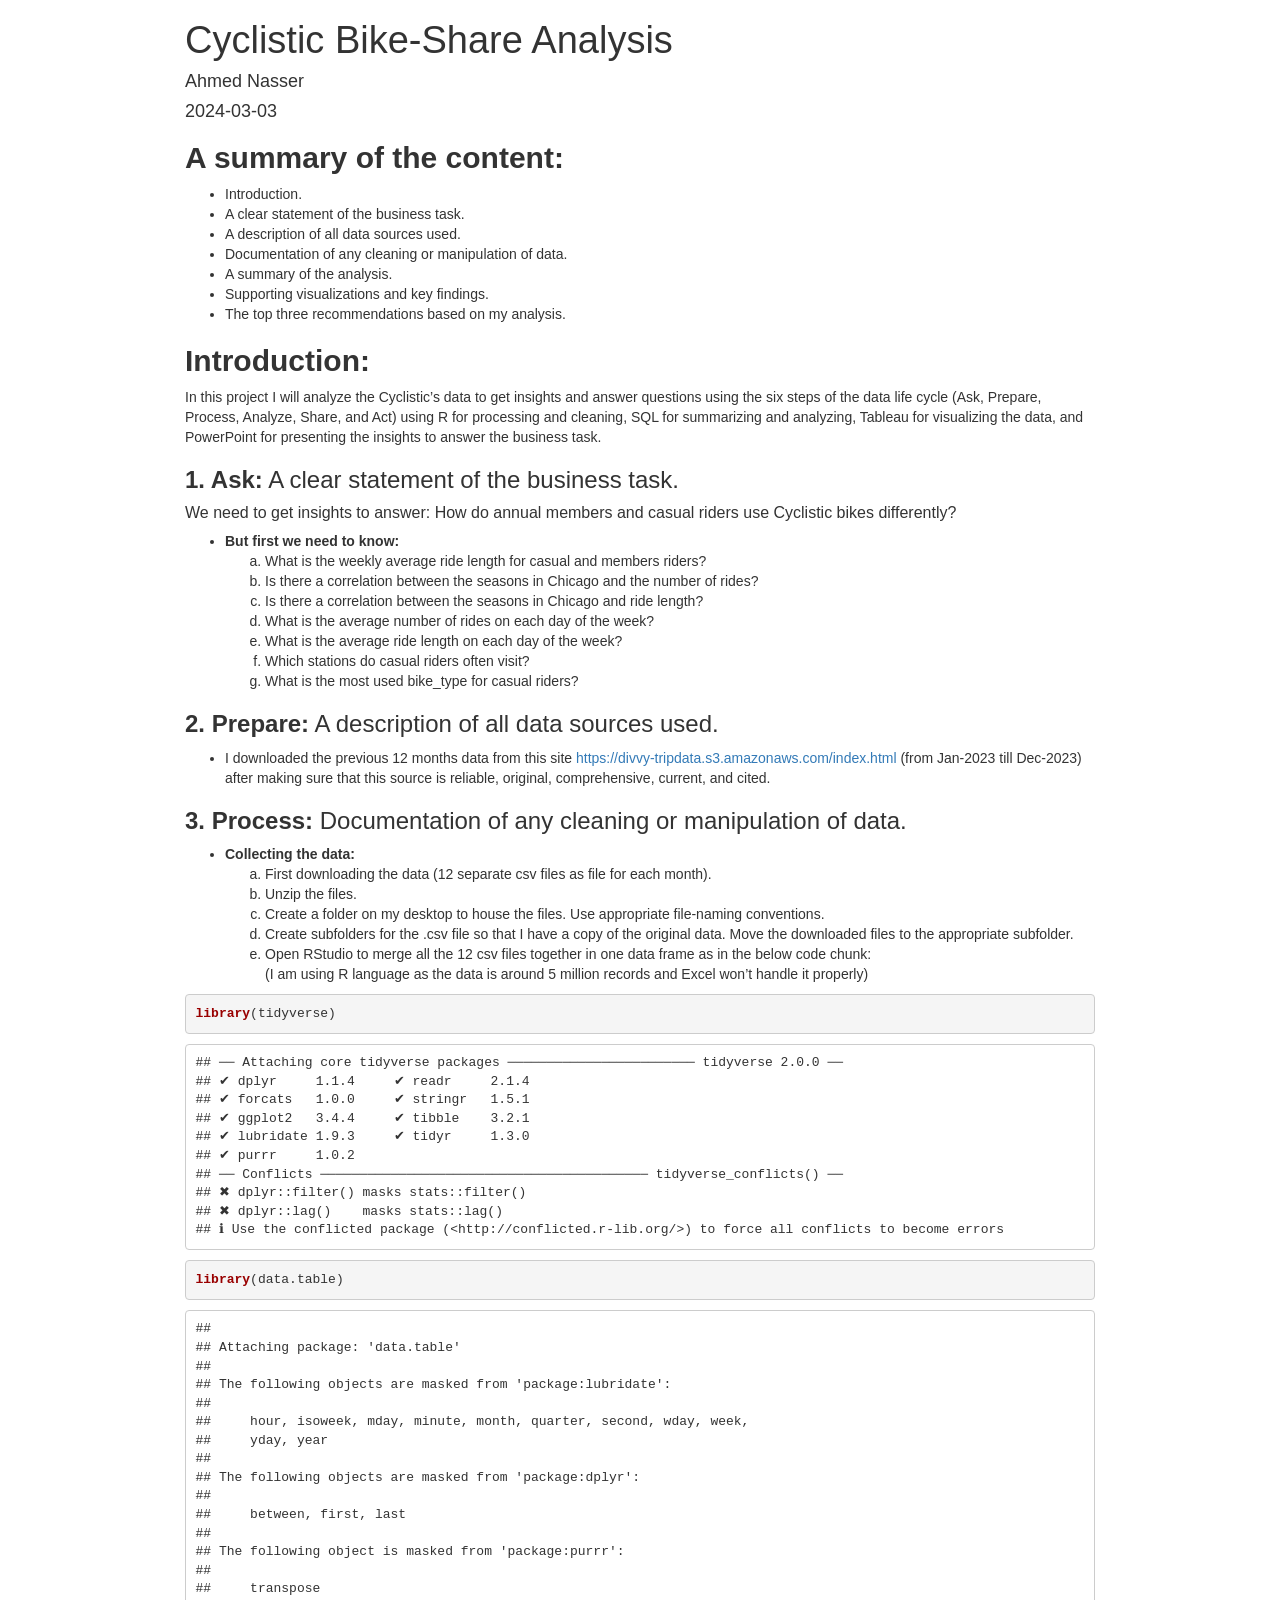
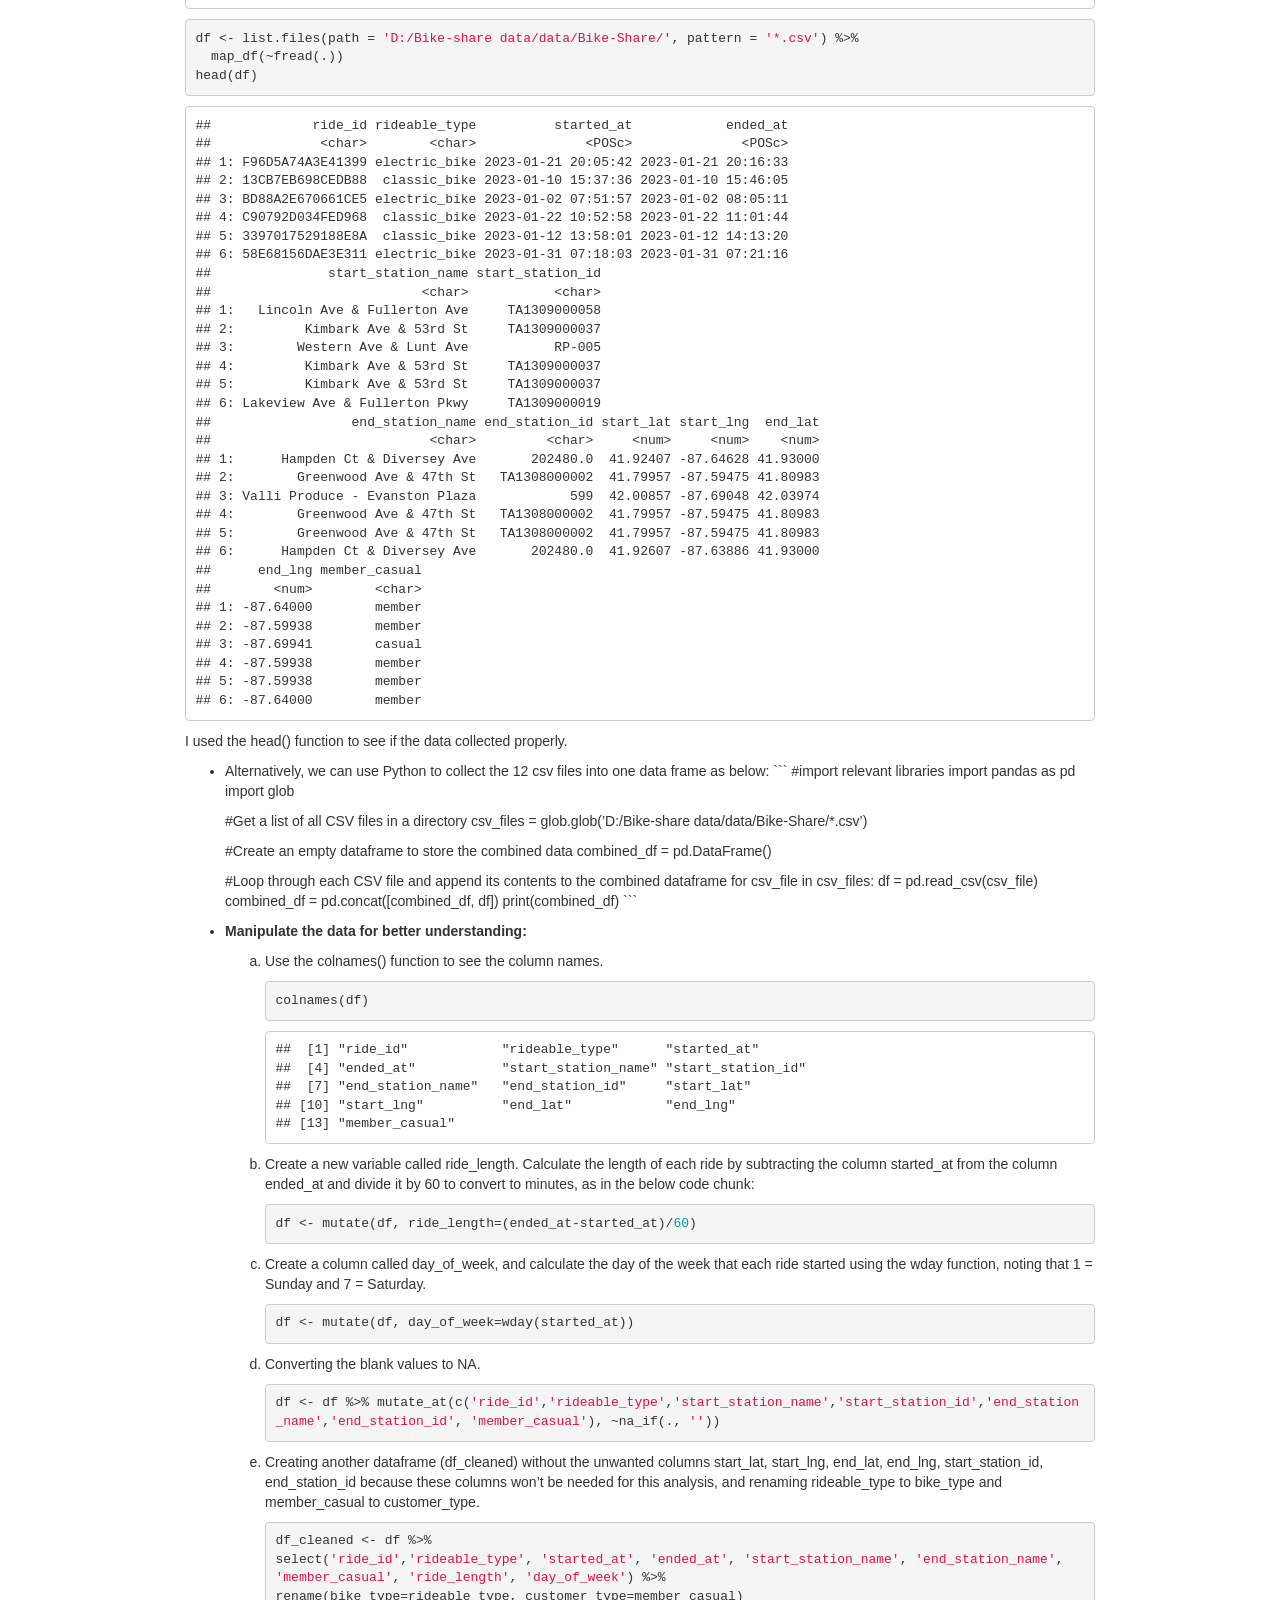
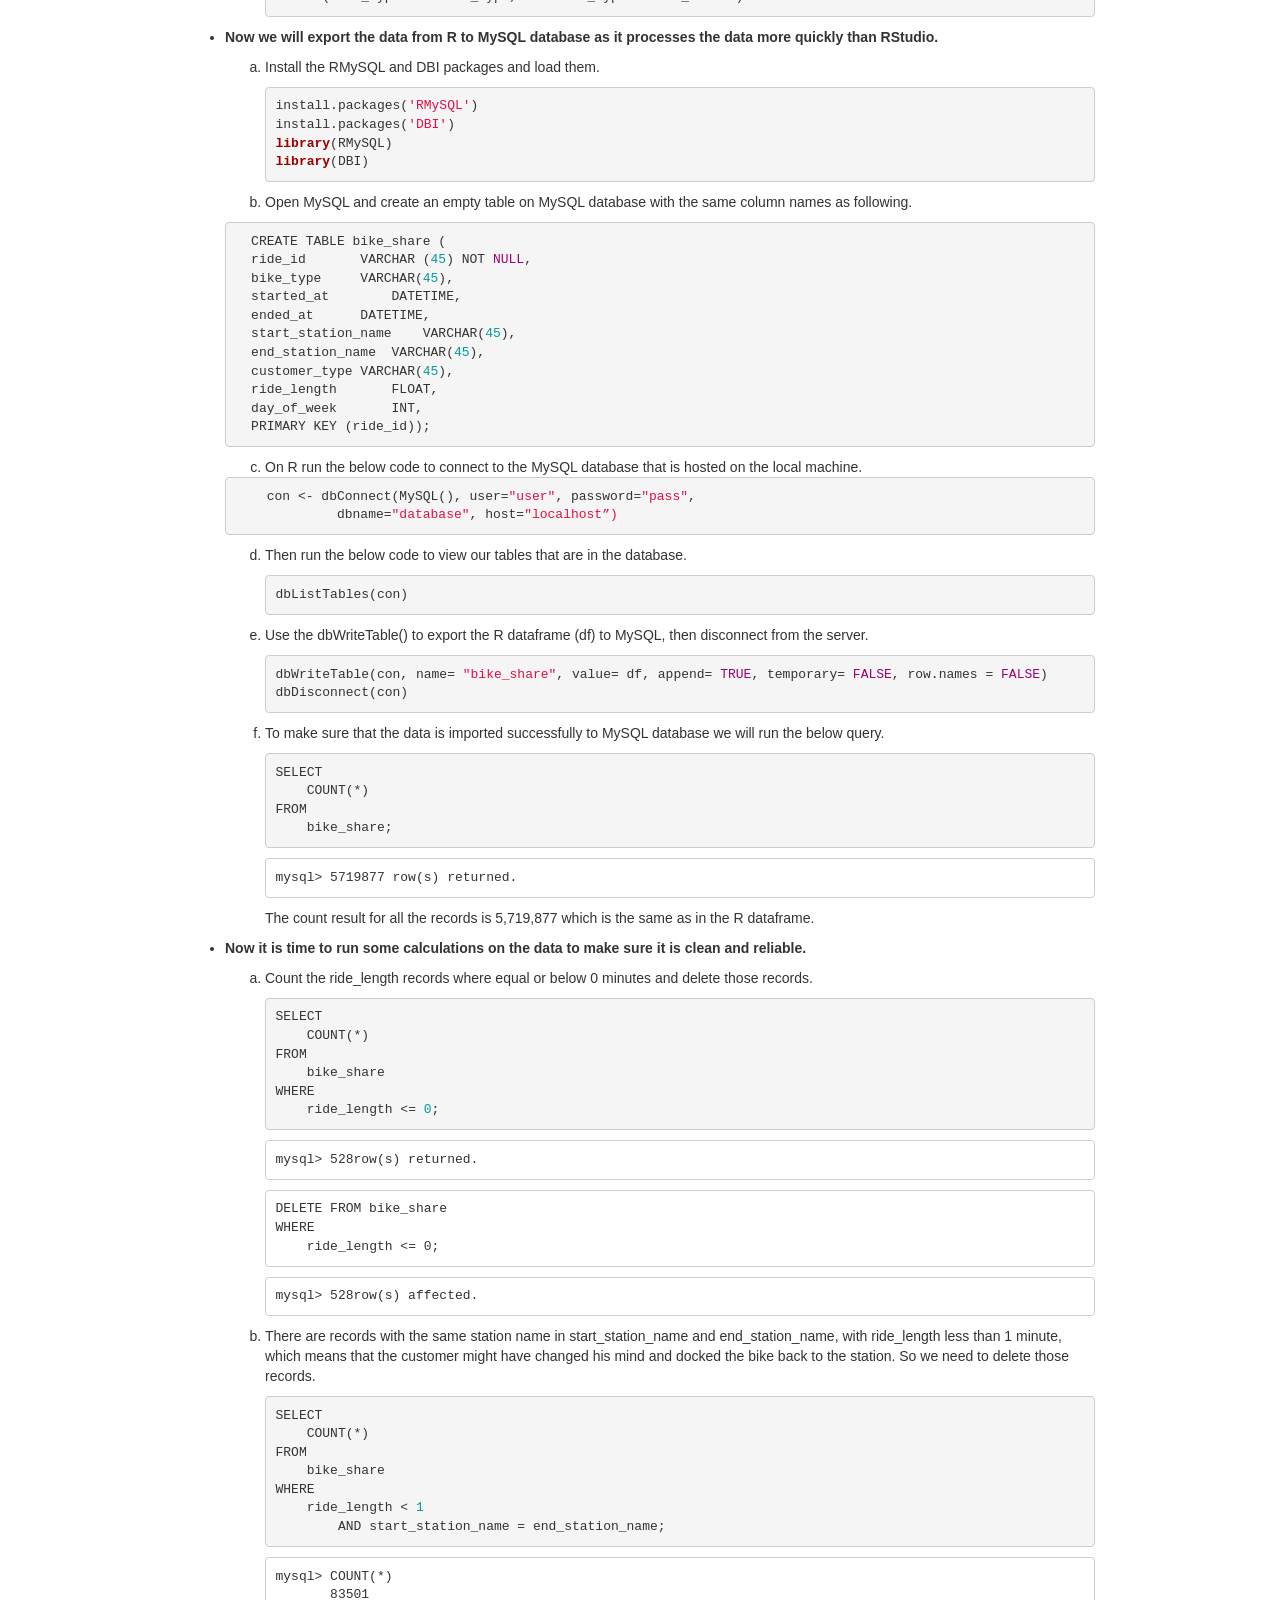
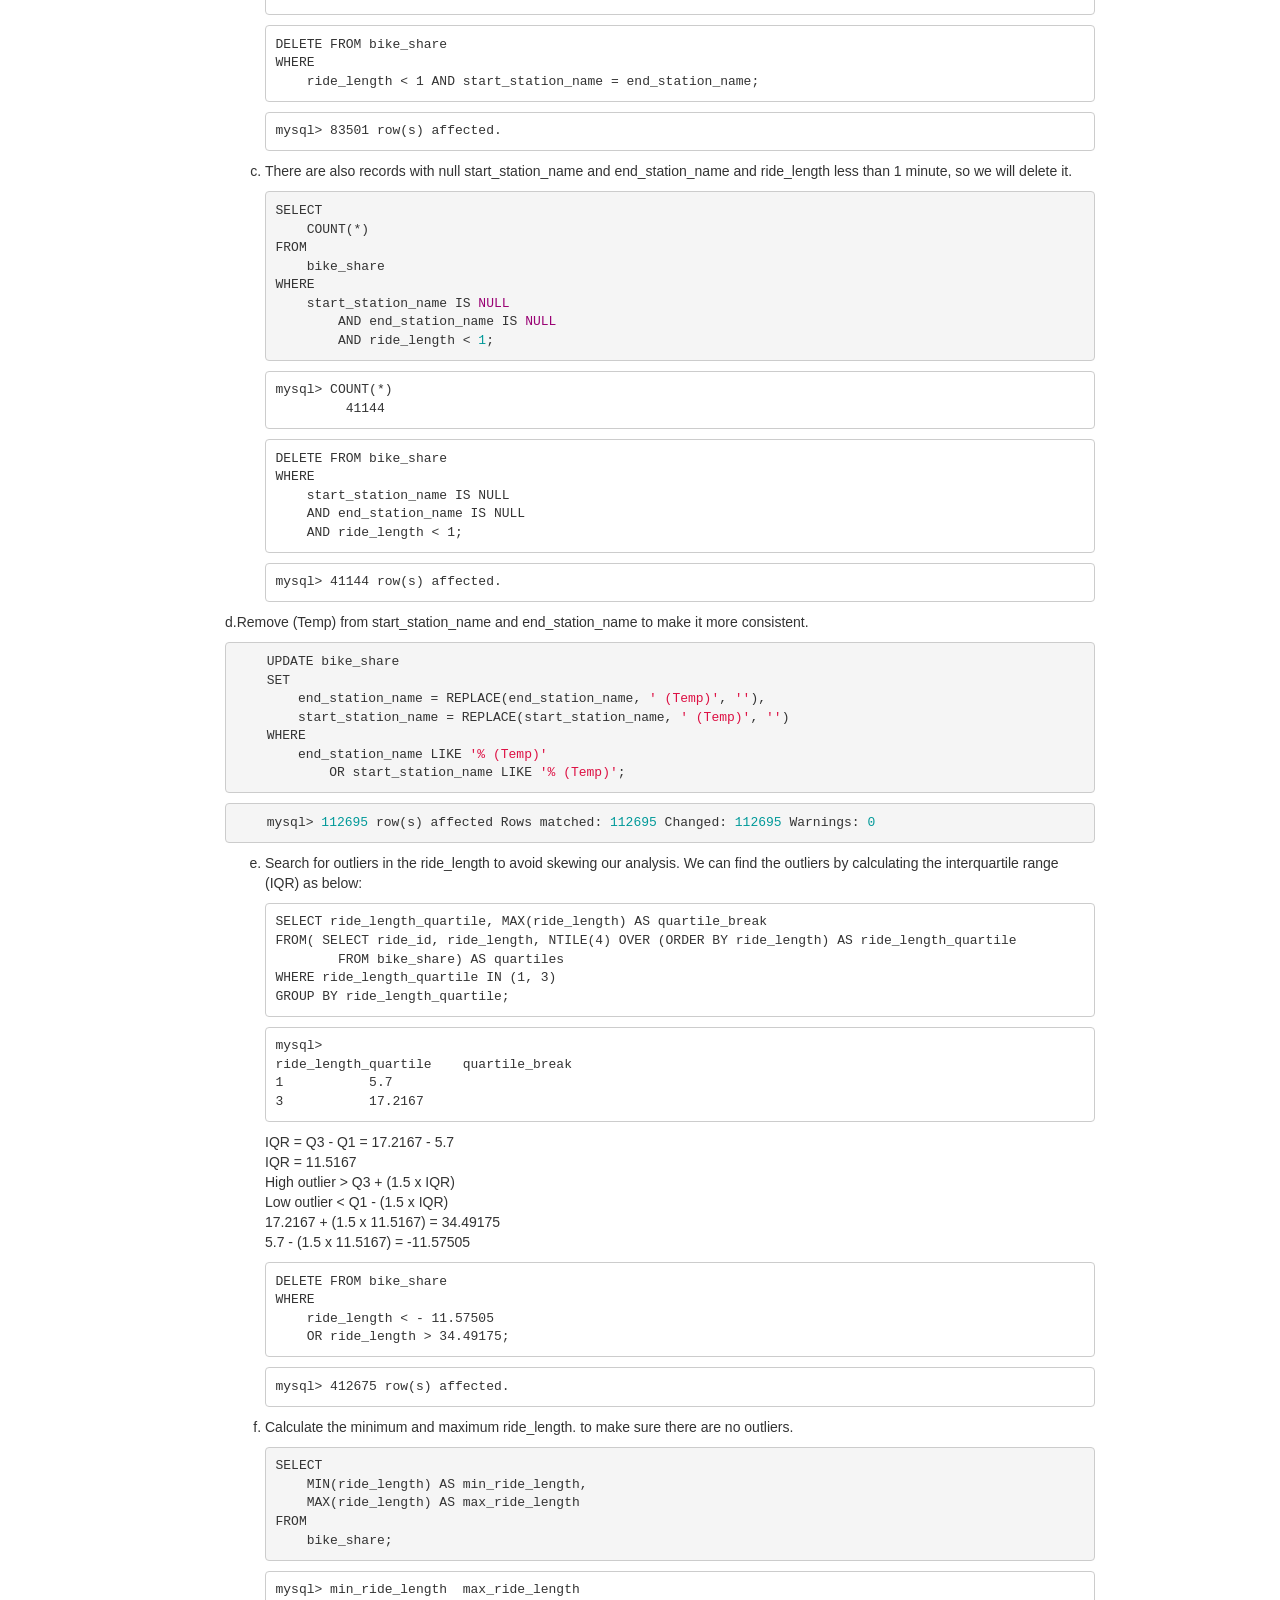
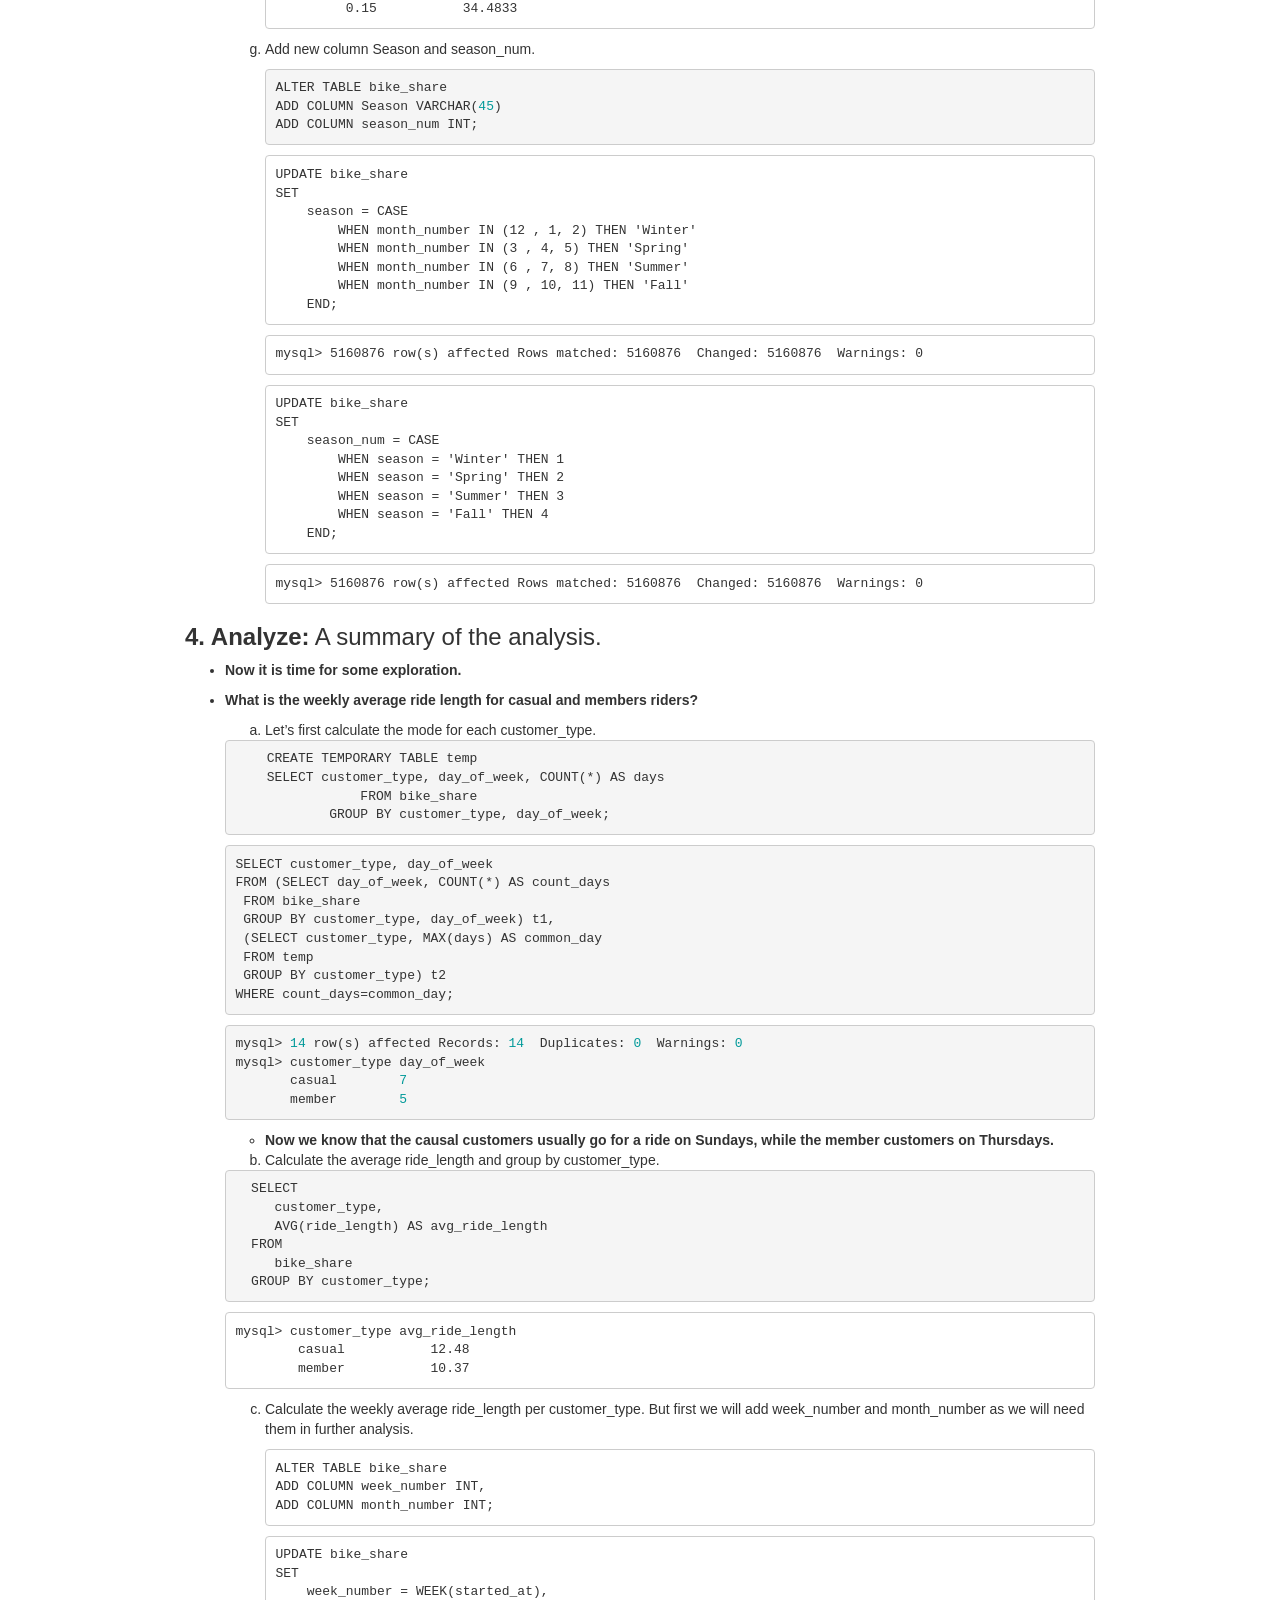
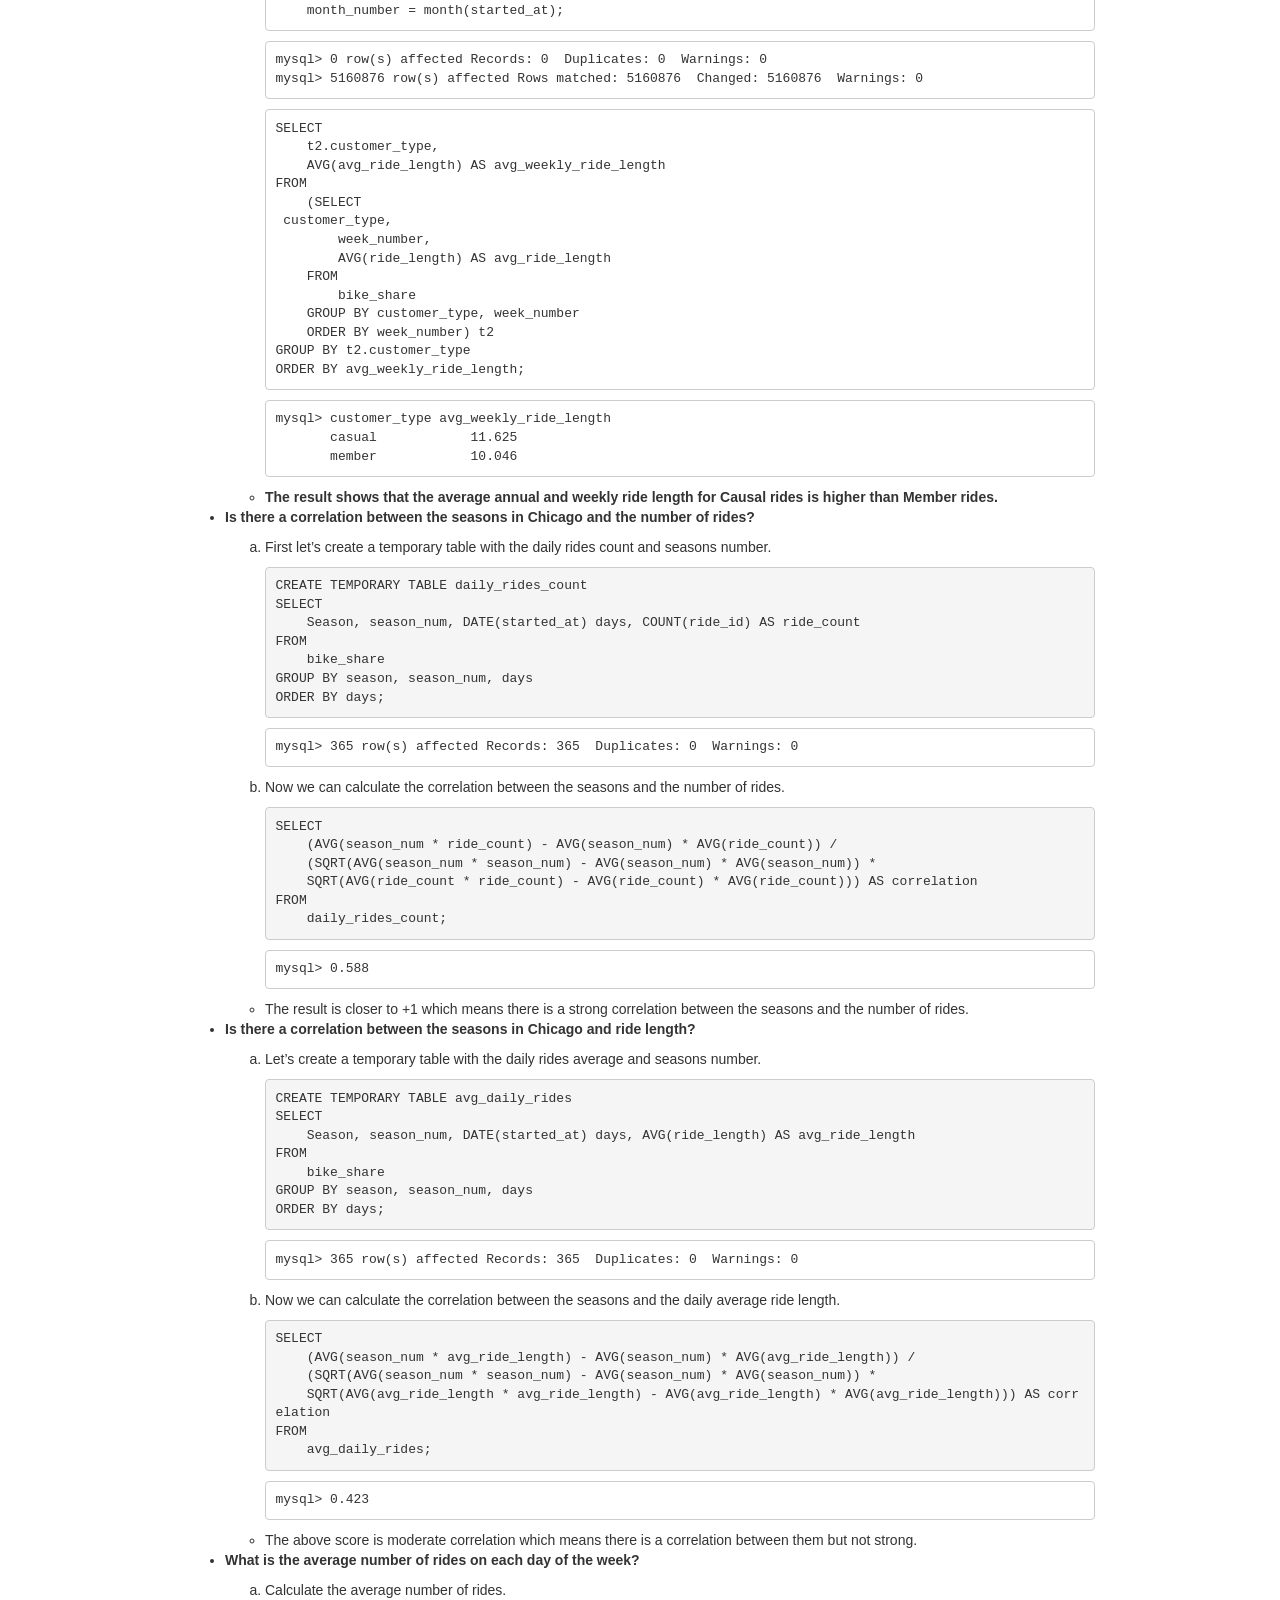
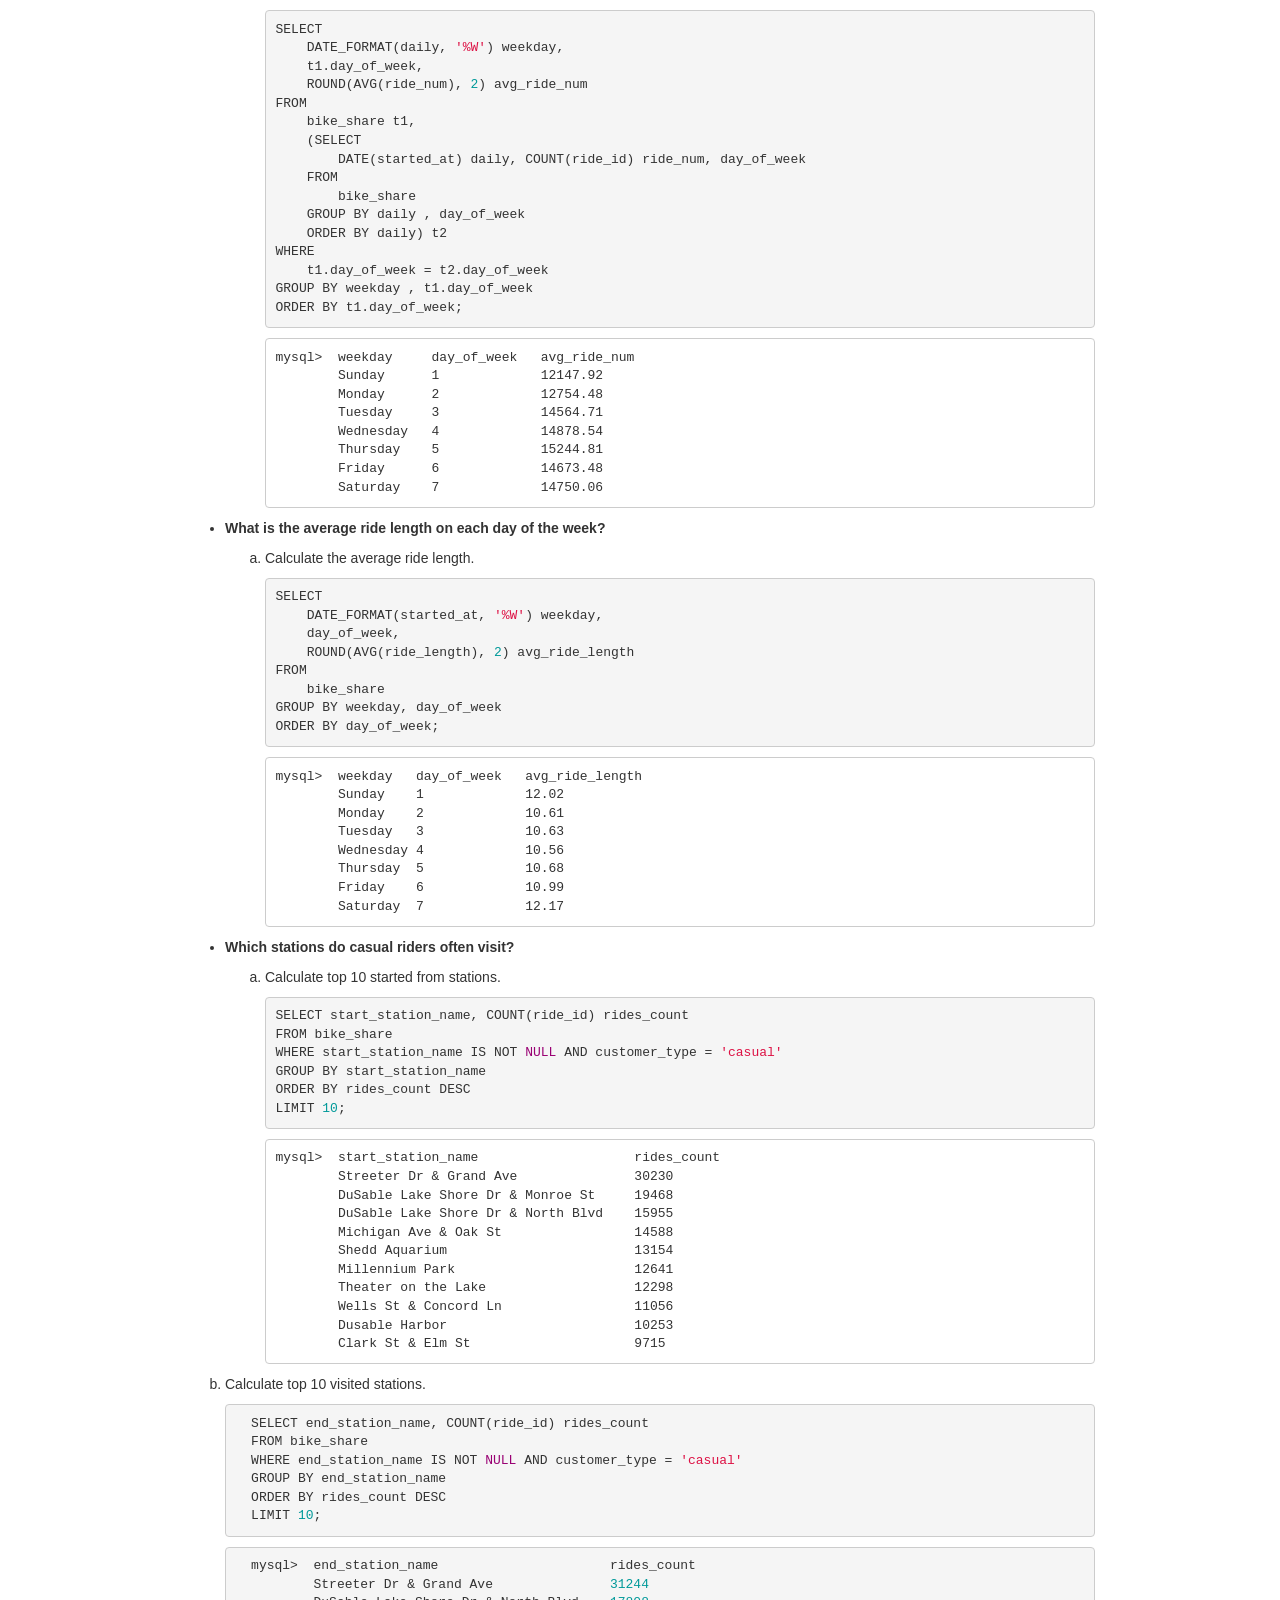
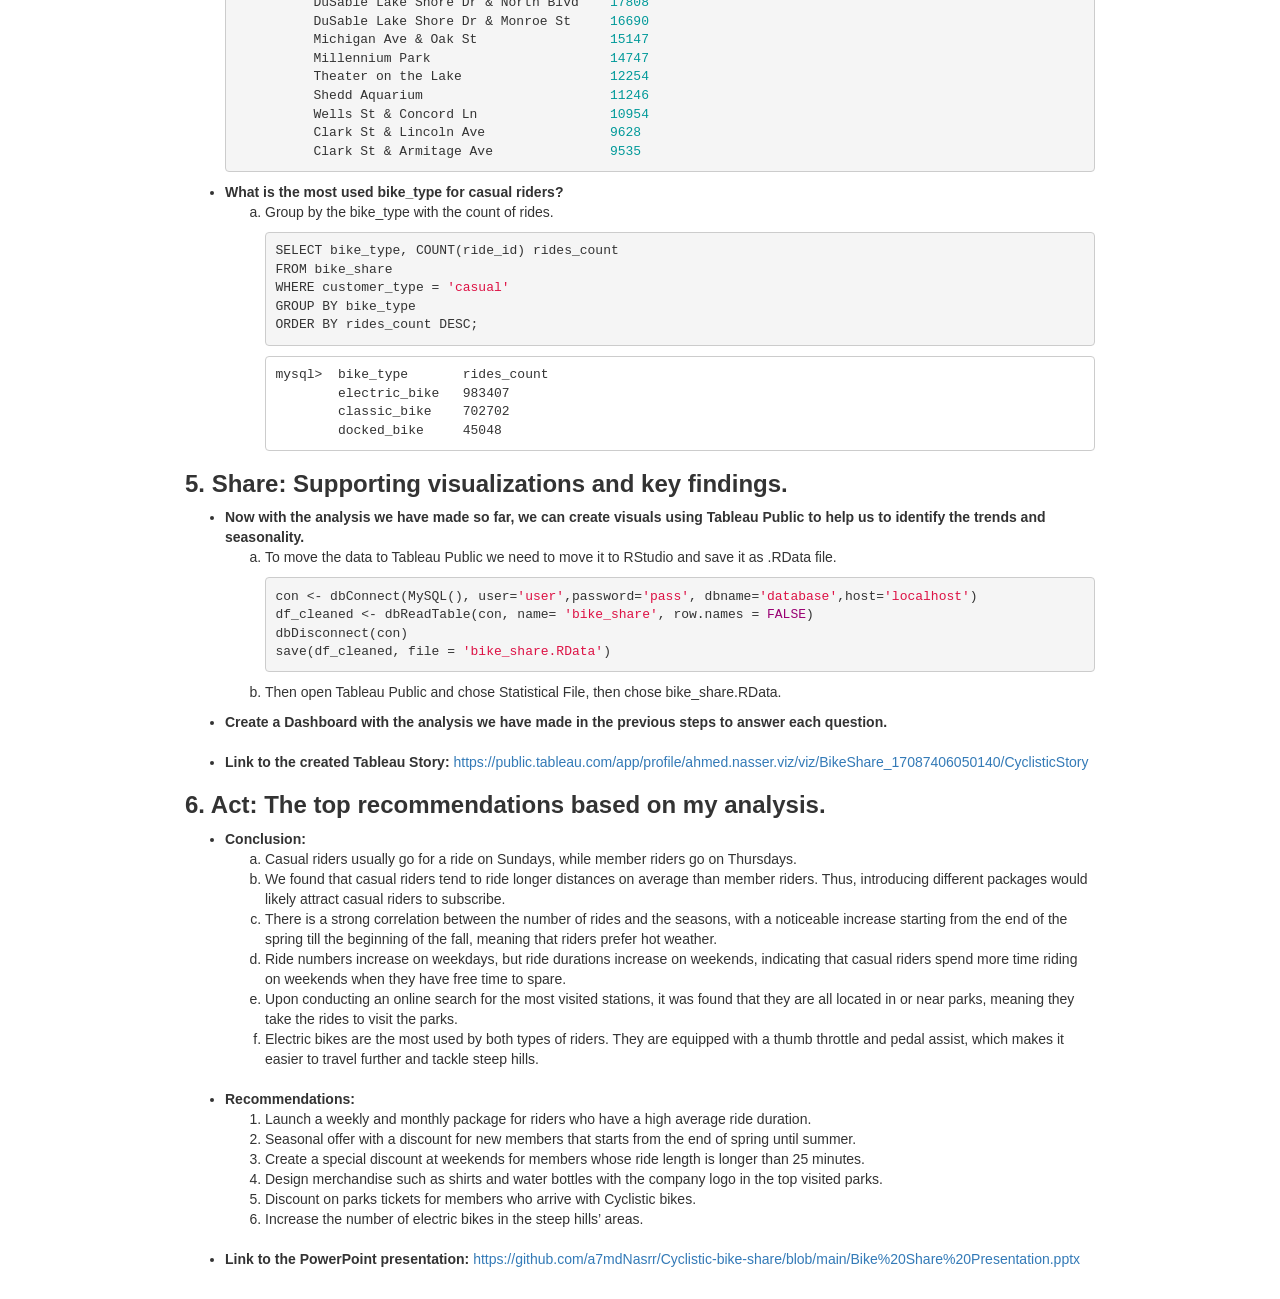
==== commit 5eaf2496: "Update index.html" ====
--- a/rmarkdown/index.html
+++ b/rmarkdown/index.html
@@ -973,23 +973,22 @@
 <ol style="list-style-type: lower-alpha">
 <li>Casual riders usually go for a ride on Sundays, while member riders
 go on Thursdays.</li>
-<li>Casual riders have a higher weekly ride length average (11.625) than
-member riders (10.046).</li>
-<li>The correlation between the seasons and the number of rides is
-0.588, which is closer to +1, meaning there is a strong correlation
-between them.</li>
-<li>The correlation between the seasons and the daily average ride
-length is 0.423, which is a moderate correlation meaning there is a
-correlation between them, but it is not strong.</li>
-<li>The number of rides increases on Saturday, Wednesday, and Thursday
-with the peak on Thursday.</li>
-<li>The ride length increases on Saturday and Sunday with the peak on
-Saturday.</li>
-<li>The top visited stations are Streeter Dr &amp; Grand Ave, DuSable
-Lake Shore Dr &amp; North Blvd, and DuSable Lake Shore Dr &amp; Monroe
-St.</li>
-<li>The most used bike type is the electric bike, followed by the
-classic bike.<br />
+<li>We found that casual riders tend to ride longer distances on average
+than member riders. Thus, introducing different packages would likely
+attract casual riders to subscribe.</li>
+<li>There is a strong correlation between the number of rides and the
+seasons, with a noticeable increase starting from the end of the spring
+till the beginning of the fall, meaning that riders prefer hot
+weather.</li>
+<li>Ride numbers increase on weekdays, but ride durations increase on
+weekends, indicating that casual riders spend more time riding on
+weekends when they have free time to spare.</li>
+<li>Upon conducting an online search for the most visited stations, it
+was found that they are all located in or near parks, meaning they take
+the rides to visit the parks.</li>
+<li>Electric bikes are the most used by both types of riders. They are
+equipped with a thumb throttle and pedal assist, which makes it easier
+to travel further and tackle steep hills.<br />
 <br />
 </li>
 </ol></li>
@@ -1000,12 +999,13 @@
 <li>Seasonal offer with a discount for new members that starts from the
 end of spring until summer.</li>
 <li>Create a special discount at weekends for members whose ride length
-is longer than 20 minutes.</li>
+is longer than 25 minutes.</li>
 <li>Design merchandise such as shirts and water bottles with the company
-logo in the top areas.</li>
+logo in the top visited parks.</li>
 <li>Discount on parks tickets for members who arrive with Cyclistic
 bikes.</li>
-<li>Increase the number of electric bikes in the docking stations.<br />
+<li>Increase the number of electric bikes in the steep hills’
+areas.<br />
 <br />
 </li>
 </ol></li>
